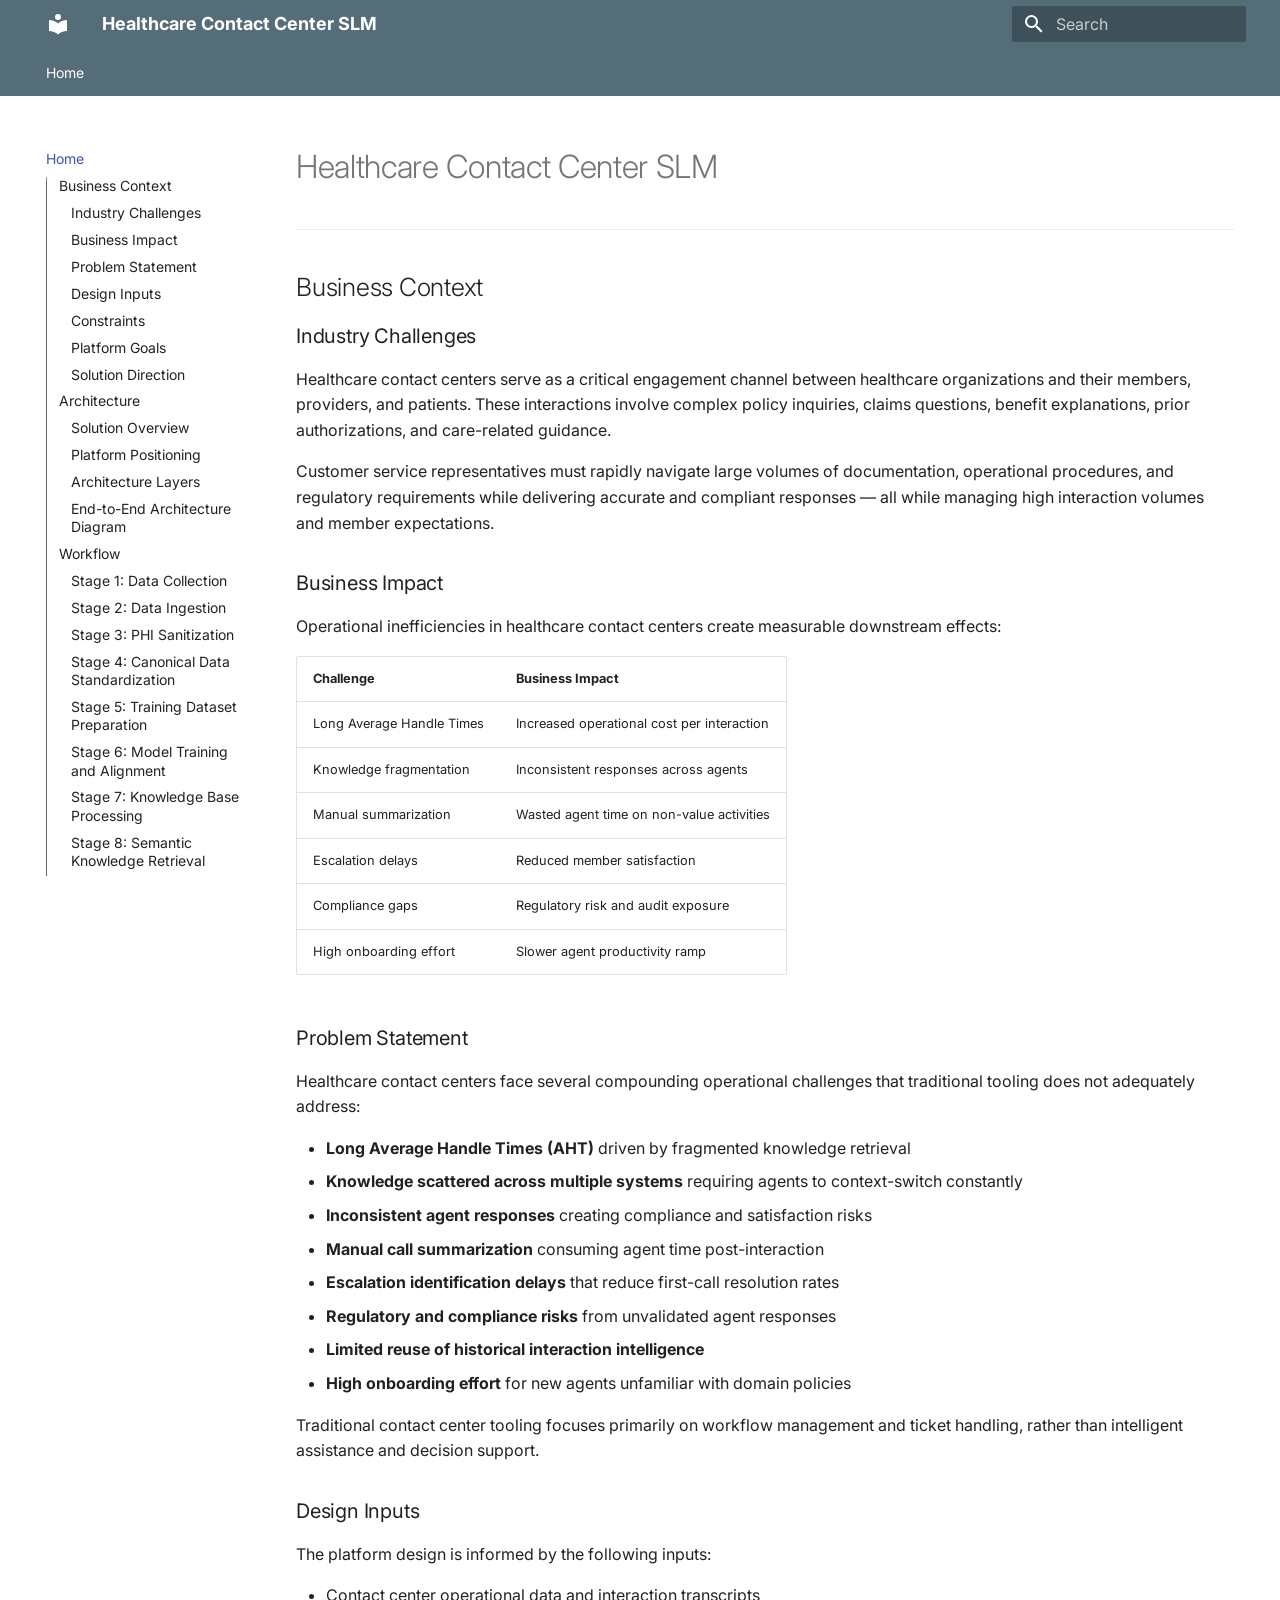
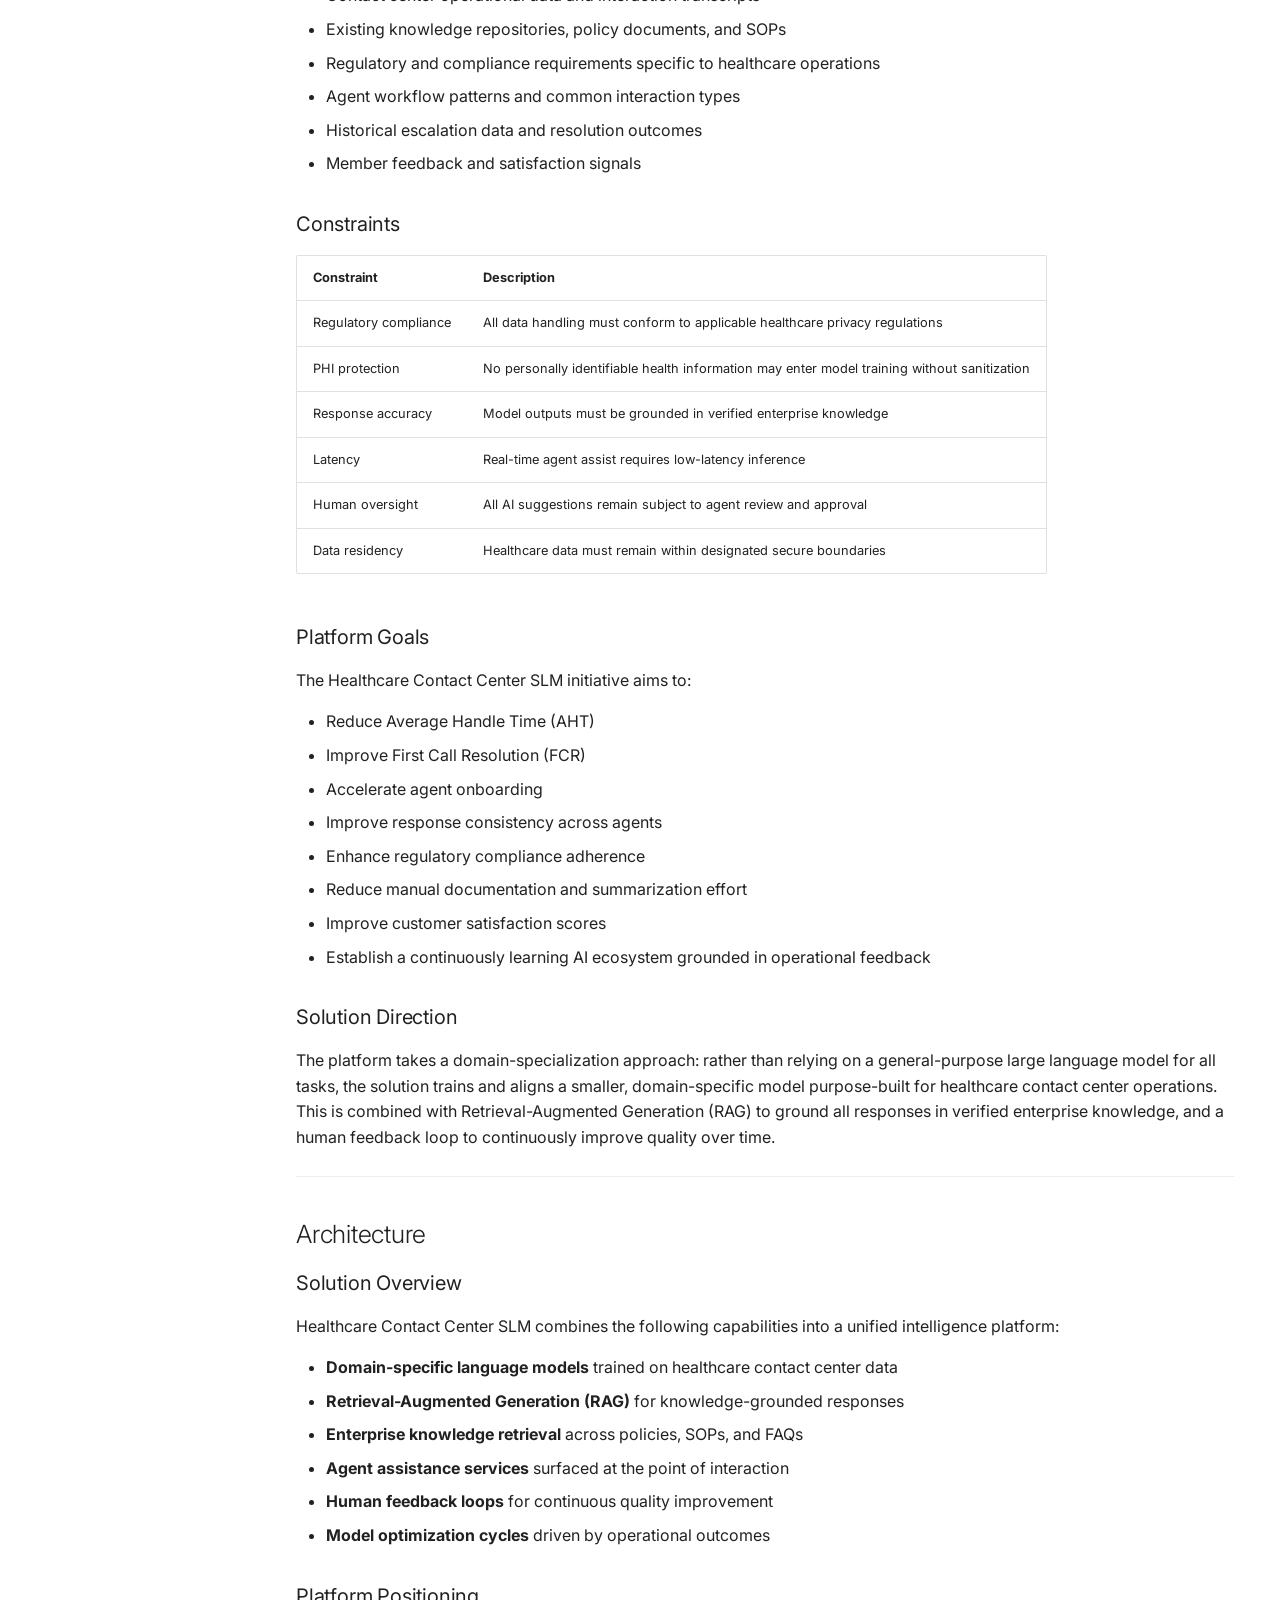
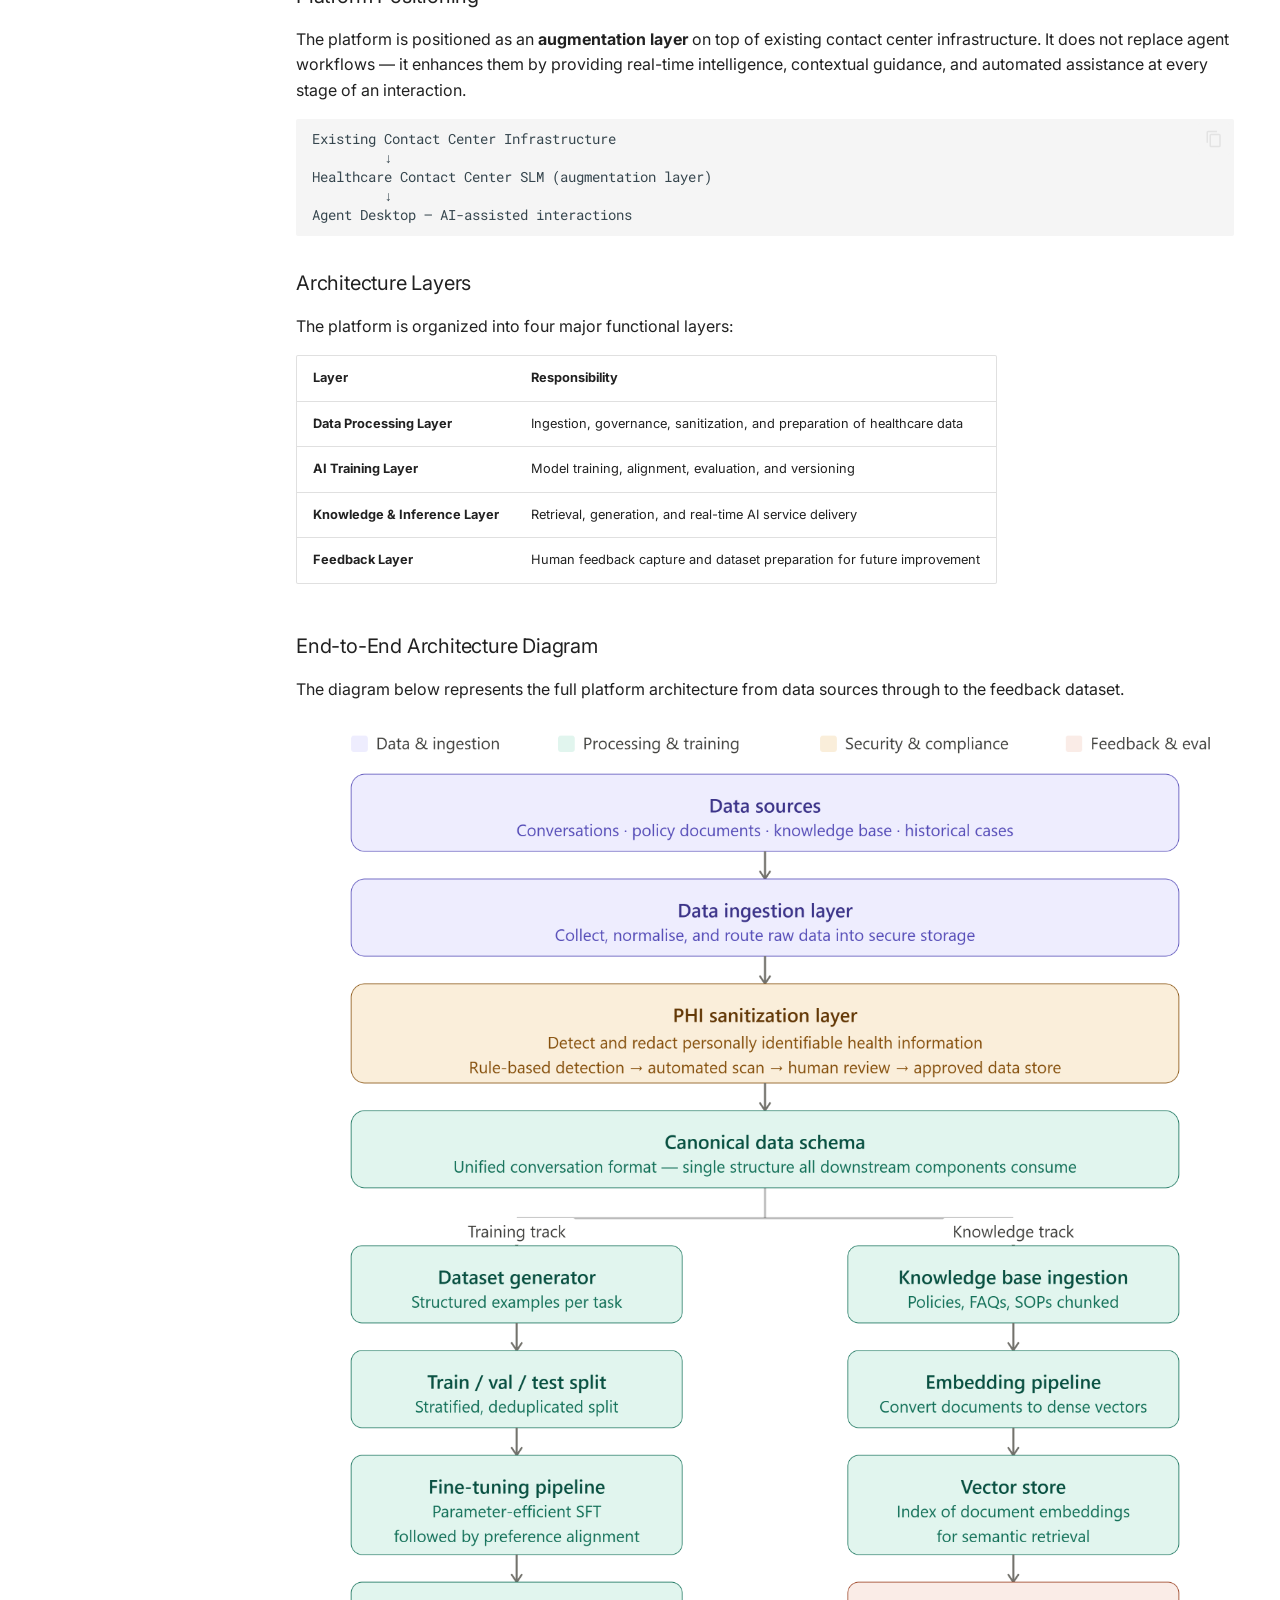
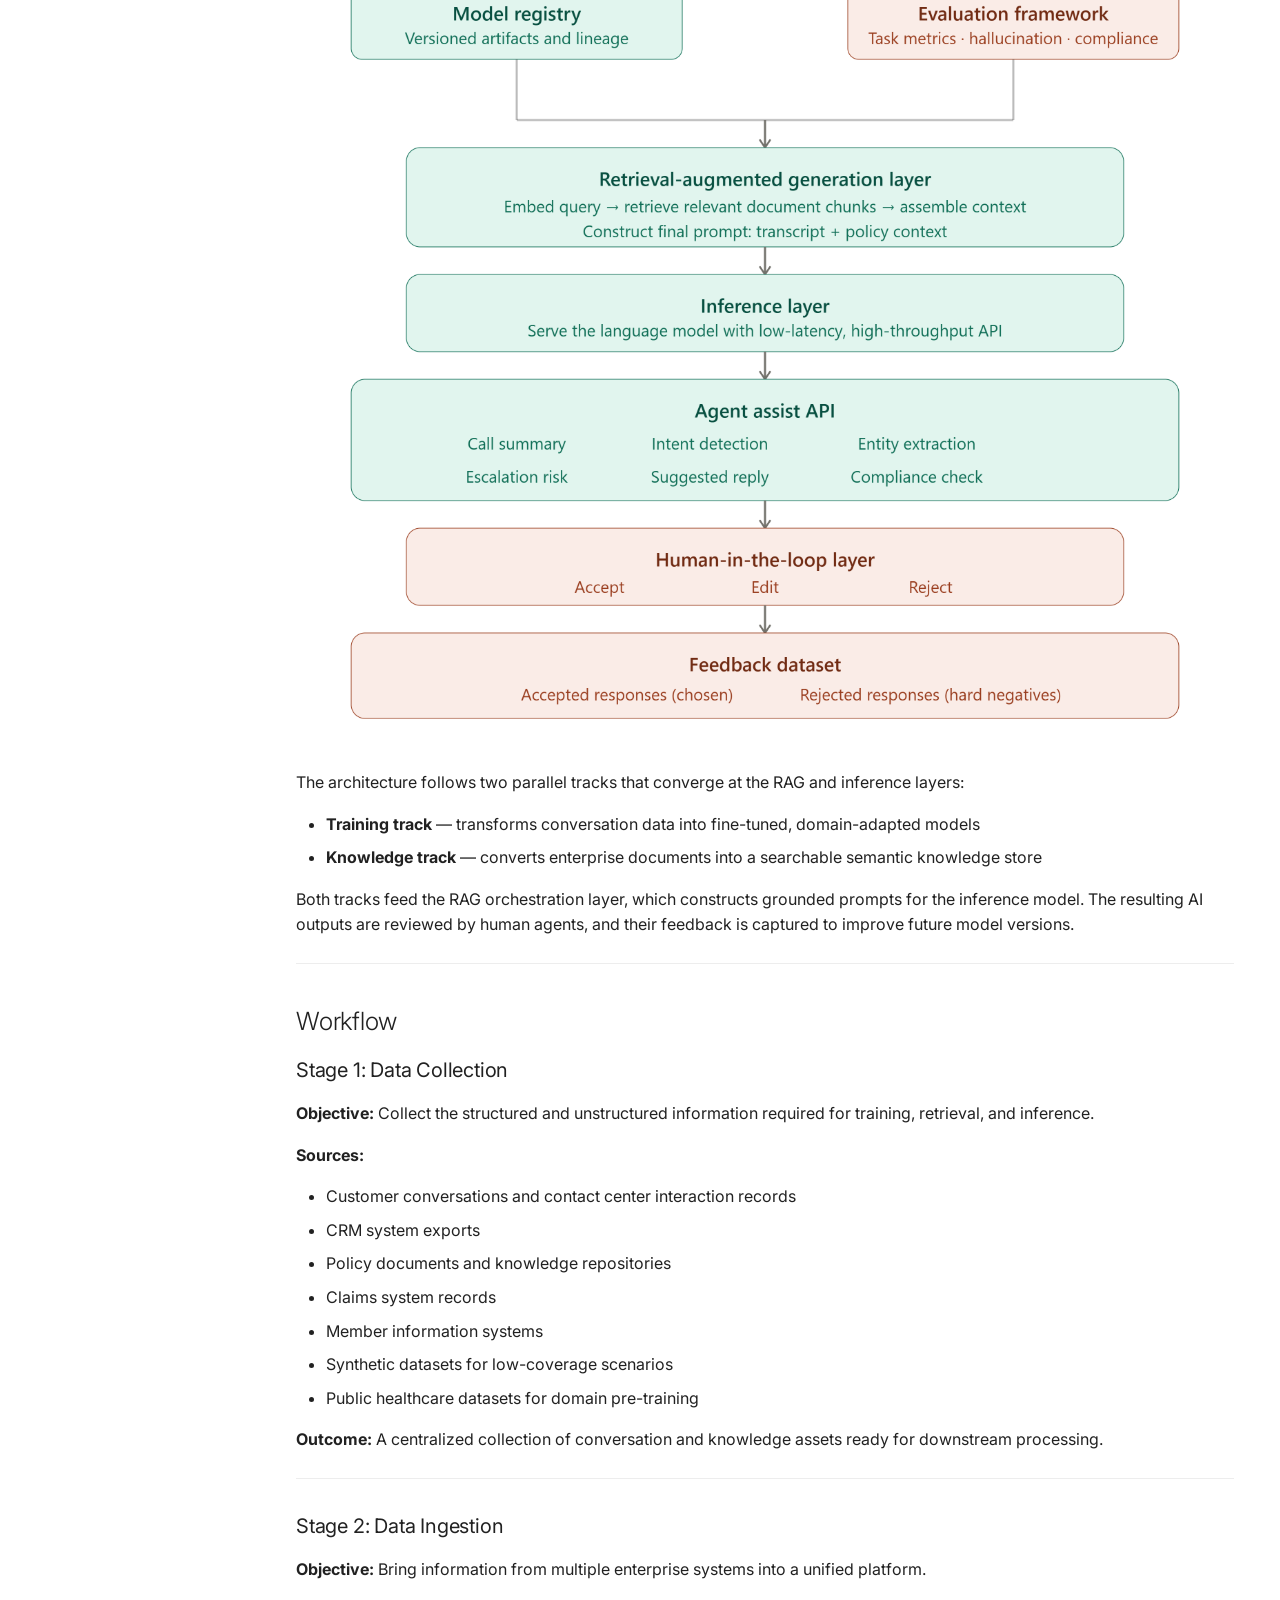
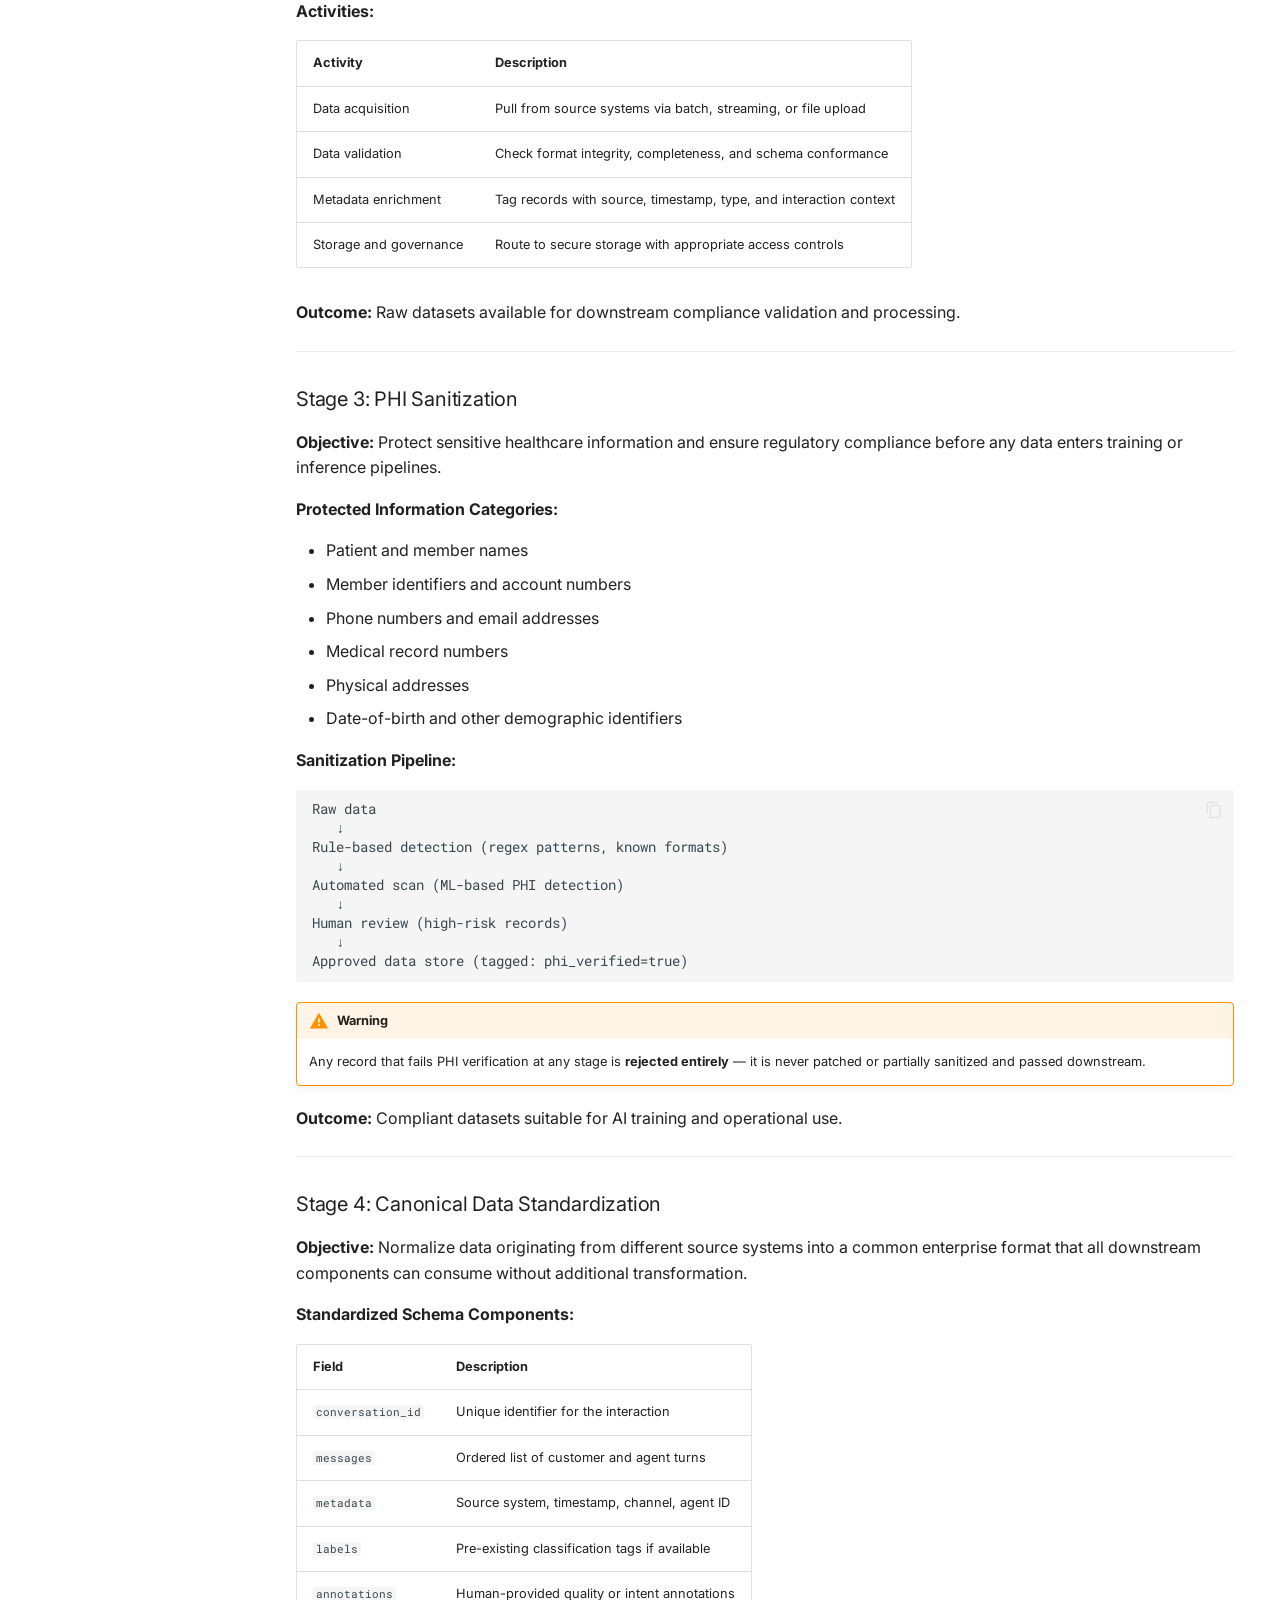
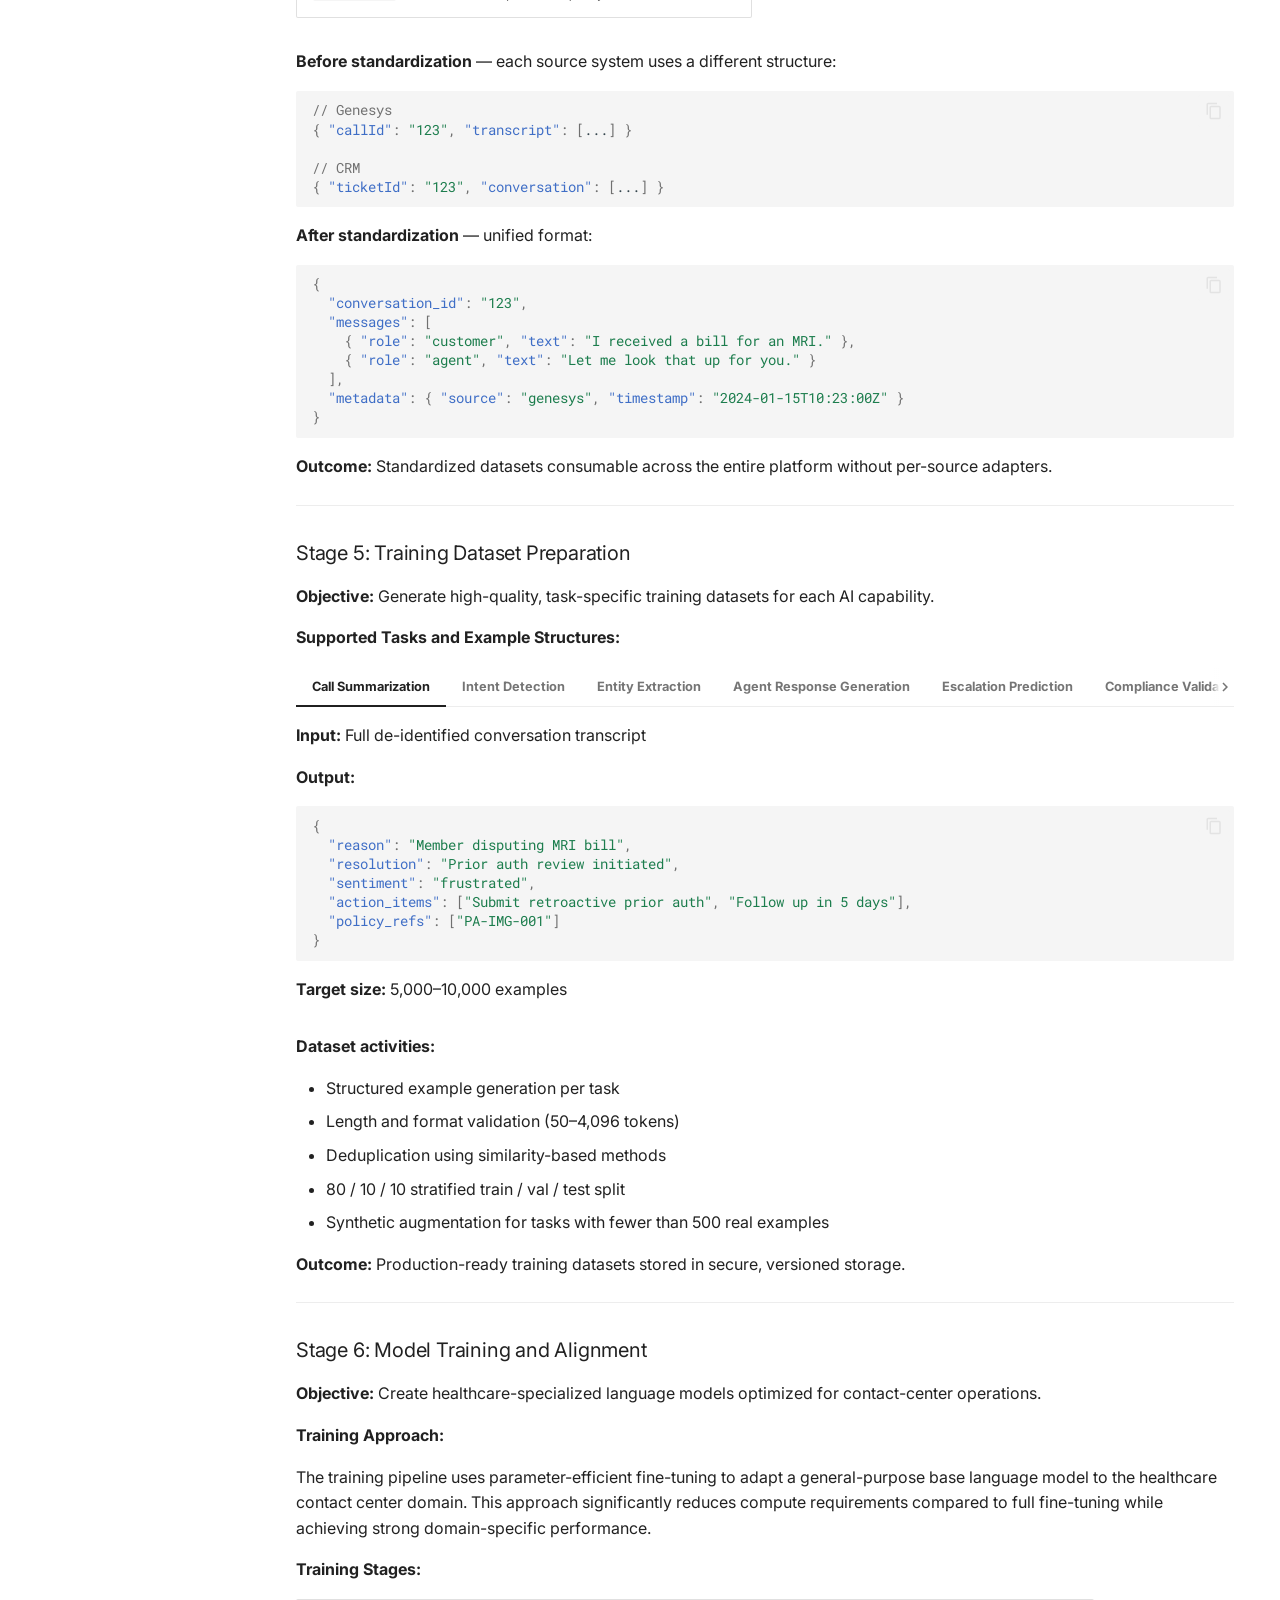
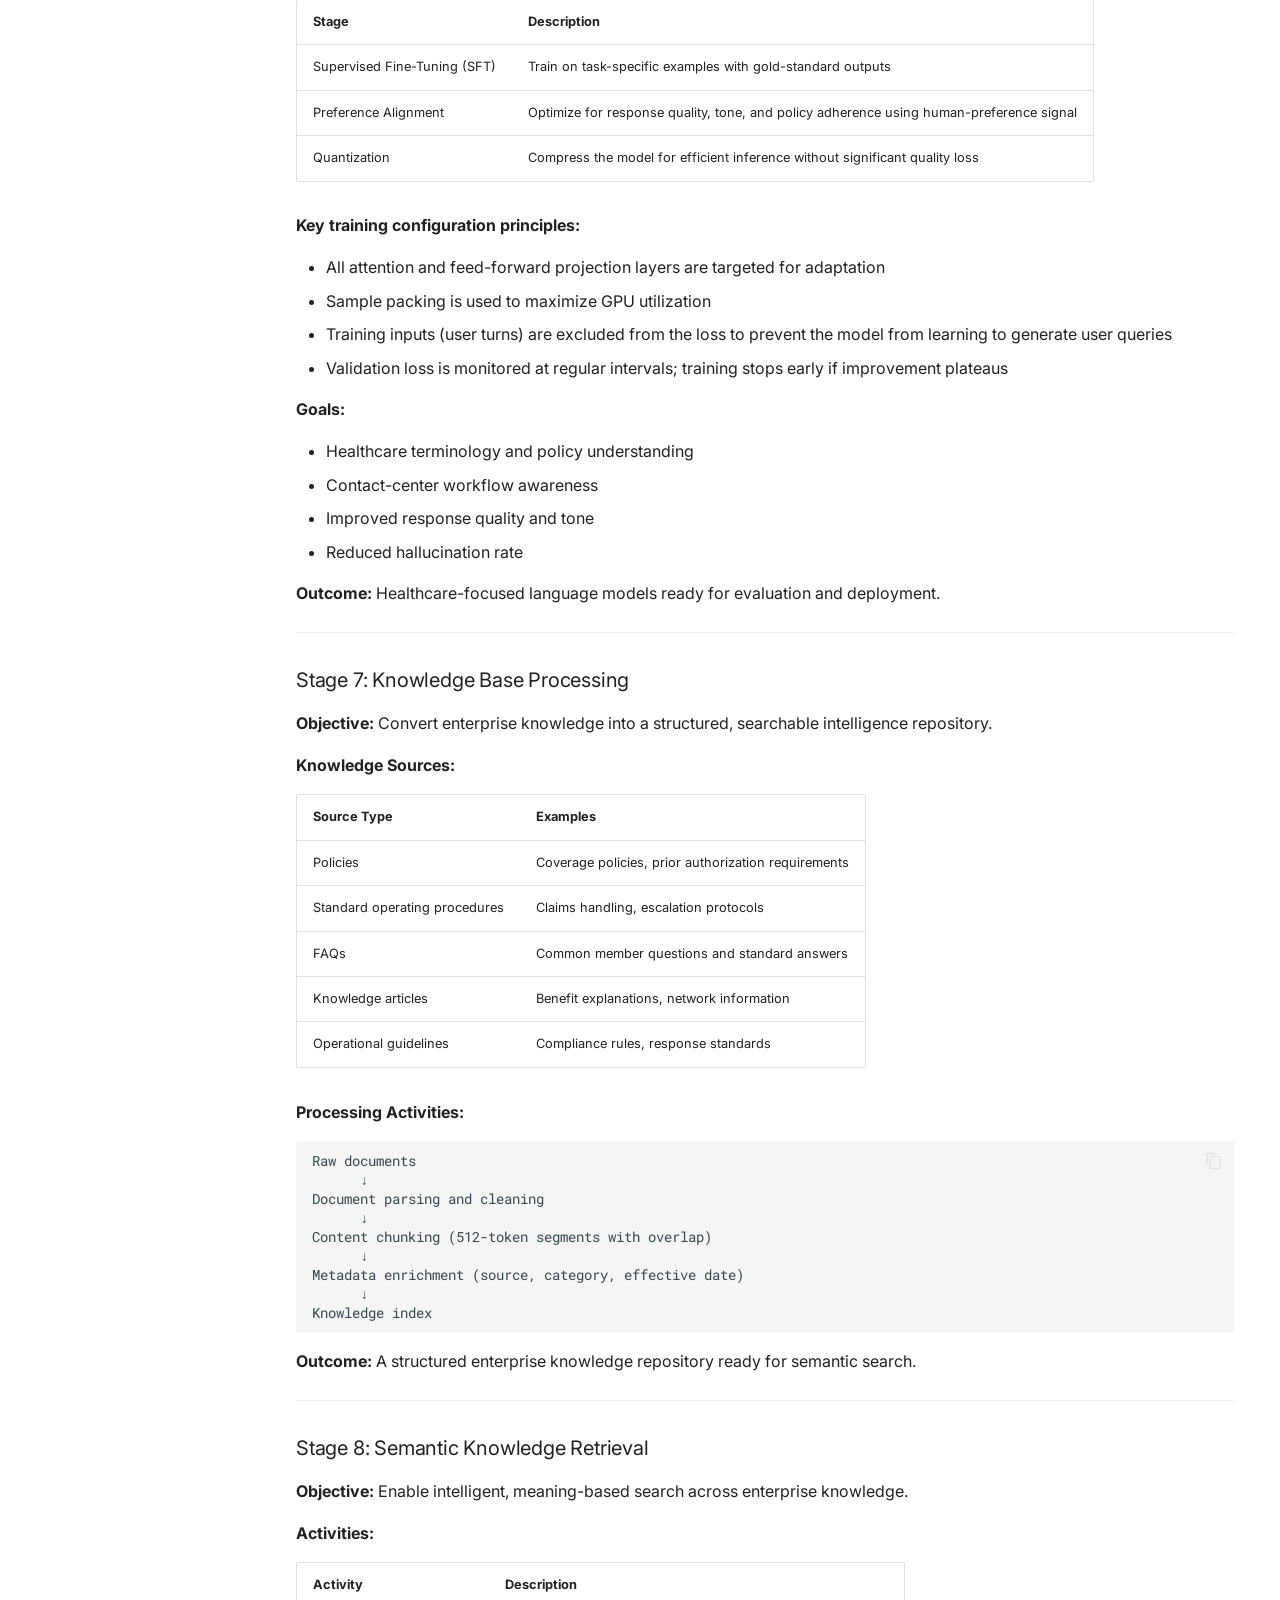
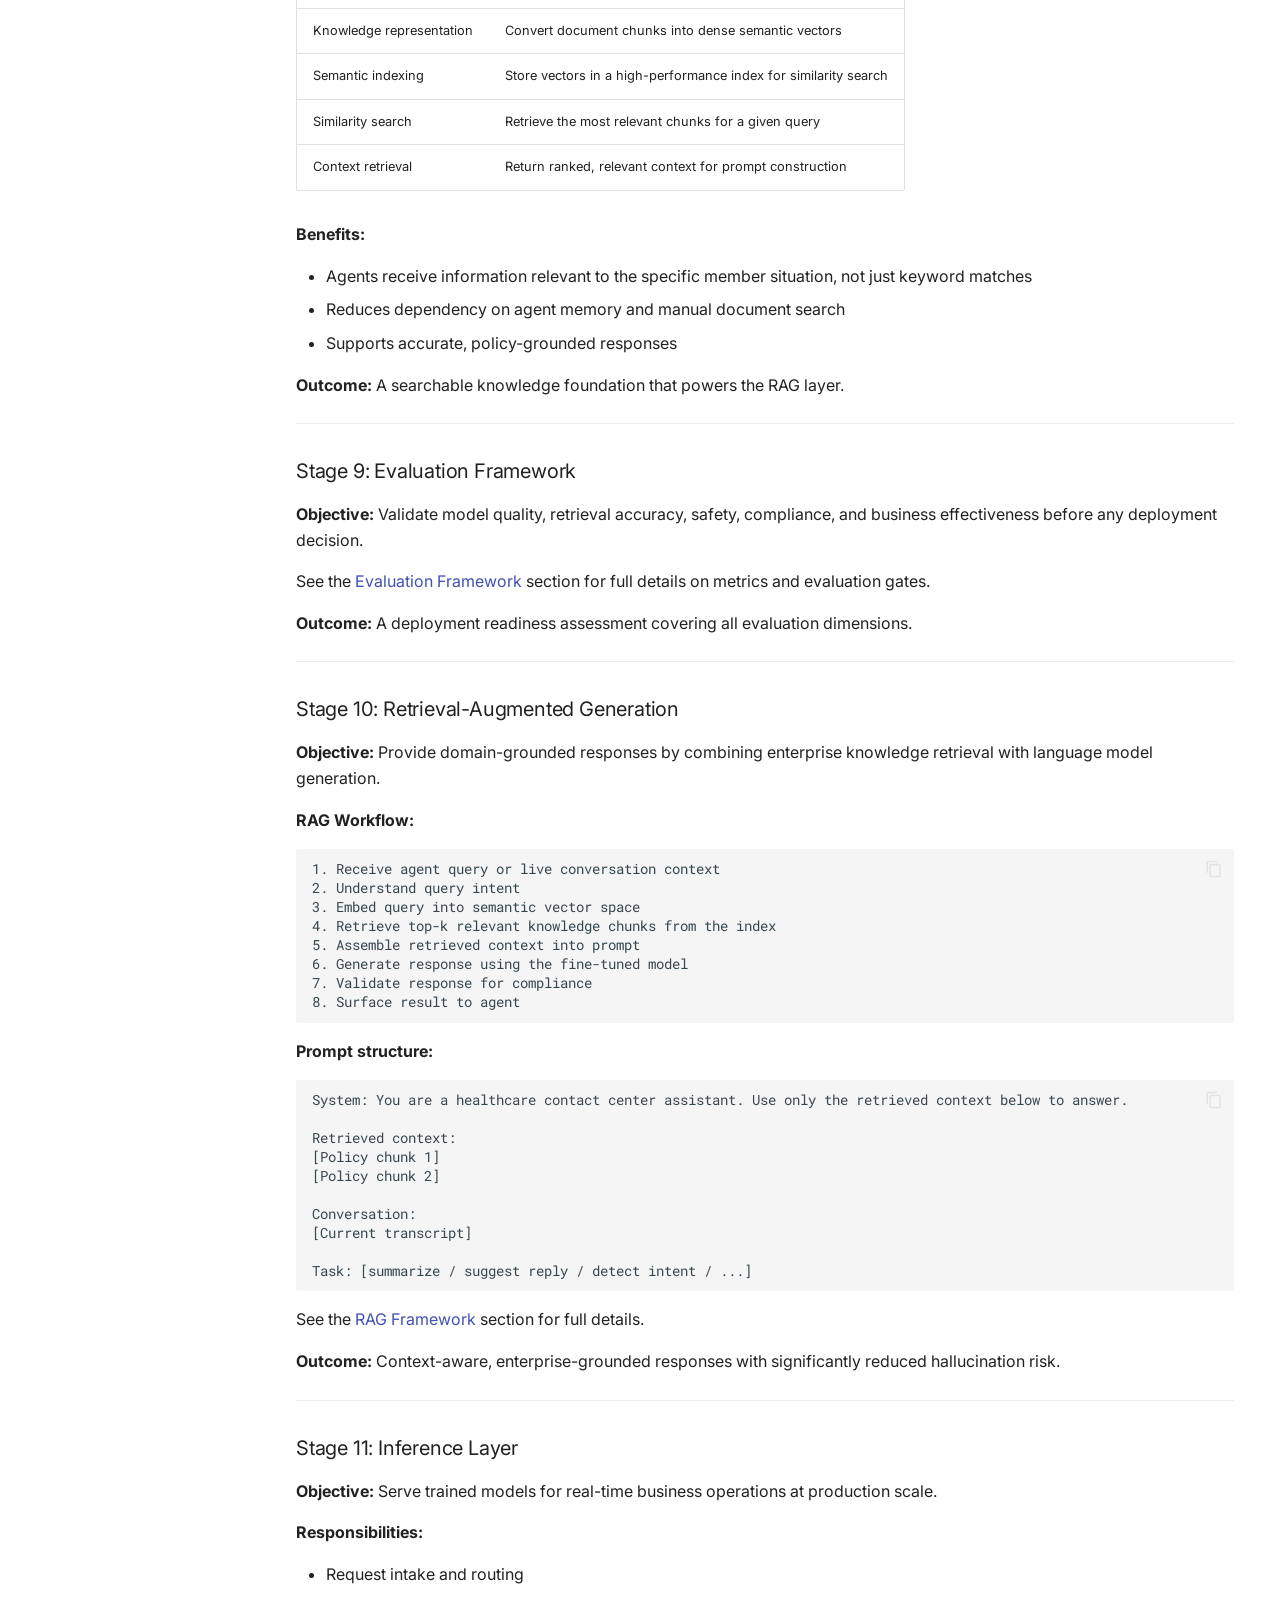
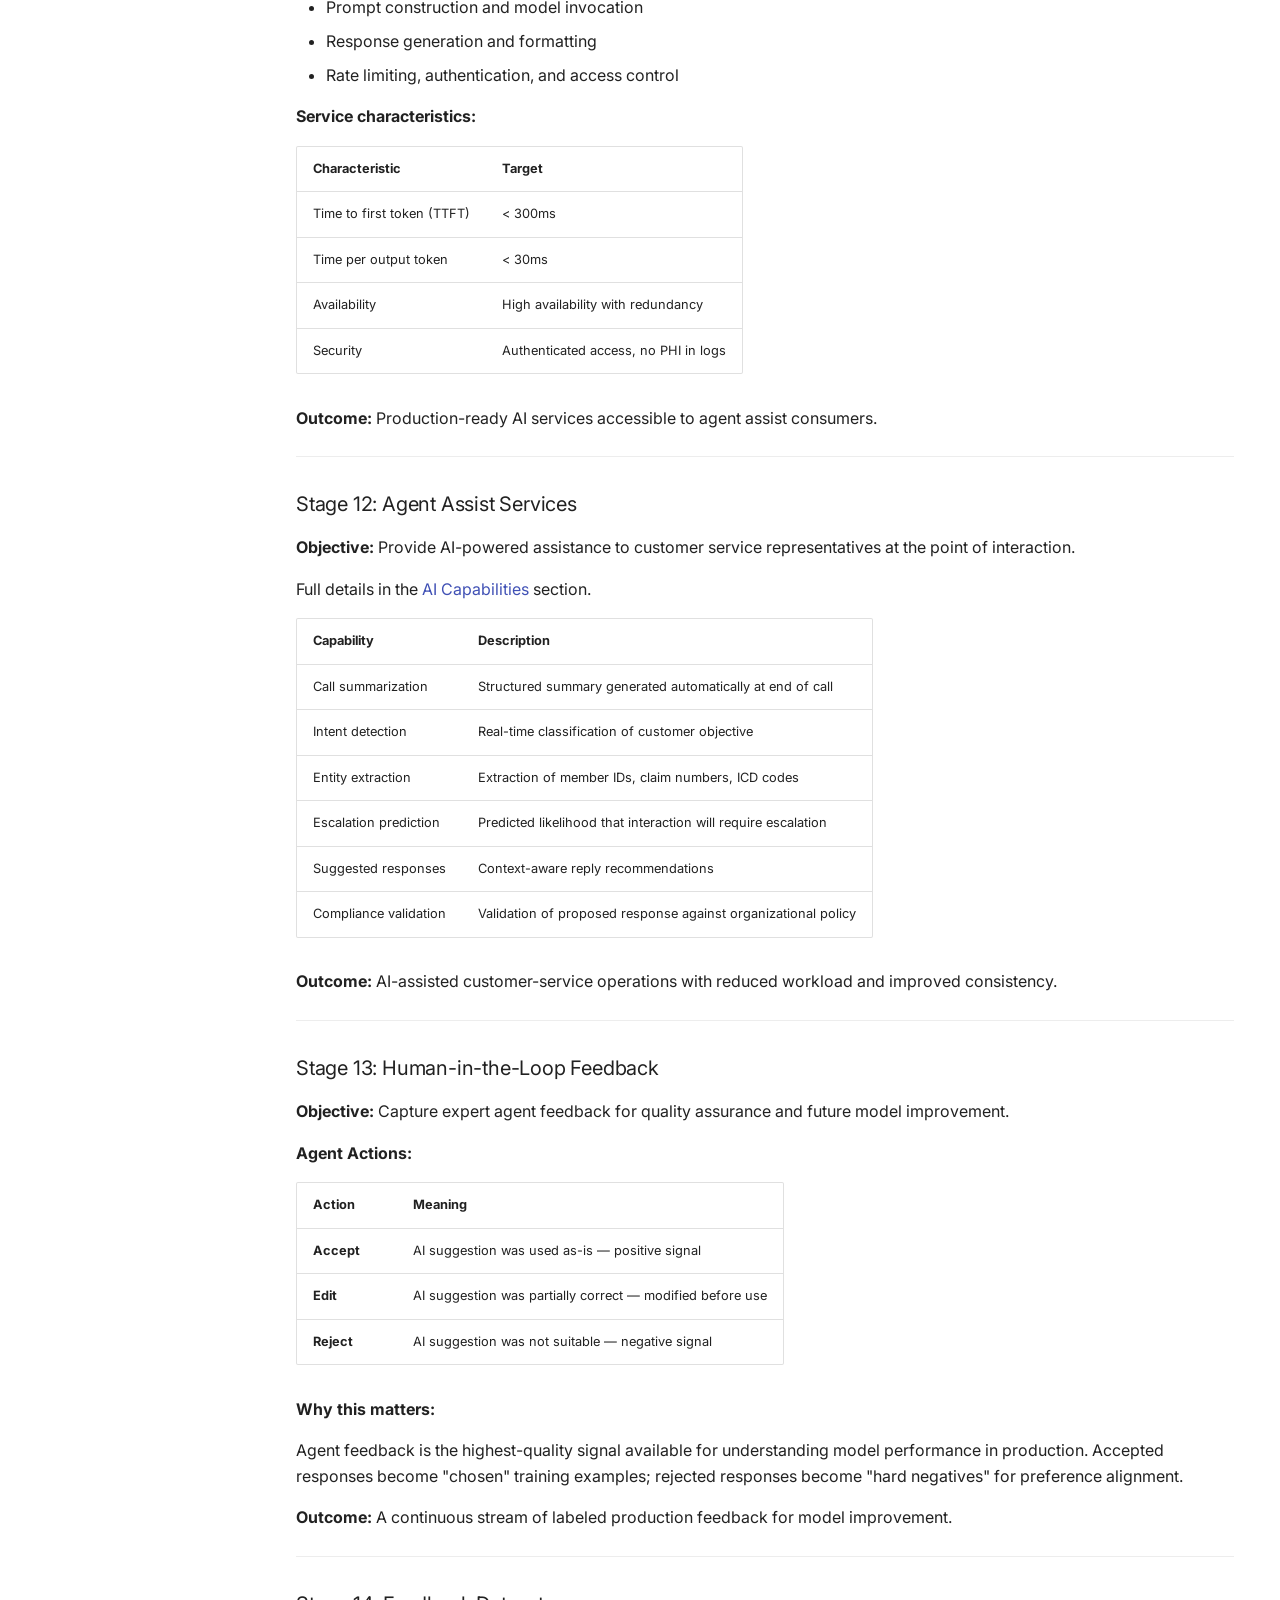
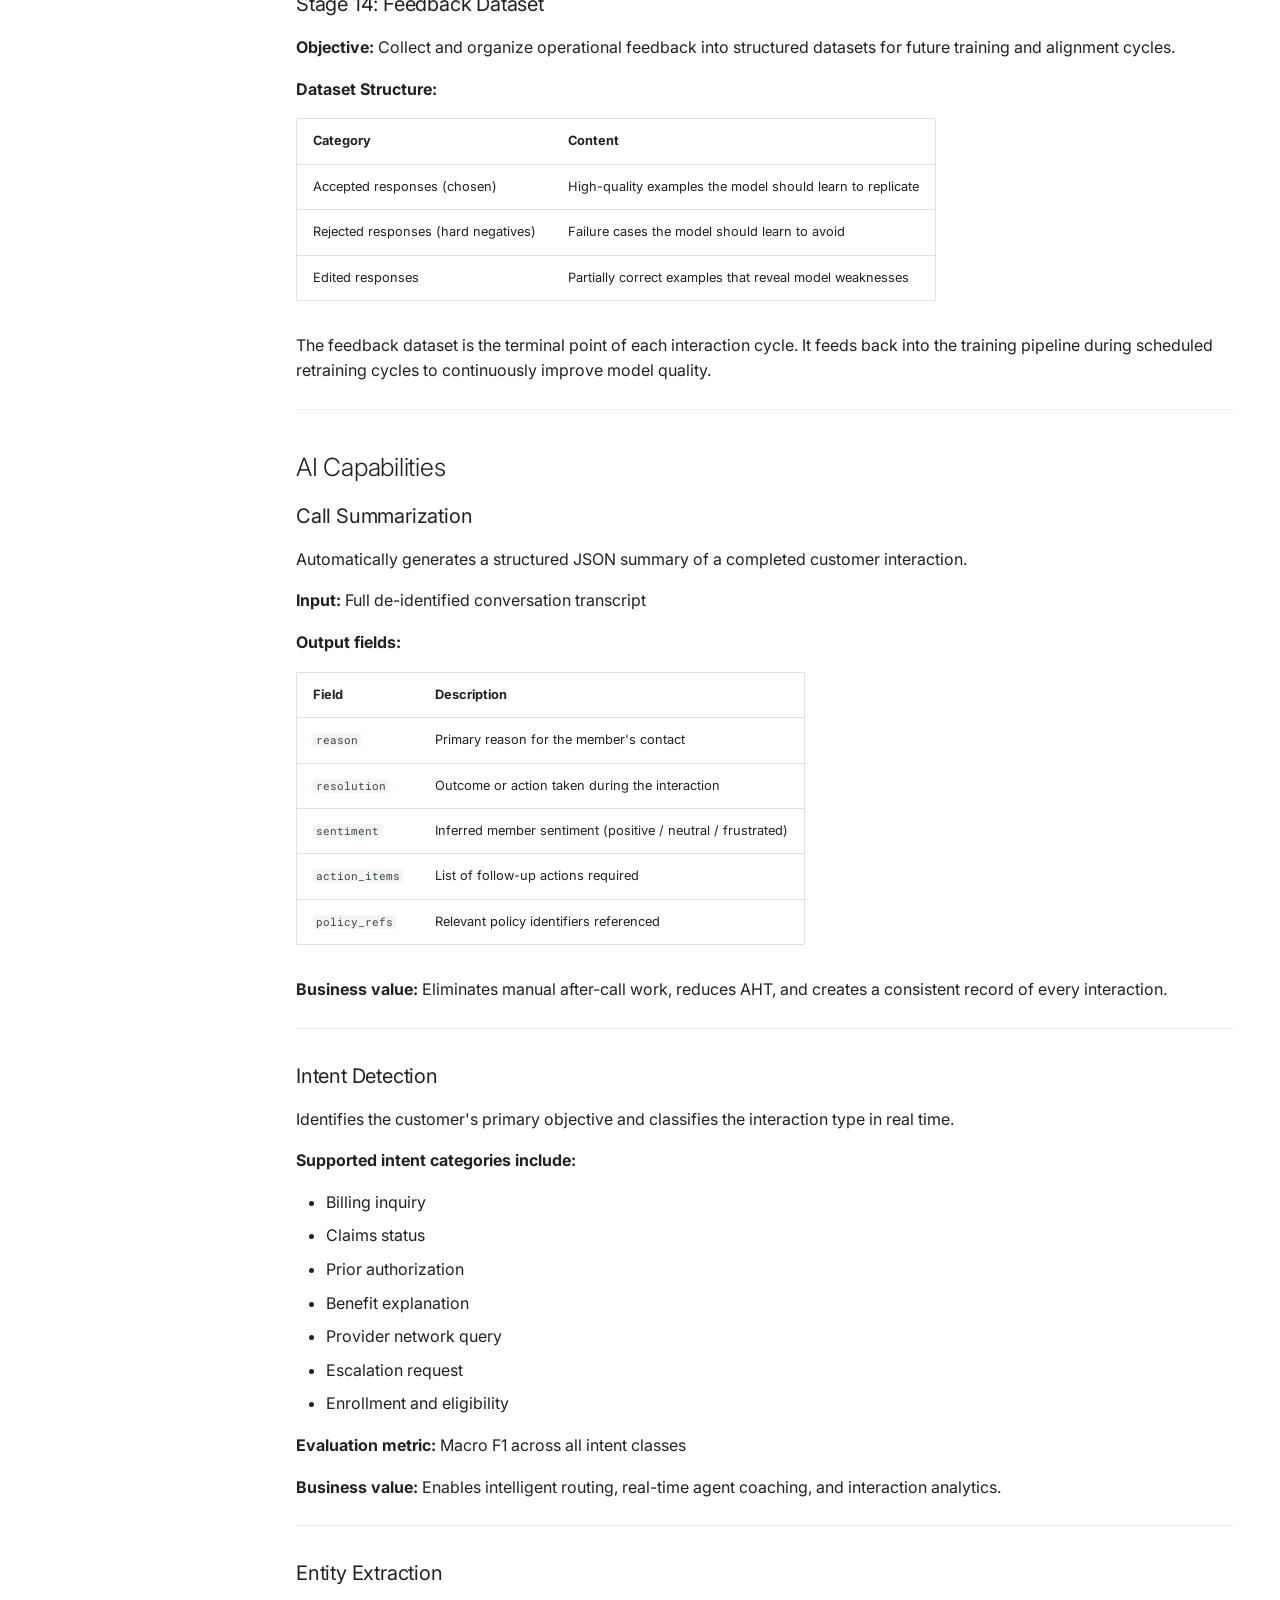
==== documentation/slm_doc/site/index.html @ 5eb1e9f5 "slm doc_1" ====
<!doctype html>
<html lang="en" class="no-js">
  <head>
    
      <meta charset="utf-8">
      <meta name="viewport" content="width=device-width,initial-scale=1">
      
      
      
      
      
      
        
      
      
      <link rel="icon" href="assets/images/favicon.png">
      <meta name="generator" content="mkdocs-1.6.1, mkdocs-material-9.7.6">
    
    
      
        <title>Healthcare Contact Center SLM</title>
      
    
    
      <link rel="stylesheet" href="assets/stylesheets/main.484c7ddc.min.css">
      
        
        <link rel="stylesheet" href="assets/stylesheets/palette.ab4e12ef.min.css">
      
      


    
    
      
    
    
      
        
        
        <link rel="preconnect" href="https://fonts.gstatic.com" crossorigin>
        <link rel="stylesheet" href="https://fonts.googleapis.com/css?family=Inter:300,300i,400,400i,700,700i%7CRoboto+Mono:400,400i,700,700i&display=fallback">
        <style>:root{--md-text-font:"Inter";--md-code-font:"Roboto Mono"}</style>
      
    
    
    <script>__md_scope=new URL(".",location),__md_hash=e=>[...e].reduce(((e,_)=>(e<<5)-e+_.charCodeAt(0)),0),__md_get=(e,_=localStorage,t=__md_scope)=>JSON.parse(_.getItem(t.pathname+"."+e)),__md_set=(e,_,t=localStorage,a=__md_scope)=>{try{t.setItem(a.pathname+"."+e,JSON.stringify(_))}catch(e){}}</script>
    
      

    
    
  </head>
  
  
    
    
      
    
    
    
    
    <body dir="ltr" data-md-color-scheme="default" data-md-color-primary="blue-grey" data-md-color-accent="light-blue">
  
    
    <input class="md-toggle" data-md-toggle="drawer" type="checkbox" id="__drawer" autocomplete="off">
    <input class="md-toggle" data-md-toggle="search" type="checkbox" id="__search" autocomplete="off">
    <label class="md-overlay" for="__drawer"></label>
    <div data-md-component="skip">
      
        
        <a href="#healthcare-contact-center-slm" class="md-skip">
          Skip to content
        </a>
      
    </div>
    <div data-md-component="announce">
      
    </div>
    
    
      

<header class="md-header" data-md-component="header">
  <nav class="md-header__inner md-grid" aria-label="Header">
    <a href="." title="Healthcare Contact Center SLM" class="md-header__button md-logo" aria-label="Healthcare Contact Center SLM" data-md-component="logo">
      
  
  <svg xmlns="http://www.w3.org/2000/svg" viewBox="0 0 24 24"><path d="M12 8a3 3 0 0 0 3-3 3 3 0 0 0-3-3 3 3 0 0 0-3 3 3 3 0 0 0 3 3m0 3.54C9.64 9.35 6.5 8 3 8v11c3.5 0 6.64 1.35 9 3.54 2.36-2.19 5.5-3.54 9-3.54V8c-3.5 0-6.64 1.35-9 3.54"/></svg>

    </a>
    <label class="md-header__button md-icon" for="__drawer">
      
      <svg xmlns="http://www.w3.org/2000/svg" viewBox="0 0 24 24"><path d="M3 6h18v2H3zm0 5h18v2H3zm0 5h18v2H3z"/></svg>
    </label>
    <div class="md-header__title" data-md-component="header-title">
      <div class="md-header__ellipsis">
        <div class="md-header__topic">
          <span class="md-ellipsis">
            Healthcare Contact Center SLM
          </span>
        </div>
        <div class="md-header__topic" data-md-component="header-topic">
          <span class="md-ellipsis">
            
              Home
            
          </span>
        </div>
      </div>
    </div>
    
      
        <form class="md-header__option" data-md-component="palette">
  
    
    
    
    <input class="md-option" data-md-color-media="" data-md-color-scheme="default" data-md-color-primary="blue-grey" data-md-color-accent="light-blue"  aria-hidden="true"  type="radio" name="__palette" id="__palette_0">
    
  
</form>
      
    
    
      <script>var palette=__md_get("__palette");if(palette&&palette.color){if("(prefers-color-scheme)"===palette.color.media){var media=matchMedia("(prefers-color-scheme: light)"),input=document.querySelector(media.matches?"[data-md-color-media='(prefers-color-scheme: light)']":"[data-md-color-media='(prefers-color-scheme: dark)']");palette.color.media=input.getAttribute("data-md-color-media"),palette.color.scheme=input.getAttribute("data-md-color-scheme"),palette.color.primary=input.getAttribute("data-md-color-primary"),palette.color.accent=input.getAttribute("data-md-color-accent")}for(var[key,value]of Object.entries(palette.color))document.body.setAttribute("data-md-color-"+key,value)}</script>
    
    
    
      
      
        <label class="md-header__button md-icon" for="__search">
          
          <svg xmlns="http://www.w3.org/2000/svg" viewBox="0 0 24 24"><path d="M9.5 3A6.5 6.5 0 0 1 16 9.5c0 1.61-.59 3.09-1.56 4.23l.27.27h.79l5 5-1.5 1.5-5-5v-.79l-.27-.27A6.52 6.52 0 0 1 9.5 16 6.5 6.5 0 0 1 3 9.5 6.5 6.5 0 0 1 9.5 3m0 2C7 5 5 7 5 9.5S7 14 9.5 14 14 12 14 9.5 12 5 9.5 5"/></svg>
        </label>
        <div class="md-search" data-md-component="search" role="dialog">
  <label class="md-search__overlay" for="__search"></label>
  <div class="md-search__inner" role="search">
    <form class="md-search__form" name="search">
      <input type="text" class="md-search__input" name="query" aria-label="Search" placeholder="Search" autocapitalize="off" autocorrect="off" autocomplete="off" spellcheck="false" data-md-component="search-query" required>
      <label class="md-search__icon md-icon" for="__search">
        
        <svg xmlns="http://www.w3.org/2000/svg" viewBox="0 0 24 24"><path d="M9.5 3A6.5 6.5 0 0 1 16 9.5c0 1.61-.59 3.09-1.56 4.23l.27.27h.79l5 5-1.5 1.5-5-5v-.79l-.27-.27A6.52 6.52 0 0 1 9.5 16 6.5 6.5 0 0 1 3 9.5 6.5 6.5 0 0 1 9.5 3m0 2C7 5 5 7 5 9.5S7 14 9.5 14 14 12 14 9.5 12 5 9.5 5"/></svg>
        
        <svg xmlns="http://www.w3.org/2000/svg" viewBox="0 0 24 24"><path d="M20 11v2H8l5.5 5.5-1.42 1.42L4.16 12l7.92-7.92L13.5 5.5 8 11z"/></svg>
      </label>
      <nav class="md-search__options" aria-label="Search">
        
        <button type="reset" class="md-search__icon md-icon" title="Clear" aria-label="Clear" tabindex="-1">
          
          <svg xmlns="http://www.w3.org/2000/svg" viewBox="0 0 24 24"><path d="M19 6.41 17.59 5 12 10.59 6.41 5 5 6.41 10.59 12 5 17.59 6.41 19 12 13.41 17.59 19 19 17.59 13.41 12z"/></svg>
        </button>
      </nav>
      
    </form>
    <div class="md-search__output">
      <div class="md-search__scrollwrap" tabindex="0" data-md-scrollfix>
        <div class="md-search-result" data-md-component="search-result">
          <div class="md-search-result__meta">
            Initializing search
          </div>
          <ol class="md-search-result__list" role="presentation"></ol>
        </div>
      </div>
    </div>
  </div>
</div>
      
    
    
  </nav>
  
</header>
    
    <div class="md-container" data-md-component="container">
      
      
        
          
            
<nav class="md-tabs" aria-label="Tabs" data-md-component="tabs">
  <div class="md-grid">
    <ul class="md-tabs__list">
      
        
  
  
  
    
  
  
    <li class="md-tabs__item md-tabs__item--active">
      <a href="." class="md-tabs__link">
        
  
  
    
  
  Home

      </a>
    </li>
  

      
    </ul>
  </div>
</nav>
          
        
      
      <main class="md-main" data-md-component="main">
        <div class="md-main__inner md-grid">
          
            
              
              <div class="md-sidebar md-sidebar--primary" data-md-component="sidebar" data-md-type="navigation" >
                <div class="md-sidebar__scrollwrap">
                  <div class="md-sidebar__inner">
                    


  


  

<nav class="md-nav md-nav--primary md-nav--lifted md-nav--integrated" aria-label="Navigation" data-md-level="0">
  <label class="md-nav__title" for="__drawer">
    <a href="." title="Healthcare Contact Center SLM" class="md-nav__button md-logo" aria-label="Healthcare Contact Center SLM" data-md-component="logo">
      
  
  <svg xmlns="http://www.w3.org/2000/svg" viewBox="0 0 24 24"><path d="M12 8a3 3 0 0 0 3-3 3 3 0 0 0-3-3 3 3 0 0 0-3 3 3 3 0 0 0 3 3m0 3.54C9.64 9.35 6.5 8 3 8v11c3.5 0 6.64 1.35 9 3.54 2.36-2.19 5.5-3.54 9-3.54V8c-3.5 0-6.64 1.35-9 3.54"/></svg>

    </a>
    Healthcare Contact Center SLM
  </label>
  
  <ul class="md-nav__list" data-md-scrollfix>
    
      
      
  
  
    
  
  
  
    <li class="md-nav__item md-nav__item--active">
      
      <input class="md-nav__toggle md-toggle" type="checkbox" id="__toc">
      
      
        
      
      
        <label class="md-nav__link md-nav__link--active" for="__toc">
          
  
  
  <span class="md-ellipsis">
    
  
    Home
  

    
  </span>
  
  

          <span class="md-nav__icon md-icon"></span>
        </label>
      
      <a href="." class="md-nav__link md-nav__link--active">
        
  
  
  <span class="md-ellipsis">
    
  
    Home
  

    
  </span>
  
  

      </a>
      
        

<nav class="md-nav md-nav--secondary" aria-label="Table of contents">
  
  
  
    
  
  
    <label class="md-nav__title" for="__toc">
      <span class="md-nav__icon md-icon"></span>
      Table of contents
    </label>
    <ul class="md-nav__list" data-md-component="toc" data-md-scrollfix>
      
        <li class="md-nav__item">
  <a href="#business-context" class="md-nav__link">
    <span class="md-ellipsis">
      
        Business Context
      
    </span>
  </a>
  
    <nav class="md-nav" aria-label="Business Context">
      <ul class="md-nav__list">
        
          <li class="md-nav__item">
  <a href="#industry-challenges" class="md-nav__link">
    <span class="md-ellipsis">
      
        Industry Challenges
      
    </span>
  </a>
  
</li>
        
          <li class="md-nav__item">
  <a href="#business-impact" class="md-nav__link">
    <span class="md-ellipsis">
      
        Business Impact
      
    </span>
  </a>
  
</li>
        
          <li class="md-nav__item">
  <a href="#problem-statement" class="md-nav__link">
    <span class="md-ellipsis">
      
        Problem Statement
      
    </span>
  </a>
  
</li>
        
          <li class="md-nav__item">
  <a href="#design-inputs" class="md-nav__link">
    <span class="md-ellipsis">
      
        Design Inputs
      
    </span>
  </a>
  
</li>
        
          <li class="md-nav__item">
  <a href="#constraints" class="md-nav__link">
    <span class="md-ellipsis">
      
        Constraints
      
    </span>
  </a>
  
</li>
        
          <li class="md-nav__item">
  <a href="#platform-goals" class="md-nav__link">
    <span class="md-ellipsis">
      
        Platform Goals
      
    </span>
  </a>
  
</li>
        
          <li class="md-nav__item">
  <a href="#solution-direction" class="md-nav__link">
    <span class="md-ellipsis">
      
        Solution Direction
      
    </span>
  </a>
  
</li>
        
      </ul>
    </nav>
  
</li>
      
        <li class="md-nav__item">
  <a href="#architecture" class="md-nav__link">
    <span class="md-ellipsis">
      
        Architecture
      
    </span>
  </a>
  
    <nav class="md-nav" aria-label="Architecture">
      <ul class="md-nav__list">
        
          <li class="md-nav__item">
  <a href="#solution-overview" class="md-nav__link">
    <span class="md-ellipsis">
      
        Solution Overview
      
    </span>
  </a>
  
</li>
        
          <li class="md-nav__item">
  <a href="#platform-positioning" class="md-nav__link">
    <span class="md-ellipsis">
      
        Platform Positioning
      
    </span>
  </a>
  
</li>
        
          <li class="md-nav__item">
  <a href="#architecture-layers" class="md-nav__link">
    <span class="md-ellipsis">
      
        Architecture Layers
      
    </span>
  </a>
  
</li>
        
          <li class="md-nav__item">
  <a href="#end-to-end-architecture-diagram" class="md-nav__link">
    <span class="md-ellipsis">
      
        End-to-End Architecture Diagram
      
    </span>
  </a>
  
</li>
        
      </ul>
    </nav>
  
</li>
      
        <li class="md-nav__item">
  <a href="#workflow" class="md-nav__link">
    <span class="md-ellipsis">
      
        Workflow
      
    </span>
  </a>
  
    <nav class="md-nav" aria-label="Workflow">
      <ul class="md-nav__list">
        
          <li class="md-nav__item">
  <a href="#stage-1-data-collection" class="md-nav__link">
    <span class="md-ellipsis">
      
        Stage 1: Data Collection
      
    </span>
  </a>
  
</li>
        
          <li class="md-nav__item">
  <a href="#stage-2-data-ingestion" class="md-nav__link">
    <span class="md-ellipsis">
      
        Stage 2: Data Ingestion
      
    </span>
  </a>
  
</li>
        
          <li class="md-nav__item">
  <a href="#stage-3-phi-sanitization" class="md-nav__link">
    <span class="md-ellipsis">
      
        Stage 3: PHI Sanitization
      
    </span>
  </a>
  
</li>
        
          <li class="md-nav__item">
  <a href="#stage-4-canonical-data-standardization" class="md-nav__link">
    <span class="md-ellipsis">
      
        Stage 4: Canonical Data Standardization
      
    </span>
  </a>
  
</li>
        
          <li class="md-nav__item">
  <a href="#stage-5-training-dataset-preparation" class="md-nav__link">
    <span class="md-ellipsis">
      
        Stage 5: Training Dataset Preparation
      
    </span>
  </a>
  
</li>
        
          <li class="md-nav__item">
  <a href="#stage-6-model-training-and-alignment" class="md-nav__link">
    <span class="md-ellipsis">
      
        Stage 6: Model Training and Alignment
      
    </span>
  </a>
  
</li>
        
          <li class="md-nav__item">
  <a href="#stage-7-knowledge-base-processing" class="md-nav__link">
    <span class="md-ellipsis">
      
        Stage 7: Knowledge Base Processing
      
    </span>
  </a>
  
</li>
        
          <li class="md-nav__item">
  <a href="#stage-8-semantic-knowledge-retrieval" class="md-nav__link">
    <span class="md-ellipsis">
      
        Stage 8: Semantic Knowledge Retrieval
      
    </span>
  </a>
  
</li>
        
          <li class="md-nav__item">
  <a href="#stage-9-evaluation-framework" class="md-nav__link">
    <span class="md-ellipsis">
      
        Stage 9: Evaluation Framework
      
    </span>
  </a>
  
</li>
        
          <li class="md-nav__item">
  <a href="#stage-10-retrieval-augmented-generation" class="md-nav__link">
    <span class="md-ellipsis">
      
        Stage 10: Retrieval-Augmented Generation
      
    </span>
  </a>
  
</li>
        
          <li class="md-nav__item">
  <a href="#stage-11-inference-layer" class="md-nav__link">
    <span class="md-ellipsis">
      
        Stage 11: Inference Layer
      
    </span>
  </a>
  
</li>
        
          <li class="md-nav__item">
  <a href="#stage-12-agent-assist-services" class="md-nav__link">
    <span class="md-ellipsis">
      
        Stage 12: Agent Assist Services
      
    </span>
  </a>
  
</li>
        
          <li class="md-nav__item">
  <a href="#stage-13-human-in-the-loop-feedback" class="md-nav__link">
    <span class="md-ellipsis">
      
        Stage 13: Human-in-the-Loop Feedback
      
    </span>
  </a>
  
</li>
        
          <li class="md-nav__item">
  <a href="#stage-14-feedback-dataset" class="md-nav__link">
    <span class="md-ellipsis">
      
        Stage 14: Feedback Dataset
      
    </span>
  </a>
  
</li>
        
      </ul>
    </nav>
  
</li>
      
        <li class="md-nav__item">
  <a href="#ai-capabilities" class="md-nav__link">
    <span class="md-ellipsis">
      
        AI Capabilities
      
    </span>
  </a>
  
    <nav class="md-nav" aria-label="AI Capabilities">
      <ul class="md-nav__list">
        
          <li class="md-nav__item">
  <a href="#call-summarization" class="md-nav__link">
    <span class="md-ellipsis">
      
        Call Summarization
      
    </span>
  </a>
  
</li>
        
          <li class="md-nav__item">
  <a href="#intent-detection" class="md-nav__link">
    <span class="md-ellipsis">
      
        Intent Detection
      
    </span>
  </a>
  
</li>
        
          <li class="md-nav__item">
  <a href="#entity-extraction" class="md-nav__link">
    <span class="md-ellipsis">
      
        Entity Extraction
      
    </span>
  </a>
  
</li>
        
          <li class="md-nav__item">
  <a href="#escalation-prediction" class="md-nav__link">
    <span class="md-ellipsis">
      
        Escalation Prediction
      
    </span>
  </a>
  
</li>
        
          <li class="md-nav__item">
  <a href="#suggested-responses" class="md-nav__link">
    <span class="md-ellipsis">
      
        Suggested Responses
      
    </span>
  </a>
  
</li>
        
          <li class="md-nav__item">
  <a href="#compliance-validation" class="md-nav__link">
    <span class="md-ellipsis">
      
        Compliance Validation
      
    </span>
  </a>
  
</li>
        
      </ul>
    </nav>
  
</li>
      
        <li class="md-nav__item">
  <a href="#rag-framework" class="md-nav__link">
    <span class="md-ellipsis">
      
        RAG Framework
      
    </span>
  </a>
  
    <nav class="md-nav" aria-label="RAG Framework">
      <ul class="md-nav__list">
        
          <li class="md-nav__item">
  <a href="#rag-overview" class="md-nav__link">
    <span class="md-ellipsis">
      
        RAG Overview
      
    </span>
  </a>
  
</li>
        
          <li class="md-nav__item">
  <a href="#retrieval-workflow" class="md-nav__link">
    <span class="md-ellipsis">
      
        Retrieval Workflow
      
    </span>
  </a>
  
</li>
        
          <li class="md-nav__item">
  <a href="#knowledge-sources" class="md-nav__link">
    <span class="md-ellipsis">
      
        Knowledge Sources
      
    </span>
  </a>
  
</li>
        
          <li class="md-nav__item">
  <a href="#rag-benefits" class="md-nav__link">
    <span class="md-ellipsis">
      
        RAG Benefits
      
    </span>
  </a>
  
</li>
        
      </ul>
    </nav>
  
</li>
      
        <li class="md-nav__item">
  <a href="#model-lifecycle" class="md-nav__link">
    <span class="md-ellipsis">
      
        Model Lifecycle
      
    </span>
  </a>
  
    <nav class="md-nav" aria-label="Model Lifecycle">
      <ul class="md-nav__list">
        
          <li class="md-nav__item">
  <a href="#training-pipeline" class="md-nav__link">
    <span class="md-ellipsis">
      
        Training Pipeline
      
    </span>
  </a>
  
</li>
        
          <li class="md-nav__item">
  <a href="#preference-alignment" class="md-nav__link">
    <span class="md-ellipsis">
      
        Preference Alignment
      
    </span>
  </a>
  
</li>
        
          <li class="md-nav__item">
  <a href="#model-registry" class="md-nav__link">
    <span class="md-ellipsis">
      
        Model Registry
      
    </span>
  </a>
  
</li>
        
          <li class="md-nav__item">
  <a href="#evaluation-gates" class="md-nav__link">
    <span class="md-ellipsis">
      
        Evaluation Gates
      
    </span>
  </a>
  
</li>
        
      </ul>
    </nav>
  
</li>
      
        <li class="md-nav__item">
  <a href="#evaluation-framework" class="md-nav__link">
    <span class="md-ellipsis">
      
        Evaluation Framework
      
    </span>
  </a>
  
    <nav class="md-nav" aria-label="Evaluation Framework">
      <ul class="md-nav__list">
        
          <li class="md-nav__item">
  <a href="#evaluation-areas" class="md-nav__link">
    <span class="md-ellipsis">
      
        Evaluation Areas
      
    </span>
  </a>
  
</li>
        
          <li class="md-nav__item">
  <a href="#task-level-metrics" class="md-nav__link">
    <span class="md-ellipsis">
      
        Task-Level Metrics
      
    </span>
  </a>
  
</li>
        
          <li class="md-nav__item">
  <a href="#safety-and-compliance-checks" class="md-nav__link">
    <span class="md-ellipsis">
      
        Safety and Compliance Checks
      
    </span>
  </a>
  
</li>
        
      </ul>
    </nav>
  
</li>
      
        <li class="md-nav__item">
  <a href="#deployment-strategy" class="md-nav__link">
    <span class="md-ellipsis">
      
        Deployment Strategy
      
    </span>
  </a>
  
    <nav class="md-nav" aria-label="Deployment Strategy">
      <ul class="md-nav__list">
        
          <li class="md-nav__item">
  <a href="#deployment-stages" class="md-nav__link">
    <span class="md-ellipsis">
      
        Deployment Stages
      
    </span>
  </a>
  
</li>
        
          <li class="md-nav__item">
  <a href="#validation-techniques" class="md-nav__link">
    <span class="md-ellipsis">
      
        Validation Techniques
      
    </span>
  </a>
  
</li>
        
          <li class="md-nav__item">
  <a href="#production-readiness-criteria" class="md-nav__link">
    <span class="md-ellipsis">
      
        Production Readiness Criteria
      
    </span>
  </a>
  
</li>
        
      </ul>
    </nav>
  
</li>
      
        <li class="md-nav__item">
  <a href="#business-outcomes" class="md-nav__link">
    <span class="md-ellipsis">
      
        Business Outcomes
      
    </span>
  </a>
  
</li>
      
    </ul>
  
</nav>
      
    </li>
  

    
  </ul>
</nav>
                  </div>
                </div>
              </div>
            
            
          
          
            <div class="md-content" data-md-component="content">
              
              <article class="md-content__inner md-typeset">
                
                  



<h1 id="healthcare-contact-center-slm">Healthcare Contact Center SLM<a class="headerlink" href="#healthcare-contact-center-slm" title="Permanent link">&para;</a></h1>
<hr />
<h2 id="business-context">Business Context<a class="headerlink" href="#business-context" title="Permanent link">&para;</a></h2>
<h3 id="industry-challenges">Industry Challenges<a class="headerlink" href="#industry-challenges" title="Permanent link">&para;</a></h3>
<p>Healthcare contact centers serve as a critical engagement channel between healthcare organizations and their members, providers, and patients. These interactions involve complex policy inquiries, claims questions, benefit explanations, prior authorizations, and care-related guidance.</p>
<p>Customer service representatives must rapidly navigate large volumes of documentation, operational procedures, and regulatory requirements while delivering accurate and compliant responses — all while managing high interaction volumes and member expectations.</p>
<h3 id="business-impact">Business Impact<a class="headerlink" href="#business-impact" title="Permanent link">&para;</a></h3>
<p>Operational inefficiencies in healthcare contact centers create measurable downstream effects:</p>
<table>
<thead>
<tr>
<th>Challenge</th>
<th>Business Impact</th>
</tr>
</thead>
<tbody>
<tr>
<td>Long Average Handle Times</td>
<td>Increased operational cost per interaction</td>
</tr>
<tr>
<td>Knowledge fragmentation</td>
<td>Inconsistent responses across agents</td>
</tr>
<tr>
<td>Manual summarization</td>
<td>Wasted agent time on non-value activities</td>
</tr>
<tr>
<td>Escalation delays</td>
<td>Reduced member satisfaction</td>
</tr>
<tr>
<td>Compliance gaps</td>
<td>Regulatory risk and audit exposure</td>
</tr>
<tr>
<td>High onboarding effort</td>
<td>Slower agent productivity ramp</td>
</tr>
</tbody>
</table>
<h3 id="problem-statement">Problem Statement<a class="headerlink" href="#problem-statement" title="Permanent link">&para;</a></h3>
<p>Healthcare contact centers face several compounding operational challenges that traditional tooling does not adequately address:</p>
<ul>
<li><strong>Long Average Handle Times (AHT)</strong> driven by fragmented knowledge retrieval</li>
<li><strong>Knowledge scattered across multiple systems</strong> requiring agents to context-switch constantly</li>
<li><strong>Inconsistent agent responses</strong> creating compliance and satisfaction risks</li>
<li><strong>Manual call summarization</strong> consuming agent time post-interaction</li>
<li><strong>Escalation identification delays</strong> that reduce first-call resolution rates</li>
<li><strong>Regulatory and compliance risks</strong> from unvalidated agent responses</li>
<li><strong>Limited reuse of historical interaction intelligence</strong></li>
<li><strong>High onboarding effort</strong> for new agents unfamiliar with domain policies</li>
</ul>
<p>Traditional contact center tooling focuses primarily on workflow management and ticket handling, rather than intelligent assistance and decision support.</p>
<h3 id="design-inputs">Design Inputs<a class="headerlink" href="#design-inputs" title="Permanent link">&para;</a></h3>
<p>The platform design is informed by the following inputs:</p>
<ul>
<li>Contact center operational data and interaction transcripts</li>
<li>Existing knowledge repositories, policy documents, and SOPs</li>
<li>Regulatory and compliance requirements specific to healthcare operations</li>
<li>Agent workflow patterns and common interaction types</li>
<li>Historical escalation data and resolution outcomes</li>
<li>Member feedback and satisfaction signals</li>
</ul>
<h3 id="constraints">Constraints<a class="headerlink" href="#constraints" title="Permanent link">&para;</a></h3>
<table>
<thead>
<tr>
<th>Constraint</th>
<th>Description</th>
</tr>
</thead>
<tbody>
<tr>
<td>Regulatory compliance</td>
<td>All data handling must conform to applicable healthcare privacy regulations</td>
</tr>
<tr>
<td>PHI protection</td>
<td>No personally identifiable health information may enter model training without sanitization</td>
</tr>
<tr>
<td>Response accuracy</td>
<td>Model outputs must be grounded in verified enterprise knowledge</td>
</tr>
<tr>
<td>Latency</td>
<td>Real-time agent assist requires low-latency inference</td>
</tr>
<tr>
<td>Human oversight</td>
<td>All AI suggestions remain subject to agent review and approval</td>
</tr>
<tr>
<td>Data residency</td>
<td>Healthcare data must remain within designated secure boundaries</td>
</tr>
</tbody>
</table>
<h3 id="platform-goals">Platform Goals<a class="headerlink" href="#platform-goals" title="Permanent link">&para;</a></h3>
<p>The Healthcare Contact Center SLM initiative aims to:</p>
<ul>
<li>Reduce Average Handle Time (AHT)</li>
<li>Improve First Call Resolution (FCR)</li>
<li>Accelerate agent onboarding</li>
<li>Improve response consistency across agents</li>
<li>Enhance regulatory compliance adherence</li>
<li>Reduce manual documentation and summarization effort</li>
<li>Improve customer satisfaction scores</li>
<li>Establish a continuously learning AI ecosystem grounded in operational feedback</li>
</ul>
<h3 id="solution-direction">Solution Direction<a class="headerlink" href="#solution-direction" title="Permanent link">&para;</a></h3>
<p>The platform takes a domain-specialization approach: rather than relying on a general-purpose large language model for all tasks, the solution trains and aligns a smaller, domain-specific model purpose-built for healthcare contact center operations. This is combined with Retrieval-Augmented Generation (RAG) to ground all responses in verified enterprise knowledge, and a human feedback loop to continuously improve quality over time.</p>
<hr />
<h2 id="architecture">Architecture<a class="headerlink" href="#architecture" title="Permanent link">&para;</a></h2>
<h3 id="solution-overview">Solution Overview<a class="headerlink" href="#solution-overview" title="Permanent link">&para;</a></h3>
<p>Healthcare Contact Center SLM combines the following capabilities into a unified intelligence platform:</p>
<ul>
<li><strong>Domain-specific language models</strong> trained on healthcare contact center data</li>
<li><strong>Retrieval-Augmented Generation (RAG)</strong> for knowledge-grounded responses</li>
<li><strong>Enterprise knowledge retrieval</strong> across policies, SOPs, and FAQs</li>
<li><strong>Agent assistance services</strong> surfaced at the point of interaction</li>
<li><strong>Human feedback loops</strong> for continuous quality improvement</li>
<li><strong>Model optimization cycles</strong> driven by operational outcomes</li>
</ul>
<h3 id="platform-positioning">Platform Positioning<a class="headerlink" href="#platform-positioning" title="Permanent link">&para;</a></h3>
<p>The platform is positioned as an <strong>augmentation layer</strong> on top of existing contact center infrastructure. It does not replace agent workflows — it enhances them by providing real-time intelligence, contextual guidance, and automated assistance at every stage of an interaction.</p>
<div class="highlight"><pre><span></span><code>Existing Contact Center Infrastructure
         ↓
Healthcare Contact Center SLM (augmentation layer)
         ↓
Agent Desktop — AI-assisted interactions
</code></pre></div>
<h3 id="architecture-layers">Architecture Layers<a class="headerlink" href="#architecture-layers" title="Permanent link">&para;</a></h3>
<p>The platform is organized into four major functional layers:</p>
<table>
<thead>
<tr>
<th>Layer</th>
<th>Responsibility</th>
</tr>
</thead>
<tbody>
<tr>
<td><strong>Data Processing Layer</strong></td>
<td>Ingestion, governance, sanitization, and preparation of healthcare data</td>
</tr>
<tr>
<td><strong>AI Training Layer</strong></td>
<td>Model training, alignment, evaluation, and versioning</td>
</tr>
<tr>
<td><strong>Knowledge &amp; Inference Layer</strong></td>
<td>Retrieval, generation, and real-time AI service delivery</td>
</tr>
<tr>
<td><strong>Feedback Layer</strong></td>
<td>Human feedback capture and dataset preparation for future improvement</td>
</tr>
</tbody>
</table>
<h3 id="end-to-end-architecture-diagram">End-to-End Architecture Diagram<a class="headerlink" href="#end-to-end-architecture-diagram" title="Permanent link">&para;</a></h3>
<p>The diagram below represents the full platform architecture from data sources through to the feedback dataset.</p>
<p><img alt="Healthcare Contact Center SLM Architecture" src="images/slm.png" /></p>
<p>The architecture follows two parallel tracks that converge at the RAG and inference layers:</p>
<ul>
<li><strong>Training track</strong> — transforms conversation data into fine-tuned, domain-adapted models</li>
<li><strong>Knowledge track</strong> — converts enterprise documents into a searchable semantic knowledge store</li>
</ul>
<p>Both tracks feed the RAG orchestration layer, which constructs grounded prompts for the inference model. The resulting AI outputs are reviewed by human agents, and their feedback is captured to improve future model versions.</p>
<hr />
<h2 id="workflow">Workflow<a class="headerlink" href="#workflow" title="Permanent link">&para;</a></h2>
<h3 id="stage-1-data-collection">Stage 1: Data Collection<a class="headerlink" href="#stage-1-data-collection" title="Permanent link">&para;</a></h3>
<p><strong>Objective:</strong> Collect the structured and unstructured information required for training, retrieval, and inference.</p>
<p><strong>Sources:</strong></p>
<ul>
<li>Customer conversations and contact center interaction records</li>
<li>CRM system exports</li>
<li>Policy documents and knowledge repositories</li>
<li>Claims system records</li>
<li>Member information systems</li>
<li>Synthetic datasets for low-coverage scenarios</li>
<li>Public healthcare datasets for domain pre-training</li>
</ul>
<p><strong>Outcome:</strong> A centralized collection of conversation and knowledge assets ready for downstream processing.</p>
<hr />
<h3 id="stage-2-data-ingestion">Stage 2: Data Ingestion<a class="headerlink" href="#stage-2-data-ingestion" title="Permanent link">&para;</a></h3>
<p><strong>Objective:</strong> Bring information from multiple enterprise systems into a unified platform.</p>
<p><strong>Activities:</strong></p>
<table>
<thead>
<tr>
<th>Activity</th>
<th>Description</th>
</tr>
</thead>
<tbody>
<tr>
<td>Data acquisition</td>
<td>Pull from source systems via batch, streaming, or file upload</td>
</tr>
<tr>
<td>Data validation</td>
<td>Check format integrity, completeness, and schema conformance</td>
</tr>
<tr>
<td>Metadata enrichment</td>
<td>Tag records with source, timestamp, type, and interaction context</td>
</tr>
<tr>
<td>Storage and governance</td>
<td>Route to secure storage with appropriate access controls</td>
</tr>
</tbody>
</table>
<p><strong>Outcome:</strong> Raw datasets available for downstream compliance validation and processing.</p>
<hr />
<h3 id="stage-3-phi-sanitization">Stage 3: PHI Sanitization<a class="headerlink" href="#stage-3-phi-sanitization" title="Permanent link">&para;</a></h3>
<p><strong>Objective:</strong> Protect sensitive healthcare information and ensure regulatory compliance before any data enters training or inference pipelines.</p>
<p><strong>Protected Information Categories:</strong></p>
<ul>
<li>Patient and member names</li>
<li>Member identifiers and account numbers</li>
<li>Phone numbers and email addresses</li>
<li>Medical record numbers</li>
<li>Physical addresses</li>
<li>Date-of-birth and other demographic identifiers</li>
</ul>
<p><strong>Sanitization Pipeline:</strong></p>
<div class="highlight"><pre><span></span><code>Raw data
   ↓
Rule-based detection (regex patterns, known formats)
   ↓
Automated scan (ML-based PHI detection)
   ↓
Human review (high-risk records)
   ↓
Approved data store (tagged: phi_verified=true)
</code></pre></div>
<div class="admonition warning">
<p class="admonition-title">Warning</p>
<p>Any record that fails PHI verification at any stage is <strong>rejected entirely</strong> — it is never patched or partially sanitized and passed downstream.</p>
</div>
<p><strong>Outcome:</strong> Compliant datasets suitable for AI training and operational use.</p>
<hr />
<h3 id="stage-4-canonical-data-standardization">Stage 4: Canonical Data Standardization<a class="headerlink" href="#stage-4-canonical-data-standardization" title="Permanent link">&para;</a></h3>
<p><strong>Objective:</strong> Normalize data originating from different source systems into a common enterprise format that all downstream components can consume without additional transformation.</p>
<p><strong>Standardized Schema Components:</strong></p>
<table>
<thead>
<tr>
<th>Field</th>
<th>Description</th>
</tr>
</thead>
<tbody>
<tr>
<td><code>conversation_id</code></td>
<td>Unique identifier for the interaction</td>
</tr>
<tr>
<td><code>messages</code></td>
<td>Ordered list of customer and agent turns</td>
</tr>
<tr>
<td><code>metadata</code></td>
<td>Source system, timestamp, channel, agent ID</td>
</tr>
<tr>
<td><code>labels</code></td>
<td>Pre-existing classification tags if available</td>
</tr>
<tr>
<td><code>annotations</code></td>
<td>Human-provided quality or intent annotations</td>
</tr>
</tbody>
</table>
<p><strong>Before standardization</strong> — each source system uses a different structure:</p>
<div class="highlight"><pre><span></span><code><span class="c1">// Genesys</span>
<span class="p">{</span><span class="w"> </span><span class="nt">&quot;callId&quot;</span><span class="p">:</span><span class="w"> </span><span class="s2">&quot;123&quot;</span><span class="p">,</span><span class="w"> </span><span class="nt">&quot;transcript&quot;</span><span class="p">:</span><span class="w"> </span><span class="p">[</span><span class="err">...</span><span class="p">]</span><span class="w"> </span><span class="p">}</span>

<span class="c1">// CRM</span>
<span class="p">{</span><span class="w"> </span><span class="nt">&quot;ticketId&quot;</span><span class="p">:</span><span class="w"> </span><span class="s2">&quot;123&quot;</span><span class="p">,</span><span class="w"> </span><span class="nt">&quot;conversation&quot;</span><span class="p">:</span><span class="w"> </span><span class="p">[</span><span class="err">...</span><span class="p">]</span><span class="w"> </span><span class="p">}</span>
</code></pre></div>
<p><strong>After standardization</strong> — unified format:</p>
<div class="highlight"><pre><span></span><code><span class="p">{</span>
<span class="w">  </span><span class="nt">&quot;conversation_id&quot;</span><span class="p">:</span><span class="w"> </span><span class="s2">&quot;123&quot;</span><span class="p">,</span>
<span class="w">  </span><span class="nt">&quot;messages&quot;</span><span class="p">:</span><span class="w"> </span><span class="p">[</span>
<span class="w">    </span><span class="p">{</span><span class="w"> </span><span class="nt">&quot;role&quot;</span><span class="p">:</span><span class="w"> </span><span class="s2">&quot;customer&quot;</span><span class="p">,</span><span class="w"> </span><span class="nt">&quot;text&quot;</span><span class="p">:</span><span class="w"> </span><span class="s2">&quot;I received a bill for an MRI.&quot;</span><span class="w"> </span><span class="p">},</span>
<span class="w">    </span><span class="p">{</span><span class="w"> </span><span class="nt">&quot;role&quot;</span><span class="p">:</span><span class="w"> </span><span class="s2">&quot;agent&quot;</span><span class="p">,</span><span class="w"> </span><span class="nt">&quot;text&quot;</span><span class="p">:</span><span class="w"> </span><span class="s2">&quot;Let me look that up for you.&quot;</span><span class="w"> </span><span class="p">}</span>
<span class="w">  </span><span class="p">],</span>
<span class="w">  </span><span class="nt">&quot;metadata&quot;</span><span class="p">:</span><span class="w"> </span><span class="p">{</span><span class="w"> </span><span class="nt">&quot;source&quot;</span><span class="p">:</span><span class="w"> </span><span class="s2">&quot;genesys&quot;</span><span class="p">,</span><span class="w"> </span><span class="nt">&quot;timestamp&quot;</span><span class="p">:</span><span class="w"> </span><span class="s2">&quot;2024-01-15T10:23:00Z&quot;</span><span class="w"> </span><span class="p">}</span>
<span class="p">}</span>
</code></pre></div>
<p><strong>Outcome:</strong> Standardized datasets consumable across the entire platform without per-source adapters.</p>
<hr />
<h3 id="stage-5-training-dataset-preparation">Stage 5: Training Dataset Preparation<a class="headerlink" href="#stage-5-training-dataset-preparation" title="Permanent link">&para;</a></h3>
<p><strong>Objective:</strong> Generate high-quality, task-specific training datasets for each AI capability.</p>
<p><strong>Supported Tasks and Example Structures:</strong></p>
<div class="tabbed-set tabbed-alternate" data-tabs="1:6"><input checked="checked" id="__tabbed_1_1" name="__tabbed_1" type="radio" /><input id="__tabbed_1_2" name="__tabbed_1" type="radio" /><input id="__tabbed_1_3" name="__tabbed_1" type="radio" /><input id="__tabbed_1_4" name="__tabbed_1" type="radio" /><input id="__tabbed_1_5" name="__tabbed_1" type="radio" /><input id="__tabbed_1_6" name="__tabbed_1" type="radio" /><div class="tabbed-labels"><label for="__tabbed_1_1">Call Summarization</label><label for="__tabbed_1_2">Intent Detection</label><label for="__tabbed_1_3">Entity Extraction</label><label for="__tabbed_1_4">Agent Response Generation</label><label for="__tabbed_1_5">Escalation Prediction</label><label for="__tabbed_1_6">Compliance Validation</label></div>
<div class="tabbed-content">
<div class="tabbed-block">
<p><strong>Input:</strong> Full de-identified conversation transcript</p>
<p><strong>Output:</strong>
<div class="highlight"><pre><span></span><code><span class="p">{</span>
<span class="w">  </span><span class="nt">&quot;reason&quot;</span><span class="p">:</span><span class="w"> </span><span class="s2">&quot;Member disputing MRI bill&quot;</span><span class="p">,</span>
<span class="w">  </span><span class="nt">&quot;resolution&quot;</span><span class="p">:</span><span class="w"> </span><span class="s2">&quot;Prior auth review initiated&quot;</span><span class="p">,</span>
<span class="w">  </span><span class="nt">&quot;sentiment&quot;</span><span class="p">:</span><span class="w"> </span><span class="s2">&quot;frustrated&quot;</span><span class="p">,</span>
<span class="w">  </span><span class="nt">&quot;action_items&quot;</span><span class="p">:</span><span class="w"> </span><span class="p">[</span><span class="s2">&quot;Submit retroactive prior auth&quot;</span><span class="p">,</span><span class="w"> </span><span class="s2">&quot;Follow up in 5 days&quot;</span><span class="p">],</span>
<span class="w">  </span><span class="nt">&quot;policy_refs&quot;</span><span class="p">:</span><span class="w"> </span><span class="p">[</span><span class="s2">&quot;PA-IMG-001&quot;</span><span class="p">]</span>
<span class="p">}</span>
</code></pre></div>
<strong>Target size:</strong> 5,000–10,000 examples</p>
</div>
<div class="tabbed-block">
<p><strong>Input:</strong> Conversation transcript or opening customer utterance</p>
<p><strong>Output:</strong>
<div class="highlight"><pre><span></span><code><span class="p">{</span><span class="w"> </span><span class="nt">&quot;intent&quot;</span><span class="p">:</span><span class="w"> </span><span class="s2">&quot;billing_dispute&quot;</span><span class="w"> </span><span class="p">}</span>
</code></pre></div>
<strong>Target size:</strong> 2,000–5,000 examples per intent across ~30 intent categories</p>
</div>
<div class="tabbed-block">
<p><strong>Input:</strong> Conversation transcript</p>
<p><strong>Output:</strong>
<div class="highlight"><pre><span></span><code><span class="p">{</span>
<span class="w">  </span><span class="nt">&quot;entities&quot;</span><span class="p">:</span><span class="w"> </span><span class="p">[</span>
<span class="w">    </span><span class="p">{</span><span class="w"> </span><span class="nt">&quot;type&quot;</span><span class="p">:</span><span class="w"> </span><span class="s2">&quot;member_id&quot;</span><span class="p">,</span><span class="w"> </span><span class="nt">&quot;value&quot;</span><span class="p">:</span><span class="w"> </span><span class="s2">&quot;[MEMBER_ID]&quot;</span><span class="p">,</span><span class="w"> </span><span class="nt">&quot;span&quot;</span><span class="p">:</span><span class="w"> </span><span class="p">[</span><span class="mi">12</span><span class="p">,</span><span class="w"> </span><span class="mi">20</span><span class="p">]</span><span class="w"> </span><span class="p">},</span>
<span class="w">    </span><span class="p">{</span><span class="w"> </span><span class="nt">&quot;type&quot;</span><span class="p">:</span><span class="w"> </span><span class="s2">&quot;claim_number&quot;</span><span class="p">,</span><span class="w"> </span><span class="nt">&quot;value&quot;</span><span class="p">:</span><span class="w"> </span><span class="s2">&quot;[CLAIM_ID]&quot;</span><span class="p">,</span><span class="w"> </span><span class="nt">&quot;span&quot;</span><span class="p">:</span><span class="w"> </span><span class="p">[</span><span class="mi">45</span><span class="p">,</span><span class="w"> </span><span class="mi">53</span><span class="p">]</span><span class="w"> </span><span class="p">}</span>
<span class="w">  </span><span class="p">]</span>
<span class="p">}</span>
</code></pre></div>
<strong>Target size:</strong> 3,000–5,000 examples</p>
</div>
<div class="tabbed-block">
<p><strong>Input:</strong> Transcript + retrieved KB context chunks</p>
<p><strong>Output:</strong> Suggested agent reply grounded in retrieved policy</p>
<p><strong>Target size:</strong> 10,000–20,000 examples (highest-value task)</p>
</div>
<div class="tabbed-block">
<p><strong>Input:</strong> Conversation transcript</p>
<p><strong>Output:</strong>
<div class="highlight"><pre><span></span><code><span class="p">{</span><span class="w"> </span><span class="nt">&quot;escalation_risk&quot;</span><span class="p">:</span><span class="w"> </span><span class="s2">&quot;high&quot;</span><span class="w"> </span><span class="p">}</span>
</code></pre></div>
<strong>Target size:</strong> 3,000–5,000 examples, balanced classes</p>
</div>
<div class="tabbed-block">
<p><strong>Input:</strong> Proposed agent response draft</p>
<p><strong>Output:</strong>
<div class="highlight"><pre><span></span><code><span class="p">{</span><span class="w"> </span><span class="nt">&quot;violates&quot;</span><span class="p">:</span><span class="w"> </span><span class="kc">true</span><span class="p">,</span><span class="w"> </span><span class="nt">&quot;reason&quot;</span><span class="p">:</span><span class="w"> </span><span class="s2">&quot;References specific dollar amount without prior auth confirmation&quot;</span><span class="w"> </span><span class="p">}</span>
</code></pre></div>
<strong>Target size:</strong> 2,000–3,000 examples</p>
</div>
</div>
</div>
<p><strong>Dataset activities:</strong></p>
<ul>
<li>Structured example generation per task</li>
<li>Length and format validation (50–4,096 tokens)</li>
<li>Deduplication using similarity-based methods</li>
<li>80 / 10 / 10 stratified train / val / test split</li>
<li>Synthetic augmentation for tasks with fewer than 500 real examples</li>
</ul>
<p><strong>Outcome:</strong> Production-ready training datasets stored in secure, versioned storage.</p>
<hr />
<h3 id="stage-6-model-training-and-alignment">Stage 6: Model Training and Alignment<a class="headerlink" href="#stage-6-model-training-and-alignment" title="Permanent link">&para;</a></h3>
<p><strong>Objective:</strong> Create healthcare-specialized language models optimized for contact-center operations.</p>
<p><strong>Training Approach:</strong></p>
<p>The training pipeline uses parameter-efficient fine-tuning to adapt a general-purpose base language model to the healthcare contact center domain. This approach significantly reduces compute requirements compared to full fine-tuning while achieving strong domain-specific performance.</p>
<p><strong>Training Stages:</strong></p>
<table>
<thead>
<tr>
<th>Stage</th>
<th>Description</th>
</tr>
</thead>
<tbody>
<tr>
<td>Supervised Fine-Tuning (SFT)</td>
<td>Train on task-specific examples with gold-standard outputs</td>
</tr>
<tr>
<td>Preference Alignment</td>
<td>Optimize for response quality, tone, and policy adherence using human-preference signal</td>
</tr>
<tr>
<td>Quantization</td>
<td>Compress the model for efficient inference without significant quality loss</td>
</tr>
</tbody>
</table>
<p><strong>Key training configuration principles:</strong></p>
<ul>
<li>All attention and feed-forward projection layers are targeted for adaptation</li>
<li>Sample packing is used to maximize GPU utilization</li>
<li>Training inputs (user turns) are excluded from the loss to prevent the model from learning to generate user queries</li>
<li>Validation loss is monitored at regular intervals; training stops early if improvement plateaus</li>
</ul>
<p><strong>Goals:</strong></p>
<ul>
<li>Healthcare terminology and policy understanding</li>
<li>Contact-center workflow awareness</li>
<li>Improved response quality and tone</li>
<li>Reduced hallucination rate</li>
</ul>
<p><strong>Outcome:</strong> Healthcare-focused language models ready for evaluation and deployment.</p>
<hr />
<h3 id="stage-7-knowledge-base-processing">Stage 7: Knowledge Base Processing<a class="headerlink" href="#stage-7-knowledge-base-processing" title="Permanent link">&para;</a></h3>
<p><strong>Objective:</strong> Convert enterprise knowledge into a structured, searchable intelligence repository.</p>
<p><strong>Knowledge Sources:</strong></p>
<table>
<thead>
<tr>
<th>Source Type</th>
<th>Examples</th>
</tr>
</thead>
<tbody>
<tr>
<td>Policies</td>
<td>Coverage policies, prior authorization requirements</td>
</tr>
<tr>
<td>Standard operating procedures</td>
<td>Claims handling, escalation protocols</td>
</tr>
<tr>
<td>FAQs</td>
<td>Common member questions and standard answers</td>
</tr>
<tr>
<td>Knowledge articles</td>
<td>Benefit explanations, network information</td>
</tr>
<tr>
<td>Operational guidelines</td>
<td>Compliance rules, response standards</td>
</tr>
</tbody>
</table>
<p><strong>Processing Activities:</strong></p>
<div class="highlight"><pre><span></span><code>Raw documents
      ↓
Document parsing and cleaning
      ↓
Content chunking (512-token segments with overlap)
      ↓
Metadata enrichment (source, category, effective date)
      ↓
Knowledge index
</code></pre></div>
<p><strong>Outcome:</strong> A structured enterprise knowledge repository ready for semantic search.</p>
<hr />
<h3 id="stage-8-semantic-knowledge-retrieval">Stage 8: Semantic Knowledge Retrieval<a class="headerlink" href="#stage-8-semantic-knowledge-retrieval" title="Permanent link">&para;</a></h3>
<p><strong>Objective:</strong> Enable intelligent, meaning-based search across enterprise knowledge.</p>
<p><strong>Activities:</strong></p>
<table>
<thead>
<tr>
<th>Activity</th>
<th>Description</th>
</tr>
</thead>
<tbody>
<tr>
<td>Knowledge representation</td>
<td>Convert document chunks into dense semantic vectors</td>
</tr>
<tr>
<td>Semantic indexing</td>
<td>Store vectors in a high-performance index for similarity search</td>
</tr>
<tr>
<td>Similarity search</td>
<td>Retrieve the most relevant chunks for a given query</td>
</tr>
<tr>
<td>Context retrieval</td>
<td>Return ranked, relevant context for prompt construction</td>
</tr>
</tbody>
</table>
<p><strong>Benefits:</strong></p>
<ul>
<li>Agents receive information relevant to the specific member situation, not just keyword matches</li>
<li>Reduces dependency on agent memory and manual document search</li>
<li>Supports accurate, policy-grounded responses</li>
</ul>
<p><strong>Outcome:</strong> A searchable knowledge foundation that powers the RAG layer.</p>
<hr />
<h3 id="stage-9-evaluation-framework">Stage 9: Evaluation Framework<a class="headerlink" href="#stage-9-evaluation-framework" title="Permanent link">&para;</a></h3>
<p><strong>Objective:</strong> Validate model quality, retrieval accuracy, safety, compliance, and business effectiveness before any deployment decision.</p>
<p>See the <a href="#evaluation-framework">Evaluation Framework</a> section for full details on metrics and evaluation gates.</p>
<p><strong>Outcome:</strong> A deployment readiness assessment covering all evaluation dimensions.</p>
<hr />
<h3 id="stage-10-retrieval-augmented-generation">Stage 10: Retrieval-Augmented Generation<a class="headerlink" href="#stage-10-retrieval-augmented-generation" title="Permanent link">&para;</a></h3>
<p><strong>Objective:</strong> Provide domain-grounded responses by combining enterprise knowledge retrieval with language model generation.</p>
<p><strong>RAG Workflow:</strong></p>
<div class="highlight"><pre><span></span><code>1. Receive agent query or live conversation context
2. Understand query intent
3. Embed query into semantic vector space
4. Retrieve top-k relevant knowledge chunks from the index
5. Assemble retrieved context into prompt
6. Generate response using the fine-tuned model
7. Validate response for compliance
8. Surface result to agent
</code></pre></div>
<p><strong>Prompt structure:</strong></p>
<div class="highlight"><pre><span></span><code>System: You are a healthcare contact center assistant. Use only the retrieved context below to answer.

Retrieved context:
[Policy chunk 1]
[Policy chunk 2]

Conversation:
[Current transcript]

Task: [summarize / suggest reply / detect intent / ...]
</code></pre></div>
<p>See the <a href="#rag-framework">RAG Framework</a> section for full details.</p>
<p><strong>Outcome:</strong> Context-aware, enterprise-grounded responses with significantly reduced hallucination risk.</p>
<hr />
<h3 id="stage-11-inference-layer">Stage 11: Inference Layer<a class="headerlink" href="#stage-11-inference-layer" title="Permanent link">&para;</a></h3>
<p><strong>Objective:</strong> Serve trained models for real-time business operations at production scale.</p>
<p><strong>Responsibilities:</strong></p>
<ul>
<li>Request intake and routing</li>
<li>Prompt construction and model invocation</li>
<li>Response generation and formatting</li>
<li>Rate limiting, authentication, and access control</li>
</ul>
<p><strong>Service characteristics:</strong></p>
<table>
<thead>
<tr>
<th>Characteristic</th>
<th>Target</th>
</tr>
</thead>
<tbody>
<tr>
<td>Time to first token (TTFT)</td>
<td>&lt; 300ms</td>
</tr>
<tr>
<td>Time per output token</td>
<td>&lt; 30ms</td>
</tr>
<tr>
<td>Availability</td>
<td>High availability with redundancy</td>
</tr>
<tr>
<td>Security</td>
<td>Authenticated access, no PHI in logs</td>
</tr>
</tbody>
</table>
<p><strong>Outcome:</strong> Production-ready AI services accessible to agent assist consumers.</p>
<hr />
<h3 id="stage-12-agent-assist-services">Stage 12: Agent Assist Services<a class="headerlink" href="#stage-12-agent-assist-services" title="Permanent link">&para;</a></h3>
<p><strong>Objective:</strong> Provide AI-powered assistance to customer service representatives at the point of interaction.</p>
<p>Full details in the <a href="#ai-capabilities">AI Capabilities</a> section.</p>
<table>
<thead>
<tr>
<th>Capability</th>
<th>Description</th>
</tr>
</thead>
<tbody>
<tr>
<td>Call summarization</td>
<td>Structured summary generated automatically at end of call</td>
</tr>
<tr>
<td>Intent detection</td>
<td>Real-time classification of customer objective</td>
</tr>
<tr>
<td>Entity extraction</td>
<td>Extraction of member IDs, claim numbers, ICD codes</td>
</tr>
<tr>
<td>Escalation prediction</td>
<td>Predicted likelihood that interaction will require escalation</td>
</tr>
<tr>
<td>Suggested responses</td>
<td>Context-aware reply recommendations</td>
</tr>
<tr>
<td>Compliance validation</td>
<td>Validation of proposed response against organizational policy</td>
</tr>
</tbody>
</table>
<p><strong>Outcome:</strong> AI-assisted customer-service operations with reduced workload and improved consistency.</p>
<hr />
<h3 id="stage-13-human-in-the-loop-feedback">Stage 13: Human-in-the-Loop Feedback<a class="headerlink" href="#stage-13-human-in-the-loop-feedback" title="Permanent link">&para;</a></h3>
<p><strong>Objective:</strong> Capture expert agent feedback for quality assurance and future model improvement.</p>
<p><strong>Agent Actions:</strong></p>
<table>
<thead>
<tr>
<th>Action</th>
<th>Meaning</th>
</tr>
</thead>
<tbody>
<tr>
<td><strong>Accept</strong></td>
<td>AI suggestion was used as-is — positive signal</td>
</tr>
<tr>
<td><strong>Edit</strong></td>
<td>AI suggestion was partially correct — modified before use</td>
</tr>
<tr>
<td><strong>Reject</strong></td>
<td>AI suggestion was not suitable — negative signal</td>
</tr>
</tbody>
</table>
<p><strong>Why this matters:</strong></p>
<p>Agent feedback is the highest-quality signal available for understanding model performance in production. Accepted responses become "chosen" training examples; rejected responses become "hard negatives" for preference alignment.</p>
<p><strong>Outcome:</strong> A continuous stream of labeled production feedback for model improvement.</p>
<hr />
<h3 id="stage-14-feedback-dataset">Stage 14: Feedback Dataset<a class="headerlink" href="#stage-14-feedback-dataset" title="Permanent link">&para;</a></h3>
<p><strong>Objective:</strong> Collect and organize operational feedback into structured datasets for future training and alignment cycles.</p>
<p><strong>Dataset Structure:</strong></p>
<table>
<thead>
<tr>
<th>Category</th>
<th>Content</th>
</tr>
</thead>
<tbody>
<tr>
<td>Accepted responses (chosen)</td>
<td>High-quality examples the model should learn to replicate</td>
</tr>
<tr>
<td>Rejected responses (hard negatives)</td>
<td>Failure cases the model should learn to avoid</td>
</tr>
<tr>
<td>Edited responses</td>
<td>Partially correct examples that reveal model weaknesses</td>
</tr>
</tbody>
</table>
<p>The feedback dataset is the terminal point of each interaction cycle. It feeds back into the training pipeline during scheduled retraining cycles to continuously improve model quality.</p>
<hr />
<h2 id="ai-capabilities">AI Capabilities<a class="headerlink" href="#ai-capabilities" title="Permanent link">&para;</a></h2>
<h3 id="call-summarization">Call Summarization<a class="headerlink" href="#call-summarization" title="Permanent link">&para;</a></h3>
<p>Automatically generates a structured JSON summary of a completed customer interaction.</p>
<p><strong>Input:</strong> Full de-identified conversation transcript</p>
<p><strong>Output fields:</strong></p>
<table>
<thead>
<tr>
<th>Field</th>
<th>Description</th>
</tr>
</thead>
<tbody>
<tr>
<td><code>reason</code></td>
<td>Primary reason for the member's contact</td>
</tr>
<tr>
<td><code>resolution</code></td>
<td>Outcome or action taken during the interaction</td>
</tr>
<tr>
<td><code>sentiment</code></td>
<td>Inferred member sentiment (positive / neutral / frustrated)</td>
</tr>
<tr>
<td><code>action_items</code></td>
<td>List of follow-up actions required</td>
</tr>
<tr>
<td><code>policy_refs</code></td>
<td>Relevant policy identifiers referenced</td>
</tr>
</tbody>
</table>
<p><strong>Business value:</strong> Eliminates manual after-call work, reduces AHT, and creates a consistent record of every interaction.</p>
<hr />
<h3 id="intent-detection">Intent Detection<a class="headerlink" href="#intent-detection" title="Permanent link">&para;</a></h3>
<p>Identifies the customer's primary objective and classifies the interaction type in real time.</p>
<p><strong>Supported intent categories include:</strong></p>
<ul>
<li>Billing inquiry</li>
<li>Claims status</li>
<li>Prior authorization</li>
<li>Benefit explanation</li>
<li>Provider network query</li>
<li>Escalation request</li>
<li>Enrollment and eligibility</li>
</ul>
<p><strong>Evaluation metric:</strong> Macro F1 across all intent classes</p>
<p><strong>Business value:</strong> Enables intelligent routing, real-time agent coaching, and interaction analytics.</p>
<hr />
<h3 id="entity-extraction">Entity Extraction<a class="headerlink" href="#entity-extraction" title="Permanent link">&para;</a></h3>
<p>Extracts structured healthcare and business-critical entities from conversation transcripts.</p>
<p><strong>Entity types:</strong></p>
<table>
<thead>
<tr>
<th>Entity Type</th>
<th>Example</th>
</tr>
</thead>
<tbody>
<tr>
<td>Member identifier</td>
<td><code>[MEMBER_ID]</code></td>
</tr>
<tr>
<td>Claim number</td>
<td><code>[CLAIM_ID]</code></td>
</tr>
<tr>
<td>ICD code</td>
<td><code>[ICD_CODE]</code></td>
</tr>
<tr>
<td>Drug name</td>
<td><code>[DRUG_NAME]</code></td>
</tr>
<tr>
<td>Date of service</td>
<td><code>[DATE]</code></td>
</tr>
<tr>
<td>Provider NPI</td>
<td><code>[NPI]</code></td>
</tr>
</tbody>
</table>
<p><strong>Evaluation metric:</strong> Span F1 (strict and partial match)</p>
<p><strong>Business value:</strong> Reduces manual data entry, improves CRM population accuracy, and enables downstream automation.</p>
<hr />
<h3 id="escalation-prediction">Escalation Prediction<a class="headerlink" href="#escalation-prediction" title="Permanent link">&para;</a></h3>
<p>Predicts the likelihood that a given interaction will require supervisory intervention, enabling proactive management.</p>
<p><strong>Output:</strong>
<div class="highlight"><pre><span></span><code><span class="p">{</span><span class="w"> </span><span class="nt">&quot;escalation_risk&quot;</span><span class="p">:</span><span class="w"> </span><span class="s2">&quot;high&quot;</span><span class="p">,</span><span class="w"> </span><span class="nt">&quot;confidence&quot;</span><span class="p">:</span><span class="w"> </span><span class="mf">0.87</span><span class="w"> </span><span class="p">}</span>
</code></pre></div></p>
<p><strong>Evaluation metric:</strong> AUROC, Precision at 80% Recall</p>
<p><strong>Business value:</strong> Reduces escalation response time, improves supervisor allocation, and helps identify systemic service failure patterns.</p>
<hr />
<h3 id="suggested-responses">Suggested Responses<a class="headerlink" href="#suggested-responses" title="Permanent link">&para;</a></h3>
<p>Provides context-aware response recommendations to agents during live interactions, grounded in retrieved enterprise knowledge.</p>
<p><strong>Response characteristics:</strong></p>
<ul>
<li>Grounded exclusively in retrieved policy and KB content</li>
<li>Tone and format aligned with organizational communication standards</li>
<li>Validated for compliance before surfacing to the agent</li>
</ul>
<p><strong>Evaluation:</strong> LLM-as-judge scoring on five axes: factuality, policy adherence, tone, completeness, and brevity</p>
<p><strong>Business value:</strong> Reduces agent cognitive load, improves response consistency, and accelerates resolution.</p>
<hr />
<h3 id="compliance-validation">Compliance Validation<a class="headerlink" href="#compliance-validation" title="Permanent link">&para;</a></h3>
<p>Validates proposed agent responses against organizational policies and healthcare compliance requirements before they are sent.</p>
<p><strong>Output:</strong>
<div class="highlight"><pre><span></span><code><span class="p">{</span>
<span class="w">  </span><span class="nt">&quot;violates&quot;</span><span class="p">:</span><span class="w"> </span><span class="kc">true</span><span class="p">,</span>
<span class="w">  </span><span class="nt">&quot;reason&quot;</span><span class="p">:</span><span class="w"> </span><span class="s2">&quot;Response references specific benefit dollar amounts without referencing the member&#39;s plan-specific EOC document.&quot;</span>
<span class="p">}</span>
</code></pre></div></p>
<p><strong>Business value:</strong> Acts as a final safety layer that catches non-compliant responses before they reach the member.</p>
<hr />
<h2 id="rag-framework">RAG Framework<a class="headerlink" href="#rag-framework" title="Permanent link">&para;</a></h2>
<h3 id="rag-overview">RAG Overview<a class="headerlink" href="#rag-overview" title="Permanent link">&para;</a></h3>
<p>Retrieval-Augmented Generation (RAG) is the core mechanism by which the platform ensures responses are grounded in verified enterprise knowledge rather than relying solely on what the language model has memorized during training.</p>
<p>Without RAG, a language model may generate plausible-sounding but factually incorrect responses — particularly dangerous in a healthcare context. With RAG, every response is anchored to specific retrieved document chunks that can be audited and traced.</p>
<h3 id="retrieval-workflow">Retrieval Workflow<a class="headerlink" href="#retrieval-workflow" title="Permanent link">&para;</a></h3>
<div class="highlight"><pre><span></span><code>Agent query / live conversation context
           ↓
Query understanding (intent classification)
           ↓
Query embedding (dense vector representation)
           ↓
Similarity search across knowledge index
           ↓
Top-k chunk retrieval
           ↓
Relevance reranking
           ↓
Context window assembly
           ↓
Prompt construction (transcript + context)
           ↓
Language model generation
           ↓
Compliance validation
           ↓
Agent assist output
</code></pre></div>
<h3 id="knowledge-sources">Knowledge Sources<a class="headerlink" href="#knowledge-sources" title="Permanent link">&para;</a></h3>
<table>
<thead>
<tr>
<th>Source</th>
<th>Content Type</th>
</tr>
</thead>
<tbody>
<tr>
<td>Coverage policies</td>
<td>Benefit limits, prior auth requirements</td>
</tr>
<tr>
<td>Standard operating procedures</td>
<td>Claims handling, escalation protocols</td>
</tr>
<tr>
<td>FAQs</td>
<td>Pre-written answers to common member questions</td>
</tr>
<tr>
<td>Knowledge articles</td>
<td>Detailed benefit and network explanations</td>
</tr>
<tr>
<td>Operational guidelines</td>
<td>Response standards and compliance rules</td>
</tr>
</tbody>
</table>
<h3 id="rag-benefits">RAG Benefits<a class="headerlink" href="#rag-benefits" title="Permanent link">&para;</a></h3>
<table>
<thead>
<tr>
<th>Benefit</th>
<th>Impact</th>
</tr>
</thead>
<tbody>
<tr>
<td>Reduced hallucination</td>
<td>Responses grounded in retrieved, verified content</td>
</tr>
<tr>
<td>Improved accuracy</td>
<td>Answers reflect current organizational policy</td>
</tr>
<tr>
<td>Auditability</td>
<td>Retrieved chunks can be surfaced alongside the response</td>
</tr>
<tr>
<td>Policy currency</td>
<td>Knowledge index is updated independently of model retraining</td>
</tr>
</tbody>
</table>
<hr />
<h2 id="model-lifecycle">Model Lifecycle<a class="headerlink" href="#model-lifecycle" title="Permanent link">&para;</a></h2>
<h3 id="training-pipeline">Training Pipeline<a class="headerlink" href="#training-pipeline" title="Permanent link">&para;</a></h3>
<p>The model lifecycle follows a structured progression from base model to production-ready artifact:</p>
<div class="highlight"><pre><span></span><code>General-purpose base model
         ↓
Supervised Fine-Tuning (SFT)
(healthcare contact center task data)
         ↓
Preference Alignment
(chosen / rejected response pairs)
         ↓
Model merge and quantization
         ↓
Evaluation gate
         ↓
Model registry (versioned artifact)
         ↓
Inference serving
</code></pre></div>
<h3 id="preference-alignment">Preference Alignment<a class="headerlink" href="#preference-alignment" title="Permanent link">&para;</a></h3>
<p>After supervised fine-tuning, the model undergoes preference alignment to improve tone, refusal behavior, policy adherence, and response structure.</p>
<p><strong>Preference data sources (in order of value):</strong></p>
<ol>
<li><strong>Agent-graded pairs</strong> — production outputs where agents accepted or rejected suggestions. Highest signal quality.</li>
<li><strong>LLM-as-judge pairs</strong> — automated comparison of model outputs against a rubric covering factuality, policy compliance, tone, completeness, and brevity.</li>
<li><strong>Synthetic pairs</strong> — generated "chosen" and "rejected" examples for scenarios not covered by production data.</li>
</ol>
<p><strong>Target preference dataset size:</strong> 1,000 pairs minimum; 3,000–5,000 for strong alignment signal.</p>
<h3 id="model-registry">Model Registry<a class="headerlink" href="#model-registry" title="Permanent link">&para;</a></h3>
<p>All model versions are stored in a versioned model registry that tracks:</p>
<ul>
<li>Base model identifier and version</li>
<li>Training dataset version and hash</li>
<li>Evaluation results at the time of registration</li>
<li>Deployment status (candidate / shadow / production)</li>
<li>Lineage linking adapter checkpoints to merged artifacts</li>
</ul>
<h3 id="evaluation-gates">Evaluation Gates<a class="headerlink" href="#evaluation-gates" title="Permanent link">&para;</a></h3>
<p>No model advances to the next stage without passing all evaluation gates:</p>
<table>
<thead>
<tr>
<th>Gate</th>
<th>Condition</th>
</tr>
</thead>
<tbody>
<tr>
<td>PHI gate</td>
<td>Zero PHI detected in model outputs on test set</td>
</tr>
<tr>
<td>Hallucination gate</td>
<td>Unsupported claim rate &lt; 2% on RAG faithfulness evaluation</td>
</tr>
<tr>
<td>Regression gate</td>
<td>No task metric drops more than 2 points vs. previous production model</td>
</tr>
<tr>
<td>Compliance gate</td>
<td>Zero compliance violations on policy test set</td>
</tr>
</tbody>
</table>
<hr />
<h2 id="evaluation-framework">Evaluation Framework<a class="headerlink" href="#evaluation-framework" title="Permanent link">&para;</a></h2>
<h3 id="evaluation-areas">Evaluation Areas<a class="headerlink" href="#evaluation-areas" title="Permanent link">&para;</a></h3>
<p>The evaluation framework covers four dimensions that must all be assessed before any deployment decision:</p>
<table>
<thead>
<tr>
<th>Dimension</th>
<th>What is measured</th>
</tr>
</thead>
<tbody>
<tr>
<td>Model quality</td>
<td>Task-specific accuracy and output quality</td>
</tr>
<tr>
<td>Retrieval quality</td>
<td>Relevance and coverage of retrieved knowledge chunks</td>
</tr>
<tr>
<td>Safety and compliance</td>
<td>PHI leakage, hallucination rate, policy violations</td>
</tr>
<tr>
<td>Business effectiveness</td>
<td>Agent acceptance rate, handle time, resolution outcomes</td>
</tr>
</tbody>
</table>
<h3 id="task-level-metrics">Task-Level Metrics<a class="headerlink" href="#task-level-metrics" title="Permanent link">&para;</a></h3>
<table>
<thead>
<tr>
<th>Task</th>
<th>Primary Metric</th>
<th>Secondary Metric</th>
</tr>
</thead>
<tbody>
<tr>
<td>Call summarization</td>
<td>ROUGE-L</td>
<td>LLM-as-judge (5-axis rubric)</td>
</tr>
<tr>
<td>Intent detection</td>
<td>Macro F1</td>
<td>Per-intent F1</td>
</tr>
<tr>
<td>Entity extraction</td>
<td>Span F1 (strict)</td>
<td>Span F1 (partial)</td>
</tr>
<tr>
<td>Agent response</td>
<td>LLM-as-judge score</td>
<td>Agent acceptance rate</td>
</tr>
<tr>
<td>Escalation prediction</td>
<td>AUROC</td>
<td>Precision at 80% Recall</td>
</tr>
<tr>
<td>Compliance validation</td>
<td>Precision</td>
<td>False negative rate (zero tolerance)</td>
</tr>
</tbody>
</table>
<h3 id="safety-and-compliance-checks">Safety and Compliance Checks<a class="headerlink" href="#safety-and-compliance-checks" title="Permanent link">&para;</a></h3>
<p><strong>PHI leakage check:</strong> A rule-based and model-based scan is run over all model outputs in the evaluation set. Any PHI detection is an automatic disqualification — there is no acceptable PHI leakage threshold.</p>
<p><strong>Hallucination rate:</strong> For each claim in a model response, an automated faithfulness check verifies whether the claim is supported by the retrieved context. The target rate for unsupported claims is below 2%.</p>
<p><strong>Compliance evaluation:</strong> A held-out set of policy test cases is run through the compliance validation capability. The false negative rate (a violating response classified as compliant) must be zero on the test set.</p>
<hr />
<h2 id="deployment-strategy">Deployment Strategy<a class="headerlink" href="#deployment-strategy" title="Permanent link">&para;</a></h2>
<h3 id="deployment-stages">Deployment Stages<a class="headerlink" href="#deployment-stages" title="Permanent link">&para;</a></h3>
<p>New model versions follow a staged rollout path before reaching full production:</p>
<div class="highlight"><pre><span></span><code>Candidate model (passes all eval gates)
         ↓
Shadow deployment
(runs in parallel with production, no agent-facing output)
         ↓
Controlled A/B rollout
(small % of live traffic, agent-facing)
         ↓
Full production promotion
(gated on statistical significance of KPI improvement)
</code></pre></div>
<h3 id="validation-techniques">Validation Techniques<a class="headerlink" href="#validation-techniques" title="Permanent link">&para;</a></h3>
<table>
<thead>
<tr>
<th>Technique</th>
<th>Description</th>
</tr>
</thead>
<tbody>
<tr>
<td>Shadow deployment</td>
<td>Candidate model processes all live traffic in parallel; outputs are logged but not shown to agents</td>
</tr>
<tr>
<td>Controlled A/B testing</td>
<td>Candidate model serves a small percentage of live traffic (typically 5%) for a minimum two-week evaluation window</td>
</tr>
<tr>
<td>Performance benchmarking</td>
<td>Automated evaluation harness runs against the held-out test set</td>
</tr>
<tr>
<td>Safety assessment</td>
<td>PHI, hallucination, and compliance checks run on shadow outputs</td>
</tr>
<tr>
<td>Business impact evaluation</td>
<td>KPIs (AHT, FCR, acceptance rate, CSAT) tracked and compared against control group</td>
</tr>
</tbody>
</table>
<h3 id="production-readiness-criteria">Production Readiness Criteria<a class="headerlink" href="#production-readiness-criteria" title="Permanent link">&para;</a></h3>
<p>A candidate model is approved for full production rollout when:</p>
<ul>
<li>All evaluation gates pass (PHI, hallucination, compliance, regression)</li>
<li>A/B test shows statistically significant improvement on at least two primary KPIs</li>
<li>Shadow deployment shows zero PHI leaks across the evaluation window</li>
<li>Agent acceptance rate meets or exceeds the previous production model</li>
<li>No performance degradation on any existing task metric by more than 2 points</li>
</ul>
<hr />
<h2 id="business-outcomes">Business Outcomes<a class="headerlink" href="#business-outcomes" title="Permanent link">&para;</a></h2>
<p>Organizations adopting Healthcare Contact Center SLM can realize the following outcomes:</p>
<table>
<thead>
<tr>
<th>Area</th>
<th>Benefit</th>
</tr>
</thead>
<tbody>
<tr>
<td><strong>Productivity</strong></td>
<td>Reduced manual effort on summarization, documentation, and knowledge retrieval</td>
</tr>
<tr>
<td><strong>Service quality</strong></td>
<td>More consistent member interactions across all agents</td>
</tr>
<tr>
<td><strong>Compliance</strong></td>
<td>Improved policy adherence with automated validation</td>
</tr>
<tr>
<td><strong>Knowledge access</strong></td>
<td>Faster, more accurate information retrieval at the point of need</td>
</tr>
<tr>
<td><strong>Agent onboarding</strong></td>
<td>Accelerated ramp time for new agents through AI-assisted guidance</td>
</tr>
<tr>
<td><strong>Operations</strong></td>
<td>Reduced average handle time per interaction</td>
</tr>
<tr>
<td><strong>Customer experience</strong></td>
<td>Improved first-call resolution and member satisfaction</td>
</tr>
<tr>
<td><strong>Intelligence</strong></td>
<td>Continuous improvement driven by operational feedback</td>
</tr>
</tbody>
</table>
<p>The platform establishes a continuously improving AI ecosystem — each interaction generates feedback that makes the next model version more accurate, more compliant, and more useful to agents.</p>












                
              </article>
            </div>
          
          
  <script>var tabs=__md_get("__tabs");if(Array.isArray(tabs))e:for(var set of document.querySelectorAll(".tabbed-set")){var labels=set.querySelector(".tabbed-labels");for(var tab of tabs)for(var label of labels.getElementsByTagName("label"))if(label.innerText.trim()===tab){var input=document.getElementById(label.htmlFor);input.checked=!0;continue e}}</script>

<script>var target=document.getElementById(location.hash.slice(1));target&&target.name&&(target.checked=target.name.startsWith("__tabbed_"))</script>
        </div>
        
          <button type="button" class="md-top md-icon" data-md-component="top" hidden>
  
  <svg xmlns="http://www.w3.org/2000/svg" viewBox="0 0 24 24"><path d="M13 20h-2V8l-5.5 5.5-1.42-1.42L12 4.16l7.92 7.92-1.42 1.42L13 8z"/></svg>
  Back to top
</button>
        
      </main>
      
        <footer class="md-footer">
  
  <div class="md-footer-meta md-typeset">
    <div class="md-footer-meta__inner md-grid">
      <div class="md-copyright">
  
  
    Made with
    <a href="https://squidfunk.github.io/mkdocs-material/" target="_blank" rel="noopener">
      Material for MkDocs
    </a>
  
</div>
      
    </div>
  </div>
</footer>
      
    </div>
    <div class="md-dialog" data-md-component="dialog">
      <div class="md-dialog__inner md-typeset"></div>
    </div>
    
    
    
      
      
      <script id="__config" type="application/json">{"annotate": null, "base": ".", "features": ["navigation.tabs", "navigation.sections", "navigation.top", "toc.integrate", "content.tabs.link", "content.code.copy"], "search": "assets/javascripts/workers/search.2c215733.min.js", "tags": null, "translations": {"clipboard.copied": "Copied to clipboard", "clipboard.copy": "Copy to clipboard", "search.result.more.one": "1 more on this page", "search.result.more.other": "# more on this page", "search.result.none": "No matching documents", "search.result.one": "1 matching document", "search.result.other": "# matching documents", "search.result.placeholder": "Type to start searching", "search.result.term.missing": "Missing", "select.version": "Select version"}, "version": null}</script>
    
    
      <script src="assets/javascripts/bundle.79ae519e.min.js"></script>
      
    
  </body>
</html>
---- documentation/slm_doc/site/assets/stylesheets/main.484c7ddc.min.css ----
@charset "UTF-8";html{-webkit-text-size-adjust:none;-moz-text-size-adjust:none;text-size-adjust:none;box-sizing:border-box}*,:after,:before{box-sizing:inherit}@media (prefers-reduced-motion){*,:after,:before{transition:none!important}}body{margin:0}a,button,input,label{-webkit-tap-highlight-color:transparent}a{color:inherit;text-decoration:none}hr{border:0;box-sizing:initial;display:block;height:.05rem;overflow:visible;padding:0}small{font-size:80%}sub,sup{line-height:1em}img{border-style:none}table{border-collapse:initial;border-spacing:0}td,th{font-weight:400;vertical-align:top}button{background:#0000;border:0;font-family:inherit;font-size:inherit;margin:0;padding:0}input{border:0;outline:none}:root{--md-primary-fg-color:#4051b5;--md-primary-fg-color--light:#5d6cc0;--md-primary-fg-color--dark:#303fa1;--md-primary-bg-color:#fff;--md-primary-bg-color--light:#ffffffb3;--md-accent-fg-color:#526cfe;--md-accent-fg-color--transparent:#526cfe1a;--md-accent-bg-color:#fff;--md-accent-bg-color--light:#ffffffb3}[data-md-color-scheme=default]{color-scheme:light}[data-md-color-scheme=default] img[src$="#gh-dark-mode-only"],[data-md-color-scheme=default] img[src$="#only-dark"]{display:none}:root,[data-md-color-scheme=default]{--md-hue:225deg;--md-default-fg-color:#000000de;--md-default-fg-color--light:#0000008a;--md-default-fg-color--lighter:#00000052;--md-default-fg-color--lightest:#00000012;--md-default-bg-color:#fff;--md-default-bg-color--light:#ffffffb3;--md-default-bg-color--lighter:#ffffff4d;--md-default-bg-color--lightest:#ffffff1f;--md-code-fg-color:#36464e;--md-code-bg-color:#f5f5f5;--md-code-bg-color--light:#f5f5f5b3;--md-code-bg-color--lighter:#f5f5f54d;--md-code-hl-color:#4287ff;--md-code-hl-color--light:#4287ff1a;--md-code-hl-number-color:#d52a2a;--md-code-hl-special-color:#db1457;--md-code-hl-function-color:#a846b9;--md-code-hl-constant-color:#6e59d9;--md-code-hl-keyword-color:#3f6ec6;--md-code-hl-string-color:#1c7d4d;--md-code-hl-name-color:var(--md-code-fg-color);--md-code-hl-operator-color:var(--md-default-fg-color--light);--md-code-hl-punctuation-color:var(--md-default-fg-color--light);--md-code-hl-comment-color:var(--md-default-fg-color--light);--md-code-hl-generic-color:var(--md-default-fg-color--light);--md-code-hl-variable-color:var(--md-default-fg-color--light);--md-typeset-color:var(--md-default-fg-color);--md-typeset-a-color:var(--md-primary-fg-color);--md-typeset-del-color:#f5503d26;--md-typeset-ins-color:#0bd57026;--md-typeset-kbd-color:#fafafa;--md-typeset-kbd-accent-color:#fff;--md-typeset-kbd-border-color:#b8b8b8;--md-typeset-mark-color:#ffff0080;--md-typeset-table-color:#0000001f;--md-typeset-table-color--light:rgba(0,0,0,.035);--md-admonition-fg-color:var(--md-default-fg-color);--md-admonition-bg-color:var(--md-default-bg-color);--md-warning-fg-color:#000000de;--md-warning-bg-color:#ff9;--md-footer-fg-color:#fff;--md-footer-fg-color--light:#ffffffb3;--md-footer-fg-color--lighter:#ffffff73;--md-footer-bg-color:#000000de;--md-footer-bg-color--dark:#00000052;--md-shadow-z1:0 0.2rem 0.5rem #0000000d,0 0 0.05rem #0000001a;--md-shadow-z2:0 0.2rem 0.5rem #0000001a,0 0 0.05rem #00000040;--md-shadow-z3:0 0.2rem 0.5rem #0003,0 0 0.05rem #00000059}.md-icon svg{fill:currentcolor;display:block;height:1.2rem;width:1.2rem}body{-webkit-font-smoothing:antialiased;-moz-osx-font-smoothing:grayscale;--md-text-font-family:var(--md-text-font,_),-apple-system,BlinkMacSystemFont,Helvetica,Arial,sans-serif;--md-code-font-family:var(--md-code-font,_),SFMono-Regular,Consolas,Menlo,monospace}aside,body,input{font-feature-settings:"kern","liga";color:var(--md-typeset-color);font-family:var(--md-text-font-family)}code,kbd,pre{font-feature-settings:"kern";font-family:var(--md-code-font-family)}:root{--md-typeset-table-sort-icon:url('data:image/svg+xml;charset=utf-8,<svg xmlns="http://www.w3.org/2000/svg" viewBox="0 0 24 24"><path d="m18 21-4-4h3V7h-3l4-4 4 4h-3v10h3M2 19v-2h10v2M2 13v-2h7v2M2 7V5h4v2z"/></svg>');--md-typeset-table-sort-icon--asc:url('data:image/svg+xml;charset=utf-8,<svg xmlns="http://www.w3.org/2000/svg" viewBox="0 0 24 24"><path d="M19 17h3l-4 4-4-4h3V3h2M2 17h10v2H2M6 5v2H2V5m0 6h7v2H2z"/></svg>');--md-typeset-table-sort-icon--desc:url('data:image/svg+xml;charset=utf-8,<svg xmlns="http://www.w3.org/2000/svg" viewBox="0 0 24 24"><path d="M19 7h3l-4-4-4 4h3v14h2M2 17h10v2H2M6 5v2H2V5m0 6h7v2H2z"/></svg>')}.md-typeset{-webkit-print-color-adjust:exact;color-adjust:exact;font-size:.8rem;line-height:1.6;overflow-wrap:break-word}@media print{.md-typeset{font-size:.68rem}}.md-typeset blockquote,.md-typeset dl,.md-typeset figure,.md-typeset ol,.md-typeset pre,.md-typeset ul{margin-bottom:1em;margin-top:1em}.md-typeset h1{color:var(--md-default-fg-color--light);font-size:2em;line-height:1.3;margin:0 0 1.25em}.md-typeset h1,.md-typeset h2{font-weight:300;letter-spacing:-.01em}.md-typeset h2{font-size:1.5625em;line-height:1.4;margin:1.6em 0 .64em}.md-typeset h3{font-size:1.25em;font-weight:400;letter-spacing:-.01em;line-height:1.5;margin:1.6em 0 .8em}.md-typeset h2+h3{margin-top:.8em}.md-typeset h4{font-weight:700;letter-spacing:-.01em;margin:1em 0}.md-typeset h5,.md-typeset h6{color:var(--md-default-fg-color--light);font-size:.8em;font-weight:700;letter-spacing:-.01em;margin:1.25em 0}.md-typeset h5{text-transform:uppercase}.md-typeset h5 code{text-transform:none}.md-typeset hr{border-bottom:.05rem solid var(--md-default-fg-color--lightest);display:flow-root;margin:1.5em 0}.md-typeset a{color:var(--md-typeset-a-color);word-break:break-word}.md-typeset a,.md-typeset a:before{transition:color 125ms}.md-typeset a:focus,.md-typeset a:hover{color:var(--md-accent-fg-color)}.md-typeset a:focus code,.md-typeset a:hover code{background-color:var(--md-accent-fg-color--transparent);color:var(--md-accent-fg-color)}.md-typeset a code{color:var(--md-typeset-a-color)}.md-typeset a.focus-visible{outline-color:var(--md-accent-fg-color);outline-offset:.2rem}.md-typeset code,.md-typeset kbd,.md-typeset pre{color:var(--md-code-fg-color);direction:ltr;font-variant-ligatures:none;transition:background-color 125ms}@media print{.md-typeset code,.md-typeset kbd,.md-typeset pre{white-space:pre-wrap}}.md-typeset code{background-color:var(--md-code-bg-color);border-radius:.1rem;-webkit-box-decoration-break:clone;box-decoration-break:clone;font-size:.85em;padding:0 .2941176471em;transition:color 125ms,background-color 125ms;word-break:break-word}.md-typeset code:not(.focus-visible){-webkit-tap-highlight-color:transparent;outline:none}.md-typeset pre{display:flow-root;line-height:1.4;position:relative}.md-typeset pre>code{-webkit-box-decoration-break:slice;box-decoration-break:slice;box-shadow:none;display:block;margin:0;outline-color:var(--md-accent-fg-color);overflow:auto;padding:.7720588235em 1.1764705882em;scrollbar-color:var(--md-default-fg-color--lighter) #0000;scrollbar-width:thin;touch-action:auto;word-break:normal}.md-typeset pre>code:hover{scrollbar-color:var(--md-accent-fg-color) #0000}.md-typeset pre>code::-webkit-scrollbar{height:.2rem;width:.2rem}.md-typeset pre>code::-webkit-scrollbar-thumb{background-color:var(--md-default-fg-color--lighter)}.md-typeset pre>code::-webkit-scrollbar-thumb:hover{background-color:var(--md-accent-fg-color)}.md-typeset kbd{background-color:var(--md-typeset-kbd-color);border-radius:.1rem;box-shadow:0 .1rem 0 .05rem var(--md-typeset-kbd-border-color),0 .1rem 0 var(--md-typeset-kbd-border-color),0 -.1rem .2rem var(--md-typeset-kbd-accent-color) inset;color:var(--md-default-fg-color);display:inline-block;font-size:.75em;padding:0 .6666666667em;vertical-align:text-top;word-break:break-word}.md-typeset mark{background-color:var(--md-typeset-mark-color);-webkit-box-decoration-break:clone;box-decoration-break:clone;color:inherit;word-break:break-word}.md-typeset abbr{cursor:help;text-decoration:none}.md-typeset [data-preview],.md-typeset abbr{border-bottom:.05rem dotted var(--md-default-fg-color--light)}.md-typeset small{opacity:.75}[dir=ltr] .md-typeset sub,[dir=ltr] .md-typeset sup{margin-left:.078125em}[dir=rtl] .md-typeset sub,[dir=rtl] .md-typeset sup{margin-right:.078125em}[dir=ltr] .md-typeset blockquote{padding-left:.6rem}[dir=rtl] .md-typeset blockquote{padding-right:.6rem}[dir=ltr] .md-typeset blockquote{border-left:.2rem solid var(--md-default-fg-color--lighter)}[dir=rtl] .md-typeset blockquote{border-right:.2rem solid var(--md-default-fg-color--lighter)}.md-typeset blockquote{color:var(--md-default-fg-color--light);margin-left:0;margin-right:0}.md-typeset ul{list-style-type:disc}.md-typeset ul[type]{list-style-type:revert-layer}[dir=ltr] .md-typeset ol,[dir=ltr] .md-typeset ul{margin-left:.625em}[dir=rtl] .md-typeset ol,[dir=rtl] .md-typeset ul{margin-right:.625em}.md-typeset ol,.md-typeset ul{padding:0}.md-typeset ol:not([hidden]),.md-typeset ul:not([hidden]){display:flow-root}.md-typeset ol ol,.md-typeset ul ol{list-style-type:lower-alpha}.md-typeset ol ol ol,.md-typeset ul ol ol{list-style-type:lower-roman}.md-typeset ol ol ol ol,.md-typeset ul ol ol ol{list-style-type:upper-alpha}.md-typeset ol ol ol ol ol,.md-typeset ul ol ol ol ol{list-style-type:upper-roman}.md-typeset ol[type],.md-typeset ul[type]{list-style-type:revert-layer}[dir=ltr] .md-typeset ol li,[dir=ltr] .md-typeset ul li{margin-left:1.25em}[dir=rtl] .md-typeset ol li,[dir=rtl] .md-typeset ul li{margin-right:1.25em}.md-typeset ol li,.md-typeset ul li{margin-bottom:.5em}.md-typeset ol li blockquote,.md-typeset ol li p,.md-typeset ul li blockquote,.md-typeset ul li p{margin:.5em 0}.md-typeset ol li:last-child,.md-typeset ul li:last-child{margin-bottom:0}[dir=ltr] .md-typeset ol li ol,[dir=ltr] .md-typeset ol li ul,[dir=ltr] .md-typeset ul li ol,[dir=ltr] .md-typeset ul li ul{margin-left:.625em}[dir=rtl] .md-typeset ol li ol,[dir=rtl] .md-typeset ol li ul,[dir=rtl] .md-typeset ul li ol,[dir=rtl] .md-typeset ul li ul{margin-right:.625em}.md-typeset ol li ol,.md-typeset ol li ul,.md-typeset ul li ol,.md-typeset ul li ul{margin-bottom:.5em;margin-top:.5em}[dir=ltr] .md-typeset dd{margin-left:1.875em}[dir=rtl] .md-typeset dd{margin-right:1.875em}.md-typeset dd{margin-bottom:1.5em;margin-top:1em}.md-typeset img,.md-typeset svg,.md-typeset video{height:auto;max-width:100%}.md-typeset img[align=left]{margin:1em 1em 1em 0}.md-typeset img[align=right]{margin:1em 0 1em 1em}.md-typeset img[align]:only-child{margin-top:0}.md-typeset figure{display:flow-root;margin:1em auto;max-width:100%;text-align:center;width:fit-content}.md-typeset figure img{display:block;margin:0 auto}.md-typeset figcaption{font-style:italic;margin:1em auto;max-width:24rem}.md-typeset iframe{max-width:100%}.md-typeset table:not([class]){background-color:var(--md-default-bg-color);border:.05rem solid var(--md-typeset-table-color);border-radius:.1rem;display:inline-block;font-size:.64rem;max-width:100%;overflow:auto;touch-action:auto}@media print{.md-typeset table:not([class]){display:table}}.md-typeset table:not([class])+*{margin-top:1.5em}.md-typeset table:not([class]) td>:first-child,.md-typeset table:not([class]) th>:first-child{margin-top:0}.md-typeset table:not([class]) td>:last-child,.md-typeset table:not([class]) th>:last-child{margin-bottom:0}.md-typeset table:not([class]) td:not([align]),.md-typeset table:not([class]) th:not([align]){text-align:left}[dir=rtl] .md-typeset table:not([class]) td:not([align]),[dir=rtl] .md-typeset table:not([class]) th:not([align]){text-align:right}.md-typeset table:not([class]) th{font-weight:700;min-width:5rem;padding:.9375em 1.25em;vertical-align:top}.md-typeset table:not([class]) td{border-top:.05rem solid var(--md-typeset-table-color);padding:.9375em 1.25em;vertical-align:top}.md-typeset table:not([class]) tbody tr{transition:background-color 125ms}.md-typeset table:not([class]) tbody tr:hover{background-color:var(--md-typeset-table-color--light);box-shadow:0 .05rem 0 var(--md-default-bg-color) inset}.md-typeset table:not([class]) a{word-break:normal}.md-typeset table th[role=columnheader]{cursor:pointer}[dir=ltr] .md-typeset table th[role=columnheader]:after{margin-left:.5em}[dir=rtl] .md-typeset table th[role=columnheader]:after{margin-right:.5em}.md-typeset table th[role=columnheader]:after{content:"";display:inline-block;height:1.2em;-webkit-mask-image:var(--md-typeset-table-sort-icon);mask-image:var(--md-typeset-table-sort-icon);-webkit-mask-repeat:no-repeat;mask-repeat:no-repeat;-webkit-mask-size:contain;mask-size:contain;transition:background-color 125ms;vertical-align:text-bottom;width:1.2em}.md-typeset table th[role=columnheader]:hover:after{background-color:var(--md-default-fg-color--lighter)}.md-typeset table th[role=columnheader][aria-sort=ascending]:after{background-color:var(--md-default-fg-color--light);-webkit-mask-image:var(--md-typeset-table-sort-icon--asc);mask-image:var(--md-typeset-table-sort-icon--asc)}.md-typeset table th[role=columnheader][aria-sort=descending]:after{background-color:var(--md-default-fg-color--light);-webkit-mask-image:var(--md-typeset-table-sort-icon--desc);mask-image:var(--md-typeset-table-sort-icon--desc)}.md-typeset__scrollwrap{margin:1em -.8rem;overflow-x:auto;touch-action:auto}.md-typeset__table{display:inline-block;margin-bottom:.5em;padding:0 .8rem}@media print{.md-typeset__table{display:block}}html .md-typeset__table table{display:table;margin:0;overflow:hidden;width:100%}@media screen and (max-width:44.984375em){.md-content__inner>pre{margin:1em -.8rem}.md-content__inner>pre code{border-radius:0}}.md-typeset .md-author{border-radius:100%;display:block;flex-shrink:0;height:1.6rem;overflow:hidden;position:relative;transition:color 125ms,transform 125ms;width:1.6rem}.md-typeset .md-author img{display:block}.md-typeset .md-author--more{background:var(--md-default-fg-color--lightest);color:var(--md-default-fg-color--lighter);font-size:.6rem;font-weight:700;line-height:1.6rem;text-align:center}.md-typeset .md-author--long{height:2.4rem;width:2.4rem}.md-typeset a.md-author{transform:scale(1)}.md-typeset a.md-author img{border-radius:100%;filter:grayscale(100%) opacity(75%);transition:filter 125ms}.md-typeset a.md-author:focus,.md-typeset a.md-author:hover{transform:scale(1.1);z-index:1}.md-typeset a.md-author:focus img,.md-typeset a.md-author:hover img{filter:grayscale(0)}.md-banner{background-color:var(--md-footer-bg-color);color:var(--md-footer-fg-color);overflow:auto}@media print{.md-banner{display:none}}.md-banner--warning{background-color:var(--md-warning-bg-color);color:var(--md-warning-fg-color)}.md-banner__inner{font-size:.7rem;margin:.6rem auto;padding:0 .8rem}[dir=ltr] .md-banner__button{float:right}[dir=rtl] .md-banner__button{float:left}.md-banner__button{color:inherit;cursor:pointer;transition:opacity .25s}.no-js .md-banner__button{display:none}.md-banner__button:hover{opacity:.7}html{font-size:125%;height:100%;overflow-x:hidden}@media screen and (min-width:100em){html{font-size:137.5%}}@media screen and (min-width:125em){html{font-size:150%}}body{background-color:var(--md-default-bg-color);display:flex;flex-direction:column;font-size:.5rem;min-height:100%;position:relative;width:100%}@media print{body{display:block}}@media screen and (max-width:59.984375em){body[data-md-scrolllock]{position:fixed}}.md-grid{margin-left:auto;margin-right:auto;max-width:61rem}.md-container{display:flex;flex-direction:column;flex-grow:1}@media print{.md-container{display:block}}.md-main{flex-grow:1}.md-main__inner{display:flex;height:100%;margin-top:1.5rem}.md-ellipsis{overflow:hidden;text-overflow:ellipsis}.md-toggle{display:none}.md-option{height:0;opacity:0;position:absolute;width:0}.md-option:checked+label:not([hidden]){display:block}.md-option.focus-visible+label{outline-color:var(--md-accent-fg-color);outline-style:auto}.md-skip{background-color:var(--md-default-fg-color);border-radius:.1rem;color:var(--md-default-bg-color);font-size:.64rem;margin:.5rem;opacity:0;outline-color:var(--md-accent-fg-color);padding:.3rem .5rem;position:fixed;transform:translateY(.4rem);z-index:-1}.md-skip:focus{opacity:1;transform:translateY(0);transition:transform .25s cubic-bezier(.4,0,.2,1),opacity 175ms 75ms;z-index:10}@page{margin:25mm}:root{--md-clipboard-icon:url('data:image/svg+xml;charset=utf-8,<svg xmlns="http://www.w3.org/2000/svg" viewBox="0 0 24 24"><path d="M19 21H8V7h11m0-2H8a2 2 0 0 0-2 2v14a2 2 0 0 0 2 2h11a2 2 0 0 0 2-2V7a2 2 0 0 0-2-2m-3-4H4a2 2 0 0 0-2 2v14h2V3h12z"/></svg>')}.md-clipboard{border-radius:.1rem;color:var(--md-default-fg-color--lightest);cursor:pointer;height:1.5em;outline-color:var(--md-accent-fg-color);outline-offset:.1rem;transition:color .25s;width:1.5em;z-index:1}@media print{.md-clipboard{display:none}}.md-clipboard:not(.focus-visible){-webkit-tap-highlight-color:transparent;outline:none}:hover>.md-clipboard{color:var(--md-default-fg-color--light)}.md-clipboard:focus,.md-clipboard:hover{color:var(--md-accent-fg-color)}.md-clipboard:after{background-color:currentcolor;content:"";display:block;height:1.125em;margin:0 auto;-webkit-mask-image:var(--md-clipboard-icon);mask-image:var(--md-clipboard-icon);-webkit-mask-position:center;mask-position:center;-webkit-mask-repeat:no-repeat;mask-repeat:no-repeat;-webkit-mask-size:contain;mask-size:contain;width:1.125em}.md-clipboard--inline{cursor:pointer}.md-clipboard--inline code{transition:color .25s,background-color .25s}.md-clipboard--inline:focus code,.md-clipboard--inline:hover code{background-color:var(--md-accent-fg-color--transparent);color:var(--md-accent-fg-color)}:root{--md-code-select-icon:url('data:image/svg+xml;charset=utf-8,<svg xmlns="http://www.w3.org/2000/svg" viewBox="0 0 24 24"><path d="M19 19h-4v2h4c1.1 0 2-.9 2-2v-4h-2m0-12h-4v2h4v4h2V5c0-1.1-.9-2-2-2M5 5h4V3H5c-1.1 0-2 .9-2 2v4h2m0 6H3v4c0 1.1.9 2 2 2h4v-2H5zm2-4h2v2H7zm4 0h2v2h-2zm4 0h2v2h-2zM7 7h2v2H7zm4 0h2v2h-2zm4 0h2v2h-2zm-8 8h2v2H7zm4 0h2v2h-2zm4 0h2v2h-2z"/></svg>');--md-code-copy-icon:url('data:image/svg+xml;charset=utf-8,<svg xmlns="http://www.w3.org/2000/svg" viewBox="0 0 24 24"><path d="M19 21H8V7h11m0-2H8a2 2 0 0 0-2 2v14a2 2 0 0 0 2 2h11a2 2 0 0 0 2-2V7a2 2 0 0 0-2-2m-3-4H4a2 2 0 0 0-2 2v14h2V3h12z"/></svg>')}.md-typeset .md-code__content{display:grid}.md-code__nav{background-color:var(--md-code-bg-color--lighter);border-radius:.1rem;display:flex;gap:.2rem;padding:.2rem;position:absolute;right:.25em;top:.25em;transition:background-color .25s;z-index:1}:hover>.md-code__nav{background-color:var(--md-code-bg-color--light)}.md-code__button{color:var(--md-default-fg-color--lightest);cursor:pointer;display:block;height:1.5em;outline-color:var(--md-accent-fg-color);outline-offset:.1rem;transition:color .25s;width:1.5em}:hover>*>.md-code__button{color:var(--md-default-fg-color--light)}.md-code__button.focus-visible,.md-code__button:hover{color:var(--md-accent-fg-color)}.md-code__button--active{color:var(--md-default-fg-color)!important}.md-code__button:after{background-color:currentcolor;content:"";display:block;height:1.125em;margin:0 auto;-webkit-mask-position:center;mask-position:center;-webkit-mask-repeat:no-repeat;mask-repeat:no-repeat;-webkit-mask-size:contain;mask-size:contain;width:1.125em}.md-code__button[data-md-type=select]:after{-webkit-mask-image:var(--md-code-select-icon);mask-image:var(--md-code-select-icon)}.md-code__button[data-md-type=copy]:after{-webkit-mask-image:var(--md-code-copy-icon);mask-image:var(--md-code-copy-icon)}@keyframes consent{0%{opacity:0;transform:translateY(100%)}to{opacity:1;transform:translateY(0)}}@keyframes overlay{0%{opacity:0}to{opacity:1}}.md-consent__overlay{animation:overlay .25s both;-webkit-backdrop-filter:blur(.1rem);backdrop-filter:blur(.1rem);background-color:#0000008a;height:100%;opacity:1;position:fixed;top:0;width:100%;z-index:5}.md-consent__inner{animation:consent .5s cubic-bezier(.1,.7,.1,1) both;background-color:var(--md-default-bg-color);border:0;border-radius:.1rem;bottom:0;box-shadow:0 0 .2rem #0000001a,0 .2rem .4rem #0003;max-height:100%;overflow:auto;padding:0;position:fixed;width:100%;z-index:5}.md-consent__form{padding:.8rem}.md-consent__settings{display:none;margin:1em 0}input:checked+.md-consent__settings{display:block}.md-consent__controls{margin-bottom:.8rem}.md-typeset .md-consent__controls .md-button{display:inline}@media screen and (max-width:44.984375em){.md-typeset .md-consent__controls .md-button{display:block;margin-top:.4rem;text-align:center;width:100%}}.md-consent label{cursor:pointer}.md-content{flex-grow:1;min-width:0}.md-content__inner{margin:0 .8rem 1.2rem;padding-top:.6rem}@media screen and (min-width:76.25em){[dir=ltr] .md-sidebar--primary:not([hidden])~.md-content>.md-content__inner{margin-left:1.2rem}[dir=ltr] .md-sidebar--secondary:not([hidden])~.md-content>.md-content__inner,[dir=rtl] .md-sidebar--primary:not([hidden])~.md-content>.md-content__inner{margin-right:1.2rem}[dir=rtl] .md-sidebar--secondary:not([hidden])~.md-content>.md-content__inner{margin-left:1.2rem}}.md-content__inner:before{content:"";display:block;height:.4rem}.md-content__inner>:last-child{margin-bottom:0}[dir=ltr] .md-content__button{float:right}[dir=rtl] .md-content__button{float:left}[dir=ltr] .md-content__button{margin-left:.4rem}[dir=rtl] .md-content__button{margin-right:.4rem}.md-content__button{margin:.4rem 0;padding:0}@media print{.md-content__button{display:none}}.md-typeset .md-content__button{color:var(--md-default-fg-color--lighter)}.md-content__button svg{display:inline;vertical-align:top}[dir=rtl] .md-content__button svg{transform:scaleX(-1)}[dir=ltr] .md-dialog{right:.8rem}[dir=rtl] .md-dialog{left:.8rem}.md-dialog{background-color:var(--md-default-fg-color);border-radius:.1rem;bottom:.8rem;box-shadow:var(--md-shadow-z3);min-width:11.1rem;opacity:0;padding:.4rem .6rem;pointer-events:none;position:fixed;transform:translateY(100%);transition:transform 0ms .4s,opacity .4s;z-index:4}@media print{.md-dialog{display:none}}.md-dialog--active{opacity:1;pointer-events:auto;transform:translateY(0);transition:transform .4s cubic-bezier(.075,.85,.175,1),opacity .4s}.md-dialog__inner{color:var(--md-default-bg-color);font-size:.7rem}.md-feedback{margin:2em 0 1em;text-align:center}.md-feedback fieldset{border:none;margin:0;padding:0}.md-feedback__title{font-weight:700;margin:1em auto}.md-feedback__inner{position:relative}.md-feedback__list{display:flex;flex-wrap:wrap;place-content:baseline center;position:relative}.md-feedback__list:hover .md-icon:not(:disabled){color:var(--md-default-fg-color--lighter)}:disabled .md-feedback__list{min-height:1.8rem}.md-feedback__icon{color:var(--md-default-fg-color--light);cursor:pointer;flex-shrink:0;margin:0 .1rem;transition:color 125ms}.md-feedback__icon:not(:disabled).md-icon:hover{color:var(--md-accent-fg-color)}.md-feedback__icon:disabled{color:var(--md-default-fg-color--lightest);pointer-events:none}.md-feedback__note{opacity:0;position:relative;transform:translateY(.4rem);transition:transform .4s cubic-bezier(.1,.7,.1,1),opacity .15s}.md-feedback__note>*{margin:0 auto;max-width:16rem}:disabled .md-feedback__note{opacity:1;transform:translateY(0)}@media print{.md-feedback{display:none}}.md-footer{background-color:var(--md-footer-bg-color);color:var(--md-footer-fg-color)}@media print{.md-footer{display:none}}.md-footer__inner{justify-content:space-between;overflow:auto;padding:.2rem}.md-footer__inner:not([hidden]){display:flex}.md-footer__link{align-items:end;display:flex;flex-grow:0.01;margin-bottom:.4rem;margin-top:1rem;max-width:100%;outline-color:var(--md-accent-fg-color);overflow:hidden;transition:opacity .25s}.md-footer__link:focus,.md-footer__link:hover{opacity:.7}[dir=rtl] .md-footer__link svg{transform:scaleX(-1)}@media screen and (max-width:44.984375em){.md-footer__link--prev{flex-shrink:0}.md-footer__link--prev .md-footer__title{display:none}}[dir=ltr] .md-footer__link--next{margin-left:auto}[dir=rtl] .md-footer__link--next{margin-right:auto}.md-footer__link--next{text-align:right}[dir=rtl] .md-footer__link--next{text-align:left}.md-footer__title{flex-grow:1;font-size:.9rem;margin-bottom:.7rem;max-width:calc(100% - 2.4rem);padding:0 1rem;white-space:nowrap}.md-footer__button{margin:.2rem;padding:.4rem}.md-footer__direction{font-size:.64rem;opacity:.7}.md-footer-meta{background-color:var(--md-footer-bg-color--dark)}.md-footer-meta__inner{display:flex;flex-wrap:wrap;justify-content:space-between;padding:.2rem}html .md-footer-meta.md-typeset a{color:var(--md-footer-fg-color--light)}html .md-footer-meta.md-typeset a:focus,html .md-footer-meta.md-typeset a:hover{color:var(--md-footer-fg-color)}.md-copyright{color:var(--md-footer-fg-color--lighter);font-size:.64rem;margin:auto .6rem;padding:.4rem 0;width:100%}@media screen and (min-width:45em){.md-copyright{width:auto}}.md-copyright__highlight{color:var(--md-footer-fg-color--light)}.md-social{display:inline-flex;gap:.2rem;margin:0 .4rem;padding:.2rem 0 .6rem}@media screen and (min-width:45em){.md-social{padding:.6rem 0}}.md-social__link{display:inline-block;height:1.6rem;text-align:center;width:1.6rem}.md-social__link:before{line-height:1.9}.md-social__link svg{fill:currentcolor;max-height:.8rem;vertical-align:-25%}.md-typeset .md-button{border:.1rem solid;border-radius:.1rem;color:var(--md-primary-fg-color);cursor:pointer;display:inline-block;font-weight:700;padding:.625em 2em;transition:color 125ms,background-color 125ms,border-color 125ms}.md-typeset .md-button--primary{background-color:var(--md-primary-fg-color);border-color:var(--md-primary-fg-color);color:var(--md-primary-bg-color)}.md-typeset .md-button:focus,.md-typeset .md-button:hover{background-color:var(--md-accent-fg-color);border-color:var(--md-accent-fg-color);color:var(--md-accent-bg-color)}[dir=ltr] .md-typeset .md-input{border-top-left-radius:.1rem}[dir=ltr] .md-typeset .md-input,[dir=rtl] .md-typeset .md-input{border-top-right-radius:.1rem}[dir=rtl] .md-typeset .md-input{border-top-left-radius:.1rem}.md-typeset .md-input{border-bottom:.1rem solid var(--md-default-fg-color--lighter);box-shadow:var(--md-shadow-z1);font-size:.8rem;height:1.8rem;padding:0 .6rem;transition:border .25s,box-shadow .25s}.md-typeset .md-input:focus,.md-typeset .md-input:hover{border-bottom-color:var(--md-accent-fg-color);box-shadow:var(--md-shadow-z2)}.md-typeset .md-input--stretch{width:100%}.md-header{background-color:var(--md-primary-fg-color);box-shadow:0 0 .2rem #0000,0 .2rem .4rem #0000;color:var(--md-primary-bg-color);display:block;left:0;position:sticky;right:0;top:0;z-index:4}@media print{.md-header{display:none}}.md-header[hidden]{transform:translateY(-100%);transition:transform .25s cubic-bezier(.8,0,.6,1),box-shadow .25s}.md-header--shadow{box-shadow:0 0 .2rem #0000001a,0 .2rem .4rem #0003;transition:transform .25s cubic-bezier(.1,.7,.1,1),box-shadow .25s}.md-header__inner{align-items:center;display:flex;padding:0 .2rem}.md-header__button{color:currentcolor;cursor:pointer;margin:.2rem;outline-color:var(--md-accent-fg-color);padding:.4rem;position:relative;transition:opacity .25s;vertical-align:middle;z-index:1}.md-header__button:hover{opacity:.7}.md-header__button:not([hidden]){display:inline-block}.md-header__button:not(.focus-visible){-webkit-tap-highlight-color:transparent;outline:none}.md-header__button.md-logo{margin:.2rem;padding:.4rem}@media screen and (max-width:76.234375em){.md-header__button.md-logo{display:none}}.md-header__button.md-logo img,.md-header__button.md-logo svg{fill:currentcolor;display:block;height:1.2rem;width:auto}@media screen and (min-width:60em){.md-header__button[for=__search]{display:none}}.no-js .md-header__button[for=__search]{display:none}[dir=rtl] .md-header__button[for=__search] svg{transform:scaleX(-1)}@media screen and (min-width:76.25em){.md-header__button[for=__drawer]{display:none}}.md-header__topic{display:flex;max-width:100%;position:absolute;transition:transform .4s cubic-bezier(.1,.7,.1,1),opacity .15s;white-space:nowrap}.md-header__topic+.md-header__topic{opacity:0;pointer-events:none;transform:translateX(1.25rem);transition:transform .4s cubic-bezier(1,.7,.1,.1),opacity .15s;z-index:-1}[dir=rtl] .md-header__topic+.md-header__topic{transform:translateX(-1.25rem)}.md-header__topic:first-child{font-weight:700}[dir=ltr] .md-header__title{margin-left:1rem;margin-right:.4rem}[dir=rtl] .md-header__title{margin-left:.4rem;margin-right:1rem}.md-header__title{flex-grow:1;font-size:.9rem;height:2.4rem;line-height:2.4rem}.md-header__title--active .md-header__topic{opacity:0;pointer-events:none;transform:translateX(-1.25rem);transition:transform .4s cubic-bezier(1,.7,.1,.1),opacity .15s;z-index:-1}[dir=rtl] .md-header__title--active .md-header__topic{transform:translateX(1.25rem)}.md-header__title--active .md-header__topic+.md-header__topic{opacity:1;pointer-events:auto;transform:translateX(0);transition:transform .4s cubic-bezier(.1,.7,.1,1),opacity .15s;z-index:0}.md-header__title>.md-header__ellipsis{height:100%;position:relative;width:100%}.md-header__option{display:flex;flex-shrink:0;max-width:100%;transition:max-width 0ms .25s,opacity .25s .25s;white-space:nowrap}[data-md-toggle=search]:checked~.md-header .md-header__option{max-width:0;opacity:0;transition:max-width 0ms,opacity 0ms}.md-header__option>input{bottom:0}.md-header__source{display:none}@media screen and (min-width:60em){[dir=ltr] .md-header__source{margin-left:1rem}[dir=rtl] .md-header__source{margin-right:1rem}.md-header__source{display:block;max-width:11.7rem;width:11.7rem}}@media screen and (min-width:76.25em){[dir=ltr] .md-header__source{margin-left:1.4rem}[dir=rtl] .md-header__source{margin-right:1.4rem}}.md-meta{color:var(--md-default-fg-color--light);font-size:.7rem;line-height:1.3}.md-meta__list{display:inline-flex;flex-wrap:wrap;list-style:none;margin:0;padding:0}.md-meta__item:not(:last-child):after{content:"·";margin-left:.2rem;margin-right:.2rem}.md-meta__link{color:var(--md-typeset-a-color)}.md-meta__link:focus,.md-meta__link:hover{color:var(--md-accent-fg-color)}.md-draft{background-color:#ff1744;border-radius:.125em;color:#fff;display:inline-block;font-weight:700;padding-left:.5714285714em;padding-right:.5714285714em}:root{--md-nav-icon--prev:url('data:image/svg+xml;charset=utf-8,<svg xmlns="http://www.w3.org/2000/svg" viewBox="0 0 24 24"><path d="M20 11v2H8l5.5 5.5-1.42 1.42L4.16 12l7.92-7.92L13.5 5.5 8 11z"/></svg>');--md-nav-icon--next:url('data:image/svg+xml;charset=utf-8,<svg xmlns="http://www.w3.org/2000/svg" viewBox="0 0 24 24"><path d="M8.59 16.58 13.17 12 8.59 7.41 10 6l6 6-6 6z"/></svg>');--md-toc-icon:url('data:image/svg+xml;charset=utf-8,<svg xmlns="http://www.w3.org/2000/svg" viewBox="0 0 24 24"><path d="M3 9h14V7H3zm0 4h14v-2H3zm0 4h14v-2H3zm16 0h2v-2h-2zm0-10v2h2V7zm0 6h2v-2h-2z"/></svg>')}.md-nav{font-size:.7rem;line-height:1.3}.md-nav__title{color:var(--md-default-fg-color--light);display:block;font-weight:700;overflow:hidden;padding:0 .6rem;text-overflow:ellipsis}.md-nav__title .md-nav__button{display:none}.md-nav__title .md-nav__button img{height:100%;width:auto}.md-nav__title .md-nav__button.md-logo img,.md-nav__title .md-nav__button.md-logo svg{fill:currentcolor;display:block;height:2.4rem;max-width:100%;object-fit:contain;width:auto}.md-nav__list{list-style:none;margin:0;padding:0}.md-nav__link{align-items:flex-start;display:flex;gap:.4rem;margin-top:.625em;scroll-snap-align:start;transition:color 125ms}.md-nav__link--passed,.md-nav__link--passed code{color:var(--md-default-fg-color--light)}.md-nav__item .md-nav__link--active,.md-nav__item .md-nav__link--active code{color:var(--md-typeset-a-color)}.md-nav__link .md-ellipsis{position:relative}.md-nav__link .md-ellipsis code{word-break:normal}[dir=ltr] .md-nav__link .md-icon:last-child{margin-left:auto}[dir=rtl] .md-nav__link .md-icon:last-child{margin-right:auto}.md-nav__link .md-typeset{font-size:.7rem;line-height:1.3}.md-nav__link svg{fill:currentcolor;flex-shrink:0;height:1.3em;position:relative}.md-nav__link[for]:focus,.md-nav__link[for]:hover,.md-nav__link[href]:focus,.md-nav__link[href]:hover{color:var(--md-accent-fg-color);cursor:pointer}.md-nav__link[for]:focus code,.md-nav__link[for]:hover code,.md-nav__link[href]:focus code,.md-nav__link[href]:hover code{background-color:var(--md-accent-fg-color--transparent);color:var(--md-accent-fg-color)}.md-nav__link.focus-visible{outline-color:var(--md-accent-fg-color);outline-offset:.2rem}.md-nav--primary .md-nav__link[for=__toc]{display:none}.md-nav--primary .md-nav__link[for=__toc] .md-icon:after{background-color:currentcolor;display:block;height:100%;-webkit-mask-image:var(--md-toc-icon);mask-image:var(--md-toc-icon);width:100%}.md-nav--primary .md-nav__link[for=__toc]~.md-nav{display:none}.md-nav__container>.md-nav__link{margin-top:0}.md-nav__container>.md-nav__link:first-child{flex-grow:1;min-width:0}.md-nav__icon{flex-shrink:0}.md-nav__source{display:none}@media screen and (max-width:76.234375em){.md-nav--primary,.md-nav--primary .md-nav{background-color:var(--md-default-bg-color);display:flex;flex-direction:column;height:100%;left:0;position:absolute;right:0;top:0;z-index:1}.md-nav--primary .md-nav__item,.md-nav--primary .md-nav__title{font-size:.8rem;line-height:1.5}.md-nav--primary .md-nav__title{background-color:var(--md-default-fg-color--lightest);color:var(--md-default-fg-color--light);cursor:pointer;height:5.6rem;line-height:2.4rem;padding:3rem .8rem .2rem;position:relative;white-space:nowrap}[dir=ltr] .md-nav--primary .md-nav__title .md-nav__icon{left:.4rem}[dir=rtl] .md-nav--primary .md-nav__title .md-nav__icon{right:.4rem}.md-nav--primary .md-nav__title .md-nav__icon{display:block;height:1.2rem;margin:.2rem;position:absolute;top:.4rem;width:1.2rem}.md-nav--primary .md-nav__title .md-nav__icon:after{background-color:currentcolor;content:"";display:block;height:100%;-webkit-mask-image:var(--md-nav-icon--prev);mask-image:var(--md-nav-icon--prev);-webkit-mask-position:center;mask-position:center;-webkit-mask-repeat:no-repeat;mask-repeat:no-repeat;-webkit-mask-size:contain;mask-size:contain;width:100%}.md-nav--primary .md-nav__title~.md-nav__list{background-color:var(--md-default-bg-color);box-shadow:0 .05rem 0 var(--md-default-fg-color--lightest) inset;overflow-y:auto;scroll-snap-type:y mandatory;touch-action:pan-y}.md-nav--primary .md-nav__title~.md-nav__list>:first-child{border-top:0}.md-nav--primary .md-nav__title[for=__drawer]{background-color:var(--md-primary-fg-color);color:var(--md-primary-bg-color);font-weight:700}.md-nav--primary .md-nav__title .md-logo{display:block;left:.2rem;margin:.2rem;padding:.4rem;position:absolute;right:.2rem;top:.2rem}.md-nav--primary .md-nav__list{flex:1}.md-nav--primary .md-nav__item{border-top:.05rem solid var(--md-default-fg-color--lightest)}.md-nav--primary .md-nav__item--active>.md-nav__link{color:var(--md-typeset-a-color)}.md-nav--primary .md-nav__item--active>.md-nav__link:focus,.md-nav--primary .md-nav__item--active>.md-nav__link:hover{color:var(--md-accent-fg-color)}.md-nav--primary .md-nav__link{margin-top:0;padding:.6rem .8rem}.md-nav--primary .md-nav__link svg{margin-top:.1em}.md-nav--primary .md-nav__link>.md-nav__link{padding:0}[dir=ltr] .md-nav--primary .md-nav__link .md-nav__icon{margin-right:-.2rem}[dir=rtl] .md-nav--primary .md-nav__link .md-nav__icon{margin-left:-.2rem}.md-nav--primary .md-nav__link .md-nav__icon{font-size:1.2rem;height:1.2rem;width:1.2rem}.md-nav--primary .md-nav__link .md-nav__icon:after{background-color:currentcolor;content:"";display:block;height:100%;-webkit-mask-image:var(--md-nav-icon--next);mask-image:var(--md-nav-icon--next);-webkit-mask-position:center;mask-position:center;-webkit-mask-repeat:no-repeat;mask-repeat:no-repeat;-webkit-mask-size:contain;mask-size:contain;width:100%}[dir=rtl] .md-nav--primary .md-nav__icon:after{transform:scale(-1)}.md-nav--primary .md-nav--secondary .md-nav{background-color:initial;position:static}[dir=ltr] .md-nav--primary .md-nav--secondary .md-nav .md-nav__link{padding-left:1.4rem}[dir=rtl] .md-nav--primary .md-nav--secondary .md-nav .md-nav__link{padding-right:1.4rem}[dir=ltr] .md-nav--primary .md-nav--secondary .md-nav .md-nav .md-nav__link{padding-left:2rem}[dir=rtl] .md-nav--primary .md-nav--secondary .md-nav .md-nav .md-nav__link{padding-right:2rem}[dir=ltr] .md-nav--primary .md-nav--secondary .md-nav .md-nav .md-nav .md-nav__link{padding-left:2.6rem}[dir=rtl] .md-nav--primary .md-nav--secondary .md-nav .md-nav .md-nav .md-nav__link{padding-right:2.6rem}[dir=ltr] .md-nav--primary .md-nav--secondary .md-nav .md-nav .md-nav .md-nav .md-nav__link{padding-left:3.2rem}[dir=rtl] .md-nav--primary .md-nav--secondary .md-nav .md-nav .md-nav .md-nav .md-nav__link{padding-right:3.2rem}.md-nav--secondary{background-color:initial}.md-nav__toggle~.md-nav{display:flex;opacity:0;transform:translateX(100%);transition:transform .25s cubic-bezier(.8,0,.6,1),opacity 125ms 50ms}[dir=rtl] .md-nav__toggle~.md-nav{transform:translateX(-100%)}.md-nav__toggle:checked~.md-nav{opacity:1;transform:translateX(0);transition:transform .25s cubic-bezier(.4,0,.2,1),opacity 125ms 125ms}.md-nav__toggle:checked~.md-nav>.md-nav__list{backface-visibility:hidden}}@media screen and (max-width:59.984375em){.md-nav--primary .md-nav__link[for=__toc]{display:flex}.md-nav--primary .md-nav__link[for=__toc] .md-icon:after{content:""}.md-nav--primary .md-nav__link[for=__toc]+.md-nav__link{display:none}.md-nav--primary .md-nav__link[for=__toc]~.md-nav{display:flex}.md-nav__source{background-color:var(--md-primary-fg-color--dark);color:var(--md-primary-bg-color);display:block;padding:0 .2rem}}@media screen and (min-width:60em) and (max-width:76.234375em){.md-nav--integrated .md-nav__link[for=__toc]{display:flex}.md-nav--integrated .md-nav__link[for=__toc] .md-icon:after{content:""}.md-nav--integrated .md-nav__link[for=__toc]+.md-nav__link{display:none}.md-nav--integrated .md-nav__link[for=__toc]~.md-nav{display:flex}}@media screen and (min-width:60em){.md-nav{margin-bottom:-.4rem}.md-nav--secondary .md-nav__title{background:var(--md-default-bg-color);box-shadow:0 0 .4rem .4rem var(--md-default-bg-color);position:sticky;top:0;z-index:1}.md-nav--secondary .md-nav__title[for=__toc]{scroll-snap-align:start}.md-nav--secondary .md-nav__title .md-nav__icon{display:none}[dir=ltr] .md-nav--secondary .md-nav__list{padding-left:.6rem}[dir=rtl] .md-nav--secondary .md-nav__list{padding-right:.6rem}.md-nav--secondary .md-nav__list{padding-bottom:.4rem}[dir=ltr] .md-nav--secondary .md-nav__item>.md-nav__link{margin-right:.4rem}[dir=rtl] .md-nav--secondary .md-nav__item>.md-nav__link{margin-left:.4rem}}@media screen and (min-width:76.25em){.md-nav{margin-bottom:-.4rem;transition:max-height .25s cubic-bezier(.86,0,.07,1)}.md-nav--primary .md-nav__title{background:var(--md-default-bg-color);box-shadow:0 0 .4rem .4rem var(--md-default-bg-color);position:sticky;top:0;z-index:1}.md-nav--primary .md-nav__title[for=__drawer]{scroll-snap-align:start}.md-nav--primary .md-nav__title .md-nav__icon{display:none}[dir=ltr] .md-nav--primary .md-nav__list{padding-left:.6rem}[dir=rtl] .md-nav--primary .md-nav__list{padding-right:.6rem}.md-nav--primary .md-nav__list{padding-bottom:.4rem}[dir=ltr] .md-nav--primary .md-nav__item>.md-nav__link{margin-right:.4rem}[dir=rtl] .md-nav--primary .md-nav__item>.md-nav__link{margin-left:.4rem}.md-nav__toggle~.md-nav{display:grid;grid-template-rows:minmax(.4rem,0fr);opacity:0;transition:grid-template-rows .25s cubic-bezier(.86,0,.07,1),opacity .25s,visibility 0ms .25s;visibility:collapse}.md-nav__toggle~.md-nav>.md-nav__list{overflow:hidden}.md-nav__toggle.md-toggle--indeterminate~.md-nav,.md-nav__toggle:checked~.md-nav{grid-template-rows:minmax(.4rem,1fr);opacity:1;transition:grid-template-rows .25s cubic-bezier(.86,0,.07,1),opacity .15s .1s,visibility 0ms;visibility:visible}.md-nav__toggle.md-toggle--indeterminate~.md-nav{transition:none}.md-nav__item--nested>.md-nav>.md-nav__title{display:none}.md-nav__item--section{display:block;margin:1.25em 0}.md-nav__item--section:last-child{margin-bottom:0}.md-nav__item--section>.md-nav__link{font-weight:700}.md-nav__item--section>.md-nav__link[for]{color:var(--md-default-fg-color--light)}.md-nav__item--section>.md-nav__link:not(.md-nav__container){pointer-events:none}.md-nav__item--section>.md-nav__link .md-icon,.md-nav__item--section>.md-nav__link>[for]{display:none}[dir=ltr] .md-nav__item--section>.md-nav{margin-left:-.6rem}[dir=rtl] .md-nav__item--section>.md-nav{margin-right:-.6rem}.md-nav__item--section>.md-nav{display:block;opacity:1;visibility:visible}.md-nav__item--section>.md-nav>.md-nav__list>.md-nav__item{padding:0}.md-nav__icon{border-radius:100%;height:.9rem;transition:background-color .25s;width:.9rem}.md-nav__icon:hover{background-color:var(--md-accent-fg-color--transparent)}.md-nav__icon:after{background-color:currentcolor;border-radius:100%;content:"";display:inline-block;height:100%;-webkit-mask-image:var(--md-nav-icon--next);mask-image:var(--md-nav-icon--next);-webkit-mask-position:center;mask-position:center;-webkit-mask-repeat:no-repeat;mask-repeat:no-repeat;-webkit-mask-size:contain;mask-size:contain;transition:transform .25s;vertical-align:-.1rem;width:100%}[dir=rtl] .md-nav__icon:after{transform:rotate(180deg)}.md-nav__item--nested .md-nav__toggle:checked~.md-nav__link .md-nav__icon:after,.md-nav__item--nested .md-toggle--indeterminate~.md-nav__link .md-nav__icon:after{transform:rotate(90deg)}.md-nav--lifted>.md-nav__list>.md-nav__item,.md-nav--lifted>.md-nav__title{display:none}.md-nav--lifted>.md-nav__list>.md-nav__item--active{display:block}.md-nav--lifted>.md-nav__list>.md-nav__item--active>.md-nav__link{background:var(--md-default-bg-color);box-shadow:0 0 .4rem .4rem var(--md-default-bg-color);margin-top:0;position:sticky;top:0;z-index:1}.md-nav--lifted>.md-nav__list>.md-nav__item--active>.md-nav__link:not(.md-nav__container){pointer-events:none}.md-nav--lifted>.md-nav__list>.md-nav__item--active.md-nav__item--section{margin:0}[dir=ltr] .md-nav--lifted>.md-nav__list>.md-nav__item>.md-nav:not(.md-nav--secondary){margin-left:-.6rem}[dir=rtl] .md-nav--lifted>.md-nav__list>.md-nav__item>.md-nav:not(.md-nav--secondary){margin-right:-.6rem}.md-nav--lifted>.md-nav__list>.md-nav__item>[for]{color:var(--md-default-fg-color--light)}.md-nav--lifted .md-nav[data-md-level="1"]{grid-template-rows:minmax(.4rem,1fr);opacity:1;visibility:visible}[dir=ltr] .md-nav--integrated>.md-nav__list>.md-nav__item--active .md-nav--secondary{border-left:.05rem solid var(--md-primary-fg-color)}[dir=rtl] .md-nav--integrated>.md-nav__list>.md-nav__item--active .md-nav--secondary{border-right:.05rem solid var(--md-primary-fg-color)}.md-nav--integrated>.md-nav__list>.md-nav__item--active .md-nav--secondary{display:block;margin-bottom:1.25em;opacity:1;visibility:visible}.md-nav--integrated>.md-nav__list>.md-nav__item--active .md-nav--secondary>.md-nav__list{overflow:visible;padding-bottom:0}.md-nav--integrated>.md-nav__list>.md-nav__item--active .md-nav--secondary>.md-nav__title{display:none}}.md-pagination{font-size:.8rem;font-weight:700;gap:.4rem}.md-pagination,.md-pagination>*{align-items:center;display:flex;justify-content:center}.md-pagination>*{border-radius:.2rem;height:1.8rem;min-width:1.8rem;text-align:center}.md-pagination__current{background-color:var(--md-default-fg-color--lightest);color:var(--md-default-fg-color--light)}.md-pagination__link{transition:color 125ms,background-color 125ms}.md-pagination__link:focus,.md-pagination__link:hover{background-color:var(--md-accent-fg-color--transparent);color:var(--md-accent-fg-color)}.md-pagination__link:focus svg,.md-pagination__link:hover svg{color:var(--md-accent-fg-color)}.md-pagination__link.focus-visible{outline-color:var(--md-accent-fg-color);outline-offset:.2rem}.md-pagination__link svg{fill:currentcolor;color:var(--md-default-fg-color--lighter);display:block;max-height:100%;width:1.2rem}:root{--md-path-icon:url('data:image/svg+xml;charset=utf-8,<svg xmlns="http://www.w3.org/2000/svg" viewBox="0 0 24 24"><path d="M8.59 16.58 13.17 12 8.59 7.41 10 6l6 6-6 6z"/></svg>')}.md-path{font-size:.7rem;margin:0 .8rem;overflow:auto;padding-top:1.2rem}.md-path:not([hidden]){display:block}@media screen and (min-width:76.25em){.md-path{margin:0 1.2rem}}.md-path__list{align-items:center;display:flex;gap:.2rem;list-style:none;margin:0;padding:0}.md-path__item:not(:first-child){display:inline-flex;gap:.2rem;white-space:nowrap}.md-path__item:not(:first-child):before{background-color:var(--md-default-fg-color--lighter);content:"";display:inline;height:.8rem;-webkit-mask-image:var(--md-path-icon);mask-image:var(--md-path-icon);width:.8rem}.md-path__link{align-items:center;color:var(--md-default-fg-color--light);display:flex}.md-path__link:focus,.md-path__link:hover{color:var(--md-accent-fg-color)}:root{--md-post-pin-icon:url('data:image/svg+xml;charset=utf-8,<svg xmlns="http://www.w3.org/2000/svg" viewBox="0 0 24 24"><path d="M16 12V4h1V2H7v2h1v8l-2 2v2h5.2v6h1.6v-6H18v-2z"/></svg>')}.md-post__back{border-bottom:.05rem solid var(--md-default-fg-color--lightest);margin-bottom:1.2rem;padding-bottom:1.2rem}@media screen and (max-width:76.234375em){.md-post__back{display:none}}[dir=rtl] .md-post__back svg{transform:scaleX(-1)}.md-post__authors{display:flex;flex-direction:column;gap:.6rem;margin:0 .6rem 1.2rem}.md-post .md-post__meta a{transition:color 125ms}.md-post .md-post__meta a:focus,.md-post .md-post__meta a:hover{color:var(--md-accent-fg-color)}.md-post__title{color:var(--md-default-fg-color--light);font-weight:700}.md-post--excerpt{margin-bottom:3.2rem}.md-post--excerpt .md-post__header{align-items:center;display:flex;gap:.6rem;min-height:1.6rem}.md-post--excerpt .md-post__authors{align-items:center;display:inline-flex;flex-direction:row;gap:.2rem;margin:0;min-height:2.4rem}[dir=ltr] .md-post--excerpt .md-post__meta .md-meta__list{margin-right:.4rem}[dir=rtl] .md-post--excerpt .md-post__meta .md-meta__list{margin-left:.4rem}.md-post--excerpt .md-post__content>:first-child{--md-scroll-margin:6rem;margin-top:0}.md-post>.md-nav--secondary{margin:1em 0}.md-pin{background:var(--md-default-fg-color--lightest);border-radius:1rem;margin-top:-.05rem;padding:.2rem}.md-pin:after{background-color:currentcolor;content:"";display:block;height:.6rem;margin:0 auto;-webkit-mask-image:var(--md-post-pin-icon);mask-image:var(--md-post-pin-icon);-webkit-mask-position:center;mask-position:center;-webkit-mask-repeat:no-repeat;mask-repeat:no-repeat;-webkit-mask-size:contain;mask-size:contain;width:.6rem}.md-profile{align-items:center;display:flex;font-size:.7rem;gap:.6rem;line-height:1.4;width:100%}.md-profile__description{flex-grow:1}.md-content--post{display:flex}@media screen and (max-width:76.234375em){.md-content--post{flex-flow:column-reverse}}.md-content--post>.md-content__inner{flex-grow:1;min-width:0}@media screen and (min-width:76.25em){[dir=ltr] .md-content--post>.md-content__inner{margin-left:1.2rem}[dir=rtl] .md-content--post>.md-content__inner{margin-right:1.2rem}}@media screen and (max-width:76.234375em){.md-sidebar.md-sidebar--post{padding:0;position:static;width:100%}.md-sidebar.md-sidebar--post .md-sidebar__scrollwrap{overflow:visible}.md-sidebar.md-sidebar--post .md-sidebar__inner{padding:0}.md-sidebar.md-sidebar--post .md-post__meta{margin-left:.6rem;margin-right:.6rem}.md-sidebar.md-sidebar--post .md-nav__item{border:none;display:inline}.md-sidebar.md-sidebar--post .md-nav__list{display:inline-flex;flex-wrap:wrap;gap:.6rem;padding-bottom:.6rem;padding-top:.6rem}.md-sidebar.md-sidebar--post .md-nav__link{padding:0}.md-sidebar.md-sidebar--post .md-nav{height:auto;margin-bottom:0;position:static}}:root{--md-progress-value:0;--md-progress-delay:400ms}.md-progress{background:var(--md-primary-bg-color);height:.075rem;opacity:min(clamp(0,var(--md-progress-value),1),clamp(0,100 - var(--md-progress-value),1));position:fixed;top:0;transform:scaleX(calc(var(--md-progress-value)*1%));transform-origin:left;transition:transform .5s cubic-bezier(.19,1,.22,1),opacity .25s var(--md-progress-delay);width:100%;z-index:4}:root{--md-search-result-icon:url('data:image/svg+xml;charset=utf-8,<svg xmlns="http://www.w3.org/2000/svg" viewBox="0 0 24 24"><path d="M14 2H6a2 2 0 0 0-2 2v16a2 2 0 0 0 2 2h7c-.41-.25-.8-.56-1.14-.9-.33-.33-.61-.7-.86-1.1H6V4h7v5h5v1.18c.71.16 1.39.43 2 .82V8zm6.31 16.9c1.33-2.11.69-4.9-1.4-6.22-2.11-1.33-4.91-.68-6.22 1.4-1.34 2.11-.69 4.89 1.4 6.22 1.46.93 3.32.93 4.79.02L22 23.39 23.39 22zm-3.81.1a2.5 2.5 0 0 1-2.5-2.5 2.5 2.5 0 0 1 2.5-2.5 2.5 2.5 0 0 1 2.5 2.5 2.5 2.5 0 0 1-2.5 2.5"/></svg>')}.md-search{position:relative}@media screen and (min-width:60em){.md-search{padding:.2rem 0}}.no-js .md-search{display:none}.md-search__overlay{opacity:0;z-index:1}@media screen and (max-width:59.984375em){[dir=ltr] .md-search__overlay{left:-2.2rem}[dir=rtl] .md-search__overlay{right:-2.2rem}.md-search__overlay{background-color:var(--md-default-bg-color);border-radius:1rem;height:2rem;overflow:hidden;pointer-events:none;position:absolute;top:-1rem;transform-origin:center;transition:transform .3s .1s,opacity .2s .2s;width:2rem}[data-md-toggle=search]:checked~.md-header .md-search__overlay{opacity:1;transition:transform .4s,opacity .1s}}@media screen and (min-width:60em){[dir=ltr] .md-search__overlay{left:0}[dir=rtl] .md-search__overlay{right:0}.md-search__overlay{background-color:#0000008a;cursor:pointer;height:0;position:fixed;top:0;transition:width 0ms .25s,height 0ms .25s,opacity .25s;width:0}[data-md-toggle=search]:checked~.md-header .md-search__overlay{height:200vh;opacity:1;transition:width 0ms,height 0ms,opacity .25s;width:100%}}@media screen and (max-width:29.984375em){[data-md-toggle=search]:checked~.md-header .md-search__overlay{transform:scale(45)}}@media screen and (min-width:30em) and (max-width:44.984375em){[data-md-toggle=search]:checked~.md-header .md-search__overlay{transform:scale(60)}}@media screen and (min-width:45em) and (max-width:59.984375em){[data-md-toggle=search]:checked~.md-header .md-search__overlay{transform:scale(75)}}.md-search__inner{backface-visibility:hidden}@media screen and (max-width:59.984375em){[dir=ltr] .md-search__inner{left:0}[dir=rtl] .md-search__inner{right:0}.md-search__inner{height:0;opacity:0;overflow:hidden;position:fixed;top:0;transform:translateX(5%);transition:width 0ms .3s,height 0ms .3s,transform .15s cubic-bezier(.4,0,.2,1) .15s,opacity .15s .15s;width:0;z-index:2}[dir=rtl] .md-search__inner{transform:translateX(-5%)}[data-md-toggle=search]:checked~.md-header .md-search__inner{height:100%;opacity:1;transform:translateX(0);transition:width 0ms 0ms,height 0ms 0ms,transform .15s cubic-bezier(.1,.7,.1,1) .15s,opacity .15s .15s;width:100%}}@media screen and (min-width:60em){[dir=ltr] .md-search__inner{float:right}[dir=rtl] .md-search__inner{float:left}.md-search__inner{padding:.1rem 0;position:relative;transition:width .25s cubic-bezier(.1,.7,.1,1);width:11.7rem}}@media screen and (min-width:60em) and (max-width:76.234375em){[data-md-toggle=search]:checked~.md-header .md-search__inner{width:23.4rem}}@media screen and (min-width:76.25em){[data-md-toggle=search]:checked~.md-header .md-search__inner{width:34.4rem}}.md-search__form{background-color:var(--md-default-bg-color);box-shadow:0 0 .6rem #0000;height:2.4rem;position:relative;transition:color .25s,background-color .25s;z-index:2}@media screen and (min-width:60em){.md-search__form{background-color:#00000042;border-radius:.1rem;height:1.8rem}.md-search__form:hover{background-color:#ffffff1f}}[data-md-toggle=search]:checked~.md-header .md-search__form{background-color:var(--md-default-bg-color);border-radius:.1rem .1rem 0 0;box-shadow:0 0 .6rem #00000012;color:var(--md-default-fg-color)}[dir=ltr] .md-search__input{padding-left:3.6rem;padding-right:2.2rem}[dir=rtl] .md-search__input{padding-left:2.2rem;padding-right:3.6rem}.md-search__input{background:#0000;font-size:.9rem;height:100%;position:relative;text-overflow:ellipsis;width:100%;z-index:2}.md-search__input::placeholder{transition:color .25s}.md-search__input::placeholder,.md-search__input~.md-search__icon{color:var(--md-default-fg-color--light)}.md-search__input::-ms-clear{display:none}@media screen and (max-width:59.984375em){.md-search__input{font-size:.9rem;height:2.4rem;width:100%}}@media screen and (min-width:60em){[dir=ltr] .md-search__input{padding-left:2.2rem}[dir=rtl] .md-search__input{padding-right:2.2rem}.md-search__input{color:inherit;font-size:.8rem}.md-search__input::placeholder{color:var(--md-primary-bg-color--light)}.md-search__input+.md-search__icon{color:var(--md-primary-bg-color)}[data-md-toggle=search]:checked~.md-header .md-search__input{text-overflow:clip}[data-md-toggle=search]:checked~.md-header .md-search__input+.md-search__icon{color:var(--md-default-fg-color--light)}[data-md-toggle=search]:checked~.md-header .md-search__input::placeholder{color:#0000}}.md-search__icon{cursor:pointer;display:inline-block;height:1.2rem;transition:color .25s,opacity .25s;width:1.2rem}.md-search__icon:hover{opacity:.7}[dir=ltr] .md-search__icon[for=__search]{left:.5rem}[dir=rtl] .md-search__icon[for=__search]{right:.5rem}.md-search__icon[for=__search]{position:absolute;top:.3rem;z-index:2}[dir=rtl] .md-search__icon[for=__search] svg{transform:scaleX(-1)}@media screen and (max-width:59.984375em){[dir=ltr] .md-search__icon[for=__search]{left:.8rem}[dir=rtl] .md-search__icon[for=__search]{right:.8rem}.md-search__icon[for=__search]{top:.6rem}.md-search__icon[for=__search] svg:first-child{display:none}}@media screen and (min-width:60em){.md-search__icon[for=__search]{pointer-events:none}.md-search__icon[for=__search] svg:last-child{display:none}}[dir=ltr] .md-search__options{right:.5rem}[dir=rtl] .md-search__options{left:.5rem}.md-search__options{pointer-events:none;position:absolute;top:.3rem;z-index:2}@media screen and (max-width:59.984375em){[dir=ltr] .md-search__options{right:.8rem}[dir=rtl] .md-search__options{left:.8rem}.md-search__options{top:.6rem}}[dir=ltr] .md-search__options>.md-icon{margin-left:.2rem}[dir=rtl] .md-search__options>.md-icon{margin-right:.2rem}.md-search__options>.md-icon{color:var(--md-default-fg-color--light);opacity:0;transform:scale(.75);transition:transform .15s cubic-bezier(.1,.7,.1,1),opacity .15s}.md-search__options>.md-icon:not(.focus-visible){-webkit-tap-highlight-color:transparent;outline:none}[data-md-toggle=search]:checked~.md-header .md-search__input:valid~.md-search__options>.md-icon{opacity:1;pointer-events:auto;transform:scale(1)}[data-md-toggle=search]:checked~.md-header .md-search__input:valid~.md-search__options>.md-icon:hover{opacity:.7}[dir=ltr] .md-search__suggest{padding-left:3.6rem;padding-right:2.2rem}[dir=rtl] .md-search__suggest{padding-left:2.2rem;padding-right:3.6rem}.md-search__suggest{align-items:center;color:var(--md-default-fg-color--lighter);display:flex;font-size:.9rem;height:100%;opacity:0;position:absolute;top:0;transition:opacity 50ms;white-space:nowrap;width:100%}@media screen and (min-width:60em){[dir=ltr] .md-search__suggest{padding-left:2.2rem}[dir=rtl] .md-search__suggest{padding-right:2.2rem}.md-search__suggest{font-size:.8rem}}[data-md-toggle=search]:checked~.md-header .md-search__suggest{opacity:1;transition:opacity .3s .1s}[dir=ltr] .md-search__output{border-bottom-left-radius:.1rem}[dir=ltr] .md-search__output,[dir=rtl] .md-search__output{border-bottom-right-radius:.1rem}[dir=rtl] .md-search__output{border-bottom-left-radius:.1rem}.md-search__output{overflow:hidden;position:absolute;width:100%;z-index:1}@media screen and (max-width:59.984375em){.md-search__output{bottom:0;top:2.4rem}}@media screen and (min-width:60em){.md-search__output{opacity:0;top:1.9rem;transition:opacity .4s}[data-md-toggle=search]:checked~.md-header .md-search__output{box-shadow:var(--md-shadow-z3);opacity:1}}.md-search__scrollwrap{backface-visibility:hidden;background-color:var(--md-default-bg-color);height:100%;overflow-y:auto;touch-action:pan-y}@media (-webkit-max-device-pixel-ratio:1),(max-resolution:1dppx){.md-search__scrollwrap{transform:translateZ(0)}}@media screen and (min-width:60em) and (max-width:76.234375em){.md-search__scrollwrap{width:23.4rem}}@media screen and (min-width:76.25em){.md-search__scrollwrap{width:34.4rem}}@media screen and (min-width:60em){.md-search__scrollwrap{max-height:0;scrollbar-color:var(--md-default-fg-color--lighter) #0000;scrollbar-width:thin}[data-md-toggle=search]:checked~.md-header .md-search__scrollwrap{max-height:75vh}.md-search__scrollwrap:hover{scrollbar-color:var(--md-accent-fg-color) #0000}.md-search__scrollwrap::-webkit-scrollbar{height:.2rem;width:.2rem}.md-search__scrollwrap::-webkit-scrollbar-thumb{background-color:var(--md-default-fg-color--lighter)}.md-search__scrollwrap::-webkit-scrollbar-thumb:hover{background-color:var(--md-accent-fg-color)}}.md-search-result{color:var(--md-default-fg-color);word-break:break-word}.md-search-result__meta{background-color:var(--md-default-fg-color--lightest);color:var(--md-default-fg-color--light);font-size:.64rem;line-height:1.8rem;padding:0 .8rem;scroll-snap-align:start}@media screen and (min-width:60em){[dir=ltr] .md-search-result__meta{padding-left:2.2rem}[dir=rtl] .md-search-result__meta{padding-right:2.2rem}}.md-search-result__list{list-style:none;margin:0;padding:0;-webkit-user-select:none;user-select:none}.md-search-result__item{box-shadow:0 -.05rem var(--md-default-fg-color--lightest)}.md-search-result__item:first-child{box-shadow:none}.md-search-result__link{display:block;outline:none;scroll-snap-align:start;transition:background-color .25s}.md-search-result__link:focus,.md-search-result__link:hover{background-color:var(--md-accent-fg-color--transparent)}.md-search-result__link:last-child p:last-child{margin-bottom:.6rem}.md-search-result__more>summary{cursor:pointer;display:block;outline:none;position:sticky;scroll-snap-align:start;top:0;z-index:1}.md-search-result__more>summary::marker{display:none}.md-search-result__more>summary::-webkit-details-marker{display:none}.md-search-result__more>summary>div{color:var(--md-typeset-a-color);font-size:.64rem;padding:.75em .8rem;transition:color .25s,background-color .25s}@media screen and (min-width:60em){[dir=ltr] .md-search-result__more>summary>div{padding-left:2.2rem}[dir=rtl] .md-search-result__more>summary>div{padding-right:2.2rem}}.md-search-result__more>summary:focus>div,.md-search-result__more>summary:hover>div{background-color:var(--md-accent-fg-color--transparent);color:var(--md-accent-fg-color)}.md-search-result__more[open]>summary{background-color:var(--md-default-bg-color)}.md-search-result__article{overflow:hidden;padding:0 .8rem;position:relative}@media screen and (min-width:60em){[dir=ltr] .md-search-result__article{padding-left:2.2rem}[dir=rtl] .md-search-result__article{padding-right:2.2rem}}[dir=ltr] .md-search-result__icon{left:0}[dir=rtl] .md-search-result__icon{right:0}.md-search-result__icon{color:var(--md-default-fg-color--light);height:1.2rem;margin:.5rem;position:absolute;width:1.2rem}@media screen and (max-width:59.984375em){.md-search-result__icon{display:none}}.md-search-result__icon:after{background-color:currentcolor;content:"";display:inline-block;height:100%;-webkit-mask-image:var(--md-search-result-icon);mask-image:var(--md-search-result-icon);-webkit-mask-position:center;mask-position:center;-webkit-mask-repeat:no-repeat;mask-repeat:no-repeat;-webkit-mask-size:contain;mask-size:contain;width:100%}[dir=rtl] .md-search-result__icon:after{transform:scaleX(-1)}.md-search-result .md-typeset{color:var(--md-default-fg-color--light);font-size:.64rem;line-height:1.6}.md-search-result .md-typeset h1{color:var(--md-default-fg-color);font-size:.8rem;font-weight:400;line-height:1.4;margin:.55rem 0}.md-search-result .md-typeset h1 mark{text-decoration:none}.md-search-result .md-typeset h2{color:var(--md-default-fg-color);font-size:.64rem;font-weight:700;line-height:1.6;margin:.5em 0}.md-search-result .md-typeset h2 mark{text-decoration:none}.md-search-result__terms{color:var(--md-default-fg-color);display:block;font-size:.64rem;font-style:italic;margin:.5em 0}.md-search-result mark{background-color:initial;color:var(--md-accent-fg-color);text-decoration:underline}.md-select{position:relative;z-index:1}.md-select__inner{background-color:var(--md-default-bg-color);border-radius:.1rem;box-shadow:var(--md-shadow-z2);color:var(--md-default-fg-color);left:50%;margin-top:.2rem;max-height:0;opacity:0;position:absolute;top:calc(100% - .2rem);transform:translate3d(-50%,.3rem,0);transition:transform .25s 375ms,opacity .25s .25s,max-height 0ms .5s}.md-select:focus-within .md-select__inner,.md-select:hover .md-select__inner{max-height:10rem;opacity:1;transform:translate3d(-50%,0,0);transition:transform .25s cubic-bezier(.1,.7,.1,1),opacity .25s,max-height 0ms}.md-select__inner:after{border-bottom:.2rem solid #0000;border-bottom-color:var(--md-default-bg-color);border-left:.2rem solid #0000;border-right:.2rem solid #0000;border-top:0;content:"";height:0;left:50%;margin-left:-.2rem;margin-top:-.2rem;position:absolute;top:0;width:0}.md-select__list{border-radius:.1rem;font-size:.8rem;list-style-type:none;margin:0;max-height:inherit;overflow:auto;padding:0}.md-select__item{line-height:1.8rem}[dir=ltr] .md-select__link{padding-left:.6rem;padding-right:1.2rem}[dir=rtl] .md-select__link{padding-left:1.2rem;padding-right:.6rem}.md-select__link{cursor:pointer;display:block;outline:none;scroll-snap-align:start;transition:background-color .25s,color .25s;width:100%}.md-select__link:focus,.md-select__link:hover{color:var(--md-accent-fg-color)}.md-select__link:focus{background-color:var(--md-default-fg-color--lightest)}.md-sidebar{align-self:flex-start;flex-shrink:0;padding:1.2rem 0;position:sticky;top:2.4rem;width:12.1rem}@media print{.md-sidebar{display:none}}@media screen and (max-width:76.234375em){[dir=ltr] .md-sidebar--primary{left:-12.1rem}[dir=rtl] .md-sidebar--primary{right:-12.1rem}.md-sidebar--primary{background-color:var(--md-default-bg-color);display:block;height:100%;position:fixed;top:0;transform:translateX(0);transition:transform .25s cubic-bezier(.4,0,.2,1),box-shadow .25s;width:12.1rem;z-index:5}[data-md-toggle=drawer]:checked~.md-container .md-sidebar--primary{box-shadow:var(--md-shadow-z3);transform:translateX(12.1rem)}[dir=rtl] [data-md-toggle=drawer]:checked~.md-container .md-sidebar--primary{transform:translateX(-12.1rem)}.md-sidebar--primary .md-sidebar__scrollwrap{bottom:0;left:0;margin:0;overflow:hidden;position:absolute;right:0;scroll-snap-type:none;top:0}}@media screen and (min-width:76.25em){.md-sidebar{height:0}.no-js .md-sidebar{height:auto}.md-header--lifted~.md-container .md-sidebar{top:4.8rem}}.md-sidebar--secondary{display:none;order:2}@media screen and (min-width:60em){.md-sidebar--secondary{height:0}.no-js .md-sidebar--secondary{height:auto}.md-sidebar--secondary:not([hidden]){display:block}.md-sidebar--secondary .md-sidebar__scrollwrap{touch-action:pan-y}}.md-sidebar__scrollwrap{backface-visibility:hidden;margin:0 .2rem;overflow-y:auto;scrollbar-color:var(--md-default-fg-color--lighter) #0000}@media screen and (min-width:60em){.md-sidebar__scrollwrap{scrollbar-gutter:stable;scrollbar-width:thin}}.md-sidebar__scrollwrap::-webkit-scrollbar{height:.2rem;width:.2rem}.md-sidebar__scrollwrap:focus-within,.md-sidebar__scrollwrap:hover{scrollbar-color:var(--md-accent-fg-color) #0000}.md-sidebar__scrollwrap:focus-within::-webkit-scrollbar-thumb,.md-sidebar__scrollwrap:hover::-webkit-scrollbar-thumb{background-color:var(--md-default-fg-color--lighter)}.md-sidebar__scrollwrap:focus-within::-webkit-scrollbar-thumb:hover,.md-sidebar__scrollwrap:hover::-webkit-scrollbar-thumb:hover{background-color:var(--md-accent-fg-color)}@supports selector(::-webkit-scrollbar){.md-sidebar__scrollwrap{scrollbar-gutter:auto}[dir=ltr] .md-sidebar__inner{padding-right:calc(100% - 11.5rem)}[dir=rtl] .md-sidebar__inner{padding-left:calc(100% - 11.5rem)}}@media screen and (max-width:76.234375em){.md-overlay{background-color:#0000008a;height:0;opacity:0;position:fixed;top:0;transition:width 0ms .25s,height 0ms .25s,opacity .25s;width:0;z-index:5}[data-md-toggle=drawer]:checked~.md-overlay{height:100%;opacity:1;transition:width 0ms,height 0ms,opacity .25s;width:100%}}@keyframes facts{0%{height:0}to{height:.65rem}}@keyframes fact{0%{opacity:0;transform:translateY(100%)}50%{opacity:0}to{opacity:1;transform:translateY(0)}}:root{--md-source-forks-icon:url('data:image/svg+xml;charset=utf-8,<svg xmlns="http://www.w3.org/2000/svg" viewBox="0 0 16 16"><path d="M5 5.372v.878c0 .414.336.75.75.75h4.5a.75.75 0 0 0 .75-.75v-.878a2.25 2.25 0 1 1 1.5 0v.878a2.25 2.25 0 0 1-2.25 2.25h-1.5v2.128a2.251 2.251 0 1 1-1.5 0V8.5h-1.5A2.25 2.25 0 0 1 3.5 6.25v-.878a2.25 2.25 0 1 1 1.5 0M5 3.25a.75.75 0 1 0-1.5 0 .75.75 0 0 0 1.5 0m6.75.75a.75.75 0 1 0 0-1.5.75.75 0 0 0 0 1.5m-3 8.75a.75.75 0 1 0-1.5 0 .75.75 0 0 0 1.5 0"/></svg>');--md-source-repositories-icon:url('data:image/svg+xml;charset=utf-8,<svg xmlns="http://www.w3.org/2000/svg" viewBox="0 0 16 16"><path d="M2 2.5A2.5 2.5 0 0 1 4.5 0h8.75a.75.75 0 0 1 .75.75v12.5a.75.75 0 0 1-.75.75h-2.5a.75.75 0 0 1 0-1.5h1.75v-2h-8a1 1 0 0 0-.714 1.7.75.75 0 1 1-1.072 1.05A2.5 2.5 0 0 1 2 11.5Zm10.5-1h-8a1 1 0 0 0-1 1v6.708A2.5 2.5 0 0 1 4.5 9h8ZM5 12.25a.25.25 0 0 1 .25-.25h3.5a.25.25 0 0 1 .25.25v3.25a.25.25 0 0 1-.4.2l-1.45-1.087a.25.25 0 0 0-.3 0L5.4 15.7a.25.25 0 0 1-.4-.2Z"/></svg>');--md-source-stars-icon:url('data:image/svg+xml;charset=utf-8,<svg xmlns="http://www.w3.org/2000/svg" viewBox="0 0 16 16"><path d="M8 .25a.75.75 0 0 1 .673.418l1.882 3.815 4.21.612a.75.75 0 0 1 .416 1.279l-3.046 2.97.719 4.192a.751.751 0 0 1-1.088.791L8 12.347l-3.766 1.98a.75.75 0 0 1-1.088-.79l.72-4.194L.818 6.374a.75.75 0 0 1 .416-1.28l4.21-.611L7.327.668A.75.75 0 0 1 8 .25m0 2.445L6.615 5.5a.75.75 0 0 1-.564.41l-3.097.45 2.24 2.184a.75.75 0 0 1 .216.664l-.528 3.084 2.769-1.456a.75.75 0 0 1 .698 0l2.77 1.456-.53-3.084a.75.75 0 0 1 .216-.664l2.24-2.183-3.096-.45a.75.75 0 0 1-.564-.41z"/></svg>');--md-source-version-icon:url('data:image/svg+xml;charset=utf-8,<svg xmlns="http://www.w3.org/2000/svg" viewBox="0 0 16 16"><path d="M1 7.775V2.75C1 1.784 1.784 1 2.75 1h5.025c.464 0 .91.184 1.238.513l6.25 6.25a1.75 1.75 0 0 1 0 2.474l-5.026 5.026a1.75 1.75 0 0 1-2.474 0l-6.25-6.25A1.75 1.75 0 0 1 1 7.775m1.5 0c0 .066.026.13.073.177l6.25 6.25a.25.25 0 0 0 .354 0l5.025-5.025a.25.25 0 0 0 0-.354l-6.25-6.25a.25.25 0 0 0-.177-.073H2.75a.25.25 0 0 0-.25.25ZM6 5a1 1 0 1 1 0 2 1 1 0 0 1 0-2"/></svg>')}.md-source{backface-visibility:hidden;display:block;font-size:.65rem;line-height:1.2;outline-color:var(--md-accent-fg-color);transition:opacity .25s;white-space:nowrap}.md-source:hover{opacity:.7}.md-source__icon{display:inline-block;height:2.4rem;vertical-align:middle;width:2rem}[dir=ltr] .md-source__icon svg{margin-left:.6rem}[dir=rtl] .md-source__icon svg{margin-right:.6rem}.md-source__icon svg{margin-top:.6rem}[dir=ltr] .md-source__icon+.md-source__repository{padding-left:2rem}[dir=rtl] .md-source__icon+.md-source__repository{padding-right:2rem}[dir=ltr] .md-source__icon+.md-source__repository{margin-left:-2rem}[dir=rtl] .md-source__icon+.md-source__repository{margin-right:-2rem}[dir=ltr] .md-source__repository{margin-left:.6rem}[dir=rtl] .md-source__repository{margin-right:.6rem}.md-source__repository{display:inline-block;max-width:calc(100% - 1.2rem);overflow:hidden;text-overflow:ellipsis;vertical-align:middle}.md-source__facts{display:flex;font-size:.55rem;gap:.4rem;list-style-type:none;margin:.1rem 0 0;opacity:.75;overflow:hidden;padding:0;width:100%}.md-source__repository--active .md-source__facts{animation:facts .25s ease-in}.md-source__fact{overflow:hidden;text-overflow:ellipsis}.md-source__repository--active .md-source__fact{animation:fact .4s ease-out}[dir=ltr] .md-source__fact:before{margin-right:.1rem}[dir=rtl] .md-source__fact:before{margin-left:.1rem}.md-source__fact:before{background-color:currentcolor;content:"";display:inline-block;height:.6rem;-webkit-mask-position:center;mask-position:center;-webkit-mask-repeat:no-repeat;mask-repeat:no-repeat;-webkit-mask-size:contain;mask-size:contain;vertical-align:text-top;width:.6rem}.md-source__fact:nth-child(1n+2){flex-shrink:0}.md-source__fact--version:before{-webkit-mask-image:var(--md-source-version-icon);mask-image:var(--md-source-version-icon)}.md-source__fact--stars:before{-webkit-mask-image:var(--md-source-stars-icon);mask-image:var(--md-source-stars-icon)}.md-source__fact--forks:before{-webkit-mask-image:var(--md-source-forks-icon);mask-image:var(--md-source-forks-icon)}.md-source__fact--repositories:before{-webkit-mask-image:var(--md-source-repositories-icon);mask-image:var(--md-source-repositories-icon)}.md-source-file{margin:1em 0}[dir=ltr] .md-source-file__fact{margin-right:.6rem}[dir=rtl] .md-source-file__fact{margin-left:.6rem}.md-source-file__fact{align-items:center;color:var(--md-default-fg-color--light);display:inline-flex;font-size:.68rem;gap:.3rem}.md-source-file__fact .md-icon{flex-shrink:0;margin-bottom:.05rem}[dir=ltr] .md-source-file__fact .md-author{float:left}[dir=rtl] .md-source-file__fact .md-author{float:right}.md-source-file__fact .md-author{margin-right:.2rem}.md-source-file__fact svg{width:.9rem}:root{--md-status:url('data:image/svg+xml;charset=utf-8,<svg xmlns="http://www.w3.org/2000/svg" viewBox="0 0 24 24"><path d="M11 9h2V7h-2m1 13c-4.41 0-8-3.59-8-8s3.59-8 8-8 8 3.59 8 8-3.59 8-8 8m0-18A10 10 0 0 0 2 12a10 10 0 0 0 10 10 10 10 0 0 0 10-10A10 10 0 0 0 12 2m-1 15h2v-6h-2z"/></svg>');--md-status--new:url('data:image/svg+xml;charset=utf-8,<svg xmlns="http://www.w3.org/2000/svg" viewBox="0 0 24 24"><path d="m23 12-2.44-2.78.34-3.68-3.61-.82-1.89-3.18L12 3 8.6 1.54 6.71 4.72l-3.61.81.34 3.68L1 12l2.44 2.78-.34 3.69 3.61.82 1.89 3.18L12 21l3.4 1.46 1.89-3.18 3.61-.82-.34-3.68zm-10 5h-2v-2h2zm0-4h-2V7h2z"/></svg>');--md-status--deprecated:url('data:image/svg+xml;charset=utf-8,<svg xmlns="http://www.w3.org/2000/svg" viewBox="0 0 24 24"><path d="M9 3v1H4v2h1v13a2 2 0 0 0 2 2h10a2 2 0 0 0 2-2V6h1V4h-5V3zm0 5h2v9H9zm4 0h2v9h-2z"/></svg>');--md-status--encrypted:url('data:image/svg+xml;charset=utf-8,<svg xmlns="http://www.w3.org/2000/svg" viewBox="0 0 24 24"><path d="M12 1 3 5v6c0 5.55 3.84 10.74 9 12 5.16-1.26 9-6.45 9-12V5zm0 6c1.4 0 2.8 1.1 2.8 2.5V11c.6 0 1.2.6 1.2 1.3v3.5c0 .6-.6 1.2-1.3 1.2H9.2c-.6 0-1.2-.6-1.2-1.3v-3.5c0-.6.6-1.2 1.2-1.2V9.5C9.2 8.1 10.6 7 12 7m0 1.2c-.8 0-1.5.5-1.5 1.3V11h3V9.5c0-.8-.7-1.3-1.5-1.3"/></svg>')}.md-status:after{background-color:var(--md-default-fg-color--light);content:"";display:inline-block;height:1.125em;-webkit-mask-image:var(--md-status);mask-image:var(--md-status);-webkit-mask-position:center;mask-position:center;-webkit-mask-repeat:no-repeat;mask-repeat:no-repeat;-webkit-mask-size:contain;mask-size:contain;vertical-align:text-bottom;width:1.125em}.md-status:hover:after{background-color:currentcolor}.md-status--new:after{-webkit-mask-image:var(--md-status--new);mask-image:var(--md-status--new)}.md-status--deprecated:after{-webkit-mask-image:var(--md-status--deprecated);mask-image:var(--md-status--deprecated)}.md-status--encrypted:after{-webkit-mask-image:var(--md-status--encrypted);mask-image:var(--md-status--encrypted)}.md-tabs{background-color:var(--md-primary-fg-color);color:var(--md-primary-bg-color);display:block;line-height:1.3;overflow:auto;width:100%;z-index:3}@media print{.md-tabs{display:none}}@media screen and (max-width:76.234375em){.md-tabs{display:none}}.md-tabs[hidden]{pointer-events:none}[dir=ltr] .md-tabs__list{margin-left:.2rem}[dir=rtl] .md-tabs__list{margin-right:.2rem}.md-tabs__list{contain:content;display:flex;list-style:none;margin:0;overflow:auto;padding:0;scrollbar-width:none;white-space:nowrap}.md-tabs__list::-webkit-scrollbar{display:none}.md-tabs__item{height:2.4rem;padding-left:.6rem;padding-right:.6rem}.md-tabs__item--active .md-tabs__link{color:inherit;opacity:1}.md-tabs__link{backface-visibility:hidden;display:flex;font-size:.7rem;margin-top:.8rem;opacity:.7;outline-color:var(--md-accent-fg-color);outline-offset:.2rem;transition:transform .4s cubic-bezier(.1,.7,.1,1),opacity .25s}.md-tabs__link:focus,.md-tabs__link:hover{color:inherit;opacity:1}[dir=ltr] .md-tabs__link svg{margin-right:.4rem}[dir=rtl] .md-tabs__link svg{margin-left:.4rem}.md-tabs__link svg{fill:currentcolor;height:1.3em}.md-tabs__item:nth-child(2) .md-tabs__link{transition-delay:20ms}.md-tabs__item:nth-child(3) .md-tabs__link{transition-delay:40ms}.md-tabs__item:nth-child(4) .md-tabs__link{transition-delay:60ms}.md-tabs__item:nth-child(5) .md-tabs__link{transition-delay:80ms}.md-tabs__item:nth-child(6) .md-tabs__link{transition-delay:.1s}.md-tabs__item:nth-child(7) .md-tabs__link{transition-delay:.12s}.md-tabs__item:nth-child(8) .md-tabs__link{transition-delay:.14s}.md-tabs__item:nth-child(9) .md-tabs__link{transition-delay:.16s}.md-tabs__item:nth-child(10) .md-tabs__link{transition-delay:.18s}.md-tabs__item:nth-child(11) .md-tabs__link{transition-delay:.2s}.md-tabs__item:nth-child(12) .md-tabs__link{transition-delay:.22s}.md-tabs__item:nth-child(13) .md-tabs__link{transition-delay:.24s}.md-tabs__item:nth-child(14) .md-tabs__link{transition-delay:.26s}.md-tabs__item:nth-child(15) .md-tabs__link{transition-delay:.28s}.md-tabs__item:nth-child(16) .md-tabs__link{transition-delay:.3s}.md-tabs[hidden] .md-tabs__link{opacity:0;transform:translateY(50%);transition:transform 0ms .1s,opacity .1s}:root{--md-tag-icon:url('data:image/svg+xml;charset=utf-8,<svg xmlns="http://www.w3.org/2000/svg" viewBox="0 0 24 24"><path d="m5.41 21 .71-4h-4l.35-2h4l1.06-6h-4l.35-2h4l.71-4h2l-.71 4h6l.71-4h2l-.71 4h4l-.35 2h-4l-1.06 6h4l-.35 2h-4l-.71 4h-2l.71-4h-6l-.71 4zM9.53 9l-1.06 6h6l1.06-6z"/></svg>')}.md-typeset .md-tags:not([hidden]){display:inline-flex;flex-wrap:wrap;gap:.5em;margin-bottom:.75em;margin-top:-.125em}.md-typeset .md-tag{align-items:center;background:var(--md-default-fg-color--lightest);border-radius:2.4rem;display:inline-flex;font-size:.64rem;font-size:min(.8em,.64rem);font-weight:700;gap:.5em;letter-spacing:normal;line-height:1.6;padding:.3125em .78125em}.md-typeset .md-tag[href]{-webkit-tap-highlight-color:transparent;color:inherit;outline:none;transition:color 125ms,background-color 125ms}.md-typeset .md-tag[href]:focus,.md-typeset .md-tag[href]:hover{background-color:var(--md-accent-fg-color);color:var(--md-accent-bg-color)}[id]>.md-typeset .md-tag{vertical-align:text-top}.md-typeset .md-tag-shadow{opacity:.5}.md-typeset .md-tag-icon:before{background-color:var(--md-default-fg-color--lighter);content:"";display:inline-block;height:1.2em;-webkit-mask-image:var(--md-tag-icon);mask-image:var(--md-tag-icon);-webkit-mask-position:center;mask-position:center;-webkit-mask-repeat:no-repeat;mask-repeat:no-repeat;-webkit-mask-size:contain;mask-size:contain;transition:background-color 125ms;vertical-align:text-bottom;width:1.2em}.md-typeset .md-tag-icon[href]:focus:before,.md-typeset .md-tag-icon[href]:hover:before{background-color:var(--md-accent-bg-color)}@keyframes pulse{0%{transform:scale(.95)}75%{transform:scale(1)}to{transform:scale(.95)}}:root{--md-annotation-bg-icon:url('data:image/svg+xml;charset=utf-8,<svg xmlns="http://www.w3.org/2000/svg" viewBox="0 0 24 24"><path d="M12 2A10 10 0 0 0 2 12a10 10 0 0 0 10 10 10 10 0 0 0 10-10A10 10 0 0 0 12 2"/></svg>');--md-annotation-icon:url('data:image/svg+xml;charset=utf-8,<svg xmlns="http://www.w3.org/2000/svg" viewBox="0 0 24 24"><path d="M17 13h-4v4h-2v-4H7v-2h4V7h2v4h4m-5-9A10 10 0 0 0 2 12a10 10 0 0 0 10 10 10 10 0 0 0 10-10A10 10 0 0 0 12 2"/></svg>')}.md-tooltip{backface-visibility:hidden;background-color:var(--md-default-bg-color);border-radius:.1rem;box-shadow:var(--md-shadow-z2);color:var(--md-default-fg-color);font-family:var(--md-text-font-family);left:clamp(var(--md-tooltip-0,0rem) + .8rem,var(--md-tooltip-x),100vw + var(--md-tooltip-0,0rem) + .8rem - var(--md-tooltip-width) - 2 * .8rem);max-width:calc(100vw - 1.6rem);opacity:0;position:absolute;top:var(--md-tooltip-y);transform:translateY(-.4rem);transition:transform 0ms .25s,opacity .25s,z-index .25s;width:var(--md-tooltip-width);z-index:0}.md-tooltip--active{opacity:1;transform:translateY(0);transition:transform .25s cubic-bezier(.1,.7,.1,1),opacity .25s,z-index 0ms;z-index:2}.md-tooltip--inline{font-weight:700;-webkit-user-select:none;user-select:none;width:auto}.md-tooltip--inline:not(.md-tooltip--active){transform:translateY(.2rem) scale(.9)}.md-tooltip--inline .md-tooltip__inner{font-size:.5rem;padding:.2rem .4rem}[hidden]+.md-tooltip--inline{display:none}.focus-visible>.md-tooltip,.md-tooltip:target{outline:var(--md-accent-fg-color) auto}.md-tooltip__inner{font-size:.64rem;padding:.8rem}.md-tooltip__inner.md-typeset>:first-child{margin-top:0}.md-tooltip__inner.md-typeset>:last-child{margin-bottom:0}.md-annotation{font-style:normal;font-weight:400;outline:none;text-align:initial;vertical-align:text-bottom;white-space:normal}[dir=rtl] .md-annotation{direction:rtl}code .md-annotation{font-family:var(--md-code-font-family);font-size:inherit}.md-annotation:not([hidden]){display:inline-block;line-height:1.25}.md-annotation__index{border-radius:.01px;cursor:pointer;display:inline-block;margin-left:.4ch;margin-right:.4ch;outline:none;overflow:hidden;position:relative;-webkit-user-select:none;user-select:none;vertical-align:text-top;z-index:0}.md-annotation .md-annotation__index{transition:z-index .25s}@media screen{.md-annotation__index{width:2.2ch}[data-md-visible]>.md-annotation__index{animation:pulse 2s infinite}.md-annotation__index:before{background:var(--md-default-bg-color);-webkit-mask-image:var(--md-annotation-bg-icon);mask-image:var(--md-annotation-bg-icon)}.md-annotation__index:after,.md-annotation__index:before{content:"";height:2.2ch;-webkit-mask-position:center;mask-position:center;-webkit-mask-repeat:no-repeat;mask-repeat:no-repeat;-webkit-mask-size:contain;mask-size:contain;position:absolute;top:-.1ch;width:2.2ch;z-index:-1}.md-annotation__index:after{background-color:var(--md-default-fg-color--lighter);-webkit-mask-image:var(--md-annotation-icon);mask-image:var(--md-annotation-icon);transform:scale(1.0001);transition:background-color .25s,transform .25s}.md-tooltip--active+.md-annotation__index:after{transform:rotate(45deg)}.md-tooltip--active+.md-annotation__index:after,:hover>.md-annotation__index:after{background-color:var(--md-accent-fg-color)}}.md-tooltip--active+.md-annotation__index{animation-play-state:paused;transition-duration:0ms;z-index:2}.md-annotation__index [data-md-annotation-id]{display:inline-block}@media print{.md-annotation__index [data-md-annotation-id]{background:var(--md-default-fg-color--lighter);border-radius:2ch;color:var(--md-default-bg-color);font-weight:700;padding:0 .6ch;white-space:nowrap}.md-annotation__index [data-md-annotation-id]:after{content:attr(data-md-annotation-id)}}.md-typeset .md-annotation-list{counter-reset:annotation;list-style:none!important}.md-typeset .md-annotation-list li{position:relative}[dir=ltr] .md-typeset .md-annotation-list li:before{left:-2.125em}[dir=rtl] .md-typeset .md-annotation-list li:before{right:-2.125em}.md-typeset .md-annotation-list li:before{background:var(--md-default-fg-color--lighter);border-radius:2ch;color:var(--md-default-bg-color);content:counter(annotation);counter-increment:annotation;font-size:.8875em;font-weight:700;height:2ch;line-height:1.25;min-width:2ch;padding:0 .6ch;position:absolute;text-align:center;top:.25em}:root{--md-tooltip-width:20rem;--md-tooltip-tail:0.3rem}.md-tooltip2{backface-visibility:hidden;color:var(--md-default-fg-color);font-family:var(--md-text-font-family);opacity:0;pointer-events:none;position:absolute;top:calc(var(--md-tooltip-host-y) + var(--md-tooltip-y));transform:translateY(-.4rem);transform-origin:calc(var(--md-tooltip-host-x) + var(--md-tooltip-x)) 0;transition:transform 0ms .25s,opacity .25s,z-index .25s;width:100%;z-index:0}.md-tooltip2:before{border-left:var(--md-tooltip-tail) solid #0000;border-right:var(--md-tooltip-tail) solid #0000;content:"";display:block;left:clamp(1.5 * .8rem,var(--md-tooltip-host-x) + var(--md-tooltip-x) - var(--md-tooltip-tail),100vw - 2 * var(--md-tooltip-tail) - 1.5 * .8rem);position:absolute;z-index:1}.md-tooltip2--top:before{border-top:var(--md-tooltip-tail) solid var(--md-default-bg-color);bottom:calc(var(--md-tooltip-tail)*-1 + .025rem);filter:drop-shadow(0 1px 0 hsla(0,0%,0%,.05))}.md-tooltip2--bottom:before{border-bottom:var(--md-tooltip-tail) solid var(--md-default-bg-color);filter:drop-shadow(0 -1px 0 hsla(0,0%,0%,.05));top:calc(var(--md-tooltip-tail)*-1 + .025rem)}.md-tooltip2--active{opacity:1;transform:translateY(0);transition:transform .4s cubic-bezier(0,1,.5,1),opacity .25s,z-index 0ms;z-index:2}.md-tooltip2__inner{scrollbar-gutter:stable;background-color:var(--md-default-bg-color);border-radius:.1rem;box-shadow:var(--md-shadow-z2);left:clamp(.8rem,var(--md-tooltip-host-x) - .8rem,100vw - var(--md-tooltip-width) - .8rem);max-height:40vh;max-width:calc(100vw - 1.6rem);position:relative;scrollbar-width:thin}.md-tooltip2__inner::-webkit-scrollbar{height:.2rem;width:.2rem}.md-tooltip2__inner::-webkit-scrollbar-thumb{background-color:var(--md-default-fg-color--lighter)}.md-tooltip2__inner::-webkit-scrollbar-thumb:hover{background-color:var(--md-accent-fg-color)}[role=dialog]>.md-tooltip2__inner{font-size:.64rem;overflow:auto;padding:0 .8rem;pointer-events:auto;width:var(--md-tooltip-width)}[role=dialog]>.md-tooltip2__inner:after,[role=dialog]>.md-tooltip2__inner:before{content:"";display:block;height:.8rem;position:sticky;width:100%;z-index:10}[role=dialog]>.md-tooltip2__inner:before{background:linear-gradient(var(--md-default-bg-color),#0000 75%);top:0}[role=dialog]>.md-tooltip2__inner:after{background:linear-gradient(#0000,var(--md-default-bg-color) 75%);bottom:0}[role=tooltip]>.md-tooltip2__inner{font-size:.5rem;font-weight:700;left:clamp(.8rem,var(--md-tooltip-host-x) + var(--md-tooltip-x) - var(--md-tooltip-width)/2,100vw - var(--md-tooltip-width) - .8rem);max-width:min(100vw - 2 * .8rem,400px);padding:.2rem .4rem;-webkit-user-select:none;user-select:none;width:fit-content}.md-tooltip2__inner.md-typeset>:first-child{margin-top:0}.md-tooltip2__inner.md-typeset>:last-child{margin-bottom:0}[dir=ltr] .md-top{margin-left:50%}[dir=rtl] .md-top{margin-right:50%}.md-top{background-color:var(--md-default-bg-color);border-radius:1.6rem;box-shadow:var(--md-shadow-z2);color:var(--md-default-fg-color--light);cursor:pointer;display:block;font-size:.7rem;outline:none;padding:.4rem .8rem;position:fixed;top:3.2rem;transform:translate(-50%);transition:color 125ms,background-color 125ms,transform 125ms cubic-bezier(.4,0,.2,1),opacity 125ms;z-index:2}@media print{.md-top{display:none}}[dir=rtl] .md-top{transform:translate(50%)}.md-top[hidden]{opacity:0;pointer-events:none;transform:translate(-50%,.2rem);transition-duration:0ms}[dir=rtl] .md-top[hidden]{transform:translate(50%,.2rem)}.md-top:focus,.md-top:hover{background-color:var(--md-accent-fg-color);color:var(--md-accent-bg-color)}.md-top svg{display:inline-block;vertical-align:-.5em}@keyframes hoverfix{0%{pointer-events:none}}:root{--md-version-icon:url('data:image/svg+xml;charset=utf-8,<svg xmlns="http://www.w3.org/2000/svg" viewBox="0 0 320 512"><!--! Font Awesome Free 7.1.0 by @fontawesome - https://fontawesome.com License - https://fontawesome.com/license/free (Icons: CC BY 4.0, Fonts: SIL OFL 1.1, Code: MIT License) Copyright 2025 Fonticons, Inc.--><path d="M140.3 376.8c12.6 10.2 31.1 9.5 42.8-2.2l128-128c9.2-9.2 11.9-22.9 6.9-34.9S301.4 192 288.5 192h-256c-12.9 0-24.6 7.8-29.6 19.8s-2.2 25.7 7 34.8l128 128z"/></svg>')}.md-version{flex-shrink:0;font-size:.8rem;height:2.4rem}[dir=ltr] .md-version__current{margin-left:1.4rem;margin-right:.4rem}[dir=rtl] .md-version__current{margin-left:.4rem;margin-right:1.4rem}.md-version__current{color:inherit;cursor:pointer;outline:none;position:relative;top:.05rem}[dir=ltr] .md-version__current:after{margin-left:.4rem}[dir=rtl] .md-version__current:after{margin-right:.4rem}.md-version__current:after{background-color:currentcolor;content:"";display:inline-block;height:.6rem;-webkit-mask-image:var(--md-version-icon);mask-image:var(--md-version-icon);-webkit-mask-position:center;mask-position:center;-webkit-mask-repeat:no-repeat;mask-repeat:no-repeat;-webkit-mask-size:contain;mask-size:contain;width:.4rem}.md-version__alias{margin-left:.3rem;opacity:.7}.md-version__list{background-color:var(--md-default-bg-color);border-radius:.1rem;box-shadow:var(--md-shadow-z2);color:var(--md-default-fg-color);list-style-type:none;margin:.2rem .8rem;max-height:0;opacity:0;overflow:auto;padding:0;position:absolute;scroll-snap-type:y mandatory;top:.15rem;transition:max-height 0ms .5s,opacity .25s .25s;z-index:3}.md-version:focus-within .md-version__list,.md-version:hover .md-version__list{max-height:10rem;opacity:1;transition:max-height 0ms,opacity .25s}@media (hover:none),(pointer:coarse){.md-version:hover .md-version__list{animation:hoverfix .25s forwards}.md-version:focus-within .md-version__list{animation:none}}.md-version__item{line-height:1.8rem}[dir=ltr] .md-version__link{padding-left:.6rem;padding-right:1.2rem}[dir=rtl] .md-version__link{padding-left:1.2rem;padding-right:.6rem}.md-version__link{cursor:pointer;display:block;outline:none;scroll-snap-align:start;transition:color .25s,background-color .25s;white-space:nowrap;width:100%}.md-version__link:focus,.md-version__link:hover{color:var(--md-accent-fg-color)}.md-version__link:focus{background-color:var(--md-default-fg-color--lightest)}:root{--md-admonition-icon--note:url('data:image/svg+xml;charset=utf-8,<svg xmlns="http://www.w3.org/2000/svg" viewBox="0 0 24 24"><path d="M12 2C6.47 2 2 6.47 2 12s4.47 10 10 10 10-4.47 10-10S17.53 2 12 2m3.1 5.07c.14 0 .28.05.4.16l1.27 1.27c.23.22.23.57 0 .78l-1 1-2.05-2.05 1-1c.1-.11.24-.16.38-.16m-1.97 1.74 2.06 2.06-6.06 6.06H7.07v-2.06z"/></svg>');--md-admonition-icon--abstract:url('data:image/svg+xml;charset=utf-8,<svg xmlns="http://www.w3.org/2000/svg" viewBox="0 0 24 24"><path d="M17 9H7V7h10m0 6H7v-2h10m-3 6H7v-2h7M12 3a1 1 0 0 1 1 1 1 1 0 0 1-1 1 1 1 0 0 1-1-1 1 1 0 0 1 1-1m7 0h-4.18C14.4 1.84 13.3 1 12 1s-2.4.84-2.82 2H5a2 2 0 0 0-2 2v14a2 2 0 0 0 2 2h14a2 2 0 0 0 2-2V5a2 2 0 0 0-2-2"/></svg>');--md-admonition-icon--info:url('data:image/svg+xml;charset=utf-8,<svg xmlns="http://www.w3.org/2000/svg" viewBox="0 0 24 24"><path d="M13 9h-2V7h2m0 10h-2v-6h2m-1-9A10 10 0 0 0 2 12a10 10 0 0 0 10 10 10 10 0 0 0 10-10A10 10 0 0 0 12 2"/></svg>');--md-admonition-icon--tip:url('data:image/svg+xml;charset=utf-8,<svg xmlns="http://www.w3.org/2000/svg" viewBox="0 0 24 24"><path d="M17.66 11.2c-.23-.3-.51-.56-.77-.82-.67-.6-1.43-1.03-2.07-1.66C13.33 7.26 13 4.85 13.95 3c-.95.23-1.78.75-2.49 1.32-2.59 2.08-3.61 5.75-2.39 8.9.04.1.08.2.08.33 0 .22-.15.42-.35.5-.23.1-.47.04-.66-.12a.6.6 0 0 1-.14-.17c-1.13-1.43-1.31-3.48-.55-5.12C5.78 10 4.87 12.3 5 14.47c.06.5.12 1 .29 1.5.14.6.41 1.2.71 1.73 1.08 1.73 2.95 2.97 4.96 3.22 2.14.27 4.43-.12 6.07-1.6 1.83-1.66 2.47-4.32 1.53-6.6l-.13-.26c-.21-.46-.77-1.26-.77-1.26m-3.16 6.3c-.28.24-.74.5-1.1.6-1.12.4-2.24-.16-2.9-.82 1.19-.28 1.9-1.16 2.11-2.05.17-.8-.15-1.46-.28-2.23-.12-.74-.1-1.37.17-2.06.19.38.39.76.63 1.06.77 1 1.98 1.44 2.24 2.8.04.14.06.28.06.43.03.82-.33 1.72-.93 2.27"/></svg>');--md-admonition-icon--success:url('data:image/svg+xml;charset=utf-8,<svg xmlns="http://www.w3.org/2000/svg" viewBox="0 0 24 24"><path d="M21 7 9 19l-5.5-5.5 1.41-1.41L9 16.17 19.59 5.59z"/></svg>');--md-admonition-icon--question:url('data:image/svg+xml;charset=utf-8,<svg xmlns="http://www.w3.org/2000/svg" viewBox="0 0 24 24"><path d="m15.07 11.25-.9.92C13.45 12.89 13 13.5 13 15h-2v-.5c0-1.11.45-2.11 1.17-2.83l1.24-1.26c.37-.36.59-.86.59-1.41a2 2 0 0 0-2-2 2 2 0 0 0-2 2H8a4 4 0 0 1 4-4 4 4 0 0 1 4 4 3.2 3.2 0 0 1-.93 2.25M13 19h-2v-2h2M12 2A10 10 0 0 0 2 12a10 10 0 0 0 10 10 10 10 0 0 0 10-10c0-5.53-4.5-10-10-10"/></svg>');--md-admonition-icon--warning:url('data:image/svg+xml;charset=utf-8,<svg xmlns="http://www.w3.org/2000/svg" viewBox="0 0 24 24"><path d="M13 14h-2V9h2m0 9h-2v-2h2M1 21h22L12 2z"/></svg>');--md-admonition-icon--failure:url('data:image/svg+xml;charset=utf-8,<svg xmlns="http://www.w3.org/2000/svg" viewBox="0 0 24 24"><path d="M19 6.41 17.59 5 12 10.59 6.41 5 5 6.41 10.59 12 5 17.59 6.41 19 12 13.41 17.59 19 19 17.59 13.41 12z"/></svg>');--md-admonition-icon--danger:url('data:image/svg+xml;charset=utf-8,<svg xmlns="http://www.w3.org/2000/svg" viewBox="0 0 24 24"><path d="m11.5 20 4.86-9.73H13V4l-5 9.73h3.5zM12 2c2.75 0 5.1 1 7.05 2.95S22 9.25 22 12s-1 5.1-2.95 7.05S14.75 22 12 22s-5.1-1-7.05-2.95S2 14.75 2 12s1-5.1 2.95-7.05S9.25 2 12 2"/></svg>');--md-admonition-icon--bug:url('data:image/svg+xml;charset=utf-8,<svg xmlns="http://www.w3.org/2000/svg" viewBox="0 0 24 24"><path d="M11 13h2v1h-2zm10-8v6c0 5.5-3.8 10.7-9 12-5.2-1.3-9-6.5-9-12V5l9-4zm-4 5h-2.2c-.2-.6-.6-1.1-1.1-1.5l1.2-1.2-.7-.7L12.8 8H12c-.2 0-.5 0-.7.1L9.9 6.6l-.8.8 1.2 1.2c-.5.3-.9.8-1.1 1.4H7v1h2v1H7v1h2v1H7v1h2.2c.4 1.2 1.5 2 2.8 2s2.4-.8 2.8-2H17v-1h-2v-1h2v-1h-2v-1h2zm-6 2h2v-1h-2z"/></svg>');--md-admonition-icon--example:url('data:image/svg+xml;charset=utf-8,<svg xmlns="http://www.w3.org/2000/svg" viewBox="0 0 24 24"><path d="M7 2v2h1v14a4 4 0 0 0 4 4 4 4 0 0 0 4-4V4h1V2zm4 14c-.6 0-1-.4-1-1s.4-1 1-1 1 .4 1 1-.4 1-1 1m2-4c-.6 0-1-.4-1-1s.4-1 1-1 1 .4 1 1-.4 1-1 1m1-5h-4V4h4z"/></svg>');--md-admonition-icon--quote:url('data:image/svg+xml;charset=utf-8,<svg xmlns="http://www.w3.org/2000/svg" viewBox="0 0 24 24"><path d="M14 17h3l2-4V7h-6v6h3M6 17h3l2-4V7H5v6h3z"/></svg>')}.md-typeset .admonition,.md-typeset details{background-color:var(--md-admonition-bg-color);border:.075rem solid #448aff;border-radius:.2rem;box-shadow:var(--md-shadow-z1);color:var(--md-admonition-fg-color);display:flow-root;font-size:.64rem;margin:1.5625em 0;padding:0 .6rem;page-break-inside:avoid;transition:box-shadow 125ms}@media print{.md-typeset .admonition,.md-typeset details{box-shadow:none}}.md-typeset .admonition:focus-within,.md-typeset details:focus-within{box-shadow:0 0 0 .2rem #448aff1a}.md-typeset .admonition>*,.md-typeset details>*{box-sizing:border-box}.md-typeset .admonition .admonition,.md-typeset .admonition details,.md-typeset details .admonition,.md-typeset details details{margin-bottom:1em;margin-top:1em}.md-typeset .admonition .md-typeset__scrollwrap,.md-typeset details .md-typeset__scrollwrap{margin:1em -.6rem}.md-typeset .admonition .md-typeset__table,.md-typeset details .md-typeset__table{padding:0 .6rem}.md-typeset .admonition>.tabbed-set:only-child,.md-typeset details>.tabbed-set:only-child{margin-top:0}html .md-typeset .admonition>:last-child,html .md-typeset details>:last-child{margin-bottom:.6rem}[dir=ltr] .md-typeset .admonition-title,[dir=ltr] .md-typeset summary{padding-left:2rem;padding-right:.6rem}[dir=rtl] .md-typeset .admonition-title,[dir=rtl] .md-typeset summary{padding-left:.6rem;padding-right:2rem}[dir=ltr] .md-typeset .admonition-title,[dir=ltr] .md-typeset summary{border-left-width:.2rem}[dir=rtl] .md-typeset .admonition-title,[dir=rtl] .md-typeset summary{border-right-width:.2rem}[dir=ltr] .md-typeset .admonition-title,[dir=ltr] .md-typeset summary{border-top-left-radius:.1rem}[dir=ltr] .md-typeset .admonition-title,[dir=ltr] .md-typeset summary,[dir=rtl] .md-typeset .admonition-title,[dir=rtl] .md-typeset summary{border-top-right-radius:.1rem}[dir=rtl] .md-typeset .admonition-title,[dir=rtl] .md-typeset summary{border-top-left-radius:.1rem}.md-typeset .admonition-title,.md-typeset summary{background-color:#448aff1a;border:none;font-weight:700;margin:0 -.6rem;padding-bottom:.4rem;padding-top:.4rem;position:relative}html .md-typeset .admonition-title:last-child,html .md-typeset summary:last-child{margin-bottom:0}[dir=ltr] .md-typeset .admonition-title:before,[dir=ltr] .md-typeset summary:before{left:.6rem}[dir=rtl] .md-typeset .admonition-title:before,[dir=rtl] .md-typeset summary:before{right:.6rem}.md-typeset .admonition-title:before,.md-typeset summary:before{background-color:#448aff;content:"";height:1rem;-webkit-mask-image:var(--md-admonition-icon--note);mask-image:var(--md-admonition-icon--note);-webkit-mask-position:center;mask-position:center;-webkit-mask-repeat:no-repeat;mask-repeat:no-repeat;-webkit-mask-size:contain;mask-size:contain;position:absolute;top:.625em;width:1rem}.md-typeset .admonition-title code,.md-typeset summary code{box-shadow:0 0 0 .05rem var(--md-default-fg-color--lightest)}.md-typeset .admonition.note,.md-typeset details.note{border-color:#448aff}.md-typeset .admonition.note:focus-within,.md-typeset details.note:focus-within{box-shadow:0 0 0 .2rem #448aff1a}.md-typeset .note>.admonition-title,.md-typeset .note>summary{background-color:#448aff1a}.md-typeset .note>.admonition-title:before,.md-typeset .note>summary:before{background-color:#448aff;-webkit-mask-image:var(--md-admonition-icon--note);mask-image:var(--md-admonition-icon--note)}.md-typeset .note>.admonition-title:after,.md-typeset .note>summary:after{color:#448aff}.md-typeset .admonition.abstract,.md-typeset details.abstract{border-color:#00b0ff}.md-typeset .admonition.abstract:focus-within,.md-typeset details.abstract:focus-within{box-shadow:0 0 0 .2rem #00b0ff1a}.md-typeset .abstract>.admonition-title,.md-typeset .abstract>summary{background-color:#00b0ff1a}.md-typeset .abstract>.admonition-title:before,.md-typeset .abstract>summary:before{background-color:#00b0ff;-webkit-mask-image:var(--md-admonition-icon--abstract);mask-image:var(--md-admonition-icon--abstract)}.md-typeset .abstract>.admonition-title:after,.md-typeset .abstract>summary:after{color:#00b0ff}.md-typeset .admonition.info,.md-typeset details.info{border-color:#00b8d4}.md-typeset .admonition.info:focus-within,.md-typeset details.info:focus-within{box-shadow:0 0 0 .2rem #00b8d41a}.md-typeset .info>.admonition-title,.md-typeset .info>summary{background-color:#00b8d41a}.md-typeset .info>.admonition-title:before,.md-typeset .info>summary:before{background-color:#00b8d4;-webkit-mask-image:var(--md-admonition-icon--info);mask-image:var(--md-admonition-icon--info)}.md-typeset .info>.admonition-title:after,.md-typeset .info>summary:after{color:#00b8d4}.md-typeset .admonition.tip,.md-typeset details.tip{border-color:#00bfa5}.md-typeset .admonition.tip:focus-within,.md-typeset details.tip:focus-within{box-shadow:0 0 0 .2rem #00bfa51a}.md-typeset .tip>.admonition-title,.md-typeset .tip>summary{background-color:#00bfa51a}.md-typeset .tip>.admonition-title:before,.md-typeset .tip>summary:before{background-color:#00bfa5;-webkit-mask-image:var(--md-admonition-icon--tip);mask-image:var(--md-admonition-icon--tip)}.md-typeset .tip>.admonition-title:after,.md-typeset .tip>summary:after{color:#00bfa5}.md-typeset .admonition.success,.md-typeset details.success{border-color:#00c853}.md-typeset .admonition.success:focus-within,.md-typeset details.success:focus-within{box-shadow:0 0 0 .2rem #00c8531a}.md-typeset .success>.admonition-title,.md-typeset .success>summary{background-color:#00c8531a}.md-typeset .success>.admonition-title:before,.md-typeset .success>summary:before{background-color:#00c853;-webkit-mask-image:var(--md-admonition-icon--success);mask-image:var(--md-admonition-icon--success)}.md-typeset .success>.admonition-title:after,.md-typeset .success>summary:after{color:#00c853}.md-typeset .admonition.question,.md-typeset details.question{border-color:#64dd17}.md-typeset .admonition.question:focus-within,.md-typeset details.question:focus-within{box-shadow:0 0 0 .2rem #64dd171a}.md-typeset .question>.admonition-title,.md-typeset .question>summary{background-color:#64dd171a}.md-typeset .question>.admonition-title:before,.md-typeset .question>summary:before{background-color:#64dd17;-webkit-mask-image:var(--md-admonition-icon--question);mask-image:var(--md-admonition-icon--question)}.md-typeset .question>.admonition-title:after,.md-typeset .question>summary:after{color:#64dd17}.md-typeset .admonition.warning,.md-typeset details.warning{border-color:#ff9100}.md-typeset .admonition.warning:focus-within,.md-typeset details.warning:focus-within{box-shadow:0 0 0 .2rem #ff91001a}.md-typeset .warning>.admonition-title,.md-typeset .warning>summary{background-color:#ff91001a}.md-typeset .warning>.admonition-title:before,.md-typeset .warning>summary:before{background-color:#ff9100;-webkit-mask-image:var(--md-admonition-icon--warning);mask-image:var(--md-admonition-icon--warning)}.md-typeset .warning>.admonition-title:after,.md-typeset .warning>summary:after{color:#ff9100}.md-typeset .admonition.failure,.md-typeset details.failure{border-color:#ff5252}.md-typeset .admonition.failure:focus-within,.md-typeset details.failure:focus-within{box-shadow:0 0 0 .2rem #ff52521a}.md-typeset .failure>.admonition-title,.md-typeset .failure>summary{background-color:#ff52521a}.md-typeset .failure>.admonition-title:before,.md-typeset .failure>summary:before{background-color:#ff5252;-webkit-mask-image:var(--md-admonition-icon--failure);mask-image:var(--md-admonition-icon--failure)}.md-typeset .failure>.admonition-title:after,.md-typeset .failure>summary:after{color:#ff5252}.md-typeset .admonition.danger,.md-typeset details.danger{border-color:#ff1744}.md-typeset .admonition.danger:focus-within,.md-typeset details.danger:focus-within{box-shadow:0 0 0 .2rem #ff17441a}.md-typeset .danger>.admonition-title,.md-typeset .danger>summary{background-color:#ff17441a}.md-typeset .danger>.admonition-title:before,.md-typeset .danger>summary:before{background-color:#ff1744;-webkit-mask-image:var(--md-admonition-icon--danger);mask-image:var(--md-admonition-icon--danger)}.md-typeset .danger>.admonition-title:after,.md-typeset .danger>summary:after{color:#ff1744}.md-typeset .admonition.bug,.md-typeset details.bug{border-color:#f50057}.md-typeset .admonition.bug:focus-within,.md-typeset details.bug:focus-within{box-shadow:0 0 0 .2rem #f500571a}.md-typeset .bug>.admonition-title,.md-typeset .bug>summary{background-color:#f500571a}.md-typeset .bug>.admonition-title:before,.md-typeset .bug>summary:before{background-color:#f50057;-webkit-mask-image:var(--md-admonition-icon--bug);mask-image:var(--md-admonition-icon--bug)}.md-typeset .bug>.admonition-title:after,.md-typeset .bug>summary:after{color:#f50057}.md-typeset .admonition.example,.md-typeset details.example{border-color:#7c4dff}.md-typeset .admonition.example:focus-within,.md-typeset details.example:focus-within{box-shadow:0 0 0 .2rem #7c4dff1a}.md-typeset .example>.admonition-title,.md-typeset .example>summary{background-color:#7c4dff1a}.md-typeset .example>.admonition-title:before,.md-typeset .example>summary:before{background-color:#7c4dff;-webkit-mask-image:var(--md-admonition-icon--example);mask-image:var(--md-admonition-icon--example)}.md-typeset .example>.admonition-title:after,.md-typeset .example>summary:after{color:#7c4dff}.md-typeset .admonition.quote,.md-typeset details.quote{border-color:#9e9e9e}.md-typeset .admonition.quote:focus-within,.md-typeset details.quote:focus-within{box-shadow:0 0 0 .2rem #9e9e9e1a}.md-typeset .quote>.admonition-title,.md-typeset .quote>summary{background-color:#9e9e9e1a}.md-typeset .quote>.admonition-title:before,.md-typeset .quote>summary:before{background-color:#9e9e9e;-webkit-mask-image:var(--md-admonition-icon--quote);mask-image:var(--md-admonition-icon--quote)}.md-typeset .quote>.admonition-title:after,.md-typeset .quote>summary:after{color:#9e9e9e}:root{--md-footnotes-icon:url('data:image/svg+xml;charset=utf-8,<svg xmlns="http://www.w3.org/2000/svg" viewBox="0 0 24 24"><path d="M19 7v4H5.83l3.58-3.59L8 6l-6 6 6 6 1.41-1.42L5.83 13H21V7z"/></svg>')}.md-typeset .footnote{color:var(--md-default-fg-color--light);font-size:.64rem}[dir=ltr] .md-typeset .footnote>ol{margin-left:0}[dir=rtl] .md-typeset .footnote>ol{margin-right:0}.md-typeset .footnote>ol>li{transition:color 125ms}.md-typeset .footnote>ol>li:target{color:var(--md-default-fg-color)}.md-typeset .footnote>ol>li:focus-within .footnote-backref{opacity:1;transform:translateX(0);transition:none}.md-typeset .footnote>ol>li:hover .footnote-backref,.md-typeset .footnote>ol>li:target .footnote-backref{opacity:1;transform:translateX(0)}.md-typeset .footnote>ol>li>:first-child{margin-top:0}.md-typeset .footnote-ref{font-size:.75em;font-weight:700}html .md-typeset .footnote-ref{outline-offset:.1rem}.md-typeset [id^="fnref:"]:target>.footnote-ref{outline:auto}.md-typeset .footnote-backref{color:var(--md-typeset-a-color);display:inline-block;font-size:0;opacity:0;transform:translateX(.25rem);transition:color .25s,transform .25s .25s,opacity 125ms .25s;vertical-align:text-bottom}@media print{.md-typeset .footnote-backref{color:var(--md-typeset-a-color);opacity:1;transform:translateX(0)}}[dir=rtl] .md-typeset .footnote-backref{transform:translateX(-.25rem)}.md-typeset .footnote-backref:hover{color:var(--md-accent-fg-color)}.md-typeset .footnote-backref:before{background-color:currentcolor;content:"";display:inline-block;height:.8rem;-webkit-mask-image:var(--md-footnotes-icon);mask-image:var(--md-footnotes-icon);-webkit-mask-position:center;mask-position:center;-webkit-mask-repeat:no-repeat;mask-repeat:no-repeat;-webkit-mask-size:contain;mask-size:contain;width:.8rem}[dir=rtl] .md-typeset .footnote-backref:before{transform:scaleX(-1)}[dir=ltr] .md-typeset .headerlink{margin-left:.5rem}[dir=rtl] .md-typeset .headerlink{margin-right:.5rem}.md-typeset .headerlink{color:var(--md-default-fg-color--lighter);display:inline-block;opacity:0;transition:color .25s,opacity 125ms}@media print{.md-typeset .headerlink{display:none}}.md-typeset .headerlink:focus,.md-typeset :hover>.headerlink,.md-typeset :target>.headerlink{opacity:1;transition:color .25s,opacity 125ms}.md-typeset .headerlink:focus,.md-typeset .headerlink:hover,.md-typeset :target>.headerlink{color:var(--md-accent-fg-color)}.md-typeset :target{--md-scroll-margin:3.6rem;--md-scroll-offset:0rem;scroll-margin-top:calc(var(--md-scroll-margin) - var(--md-scroll-offset))}@media screen and (min-width:76.25em){.md-header--lifted~.md-container .md-typeset :target{--md-scroll-margin:6rem}}.md-typeset h1:target,.md-typeset h2:target,.md-typeset h3:target{--md-scroll-offset:0.2rem}.md-typeset h4:target{--md-scroll-offset:0.15rem}.md-typeset div.arithmatex{overflow:auto}@media screen and (max-width:44.984375em){.md-typeset div.arithmatex{margin:0 -.8rem}.md-typeset div.arithmatex>*{width:min-content}}.md-typeset div.arithmatex>*{margin-left:auto!important;margin-right:auto!important;padding:0 .8rem;touch-action:auto}.md-typeset div.arithmatex>* mjx-container{margin:0!important}.md-typeset div.arithmatex mjx-assistive-mml{height:0}.md-typeset .katex-html svg{max-width:revert}.md-typeset del.critic{background-color:var(--md-typeset-del-color)}.md-typeset del.critic,.md-typeset ins.critic{-webkit-box-decoration-break:clone;box-decoration-break:clone}.md-typeset ins.critic{background-color:var(--md-typeset-ins-color)}.md-typeset .critic.comment{-webkit-box-decoration-break:clone;box-decoration-break:clone;color:var(--md-code-hl-comment-color)}.md-typeset .critic.comment:before{content:"/* "}.md-typeset .critic.comment:after{content:" */"}.md-typeset .critic.block{box-shadow:none;display:block;margin:1em 0;overflow:auto;padding-left:.8rem;padding-right:.8rem}.md-typeset .critic.block>:first-child{margin-top:.5em}.md-typeset .critic.block>:last-child{margin-bottom:.5em}:root{--md-details-icon:url('data:image/svg+xml;charset=utf-8,<svg xmlns="http://www.w3.org/2000/svg" viewBox="0 0 24 24"><path d="M8.59 16.58 13.17 12 8.59 7.41 10 6l6 6-6 6z"/></svg>')}.md-typeset details{display:flow-root;overflow:visible;padding-top:0}.md-typeset details[open]>summary:after{transform:rotate(90deg)}.md-typeset details:not([open]){box-shadow:none;padding-bottom:0}.md-typeset details:not([open])>summary{border-radius:.1rem}[dir=ltr] .md-typeset summary{padding-right:1.8rem}[dir=rtl] .md-typeset summary{padding-left:1.8rem}[dir=ltr] .md-typeset summary{border-top-left-radius:.1rem}[dir=ltr] .md-typeset summary,[dir=rtl] .md-typeset summary{border-top-right-radius:.1rem}[dir=rtl] .md-typeset summary{border-top-left-radius:.1rem}.md-typeset summary{cursor:pointer;display:block;min-height:1rem;overflow:hidden}.md-typeset summary.focus-visible{outline-color:var(--md-accent-fg-color);outline-offset:.2rem}.md-typeset summary:not(.focus-visible){-webkit-tap-highlight-color:transparent;outline:none}[dir=ltr] .md-typeset summary:after{right:.4rem}[dir=rtl] .md-typeset summary:after{left:.4rem}.md-typeset summary:after{background-color:currentcolor;content:"";height:1rem;-webkit-mask-image:var(--md-details-icon);mask-image:var(--md-details-icon);-webkit-mask-position:center;mask-position:center;-webkit-mask-repeat:no-repeat;mask-repeat:no-repeat;-webkit-mask-size:contain;mask-size:contain;position:absolute;top:.625em;transform:rotate(0deg);transition:transform .25s;width:1rem}[dir=rtl] .md-typeset summary:after{transform:rotate(180deg)}.md-typeset summary::marker{display:none}.md-typeset summary::-webkit-details-marker{display:none}.md-typeset .emojione,.md-typeset .gemoji,.md-typeset .twemoji{--md-icon-size:1.125em;display:inline-flex;height:var(--md-icon-size);vertical-align:text-top}.md-typeset .emojione svg,.md-typeset .gemoji svg,.md-typeset .twemoji svg{fill:currentcolor;max-height:100%;width:var(--md-icon-size)}.md-typeset .lg,.md-typeset .xl,.md-typeset .xxl,.md-typeset .xxxl{vertical-align:text-bottom}.md-typeset .middle{vertical-align:middle}.md-typeset .lg{--md-icon-size:1.5em}.md-typeset .xl{--md-icon-size:2.25em}.md-typeset .xxl{--md-icon-size:3em}.md-typeset .xxxl{--md-icon-size:4em}.highlight .o,.highlight .ow{color:var(--md-code-hl-operator-color)}.highlight .p{color:var(--md-code-hl-punctuation-color)}.highlight .cpf,.highlight .l,.highlight .s,.highlight .s1,.highlight .s2,.highlight .sb,.highlight .sc,.highlight .si,.highlight .ss{color:var(--md-code-hl-string-color)}.highlight .cp,.highlight .se,.highlight .sh,.highlight .sr,.highlight .sx{color:var(--md-code-hl-special-color)}.highlight .il,.highlight .m,.highlight .mb,.highlight .mf,.highlight .mh,.highlight .mi,.highlight .mo{color:var(--md-code-hl-number-color)}.highlight .k,.highlight .kd,.highlight .kn,.highlight .kp,.highlight .kr,.highlight .kt{color:var(--md-code-hl-keyword-color)}.highlight .kc,.highlight .n{color:var(--md-code-hl-name-color)}.highlight .bp,.highlight .nb,.highlight .no{color:var(--md-code-hl-constant-color)}.highlight .nc,.highlight .ne,.highlight .nf,.highlight .nn{color:var(--md-code-hl-function-color)}.highlight .nd,.highlight .ni,.highlight .nl,.highlight .nt{color:var(--md-code-hl-keyword-color)}.highlight .c,.highlight .c1,.highlight .ch,.highlight .cm,.highlight .cs,.highlight .sd{color:var(--md-code-hl-comment-color)}.highlight .na,.highlight .nv,.highlight .vc,.highlight .vg,.highlight .vi{color:var(--md-code-hl-variable-color)}.highlight .ge,.highlight .gh,.highlight .go,.highlight .gp,.highlight .gr,.highlight .gs,.highlight .gt,.highlight .gu{color:var(--md-code-hl-generic-color)}.highlight .gd,.highlight .gi{border-radius:.1rem;margin:0 -.125em;padding:0 .125em}.highlight .gd{background-color:var(--md-typeset-del-color)}.highlight .gi{background-color:var(--md-typeset-ins-color)}.highlight .hll{background-color:var(--md-code-hl-color--light);box-shadow:2px 0 0 0 var(--md-code-hl-color) inset;display:block;margin:0 -1.1764705882em;padding:0 1.1764705882em}.highlight span.filename{background-color:var(--md-code-bg-color);border-bottom:.05rem solid var(--md-default-fg-color--lightest);border-top-left-radius:.1rem;border-top-right-radius:.1rem;display:flow-root;font-size:.85em;font-weight:700;margin-top:1em;padding:.6617647059em 1.1764705882em;position:relative}.highlight span.filename+pre{margin-top:0}.highlight span.filename+pre>code{border-top-left-radius:0;border-top-right-radius:0}.highlight [data-linenos]:before{background-color:var(--md-code-bg-color);box-shadow:-.05rem 0 var(--md-default-fg-color--lightest) inset;color:var(--md-default-fg-color--light);content:attr(data-linenos);float:left;left:-1.1764705882em;margin-left:-1.1764705882em;margin-right:1.1764705882em;padding-left:1.1764705882em;position:sticky;-webkit-user-select:none;user-select:none;z-index:3}.highlight code a[id]{position:absolute;visibility:hidden}.highlight code[data-md-copying]{display:initial}.highlight code[data-md-copying] .hll{display:contents}.highlight code[data-md-copying] .md-annotation{display:none}.highlighttable{display:flow-root}.highlighttable tbody,.highlighttable td{display:block;padding:0}.highlighttable tr{display:flex}.highlighttable pre{margin:0}.highlighttable th.filename{flex-grow:1;padding:0;text-align:left}.highlighttable th.filename span.filename{margin-top:0}.highlighttable .linenos{background-color:var(--md-code-bg-color);border-bottom-left-radius:.1rem;border-top-left-radius:.1rem;font-size:.85em;padding:.7720588235em 0 .7720588235em 1.1764705882em;-webkit-user-select:none;user-select:none}.highlighttable .linenodiv{box-shadow:-.05rem 0 var(--md-default-fg-color--lightest) inset}.highlighttable .linenodiv pre{color:var(--md-default-fg-color--light);text-align:right}.highlighttable .linenodiv span[class]{padding-right:.5882352941em}.highlighttable .code{flex:1;min-width:0}.linenodiv a{color:inherit}.md-typeset .highlighttable{direction:ltr;margin:1em 0}.md-typeset .highlighttable>tbody>tr>.code>div>pre>code{border-bottom-left-radius:0;border-top-left-radius:0}.md-typeset .highlight+.result{border:.05rem solid var(--md-code-bg-color);border-bottom-left-radius:.1rem;border-bottom-right-radius:.1rem;border-top-width:.1rem;margin-top:-1.125em;overflow:visible;padding:0 1em}.md-typeset .highlight+.result:after{clear:both;content:"";display:block}@media screen and (max-width:44.984375em){.md-content__inner>.highlight{margin:1em -.8rem}.md-content__inner>.highlight>.filename,.md-content__inner>.highlight>.highlighttable>tbody>tr>.code>div>pre>code,.md-content__inner>.highlight>.highlighttable>tbody>tr>.filename span.filename,.md-content__inner>.highlight>.highlighttable>tbody>tr>.linenos,.md-content__inner>.highlight>pre>code{border-radius:0}.md-content__inner>.highlight+.result{border-left-width:0;border-radius:0;border-right-width:0;margin-left:-.8rem;margin-right:-.8rem}}.md-typeset .keys kbd:after,.md-typeset .keys kbd:before{-moz-osx-font-smoothing:initial;-webkit-font-smoothing:initial;color:inherit;margin:0;position:relative}.md-typeset .keys span{color:var(--md-default-fg-color--light);padding:0 .2em}.md-typeset .keys .key-alt:before,.md-typeset .keys .key-left-alt:before,.md-typeset .keys .key-right-alt:before{content:"⎇";padding-right:.4em}.md-typeset .keys .key-command:before,.md-typeset .keys .key-left-command:before,.md-typeset .keys .key-right-command:before{content:"⌘";padding-right:.4em}.md-typeset .keys .key-control:before,.md-typeset .keys .key-left-control:before,.md-typeset .keys .key-right-control:before{content:"⌃";padding-right:.4em}.md-typeset .keys .key-left-meta:before,.md-typeset .keys .key-meta:before,.md-typeset .keys .key-right-meta:before{content:"◆";padding-right:.4em}.md-typeset .keys .key-left-option:before,.md-typeset .keys .key-option:before,.md-typeset .keys .key-right-option:before{content:"⌥";padding-right:.4em}.md-typeset .keys .key-left-shift:before,.md-typeset .keys .key-right-shift:before,.md-typeset .keys .key-shift:before{content:"⇧";padding-right:.4em}.md-typeset .keys .key-left-super:before,.md-typeset .keys .key-right-super:before,.md-typeset .keys .key-super:before{content:"❖";padding-right:.4em}.md-typeset .keys .key-left-windows:before,.md-typeset .keys .key-right-windows:before,.md-typeset .keys .key-windows:before{content:"⊞";padding-right:.4em}.md-typeset .keys .key-arrow-down:before{content:"↓";padding-right:.4em}.md-typeset .keys .key-arrow-left:before{content:"←";padding-right:.4em}.md-typeset .keys .key-arrow-right:before{content:"→";padding-right:.4em}.md-typeset .keys .key-arrow-up:before{content:"↑";padding-right:.4em}.md-typeset .keys .key-backspace:before{content:"⌫";padding-right:.4em}.md-typeset .keys .key-backtab:before{content:"⇤";padding-right:.4em}.md-typeset .keys .key-caps-lock:before{content:"⇪";padding-right:.4em}.md-typeset .keys .key-clear:before{content:"⌧";padding-right:.4em}.md-typeset .keys .key-context-menu:before{content:"☰";padding-right:.4em}.md-typeset .keys .key-delete:before{content:"⌦";padding-right:.4em}.md-typeset .keys .key-eject:before{content:"⏏";padding-right:.4em}.md-typeset .keys .key-end:before{content:"⤓";padding-right:.4em}.md-typeset .keys .key-escape:before{content:"⎋";padding-right:.4em}.md-typeset .keys .key-home:before{content:"⤒";padding-right:.4em}.md-typeset .keys .key-insert:before{content:"⎀";padding-right:.4em}.md-typeset .keys .key-page-down:before{content:"⇟";padding-right:.4em}.md-typeset .keys .key-page-up:before{content:"⇞";padding-right:.4em}.md-typeset .keys .key-print-screen:before{content:"⎙";padding-right:.4em}.md-typeset .keys .key-tab:after{content:"⇥";padding-left:.4em}.md-typeset .keys .key-num-enter:after{content:"⌤";padding-left:.4em}.md-typeset .keys .key-enter:after{content:"⏎";padding-left:.4em}:root{--md-tabbed-icon--prev:url('data:image/svg+xml;charset=utf-8,<svg xmlns="http://www.w3.org/2000/svg" viewBox="0 0 24 24"><path d="M15.41 16.58 10.83 12l4.58-4.59L14 6l-6 6 6 6z"/></svg>');--md-tabbed-icon--next:url('data:image/svg+xml;charset=utf-8,<svg xmlns="http://www.w3.org/2000/svg" viewBox="0 0 24 24"><path d="M8.59 16.58 13.17 12 8.59 7.41 10 6l6 6-6 6z"/></svg>')}.md-typeset .tabbed-set{border-radius:.1rem;display:flex;flex-flow:column wrap;margin:1em 0;position:relative}.md-typeset .tabbed-set>input{height:0;opacity:0;position:absolute;width:0}.md-typeset .tabbed-set>input:target{--md-scroll-offset:0.625em}.md-typeset .tabbed-set>input.focus-visible~.tabbed-labels:before{background-color:var(--md-accent-fg-color)}.md-typeset .tabbed-labels{-ms-overflow-style:none;box-shadow:0 -.05rem var(--md-default-fg-color--lightest) inset;display:flex;max-width:100%;overflow:auto;scrollbar-width:none}@media print{.md-typeset .tabbed-labels{display:contents}}@media screen{.js .md-typeset .tabbed-labels{position:relative}.js .md-typeset .tabbed-labels:before{background:var(--md-default-fg-color);bottom:0;content:"";display:block;height:2px;left:0;position:absolute;transform:translateX(var(--md-indicator-x));transition:width 225ms,background-color .25s,transform .25s;transition-timing-function:cubic-bezier(.4,0,.2,1);width:var(--md-indicator-width)}}.md-typeset .tabbed-labels::-webkit-scrollbar{display:none}.md-typeset .tabbed-labels>label{border-bottom:.1rem solid #0000;border-radius:.1rem .1rem 0 0;color:var(--md-default-fg-color--light);cursor:pointer;flex-shrink:0;font-size:.64rem;font-weight:700;padding:.78125em 1.25em .625em;scroll-margin-inline-start:1rem;transition:background-color .25s,color .25s;white-space:nowrap;width:auto}@media print{.md-typeset .tabbed-labels>label:first-child{order:1}.md-typeset .tabbed-labels>label:nth-child(2){order:2}.md-typeset .tabbed-labels>label:nth-child(3){order:3}.md-typeset .tabbed-labels>label:nth-child(4){order:4}.md-typeset .tabbed-labels>label:nth-child(5){order:5}.md-typeset .tabbed-labels>label:nth-child(6){order:6}.md-typeset .tabbed-labels>label:nth-child(7){order:7}.md-typeset .tabbed-labels>label:nth-child(8){order:8}.md-typeset .tabbed-labels>label:nth-child(9){order:9}.md-typeset .tabbed-labels>label:nth-child(10){order:10}.md-typeset .tabbed-labels>label:nth-child(11){order:11}.md-typeset .tabbed-labels>label:nth-child(12){order:12}.md-typeset .tabbed-labels>label:nth-child(13){order:13}.md-typeset .tabbed-labels>label:nth-child(14){order:14}.md-typeset .tabbed-labels>label:nth-child(15){order:15}.md-typeset .tabbed-labels>label:nth-child(16){order:16}.md-typeset .tabbed-labels>label:nth-child(17){order:17}.md-typeset .tabbed-labels>label:nth-child(18){order:18}.md-typeset .tabbed-labels>label:nth-child(19){order:19}.md-typeset .tabbed-labels>label:nth-child(20){order:20}}.md-typeset .tabbed-labels>label:hover{color:var(--md-default-fg-color)}.md-typeset .tabbed-labels>label>[href]:first-child{color:inherit}.md-typeset .tabbed-labels--linked>label{padding:0}.md-typeset .tabbed-labels--linked>label>a{display:block;padding:.78125em 1.25em .625em}.md-typeset .tabbed-content{width:100%}@media print{.md-typeset .tabbed-content{display:contents}}.md-typeset .tabbed-block{display:none}@media print{.md-typeset .tabbed-block{display:block}.md-typeset .tabbed-block:first-child{order:1}.md-typeset .tabbed-block:nth-child(2){order:2}.md-typeset .tabbed-block:nth-child(3){order:3}.md-typeset .tabbed-block:nth-child(4){order:4}.md-typeset .tabbed-block:nth-child(5){order:5}.md-typeset .tabbed-block:nth-child(6){order:6}.md-typeset .tabbed-block:nth-child(7){order:7}.md-typeset .tabbed-block:nth-child(8){order:8}.md-typeset .tabbed-block:nth-child(9){order:9}.md-typeset .tabbed-block:nth-child(10){order:10}.md-typeset .tabbed-block:nth-child(11){order:11}.md-typeset .tabbed-block:nth-child(12){order:12}.md-typeset .tabbed-block:nth-child(13){order:13}.md-typeset .tabbed-block:nth-child(14){order:14}.md-typeset .tabbed-block:nth-child(15){order:15}.md-typeset .tabbed-block:nth-child(16){order:16}.md-typeset .tabbed-block:nth-child(17){order:17}.md-typeset .tabbed-block:nth-child(18){order:18}.md-typeset .tabbed-block:nth-child(19){order:19}.md-typeset .tabbed-block:nth-child(20){order:20}}.md-typeset .tabbed-block>.highlight:first-child>pre,.md-typeset .tabbed-block>pre:first-child{margin:0}.md-typeset .tabbed-block>.highlight:first-child>pre>code,.md-typeset .tabbed-block>pre:first-child>code{border-top-left-radius:0;border-top-right-radius:0}.md-typeset .tabbed-block>.highlight:first-child>.filename{border-top-left-radius:0;border-top-right-radius:0;margin:0}.md-typeset .tabbed-block>.highlight:first-child>.highlighttable{margin:0}.md-typeset .tabbed-block>.highlight:first-child>.highlighttable>tbody>tr>.filename span.filename,.md-typeset .tabbed-block>.highlight:first-child>.highlighttable>tbody>tr>.linenos{border-top-left-radius:0;border-top-right-radius:0;margin:0}.md-typeset .tabbed-block>.highlight:first-child>.highlighttable>tbody>tr>.code>div>pre>code{border-top-left-radius:0;border-top-right-radius:0}.md-typeset .tabbed-block>.highlight:first-child+.result{margin-top:-.125em}.md-typeset .tabbed-block>.tabbed-set{margin:0}.md-typeset .tabbed-button{align-self:center;border-radius:100%;color:var(--md-default-fg-color--light);cursor:pointer;display:block;height:.9rem;margin-top:.1rem;pointer-events:auto;transition:background-color .25s;width:.9rem}.md-typeset .tabbed-button:hover{background-color:var(--md-accent-fg-color--transparent);color:var(--md-accent-fg-color)}.md-typeset .tabbed-button:after{background-color:currentcolor;content:"";display:block;height:100%;-webkit-mask-image:var(--md-tabbed-icon--prev);mask-image:var(--md-tabbed-icon--prev);-webkit-mask-position:center;mask-position:center;-webkit-mask-repeat:no-repeat;mask-repeat:no-repeat;-webkit-mask-size:contain;mask-size:contain;transition:background-color .25s,transform .25s;width:100%}.md-typeset .tabbed-control{background:linear-gradient(to right,var(--md-default-bg-color) 60%,#0000);display:flex;height:1.9rem;justify-content:start;pointer-events:none;position:absolute;transition:opacity 125ms;width:1.2rem}[dir=rtl] .md-typeset .tabbed-control{transform:rotate(180deg)}.md-typeset .tabbed-control[hidden]{opacity:0}.md-typeset .tabbed-control--next{background:linear-gradient(to left,var(--md-default-bg-color) 60%,#0000);justify-content:end;right:0}.md-typeset .tabbed-control--next .tabbed-button:after{-webkit-mask-image:var(--md-tabbed-icon--next);mask-image:var(--md-tabbed-icon--next)}@media screen and (max-width:44.984375em){[dir=ltr] .md-content__inner>.tabbed-set .tabbed-labels{padding-left:.8rem}[dir=rtl] .md-content__inner>.tabbed-set .tabbed-labels{padding-right:.8rem}.md-content__inner>.tabbed-set .tabbed-labels{margin:0 -.8rem;max-width:100vw;scroll-padding-inline-start:.8rem}[dir=ltr] .md-content__inner>.tabbed-set .tabbed-labels:after{padding-right:.8rem}[dir=rtl] .md-content__inner>.tabbed-set .tabbed-labels:after{padding-left:.8rem}.md-content__inner>.tabbed-set .tabbed-labels:after{content:""}[dir=ltr] .md-content__inner>.tabbed-set .tabbed-labels~.tabbed-control--prev{padding-left:.8rem}[dir=rtl] .md-content__inner>.tabbed-set .tabbed-labels~.tabbed-control--prev{padding-right:.8rem}[dir=ltr] .md-content__inner>.tabbed-set .tabbed-labels~.tabbed-control--prev{margin-left:-.8rem}[dir=rtl] .md-content__inner>.tabbed-set .tabbed-labels~.tabbed-control--prev{margin-right:-.8rem}.md-content__inner>.tabbed-set .tabbed-labels~.tabbed-control--prev{width:2rem}[dir=ltr] .md-content__inner>.tabbed-set .tabbed-labels~.tabbed-control--next{padding-right:.8rem}[dir=rtl] .md-content__inner>.tabbed-set .tabbed-labels~.tabbed-control--next{padding-left:.8rem}[dir=ltr] .md-content__inner>.tabbed-set .tabbed-labels~.tabbed-control--next{margin-right:-.8rem}[dir=rtl] .md-content__inner>.tabbed-set .tabbed-labels~.tabbed-control--next{margin-left:-.8rem}.md-content__inner>.tabbed-set .tabbed-labels~.tabbed-control--next{width:2rem}}@media screen{.md-typeset .tabbed-set>input:first-child:checked~.tabbed-labels>:first-child,.md-typeset .tabbed-set>input:nth-child(10):checked~.tabbed-labels>:nth-child(10),.md-typeset .tabbed-set>input:nth-child(11):checked~.tabbed-labels>:nth-child(11),.md-typeset .tabbed-set>input:nth-child(12):checked~.tabbed-labels>:nth-child(12),.md-typeset .tabbed-set>input:nth-child(13):checked~.tabbed-labels>:nth-child(13),.md-typeset .tabbed-set>input:nth-child(14):checked~.tabbed-labels>:nth-child(14),.md-typeset .tabbed-set>input:nth-child(15):checked~.tabbed-labels>:nth-child(15),.md-typeset .tabbed-set>input:nth-child(16):checked~.tabbed-labels>:nth-child(16),.md-typeset .tabbed-set>input:nth-child(17):checked~.tabbed-labels>:nth-child(17),.md-typeset .tabbed-set>input:nth-child(18):checked~.tabbed-labels>:nth-child(18),.md-typeset .tabbed-set>input:nth-child(19):checked~.tabbed-labels>:nth-child(19),.md-typeset .tabbed-set>input:nth-child(2):checked~.tabbed-labels>:nth-child(2),.md-typeset .tabbed-set>input:nth-child(20):checked~.tabbed-labels>:nth-child(20),.md-typeset .tabbed-set>input:nth-child(3):checked~.tabbed-labels>:nth-child(3),.md-typeset .tabbed-set>input:nth-child(4):checked~.tabbed-labels>:nth-child(4),.md-typeset .tabbed-set>input:nth-child(5):checked~.tabbed-labels>:nth-child(5),.md-typeset .tabbed-set>input:nth-child(6):checked~.tabbed-labels>:nth-child(6),.md-typeset .tabbed-set>input:nth-child(7):checked~.tabbed-labels>:nth-child(7),.md-typeset .tabbed-set>input:nth-child(8):checked~.tabbed-labels>:nth-child(8),.md-typeset .tabbed-set>input:nth-child(9):checked~.tabbed-labels>:nth-child(9){color:var(--md-default-fg-color)}.md-typeset .no-js .tabbed-set>input:first-child:checked~.tabbed-labels>:first-child,.md-typeset .no-js .tabbed-set>input:nth-child(10):checked~.tabbed-labels>:nth-child(10),.md-typeset .no-js .tabbed-set>input:nth-child(11):checked~.tabbed-labels>:nth-child(11),.md-typeset .no-js .tabbed-set>input:nth-child(12):checked~.tabbed-labels>:nth-child(12),.md-typeset .no-js .tabbed-set>input:nth-child(13):checked~.tabbed-labels>:nth-child(13),.md-typeset .no-js .tabbed-set>input:nth-child(14):checked~.tabbed-labels>:nth-child(14),.md-typeset .no-js .tabbed-set>input:nth-child(15):checked~.tabbed-labels>:nth-child(15),.md-typeset .no-js .tabbed-set>input:nth-child(16):checked~.tabbed-labels>:nth-child(16),.md-typeset .no-js .tabbed-set>input:nth-child(17):checked~.tabbed-labels>:nth-child(17),.md-typeset .no-js .tabbed-set>input:nth-child(18):checked~.tabbed-labels>:nth-child(18),.md-typeset .no-js .tabbed-set>input:nth-child(19):checked~.tabbed-labels>:nth-child(19),.md-typeset .no-js .tabbed-set>input:nth-child(2):checked~.tabbed-labels>:nth-child(2),.md-typeset .no-js .tabbed-set>input:nth-child(20):checked~.tabbed-labels>:nth-child(20),.md-typeset .no-js .tabbed-set>input:nth-child(3):checked~.tabbed-labels>:nth-child(3),.md-typeset .no-js .tabbed-set>input:nth-child(4):checked~.tabbed-labels>:nth-child(4),.md-typeset .no-js .tabbed-set>input:nth-child(5):checked~.tabbed-labels>:nth-child(5),.md-typeset .no-js .tabbed-set>input:nth-child(6):checked~.tabbed-labels>:nth-child(6),.md-typeset .no-js .tabbed-set>input:nth-child(7):checked~.tabbed-labels>:nth-child(7),.md-typeset .no-js .tabbed-set>input:nth-child(8):checked~.tabbed-labels>:nth-child(8),.md-typeset .no-js .tabbed-set>input:nth-child(9):checked~.tabbed-labels>:nth-child(9),.md-typeset [role=dialog] .tabbed-set>input:first-child:checked~.tabbed-labels>:first-child,.md-typeset [role=dialog] .tabbed-set>input:nth-child(10):checked~.tabbed-labels>:nth-child(10),.md-typeset [role=dialog] .tabbed-set>input:nth-child(11):checked~.tabbed-labels>:nth-child(11),.md-typeset [role=dialog] .tabbed-set>input:nth-child(12):checked~.tabbed-labels>:nth-child(12),.md-typeset [role=dialog] .tabbed-set>input:nth-child(13):checked~.tabbed-labels>:nth-child(13),.md-typeset [role=dialog] .tabbed-set>input:nth-child(14):checked~.tabbed-labels>:nth-child(14),.md-typeset [role=dialog] .tabbed-set>input:nth-child(15):checked~.tabbed-labels>:nth-child(15),.md-typeset [role=dialog] .tabbed-set>input:nth-child(16):checked~.tabbed-labels>:nth-child(16),.md-typeset [role=dialog] .tabbed-set>input:nth-child(17):checked~.tabbed-labels>:nth-child(17),.md-typeset [role=dialog] .tabbed-set>input:nth-child(18):checked~.tabbed-labels>:nth-child(18),.md-typeset [role=dialog] .tabbed-set>input:nth-child(19):checked~.tabbed-labels>:nth-child(19),.md-typeset [role=dialog] .tabbed-set>input:nth-child(2):checked~.tabbed-labels>:nth-child(2),.md-typeset [role=dialog] .tabbed-set>input:nth-child(20):checked~.tabbed-labels>:nth-child(20),.md-typeset [role=dialog] .tabbed-set>input:nth-child(3):checked~.tabbed-labels>:nth-child(3),.md-typeset [role=dialog] .tabbed-set>input:nth-child(4):checked~.tabbed-labels>:nth-child(4),.md-typeset [role=dialog] .tabbed-set>input:nth-child(5):checked~.tabbed-labels>:nth-child(5),.md-typeset [role=dialog] .tabbed-set>input:nth-child(6):checked~.tabbed-labels>:nth-child(6),.md-typeset [role=dialog] .tabbed-set>input:nth-child(7):checked~.tabbed-labels>:nth-child(7),.md-typeset [role=dialog] .tabbed-set>input:nth-child(8):checked~.tabbed-labels>:nth-child(8),.md-typeset [role=dialog] .tabbed-set>input:nth-child(9):checked~.tabbed-labels>:nth-child(9),.no-js .md-typeset .tabbed-set>input:first-child:checked~.tabbed-labels>:first-child,.no-js .md-typeset .tabbed-set>input:nth-child(10):checked~.tabbed-labels>:nth-child(10),.no-js .md-typeset .tabbed-set>input:nth-child(11):checked~.tabbed-labels>:nth-child(11),.no-js .md-typeset .tabbed-set>input:nth-child(12):checked~.tabbed-labels>:nth-child(12),.no-js .md-typeset .tabbed-set>input:nth-child(13):checked~.tabbed-labels>:nth-child(13),.no-js .md-typeset .tabbed-set>input:nth-child(14):checked~.tabbed-labels>:nth-child(14),.no-js .md-typeset .tabbed-set>input:nth-child(15):checked~.tabbed-labels>:nth-child(15),.no-js .md-typeset .tabbed-set>input:nth-child(16):checked~.tabbed-labels>:nth-child(16),.no-js .md-typeset .tabbed-set>input:nth-child(17):checked~.tabbed-labels>:nth-child(17),.no-js .md-typeset .tabbed-set>input:nth-child(18):checked~.tabbed-labels>:nth-child(18),.no-js .md-typeset .tabbed-set>input:nth-child(19):checked~.tabbed-labels>:nth-child(19),.no-js .md-typeset .tabbed-set>input:nth-child(2):checked~.tabbed-labels>:nth-child(2),.no-js .md-typeset .tabbed-set>input:nth-child(20):checked~.tabbed-labels>:nth-child(20),.no-js .md-typeset .tabbed-set>input:nth-child(3):checked~.tabbed-labels>:nth-child(3),.no-js .md-typeset .tabbed-set>input:nth-child(4):checked~.tabbed-labels>:nth-child(4),.no-js .md-typeset .tabbed-set>input:nth-child(5):checked~.tabbed-labels>:nth-child(5),.no-js .md-typeset .tabbed-set>input:nth-child(6):checked~.tabbed-labels>:nth-child(6),.no-js .md-typeset .tabbed-set>input:nth-child(7):checked~.tabbed-labels>:nth-child(7),.no-js .md-typeset .tabbed-set>input:nth-child(8):checked~.tabbed-labels>:nth-child(8),.no-js .md-typeset .tabbed-set>input:nth-child(9):checked~.tabbed-labels>:nth-child(9),[role=dialog] .md-typeset .tabbed-set>input:first-child:checked~.tabbed-labels>:first-child,[role=dialog] .md-typeset .tabbed-set>input:nth-child(10):checked~.tabbed-labels>:nth-child(10),[role=dialog] .md-typeset .tabbed-set>input:nth-child(11):checked~.tabbed-labels>:nth-child(11),[role=dialog] .md-typeset .tabbed-set>input:nth-child(12):checked~.tabbed-labels>:nth-child(12),[role=dialog] .md-typeset .tabbed-set>input:nth-child(13):checked~.tabbed-labels>:nth-child(13),[role=dialog] .md-typeset .tabbed-set>input:nth-child(14):checked~.tabbed-labels>:nth-child(14),[role=dialog] .md-typeset .tabbed-set>input:nth-child(15):checked~.tabbed-labels>:nth-child(15),[role=dialog] .md-typeset .tabbed-set>input:nth-child(16):checked~.tabbed-labels>:nth-child(16),[role=dialog] .md-typeset .tabbed-set>input:nth-child(17):checked~.tabbed-labels>:nth-child(17),[role=dialog] .md-typeset .tabbed-set>input:nth-child(18):checked~.tabbed-labels>:nth-child(18),[role=dialog] .md-typeset .tabbed-set>input:nth-child(19):checked~.tabbed-labels>:nth-child(19),[role=dialog] .md-typeset .tabbed-set>input:nth-child(2):checked~.tabbed-labels>:nth-child(2),[role=dialog] .md-typeset .tabbed-set>input:nth-child(20):checked~.tabbed-labels>:nth-child(20),[role=dialog] .md-typeset .tabbed-set>input:nth-child(3):checked~.tabbed-labels>:nth-child(3),[role=dialog] .md-typeset .tabbed-set>input:nth-child(4):checked~.tabbed-labels>:nth-child(4),[role=dialog] .md-typeset .tabbed-set>input:nth-child(5):checked~.tabbed-labels>:nth-child(5),[role=dialog] .md-typeset .tabbed-set>input:nth-child(6):checked~.tabbed-labels>:nth-child(6),[role=dialog] .md-typeset .tabbed-set>input:nth-child(7):checked~.tabbed-labels>:nth-child(7),[role=dialog] .md-typeset .tabbed-set>input:nth-child(8):checked~.tabbed-labels>:nth-child(8),[role=dialog] .md-typeset .tabbed-set>input:nth-child(9):checked~.tabbed-labels>:nth-child(9){border-color:var(--md-default-fg-color)}}.md-typeset .tabbed-set>input:first-child.focus-visible~.tabbed-labels>:first-child,.md-typeset .tabbed-set>input:nth-child(10).focus-visible~.tabbed-labels>:nth-child(10),.md-typeset .tabbed-set>input:nth-child(11).focus-visible~.tabbed-labels>:nth-child(11),.md-typeset .tabbed-set>input:nth-child(12).focus-visible~.tabbed-labels>:nth-child(12),.md-typeset .tabbed-set>input:nth-child(13).focus-visible~.tabbed-labels>:nth-child(13),.md-typeset .tabbed-set>input:nth-child(14).focus-visible~.tabbed-labels>:nth-child(14),.md-typeset .tabbed-set>input:nth-child(15).focus-visible~.tabbed-labels>:nth-child(15),.md-typeset .tabbed-set>input:nth-child(16).focus-visible~.tabbed-labels>:nth-child(16),.md-typeset .tabbed-set>input:nth-child(17).focus-visible~.tabbed-labels>:nth-child(17),.md-typeset .tabbed-set>input:nth-child(18).focus-visible~.tabbed-labels>:nth-child(18),.md-typeset .tabbed-set>input:nth-child(19).focus-visible~.tabbed-labels>:nth-child(19),.md-typeset .tabbed-set>input:nth-child(2).focus-visible~.tabbed-labels>:nth-child(2),.md-typeset .tabbed-set>input:nth-child(20).focus-visible~.tabbed-labels>:nth-child(20),.md-typeset .tabbed-set>input:nth-child(3).focus-visible~.tabbed-labels>:nth-child(3),.md-typeset .tabbed-set>input:nth-child(4).focus-visible~.tabbed-labels>:nth-child(4),.md-typeset .tabbed-set>input:nth-child(5).focus-visible~.tabbed-labels>:nth-child(5),.md-typeset .tabbed-set>input:nth-child(6).focus-visible~.tabbed-labels>:nth-child(6),.md-typeset .tabbed-set>input:nth-child(7).focus-visible~.tabbed-labels>:nth-child(7),.md-typeset .tabbed-set>input:nth-child(8).focus-visible~.tabbed-labels>:nth-child(8),.md-typeset .tabbed-set>input:nth-child(9).focus-visible~.tabbed-labels>:nth-child(9){color:var(--md-accent-fg-color)}.md-typeset .tabbed-set>input:first-child:checked~.tabbed-content>:first-child,.md-typeset .tabbed-set>input:nth-child(10):checked~.tabbed-content>:nth-child(10),.md-typeset .tabbed-set>input:nth-child(11):checked~.tabbed-content>:nth-child(11),.md-typeset .tabbed-set>input:nth-child(12):checked~.tabbed-content>:nth-child(12),.md-typeset .tabbed-set>input:nth-child(13):checked~.tabbed-content>:nth-child(13),.md-typeset .tabbed-set>input:nth-child(14):checked~.tabbed-content>:nth-child(14),.md-typeset .tabbed-set>input:nth-child(15):checked~.tabbed-content>:nth-child(15),.md-typeset .tabbed-set>input:nth-child(16):checked~.tabbed-content>:nth-child(16),.md-typeset .tabbed-set>input:nth-child(17):checked~.tabbed-content>:nth-child(17),.md-typeset .tabbed-set>input:nth-child(18):checked~.tabbed-content>:nth-child(18),.md-typeset .tabbed-set>input:nth-child(19):checked~.tabbed-content>:nth-child(19),.md-typeset .tabbed-set>input:nth-child(2):checked~.tabbed-content>:nth-child(2),.md-typeset .tabbed-set>input:nth-child(20):checked~.tabbed-content>:nth-child(20),.md-typeset .tabbed-set>input:nth-child(3):checked~.tabbed-content>:nth-child(3),.md-typeset .tabbed-set>input:nth-child(4):checked~.tabbed-content>:nth-child(4),.md-typeset .tabbed-set>input:nth-child(5):checked~.tabbed-content>:nth-child(5),.md-typeset .tabbed-set>input:nth-child(6):checked~.tabbed-content>:nth-child(6),.md-typeset .tabbed-set>input:nth-child(7):checked~.tabbed-content>:nth-child(7),.md-typeset .tabbed-set>input:nth-child(8):checked~.tabbed-content>:nth-child(8),.md-typeset .tabbed-set>input:nth-child(9):checked~.tabbed-content>:nth-child(9){display:block}:root{--md-tasklist-icon:url('data:image/svg+xml;charset=utf-8,<svg xmlns="http://www.w3.org/2000/svg" viewBox="0 0 24 24"><path d="M1 12C1 5.925 5.925 1 12 1s11 4.925 11 11-4.925 11-11 11S1 18.075 1 12m16.28-2.72a.75.75 0 0 0-.018-1.042.75.75 0 0 0-1.042-.018l-5.97 5.97-2.47-2.47a.75.75 0 0 0-1.042.018.75.75 0 0 0-.018 1.042l3 3a.75.75 0 0 0 1.06 0Z"/></svg>');--md-tasklist-icon--checked:url('data:image/svg+xml;charset=utf-8,<svg xmlns="http://www.w3.org/2000/svg" viewBox="0 0 24 24"><path d="M1 12C1 5.925 5.925 1 12 1s11 4.925 11 11-4.925 11-11 11S1 18.075 1 12m16.28-2.72a.75.75 0 0 0-.018-1.042.75.75 0 0 0-1.042-.018l-5.97 5.97-2.47-2.47a.75.75 0 0 0-1.042.018.75.75 0 0 0-.018 1.042l3 3a.75.75 0 0 0 1.06 0Z"/></svg>')}.md-typeset .task-list-item{list-style-type:none;position:relative}[dir=ltr] .md-typeset .task-list-item [type=checkbox]{left:-2em}[dir=rtl] .md-typeset .task-list-item [type=checkbox]{right:-2em}.md-typeset .task-list-item [type=checkbox]{position:absolute;top:.45em}.md-typeset .task-list-control [type=checkbox]{opacity:0;z-index:-1}[dir=ltr] .md-typeset .task-list-indicator:before{left:-1.5em}[dir=rtl] .md-typeset .task-list-indicator:before{right:-1.5em}.md-typeset .task-list-indicator:before{background-color:var(--md-default-fg-color--lightest);content:"";height:1.25em;-webkit-mask-image:var(--md-tasklist-icon);mask-image:var(--md-tasklist-icon);-webkit-mask-position:center;mask-position:center;-webkit-mask-repeat:no-repeat;mask-repeat:no-repeat;-webkit-mask-size:contain;mask-size:contain;position:absolute;top:.15em;width:1.25em}.md-typeset [type=checkbox]:checked+.task-list-indicator:before{background-color:#00e676;-webkit-mask-image:var(--md-tasklist-icon--checked);mask-image:var(--md-tasklist-icon--checked)}@media print{.giscus,[id=__comments]{display:none}}:root>*{--md-mermaid-font-family:var(--md-text-font-family),sans-serif;--md-mermaid-edge-color:var(--md-code-fg-color);--md-mermaid-node-bg-color:var(--md-accent-fg-color--transparent);--md-mermaid-node-fg-color:var(--md-accent-fg-color);--md-mermaid-label-bg-color:var(--md-default-bg-color);--md-mermaid-label-fg-color:var(--md-code-fg-color);--md-mermaid-sequence-actor-bg-color:var(--md-mermaid-label-bg-color);--md-mermaid-sequence-actor-fg-color:var(--md-mermaid-label-fg-color);--md-mermaid-sequence-actor-border-color:var(--md-mermaid-node-fg-color);--md-mermaid-sequence-actor-line-color:var(--md-default-fg-color--lighter);--md-mermaid-sequence-actorman-bg-color:var(--md-mermaid-label-bg-color);--md-mermaid-sequence-actorman-line-color:var(--md-mermaid-node-fg-color);--md-mermaid-sequence-box-bg-color:var(--md-mermaid-node-bg-color);--md-mermaid-sequence-box-fg-color:var(--md-mermaid-edge-color);--md-mermaid-sequence-label-bg-color:var(--md-mermaid-node-bg-color);--md-mermaid-sequence-label-fg-color:var(--md-mermaid-node-fg-color);--md-mermaid-sequence-loop-bg-color:var(--md-mermaid-node-bg-color);--md-mermaid-sequence-loop-fg-color:var(--md-mermaid-edge-color);--md-mermaid-sequence-loop-border-color:var(--md-mermaid-node-fg-color);--md-mermaid-sequence-message-fg-color:var(--md-mermaid-edge-color);--md-mermaid-sequence-message-line-color:var(--md-mermaid-edge-color);--md-mermaid-sequence-note-bg-color:var(--md-mermaid-label-bg-color);--md-mermaid-sequence-note-fg-color:var(--md-mermaid-edge-color);--md-mermaid-sequence-note-border-color:var(--md-mermaid-label-fg-color);--md-mermaid-sequence-number-bg-color:var(--md-mermaid-node-fg-color);--md-mermaid-sequence-number-fg-color:var(--md-accent-bg-color)}.mermaid{line-height:normal;margin:1em 0}.md-typeset .grid{grid-gap:.4rem;display:grid;grid-template-columns:repeat(auto-fit,minmax(min(100%,16rem),1fr));margin:1em 0}.md-typeset .grid.cards>ol,.md-typeset .grid.cards>ul{display:contents}.md-typeset .grid.cards>ol>li,.md-typeset .grid.cards>ul>li,.md-typeset .grid>.card{border:.05rem solid var(--md-default-fg-color--lightest);border-radius:.1rem;display:block;margin:0;padding:.8rem;transition:border .25s,box-shadow .25s}.md-typeset .grid.cards>ol>li:focus-within,.md-typeset .grid.cards>ol>li:hover,.md-typeset .grid.cards>ul>li:focus-within,.md-typeset .grid.cards>ul>li:hover,.md-typeset .grid>.card:focus-within,.md-typeset .grid>.card:hover{border-color:#0000;box-shadow:var(--md-shadow-z2)}.md-typeset .grid.cards>ol>li>hr,.md-typeset .grid.cards>ul>li>hr,.md-typeset .grid>.card>hr{margin-bottom:1em;margin-top:1em}.md-typeset .grid.cards>ol>li>:first-child,.md-typeset .grid.cards>ul>li>:first-child,.md-typeset .grid>.card>:first-child{margin-top:0}.md-typeset .grid.cards>ol>li>:last-child,.md-typeset .grid.cards>ul>li>:last-child,.md-typeset .grid>.card>:last-child{margin-bottom:0}.md-typeset .grid>*,.md-typeset .grid>.admonition,.md-typeset .grid>.highlight>*,.md-typeset .grid>.highlighttable,.md-typeset .grid>.md-typeset details,.md-typeset .grid>details,.md-typeset .grid>pre{margin-bottom:0;margin-top:0}.md-typeset .grid>.highlight>pre:only-child,.md-typeset .grid>.highlight>pre>code,.md-typeset .grid>.highlighttable,.md-typeset .grid>.highlighttable>tbody,.md-typeset .grid>.highlighttable>tbody>tr,.md-typeset .grid>.highlighttable>tbody>tr>.code,.md-typeset .grid>.highlighttable>tbody>tr>.code>.highlight,.md-typeset .grid>.highlighttable>tbody>tr>.code>.highlight>pre,.md-typeset .grid>.highlighttable>tbody>tr>.code>.highlight>pre>code{height:100%}.md-typeset .grid>.tabbed-set{margin-bottom:0;margin-top:0}@media screen and (min-width:45em){[dir=ltr] .md-typeset .inline{float:left}[dir=rtl] .md-typeset .inline{float:right}[dir=ltr] .md-typeset .inline{margin-right:.8rem}[dir=rtl] .md-typeset .inline{margin-left:.8rem}.md-typeset .inline{margin-bottom:.8rem;margin-top:0;width:11.7rem}[dir=ltr] .md-typeset .inline.end{float:right}[dir=rtl] .md-typeset .inline.end{float:left}[dir=ltr] .md-typeset .inline.end{margin-left:.8rem;margin-right:0}[dir=rtl] .md-typeset .inline.end{margin-left:0;margin-right:.8rem}}
---- documentation/slm_doc/site/assets/stylesheets/palette.ab4e12ef.min.css ----
@media screen{[data-md-color-scheme=slate]{--md-default-fg-color:hsla(var(--md-hue),15%,90%,0.82);--md-default-fg-color--light:hsla(var(--md-hue),15%,90%,0.56);--md-default-fg-color--lighter:hsla(var(--md-hue),15%,90%,0.32);--md-default-fg-color--lightest:hsla(var(--md-hue),15%,90%,0.12);--md-default-bg-color:hsla(var(--md-hue),15%,14%,1);--md-default-bg-color--light:hsla(var(--md-hue),15%,14%,0.54);--md-default-bg-color--lighter:hsla(var(--md-hue),15%,14%,0.26);--md-default-bg-color--lightest:hsla(var(--md-hue),15%,14%,0.07);--md-code-fg-color:hsla(var(--md-hue),18%,86%,0.82);--md-code-bg-color:hsla(var(--md-hue),15%,18%,1);--md-code-bg-color--light:hsla(var(--md-hue),15%,18%,0.9);--md-code-bg-color--lighter:hsla(var(--md-hue),15%,18%,0.54);--md-code-hl-color:#2977ff;--md-code-hl-color--light:#2977ff1a;--md-code-hl-number-color:#e6695b;--md-code-hl-special-color:#f06090;--md-code-hl-function-color:#c973d9;--md-code-hl-constant-color:#9383e2;--md-code-hl-keyword-color:#6791e0;--md-code-hl-string-color:#2fb170;--md-code-hl-name-color:var(--md-code-fg-color);--md-code-hl-operator-color:var(--md-default-fg-color--light);--md-code-hl-punctuation-color:var(--md-default-fg-color--light);--md-code-hl-comment-color:var(--md-default-fg-color--light);--md-code-hl-generic-color:var(--md-default-fg-color--light);--md-code-hl-variable-color:var(--md-default-fg-color--light);--md-typeset-color:var(--md-default-fg-color);--md-typeset-a-color:var(--md-primary-fg-color);--md-typeset-kbd-color:hsla(var(--md-hue),15%,90%,0.12);--md-typeset-kbd-accent-color:hsla(var(--md-hue),15%,90%,0.2);--md-typeset-kbd-border-color:hsla(var(--md-hue),15%,14%,1);--md-typeset-mark-color:#4287ff4d;--md-typeset-table-color:hsla(var(--md-hue),15%,95%,0.12);--md-typeset-table-color--light:hsla(var(--md-hue),15%,95%,0.035);--md-admonition-fg-color:var(--md-default-fg-color);--md-admonition-bg-color:var(--md-default-bg-color);--md-footer-bg-color:hsla(var(--md-hue),15%,10%,0.87);--md-footer-bg-color--dark:hsla(var(--md-hue),15%,8%,1);--md-shadow-z1:0 0.2rem 0.5rem #0000000d,0 0 0.05rem #0000001a;--md-shadow-z2:0 0.2rem 0.5rem #00000040,0 0 0.05rem #00000040;--md-shadow-z3:0 0.2rem 0.5rem #0006,0 0 0.05rem #00000059;color-scheme:dark}[data-md-color-scheme=slate] img[src$="#gh-light-mode-only"],[data-md-color-scheme=slate] img[src$="#only-light"]{display:none}[data-md-color-scheme=slate][data-md-color-primary=pink]{--md-typeset-a-color:#ed5487}[data-md-color-scheme=slate][data-md-color-primary=purple]{--md-typeset-a-color:#c46fd3}[data-md-color-scheme=slate][data-md-color-primary=deep-purple]{--md-typeset-a-color:#a47bea}[data-md-color-scheme=slate][data-md-color-primary=indigo]{--md-typeset-a-color:#5488e8}[data-md-color-scheme=slate][data-md-color-primary=teal]{--md-typeset-a-color:#00ccb8}[data-md-color-scheme=slate][data-md-color-primary=green]{--md-typeset-a-color:#71c174}[data-md-color-scheme=slate][data-md-color-primary=deep-orange]{--md-typeset-a-color:#ff764d}[data-md-color-scheme=slate][data-md-color-primary=brown]{--md-typeset-a-color:#c1775c}[data-md-color-scheme=slate][data-md-color-primary=black],[data-md-color-scheme=slate][data-md-color-primary=blue-grey],[data-md-color-scheme=slate][data-md-color-primary=grey],[data-md-color-scheme=slate][data-md-color-primary=white]{--md-typeset-a-color:#5e8bde}[data-md-color-switching] *,[data-md-color-switching] :after,[data-md-color-switching] :before{transition-duration:0ms!important}}[data-md-color-accent=red]{--md-accent-fg-color:#ff1947;--md-accent-fg-color--transparent:#ff19471a;--md-accent-bg-color:#fff;--md-accent-bg-color--light:#ffffffb3}[data-md-color-accent=pink]{--md-accent-fg-color:#f50056;--md-accent-fg-color--transparent:#f500561a;--md-accent-bg-color:#fff;--md-accent-bg-color--light:#ffffffb3}[data-md-color-accent=purple]{--md-accent-fg-color:#df41fb;--md-accent-fg-color--transparent:#df41fb1a;--md-accent-bg-color:#fff;--md-accent-bg-color--light:#ffffffb3}[data-md-color-accent=deep-purple]{--md-accent-fg-color:#7c4dff;--md-accent-fg-color--transparent:#7c4dff1a;--md-accent-bg-color:#fff;--md-accent-bg-color--light:#ffffffb3}[data-md-color-accent=indigo]{--md-accent-fg-color:#526cfe;--md-accent-fg-color--transparent:#526cfe1a;--md-accent-bg-color:#fff;--md-accent-bg-color--light:#ffffffb3}[data-md-color-accent=blue]{--md-accent-fg-color:#4287ff;--md-accent-fg-color--transparent:#4287ff1a;--md-accent-bg-color:#fff;--md-accent-bg-color--light:#ffffffb3}[data-md-color-accent=light-blue]{--md-accent-fg-color:#0091eb;--md-accent-fg-color--transparent:#0091eb1a;--md-accent-bg-color:#fff;--md-accent-bg-color--light:#ffffffb3}[data-md-color-accent=cyan]{--md-accent-fg-color:#00bad6;--md-accent-fg-color--transparent:#00bad61a;--md-accent-bg-color:#fff;--md-accent-bg-color--light:#ffffffb3}[data-md-color-accent=teal]{--md-accent-fg-color:#00bda4;--md-accent-fg-color--transparent:#00bda41a;--md-accent-bg-color:#fff;--md-accent-bg-color--light:#ffffffb3}[data-md-color-accent=green]{--md-accent-fg-color:#00c753;--md-accent-fg-color--transparent:#00c7531a;--md-accent-bg-color:#fff;--md-accent-bg-color--light:#ffffffb3}[data-md-color-accent=light-green]{--md-accent-fg-color:#63de17;--md-accent-fg-color--transparent:#63de171a;--md-accent-bg-color:#fff;--md-accent-bg-color--light:#ffffffb3}[data-md-color-accent=lime]{--md-accent-fg-color:#b0eb00;--md-accent-fg-color--transparent:#b0eb001a;--md-accent-bg-color:#000000de;--md-accent-bg-color--light:#0000008a}[data-md-color-accent=yellow]{--md-accent-fg-color:#ffd500;--md-accent-fg-color--transparent:#ffd5001a;--md-accent-bg-color:#000000de;--md-accent-bg-color--light:#0000008a}[data-md-color-accent=amber]{--md-accent-fg-color:#fa0;--md-accent-fg-color--transparent:#ffaa001a;--md-accent-bg-color:#000000de;--md-accent-bg-color--light:#0000008a}[data-md-color-accent=orange]{--md-accent-fg-color:#ff9100;--md-accent-fg-color--transparent:#ff91001a;--md-accent-bg-color:#000000de;--md-accent-bg-color--light:#0000008a}[data-md-color-accent=deep-orange]{--md-accent-fg-color:#ff6e42;--md-accent-fg-color--transparent:#ff6e421a;--md-accent-bg-color:#fff;--md-accent-bg-color--light:#ffffffb3}[data-md-color-primary=red]{--md-primary-fg-color:#ef5552;--md-primary-fg-color--light:#e57171;--md-primary-fg-color--dark:#e53734;--md-primary-bg-color:#fff;--md-primary-bg-color--light:#ffffffb3}[data-md-color-primary=pink]{--md-primary-fg-color:#e92063;--md-primary-fg-color--light:#ec417a;--md-primary-fg-color--dark:#c3185d;--md-primary-bg-color:#fff;--md-primary-bg-color--light:#ffffffb3}[data-md-color-primary=purple]{--md-primary-fg-color:#ab47bd;--md-primary-fg-color--light:#bb69c9;--md-primary-fg-color--dark:#8c24a8;--md-primary-bg-color:#fff;--md-primary-bg-color--light:#ffffffb3}[data-md-color-primary=deep-purple]{--md-primary-fg-color:#7e56c2;--md-primary-fg-color--light:#9574cd;--md-primary-fg-color--dark:#673ab6;--md-primary-bg-color:#fff;--md-primary-bg-color--light:#ffffffb3}[data-md-color-primary=indigo]{--md-primary-fg-color:#4051b5;--md-primary-fg-color--light:#5d6cc0;--md-primary-fg-color--dark:#303fa1;--md-primary-bg-color:#fff;--md-primary-bg-color--light:#ffffffb3}[data-md-color-primary=blue]{--md-primary-fg-color:#2094f3;--md-primary-fg-color--light:#42a5f5;--md-primary-fg-color--dark:#1975d2;--md-primary-bg-color:#fff;--md-primary-bg-color--light:#ffffffb3}[data-md-color-primary=light-blue]{--md-primary-fg-color:#02a6f2;--md-primary-fg-color--light:#28b5f6;--md-primary-fg-color--dark:#0287cf;--md-primary-bg-color:#fff;--md-primary-bg-color--light:#ffffffb3}[data-md-color-primary=cyan]{--md-primary-fg-color:#00bdd6;--md-primary-fg-color--light:#25c5da;--md-primary-fg-color--dark:#0097a8;--md-primary-bg-color:#fff;--md-primary-bg-color--light:#ffffffb3}[data-md-color-primary=teal]{--md-primary-fg-color:#009485;--md-primary-fg-color--light:#26a699;--md-primary-fg-color--dark:#007a6c;--md-primary-bg-color:#fff;--md-primary-bg-color--light:#ffffffb3}[data-md-color-primary=green]{--md-primary-fg-color:#4cae4f;--md-primary-fg-color--light:#68bb6c;--md-primary-fg-color--dark:#398e3d;--md-primary-bg-color:#fff;--md-primary-bg-color--light:#ffffffb3}[data-md-color-primary=light-green]{--md-primary-fg-color:#8bc34b;--md-primary-fg-color--light:#9ccc66;--md-primary-fg-color--dark:#689f38;--md-primary-bg-color:#fff;--md-primary-bg-color--light:#ffffffb3}[data-md-color-primary=lime]{--md-primary-fg-color:#cbdc38;--md-primary-fg-color--light:#d3e156;--md-primary-fg-color--dark:#b0b52c;--md-primary-bg-color:#000000de;--md-primary-bg-color--light:#0000008a}[data-md-color-primary=yellow]{--md-primary-fg-color:#ffec3d;--md-primary-fg-color--light:#ffee57;--md-primary-fg-color--dark:#fbc02d;--md-primary-bg-color:#000000de;--md-primary-bg-color--light:#0000008a}[data-md-color-primary=amber]{--md-primary-fg-color:#ffc105;--md-primary-fg-color--light:#ffc929;--md-primary-fg-color--dark:#ffa200;--md-primary-bg-color:#000000de;--md-primary-bg-color--light:#0000008a}[data-md-color-primary=orange]{--md-primary-fg-color:#ffa724;--md-primary-fg-color--light:#ffa724;--md-primary-fg-color--dark:#fa8900;--md-primary-bg-color:#000000de;--md-primary-bg-color--light:#0000008a}[data-md-color-primary=deep-orange]{--md-primary-fg-color:#ff6e42;--md-primary-fg-color--light:#ff8a66;--md-primary-fg-color--dark:#f4511f;--md-primary-bg-color:#fff;--md-primary-bg-color--light:#ffffffb3}[data-md-color-primary=brown]{--md-primary-fg-color:#795649;--md-primary-fg-color--light:#8d6e62;--md-primary-fg-color--dark:#5d4037;--md-primary-bg-color:#fff;--md-primary-bg-color--light:#ffffffb3}[data-md-color-primary=grey]{--md-primary-fg-color:#757575;--md-primary-fg-color--light:#9e9e9e;--md-primary-fg-color--dark:#616161;--md-primary-bg-color:#fff;--md-primary-bg-color--light:#ffffffb3;--md-typeset-a-color:#4051b5}[data-md-color-primary=blue-grey]{--md-primary-fg-color:#546d78;--md-primary-fg-color--light:#607c8a;--md-primary-fg-color--dark:#455a63;--md-primary-bg-color:#fff;--md-primary-bg-color--light:#ffffffb3;--md-typeset-a-color:#4051b5}[data-md-color-primary=light-green]:not([data-md-color-scheme=slate]){--md-typeset-a-color:#72ad2e}[data-md-color-primary=lime]:not([data-md-color-scheme=slate]){--md-typeset-a-color:#8b990a}[data-md-color-primary=yellow]:not([data-md-color-scheme=slate]){--md-typeset-a-color:#b8a500}[data-md-color-primary=amber]:not([data-md-color-scheme=slate]){--md-typeset-a-color:#d19d00}[data-md-color-primary=orange]:not([data-md-color-scheme=slate]){--md-typeset-a-color:#e68a00}[data-md-color-primary=white]{--md-primary-fg-color:hsla(var(--md-hue),0%,100%,1);--md-primary-fg-color--light:hsla(var(--md-hue),0%,100%,0.7);--md-primary-fg-color--dark:hsla(var(--md-hue),0%,0%,0.07);--md-primary-bg-color:hsla(var(--md-hue),0%,0%,0.87);--md-primary-bg-color--light:hsla(var(--md-hue),0%,0%,0.54);--md-typeset-a-color:#4051b5}[data-md-color-primary=white] .md-button{color:var(--md-typeset-a-color)}[data-md-color-primary=white] .md-button--primary{background-color:var(--md-typeset-a-color);border-color:var(--md-typeset-a-color);color:hsla(var(--md-hue),0%,100%,1)}@media screen and (min-width:60em){[data-md-color-primary=white] .md-search__form{background-color:hsla(var(--md-hue),0%,0%,.07)}[data-md-color-primary=white] .md-search__form:hover{background-color:hsla(var(--md-hue),0%,0%,.32)}[data-md-color-primary=white] .md-search__input+.md-search__icon{color:hsla(var(--md-hue),0%,0%,.87)}}@media screen and (min-width:76.25em){[data-md-color-primary=white] .md-tabs{border-bottom:.05rem solid #00000012}}[data-md-color-primary=black]{--md-primary-fg-color:hsla(var(--md-hue),15%,9%,1);--md-primary-fg-color--light:hsla(var(--md-hue),15%,9%,0.54);--md-primary-fg-color--dark:hsla(var(--md-hue),15%,9%,1);--md-primary-bg-color:hsla(var(--md-hue),15%,100%,1);--md-primary-bg-color--light:hsla(var(--md-hue),15%,100%,0.7);--md-typeset-a-color:#4051b5}[data-md-color-primary=black] .md-button{color:var(--md-typeset-a-color)}[data-md-color-primary=black] .md-button--primary{background-color:var(--md-typeset-a-color);border-color:var(--md-typeset-a-color);color:hsla(var(--md-hue),0%,100%,1)}[data-md-color-primary=black] .md-header{background-color:hsla(var(--md-hue),15%,9%,1)}@media screen and (max-width:59.984375em){[data-md-color-primary=black] .md-nav__source{background-color:hsla(var(--md-hue),15%,11%,.87)}}@media screen and (max-width:76.234375em){html [data-md-color-primary=black] .md-nav--primary .md-nav__title[for=__drawer]{background-color:hsla(var(--md-hue),15%,9%,1)}}@media screen and (min-width:76.25em){[data-md-color-primary=black] .md-tabs{background-color:hsla(var(--md-hue),15%,9%,1)}}
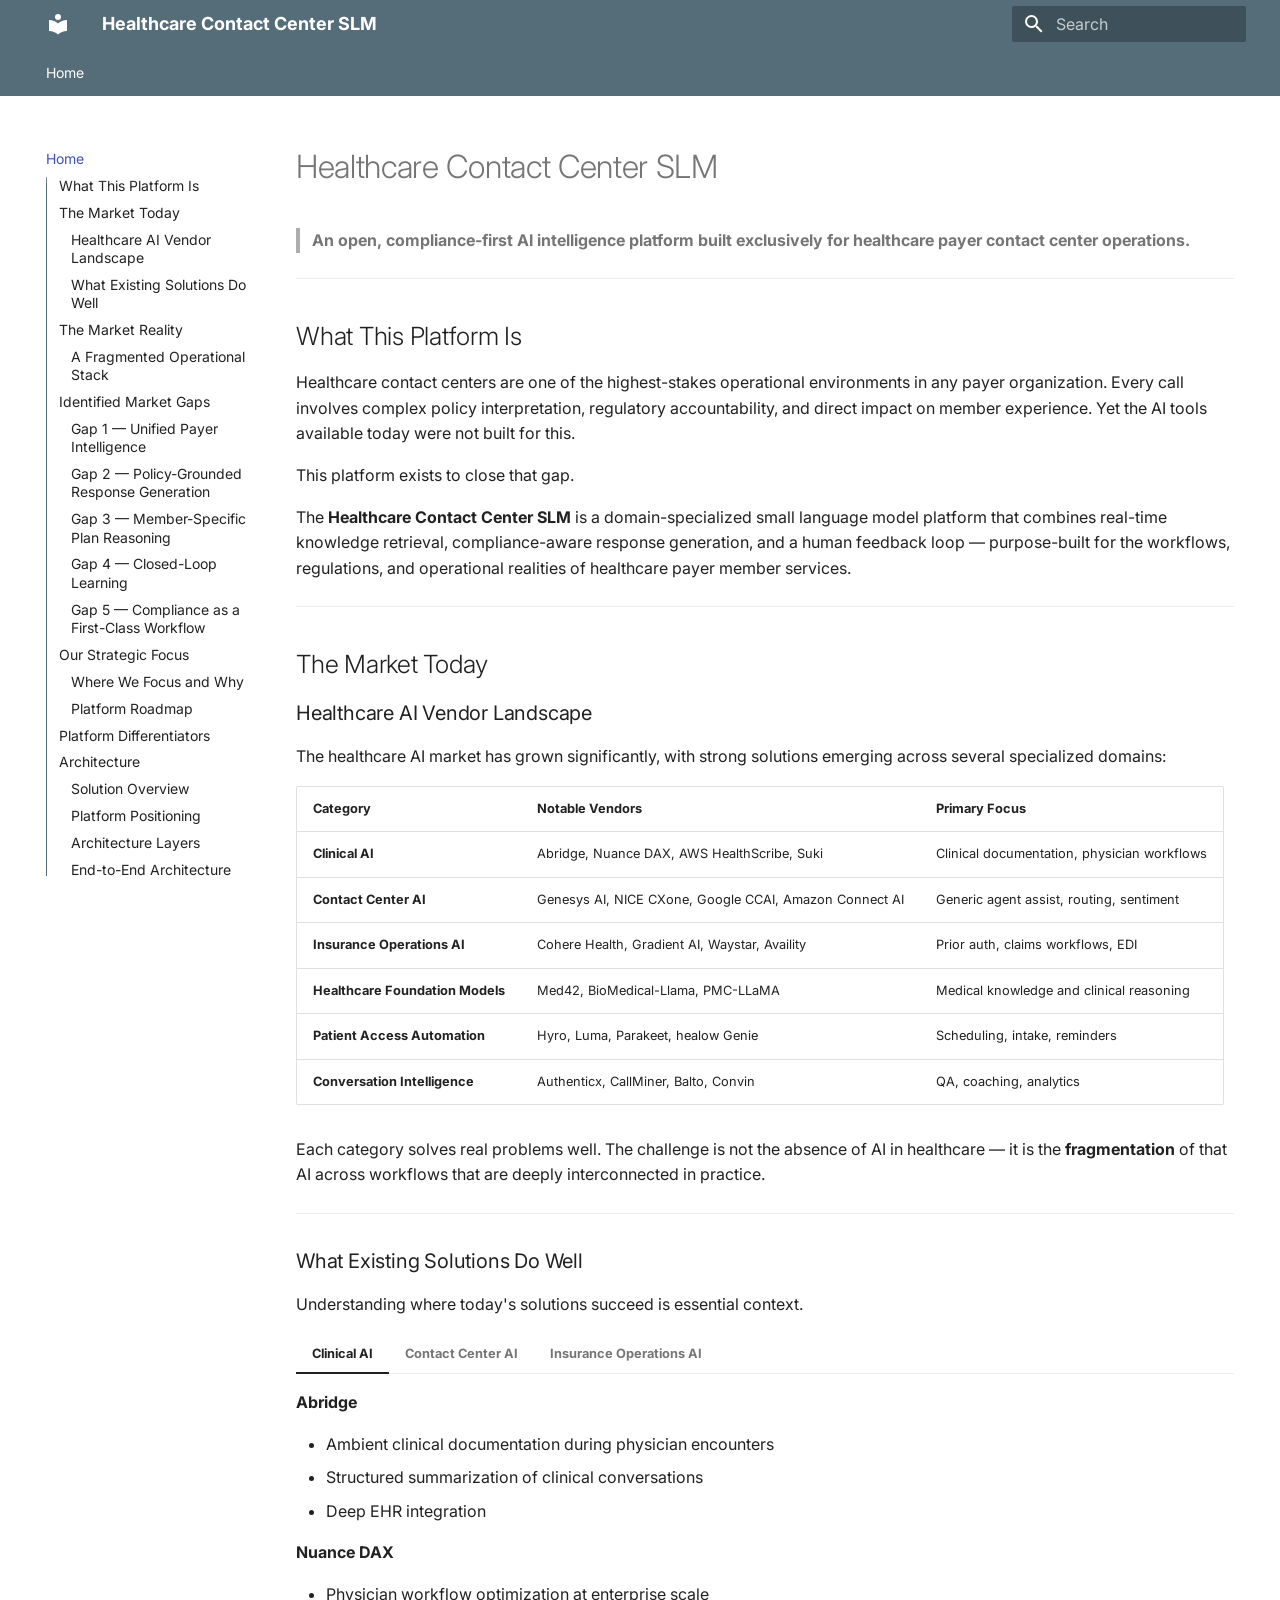
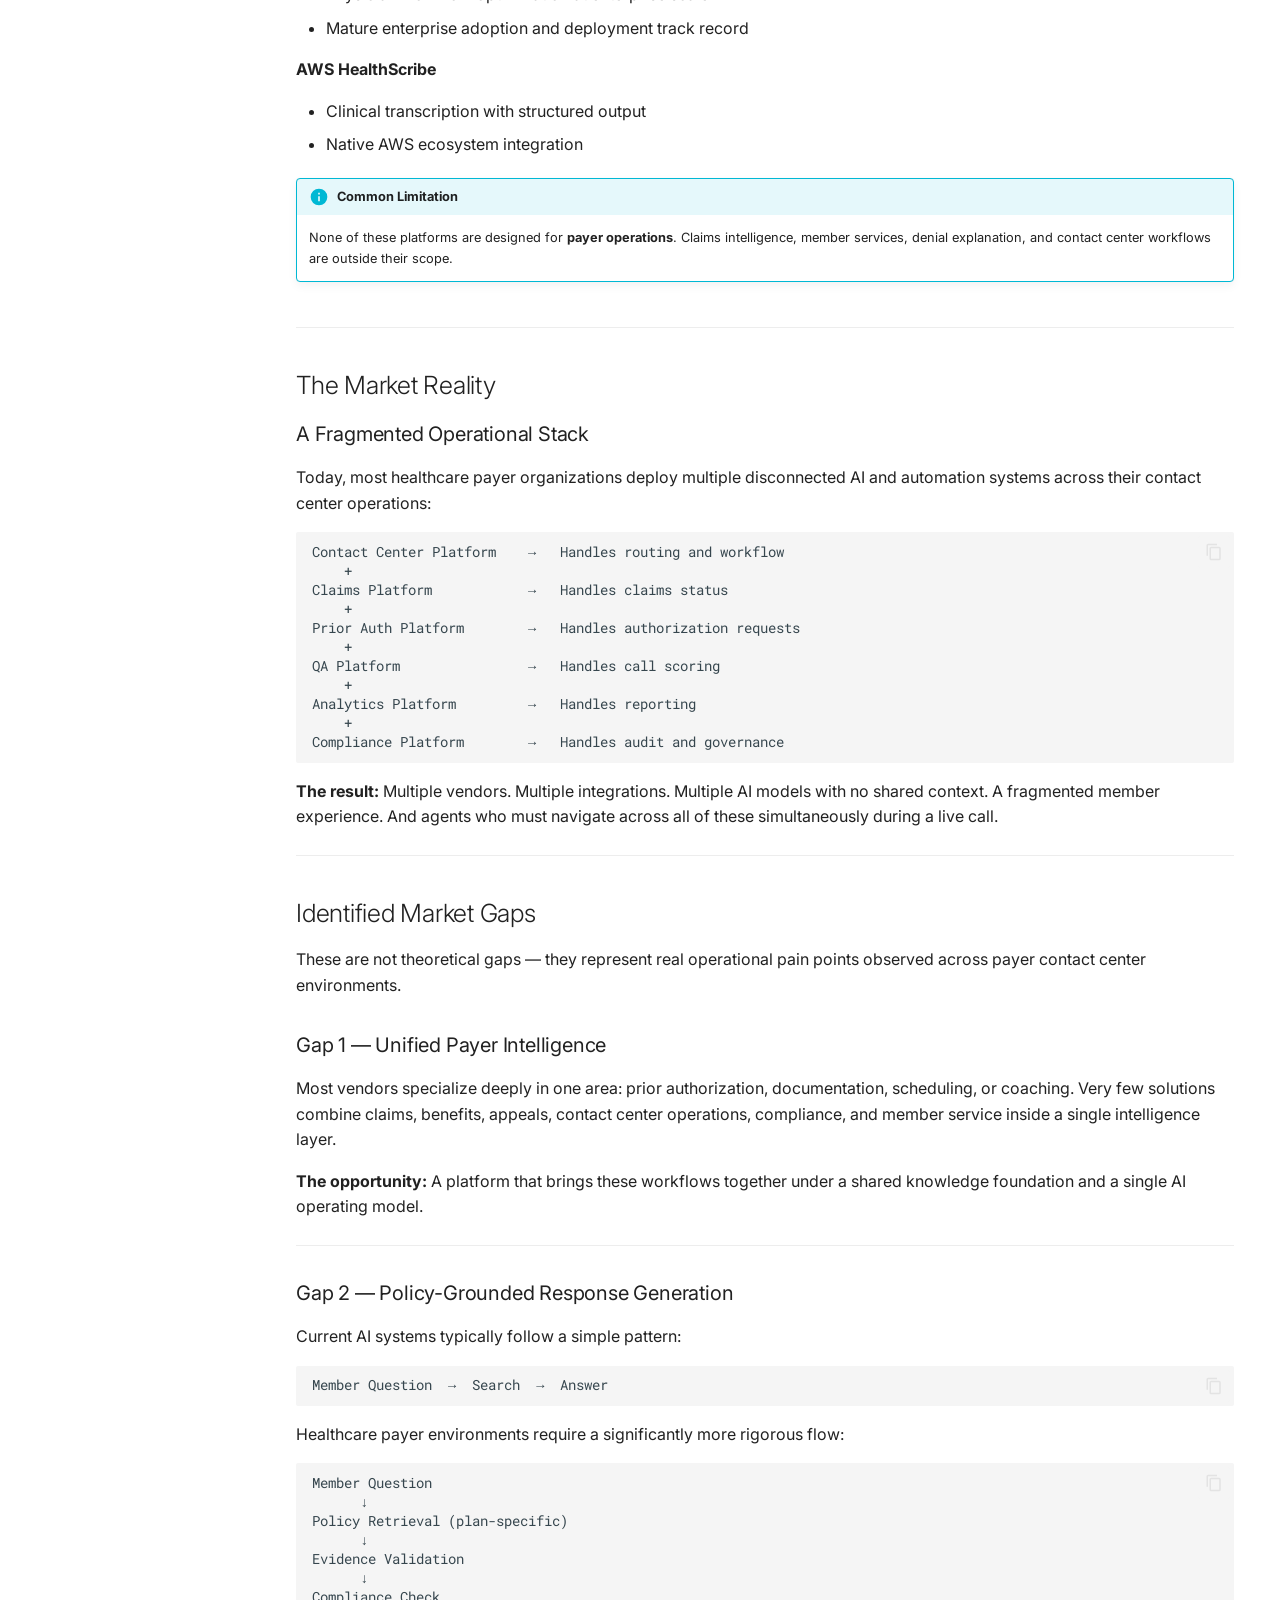
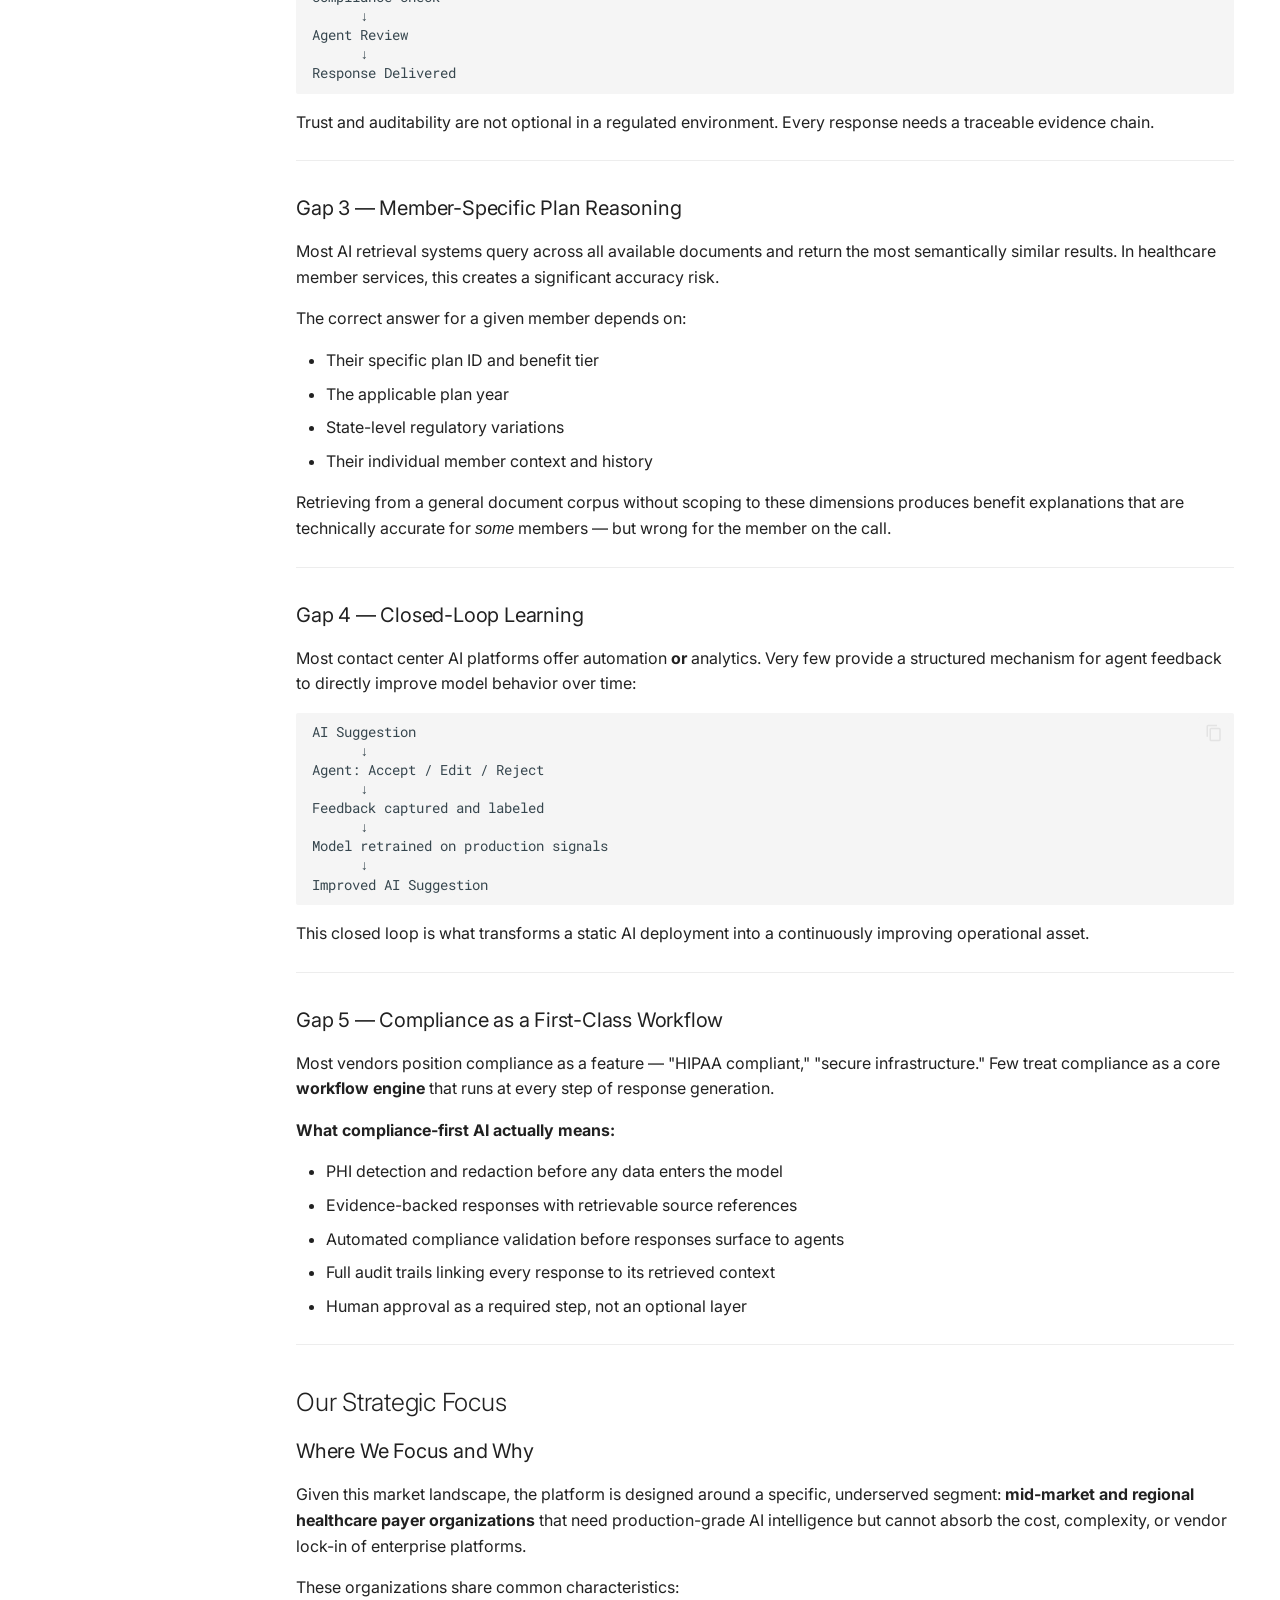
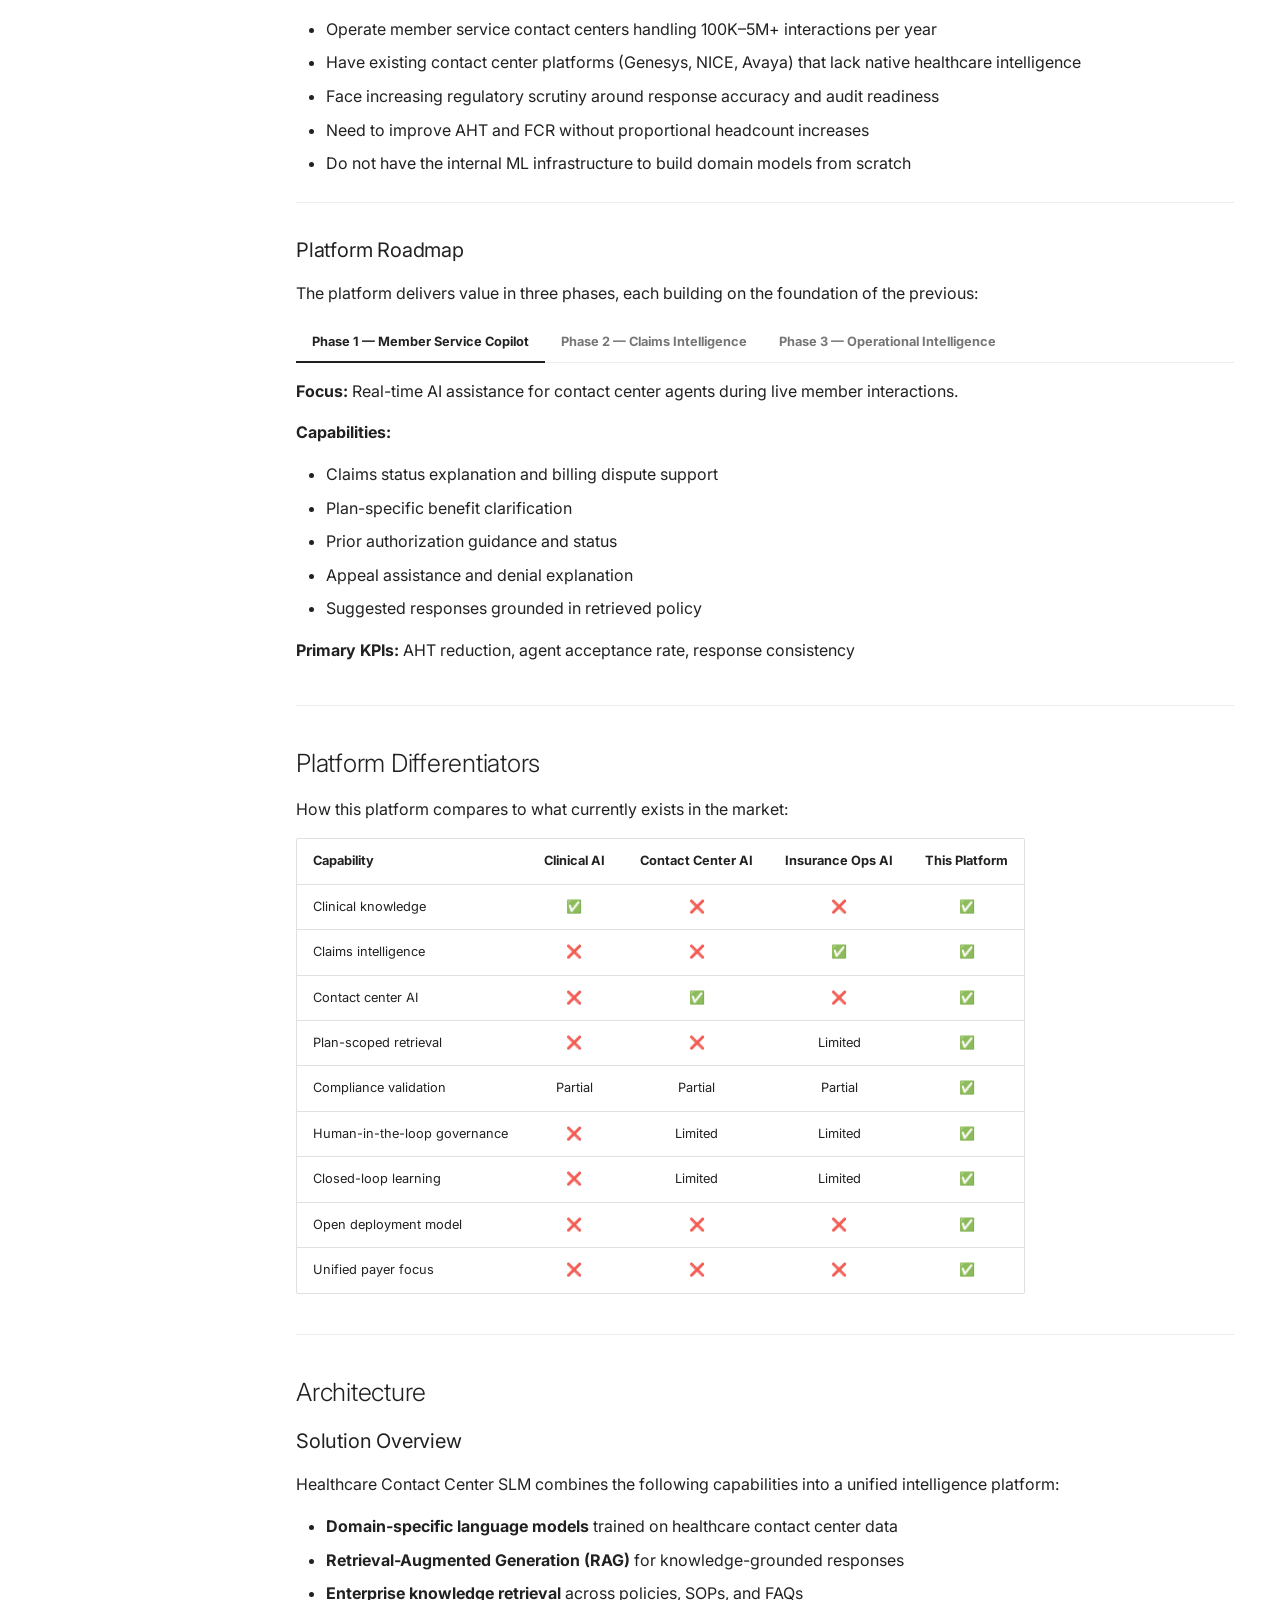
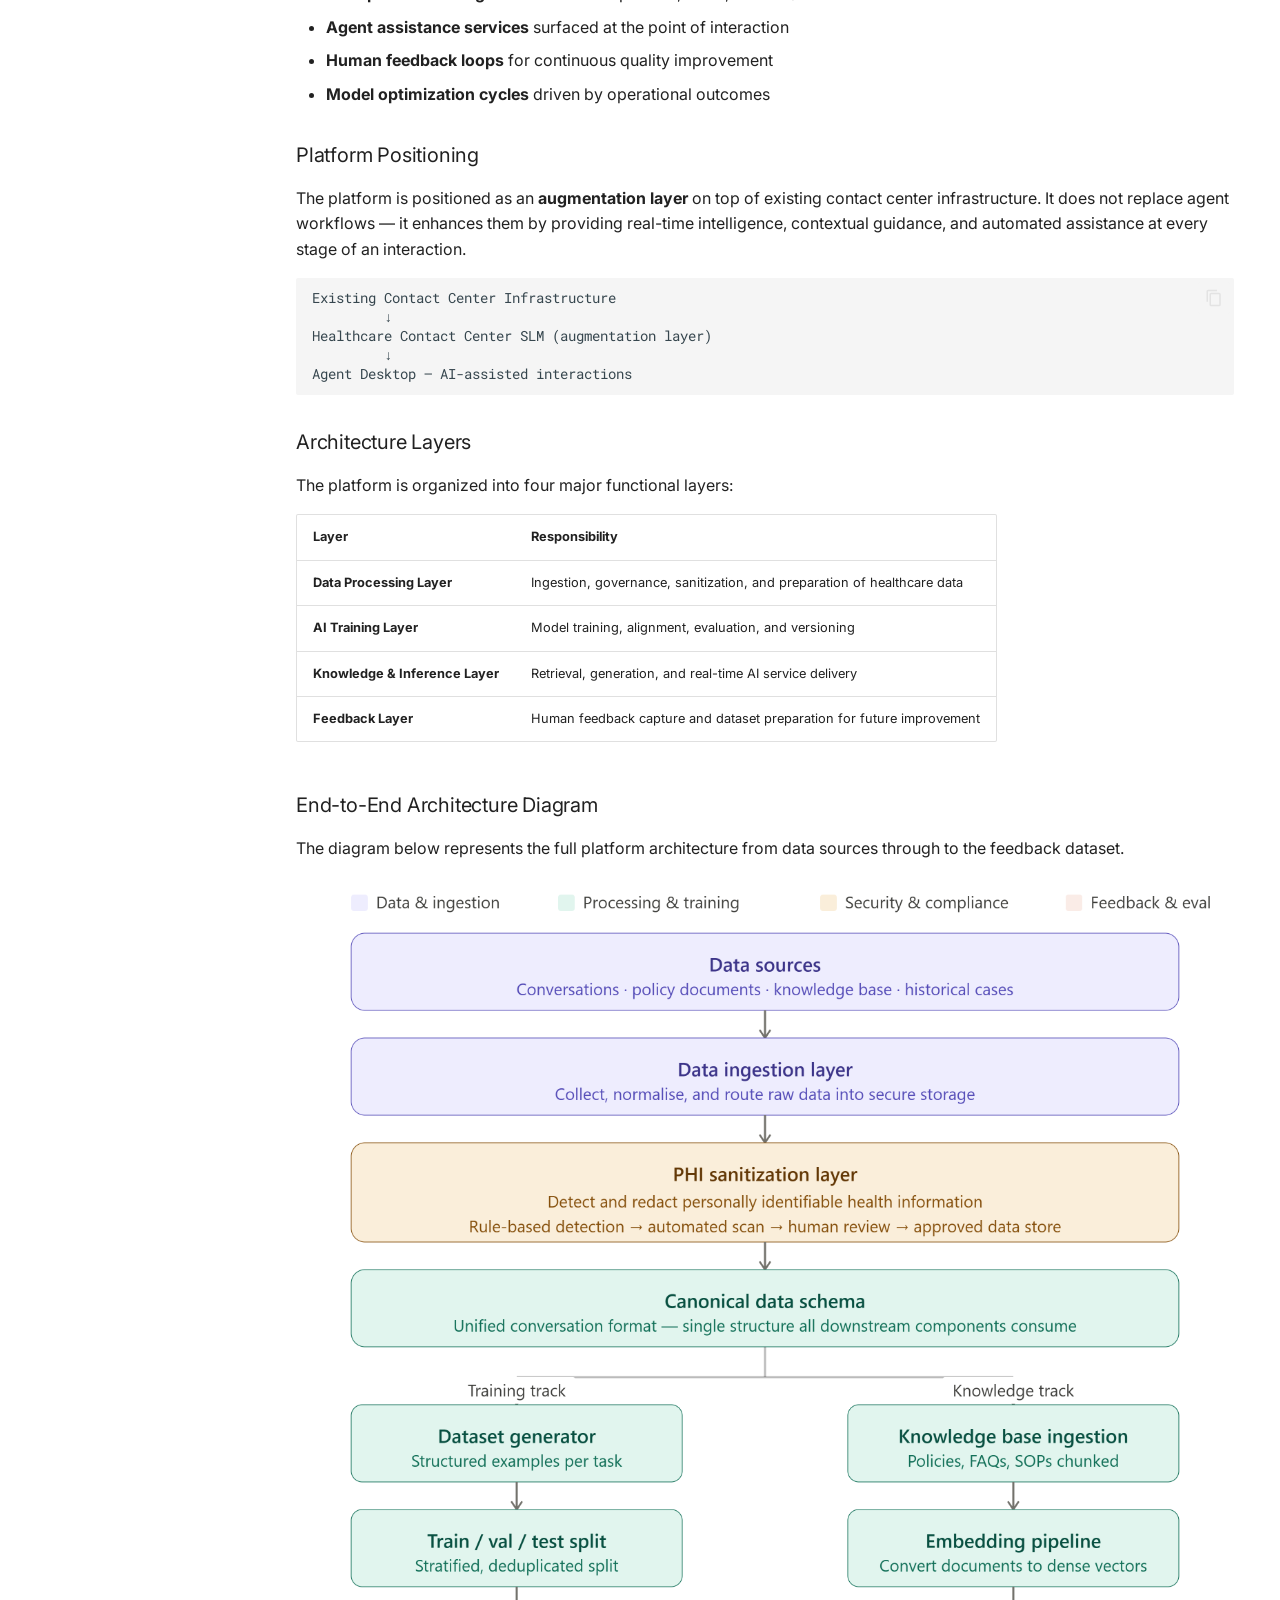
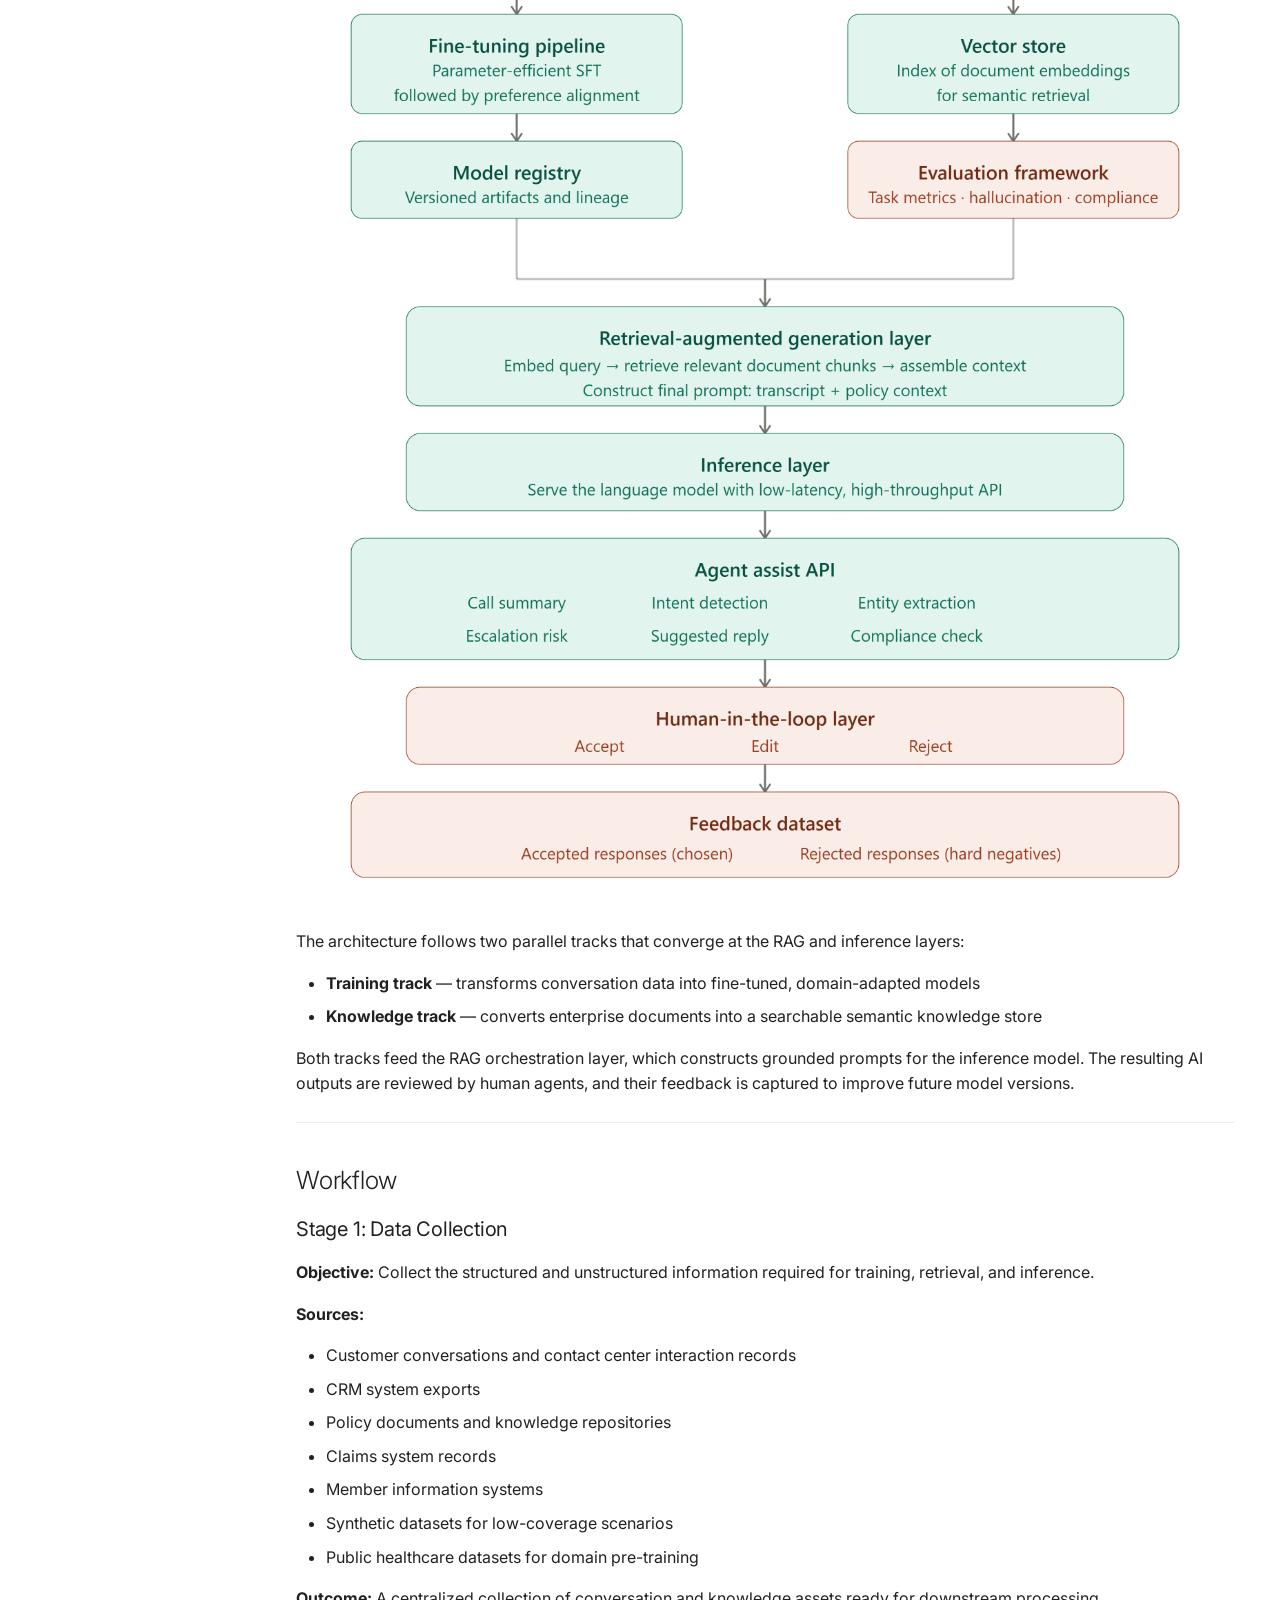
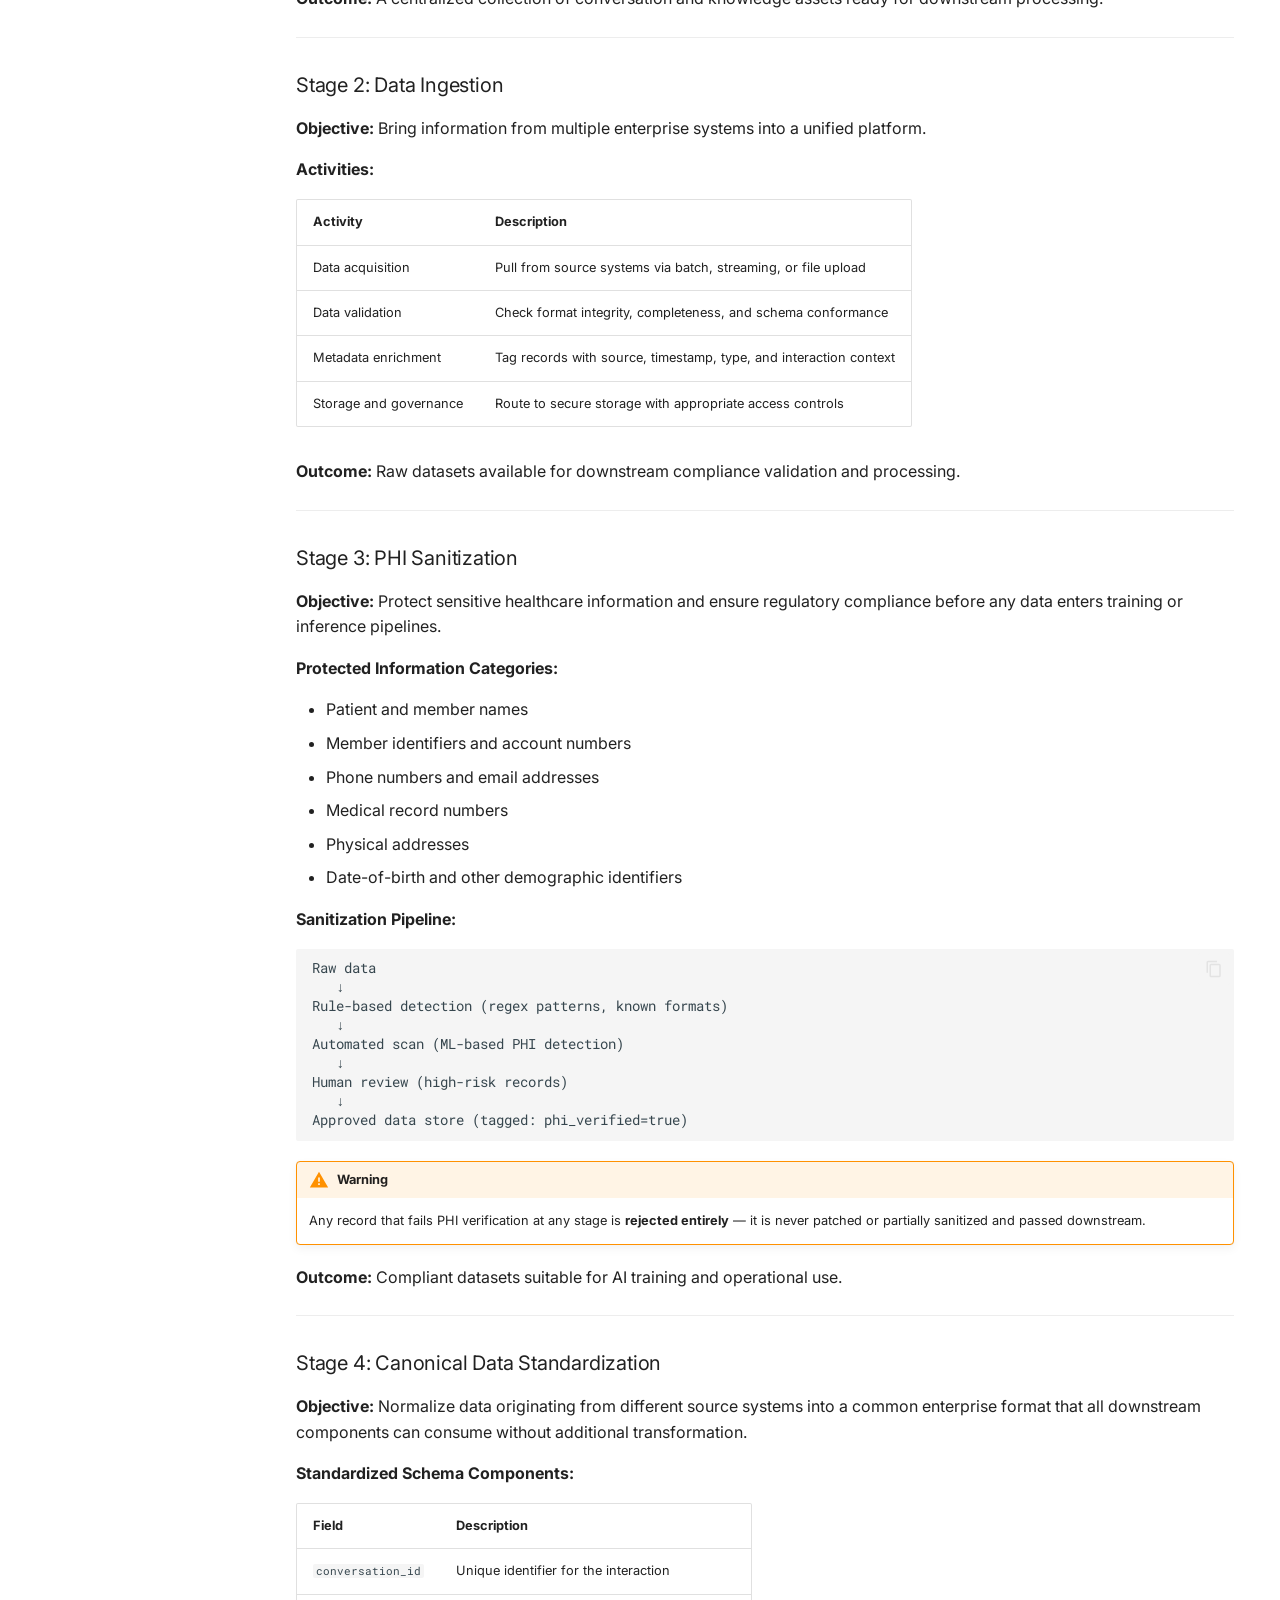
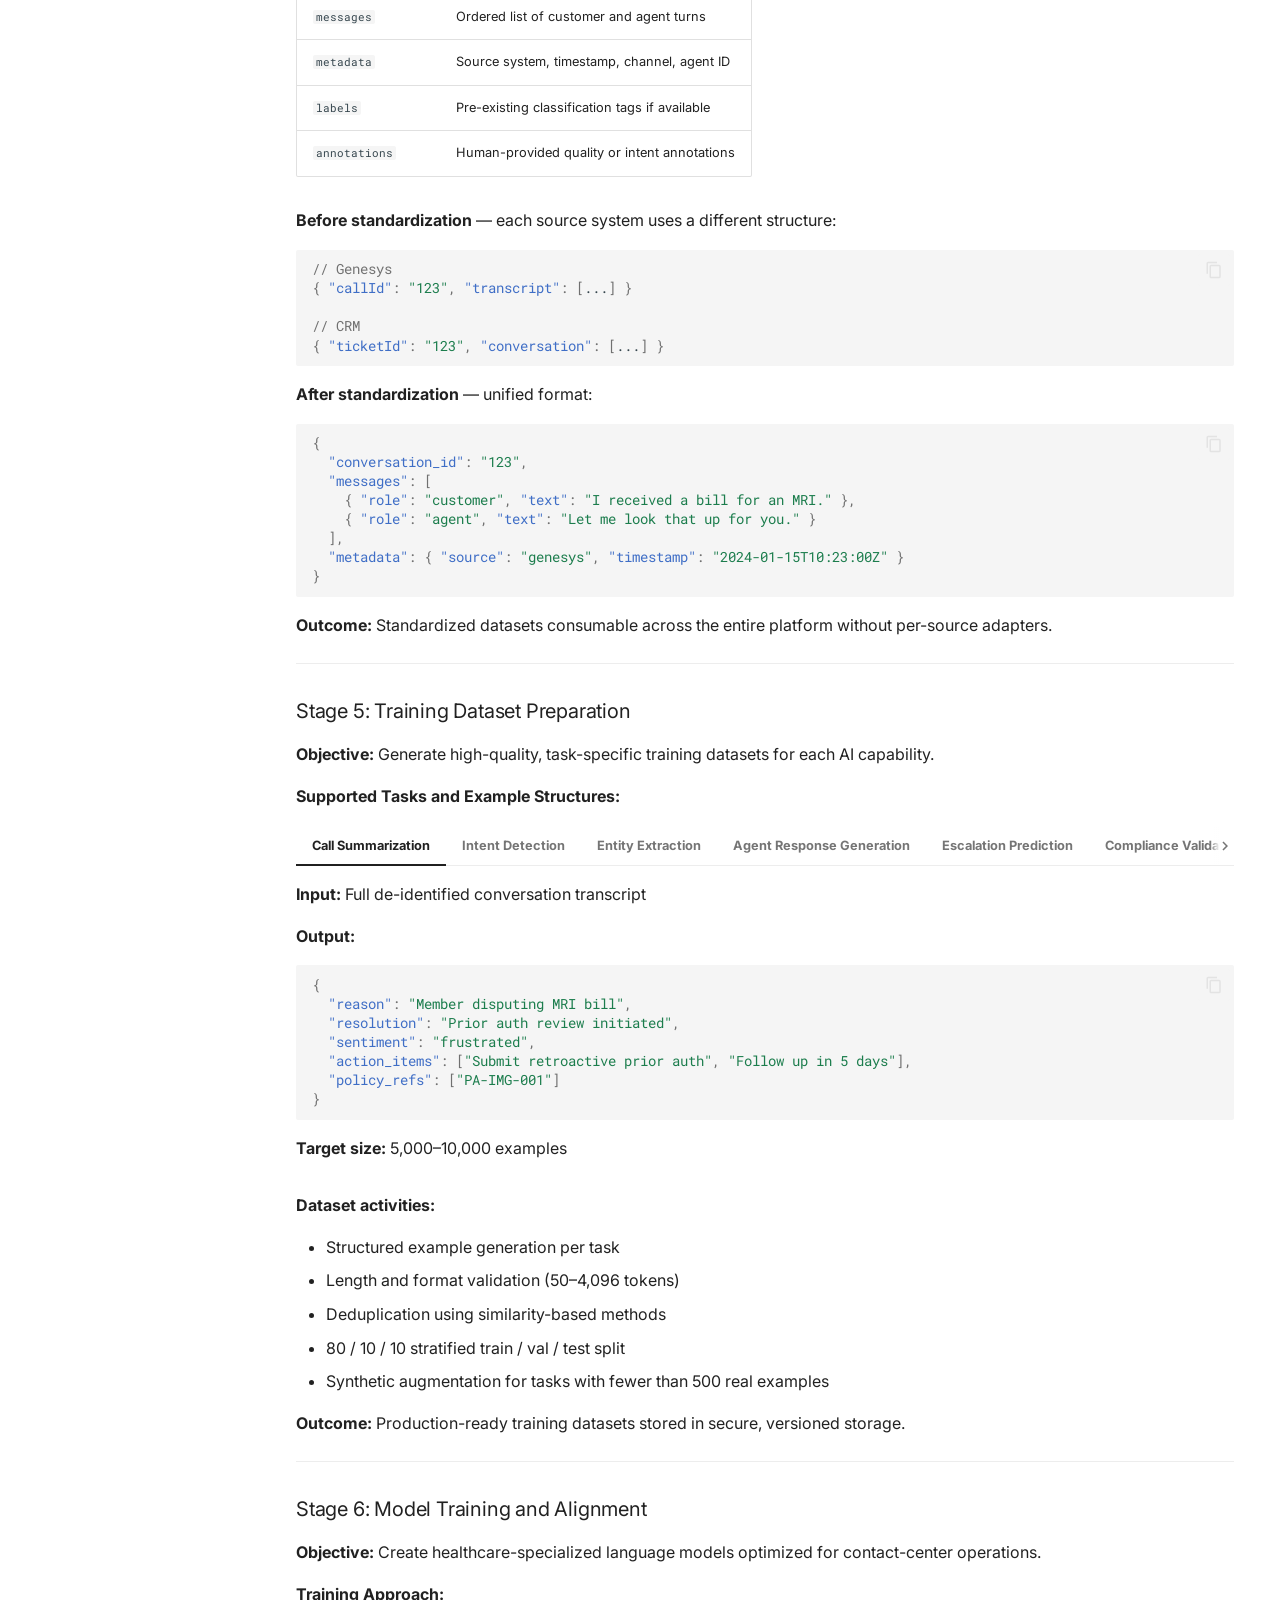
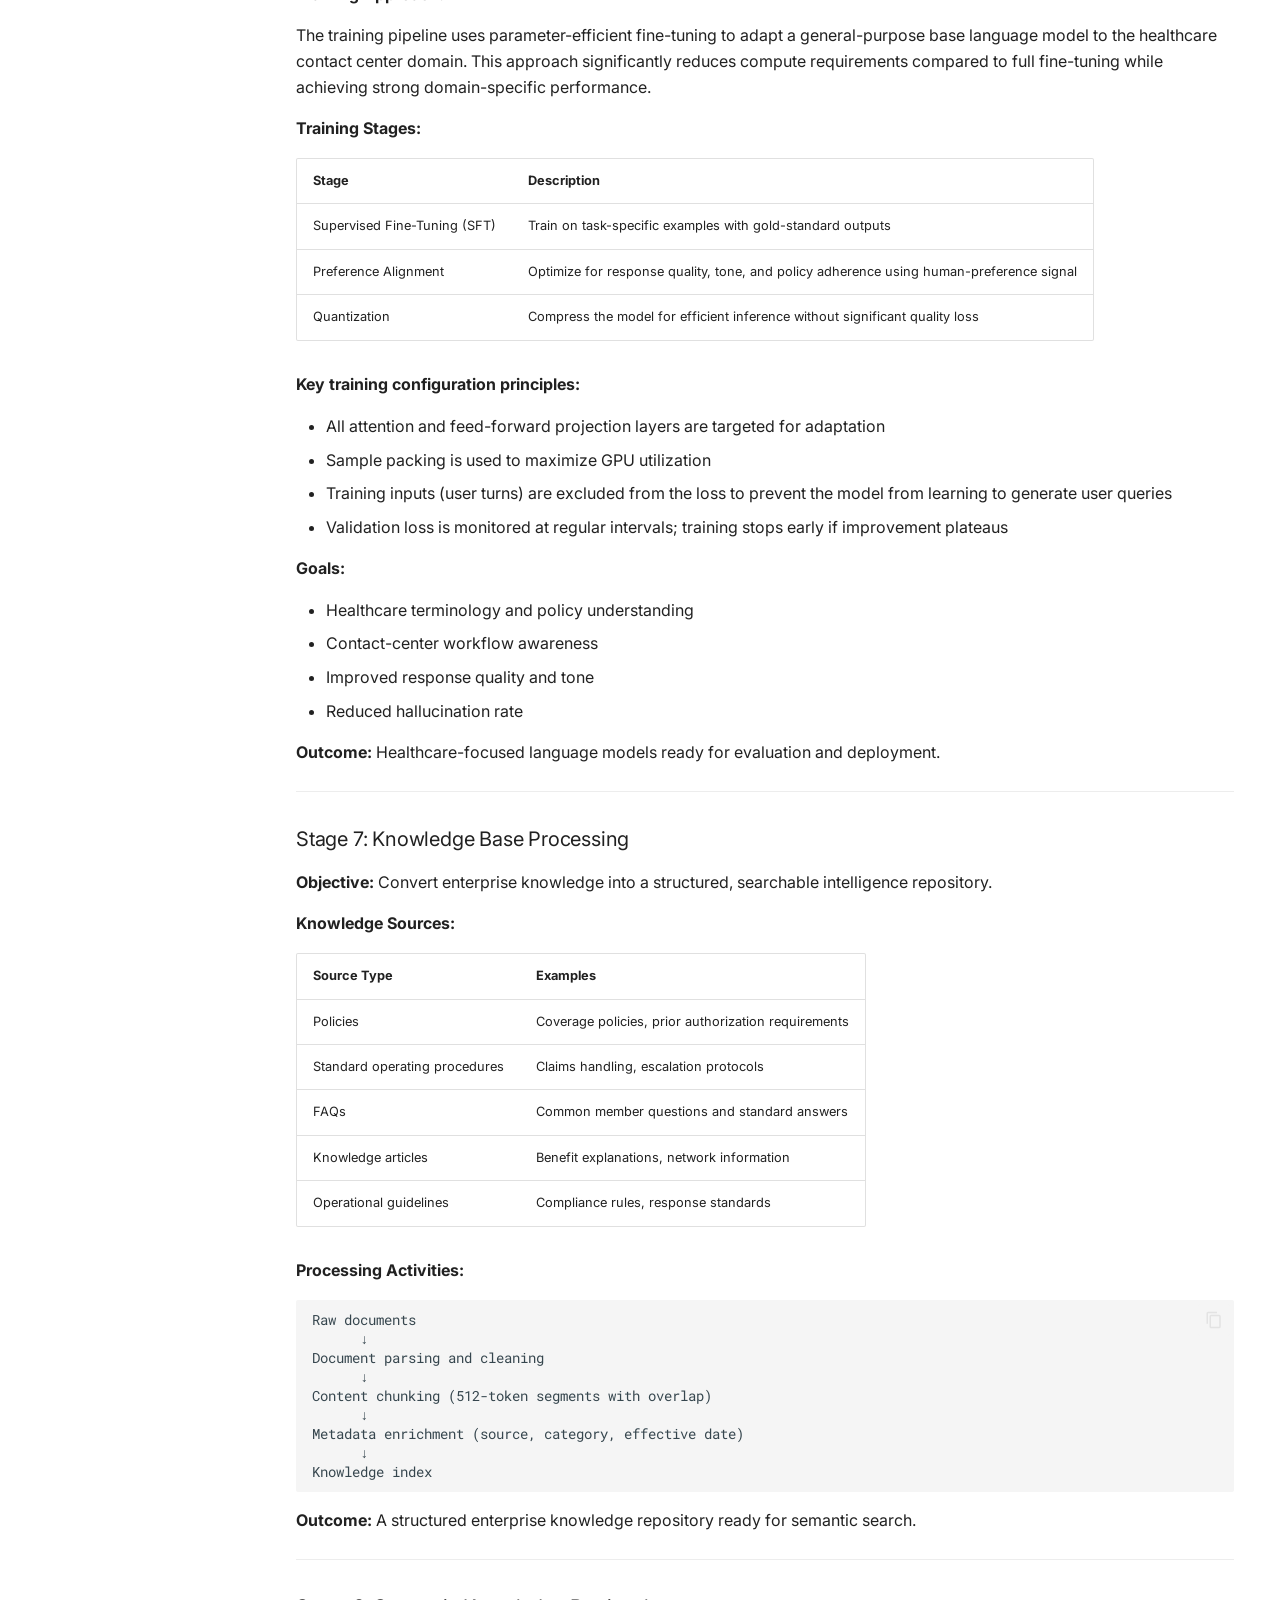
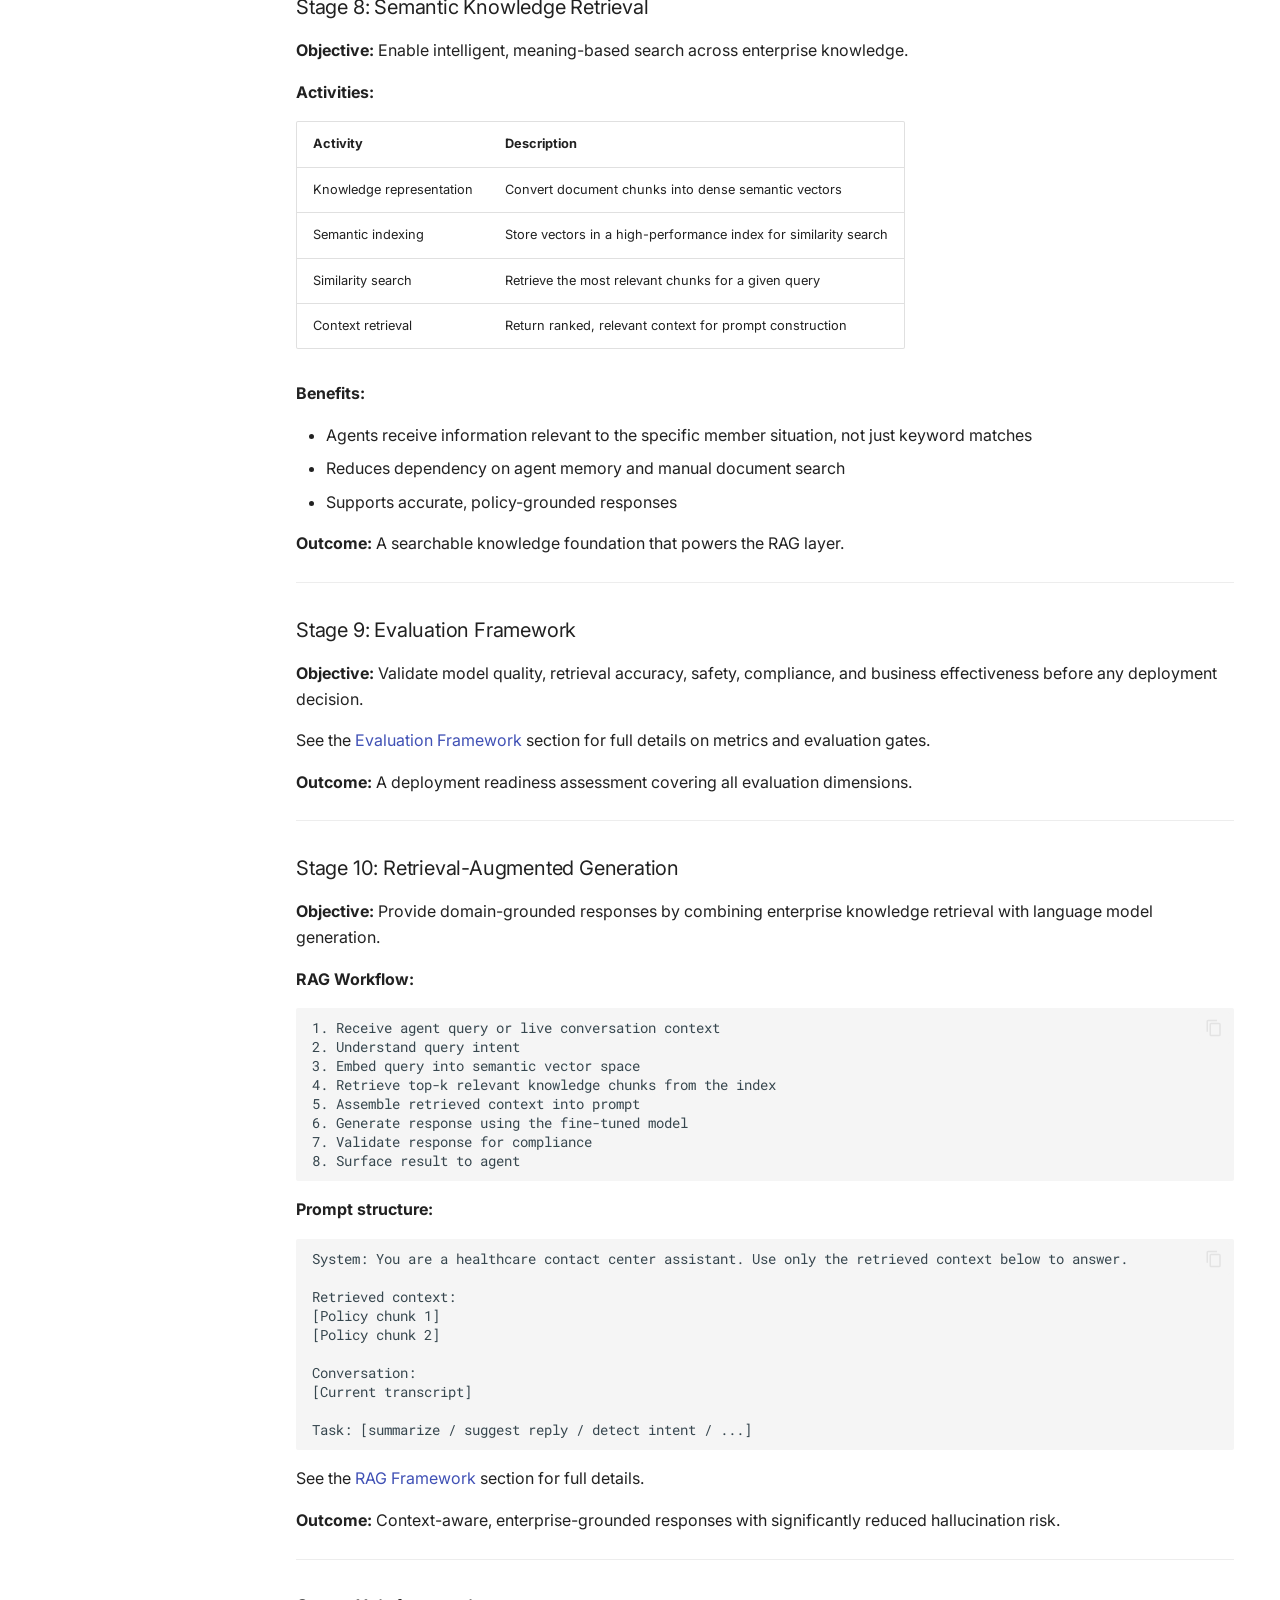
==== commit 462b8808: "slm doc_2" ====
--- a/documentation/slm_doc/site/index.html
+++ b/documentation/slm_doc/site/index.html
@@ -306,88 +306,44 @@
     <ul class="md-nav__list" data-md-component="toc" data-md-scrollfix>
       
         <li class="md-nav__item">
-  <a href="#business-context" class="md-nav__link">
-    <span class="md-ellipsis">
-      
-        Business Context
-      
-    </span>
-  </a>
-  
-    <nav class="md-nav" aria-label="Business Context">
+  <a href="#what-this-platform-is" class="md-nav__link">
+    <span class="md-ellipsis">
+      
+        What This Platform Is
+      
+    </span>
+  </a>
+  
+</li>
+      
+        <li class="md-nav__item">
+  <a href="#the-market-today" class="md-nav__link">
+    <span class="md-ellipsis">
+      
+        The Market Today
+      
+    </span>
+  </a>
+  
+    <nav class="md-nav" aria-label="The Market Today">
       <ul class="md-nav__list">
         
           <li class="md-nav__item">
-  <a href="#industry-challenges" class="md-nav__link">
-    <span class="md-ellipsis">
-      
-        Industry Challenges
-      
-    </span>
-  </a>
-  
-</li>
-        
-          <li class="md-nav__item">
-  <a href="#business-impact" class="md-nav__link">
-    <span class="md-ellipsis">
-      
-        Business Impact
-      
-    </span>
-  </a>
-  
-</li>
-        
-          <li class="md-nav__item">
-  <a href="#problem-statement" class="md-nav__link">
-    <span class="md-ellipsis">
-      
-        Problem Statement
-      
-    </span>
-  </a>
-  
-</li>
-        
-          <li class="md-nav__item">
-  <a href="#design-inputs" class="md-nav__link">
-    <span class="md-ellipsis">
-      
-        Design Inputs
-      
-    </span>
-  </a>
-  
-</li>
-        
-          <li class="md-nav__item">
-  <a href="#constraints" class="md-nav__link">
-    <span class="md-ellipsis">
-      
-        Constraints
-      
-    </span>
-  </a>
-  
-</li>
-        
-          <li class="md-nav__item">
-  <a href="#platform-goals" class="md-nav__link">
-    <span class="md-ellipsis">
-      
-        Platform Goals
-      
-    </span>
-  </a>
-  
-</li>
-        
-          <li class="md-nav__item">
-  <a href="#solution-direction" class="md-nav__link">
-    <span class="md-ellipsis">
-      
-        Solution Direction
+  <a href="#healthcare-ai-vendor-landscape" class="md-nav__link">
+    <span class="md-ellipsis">
+      
+        Healthcare AI Vendor Landscape
+      
+    </span>
+  </a>
+  
+</li>
+        
+          <li class="md-nav__item">
+  <a href="#what-existing-solutions-do-well" class="md-nav__link">
+    <span class="md-ellipsis">
+      
+        What Existing Solutions Do Well
       
     </span>
   </a>
@@ -396,6 +352,156 @@
         
       </ul>
     </nav>
+  
+</li>
+      
+        <li class="md-nav__item">
+  <a href="#the-market-reality" class="md-nav__link">
+    <span class="md-ellipsis">
+      
+        The Market Reality
+      
+    </span>
+  </a>
+  
+    <nav class="md-nav" aria-label="The Market Reality">
+      <ul class="md-nav__list">
+        
+          <li class="md-nav__item">
+  <a href="#a-fragmented-operational-stack" class="md-nav__link">
+    <span class="md-ellipsis">
+      
+        A Fragmented Operational Stack
+      
+    </span>
+  </a>
+  
+</li>
+        
+      </ul>
+    </nav>
+  
+</li>
+      
+        <li class="md-nav__item">
+  <a href="#identified-market-gaps" class="md-nav__link">
+    <span class="md-ellipsis">
+      
+        Identified Market Gaps
+      
+    </span>
+  </a>
+  
+    <nav class="md-nav" aria-label="Identified Market Gaps">
+      <ul class="md-nav__list">
+        
+          <li class="md-nav__item">
+  <a href="#gap-1-unified-payer-intelligence" class="md-nav__link">
+    <span class="md-ellipsis">
+      
+        Gap 1 — Unified Payer Intelligence
+      
+    </span>
+  </a>
+  
+</li>
+        
+          <li class="md-nav__item">
+  <a href="#gap-2-policy-grounded-response-generation" class="md-nav__link">
+    <span class="md-ellipsis">
+      
+        Gap 2 — Policy-Grounded Response Generation
+      
+    </span>
+  </a>
+  
+</li>
+        
+          <li class="md-nav__item">
+  <a href="#gap-3-member-specific-plan-reasoning" class="md-nav__link">
+    <span class="md-ellipsis">
+      
+        Gap 3 — Member-Specific Plan Reasoning
+      
+    </span>
+  </a>
+  
+</li>
+        
+          <li class="md-nav__item">
+  <a href="#gap-4-closed-loop-learning" class="md-nav__link">
+    <span class="md-ellipsis">
+      
+        Gap 4 — Closed-Loop Learning
+      
+    </span>
+  </a>
+  
+</li>
+        
+          <li class="md-nav__item">
+  <a href="#gap-5-compliance-as-a-first-class-workflow" class="md-nav__link">
+    <span class="md-ellipsis">
+      
+        Gap 5 — Compliance as a First-Class Workflow
+      
+    </span>
+  </a>
+  
+</li>
+        
+      </ul>
+    </nav>
+  
+</li>
+      
+        <li class="md-nav__item">
+  <a href="#our-strategic-focus" class="md-nav__link">
+    <span class="md-ellipsis">
+      
+        Our Strategic Focus
+      
+    </span>
+  </a>
+  
+    <nav class="md-nav" aria-label="Our Strategic Focus">
+      <ul class="md-nav__list">
+        
+          <li class="md-nav__item">
+  <a href="#where-we-focus-and-why" class="md-nav__link">
+    <span class="md-ellipsis">
+      
+        Where We Focus and Why
+      
+    </span>
+  </a>
+  
+</li>
+        
+          <li class="md-nav__item">
+  <a href="#platform-roadmap" class="md-nav__link">
+    <span class="md-ellipsis">
+      
+        Platform Roadmap
+      
+    </span>
+  </a>
+  
+</li>
+        
+      </ul>
+    </nav>
+  
+</li>
+      
+        <li class="md-nav__item">
+  <a href="#platform-differentiators" class="md-nav__link">
+    <span class="md-ellipsis">
+      
+        Platform Differentiators
+      
+    </span>
+  </a>
   
 </li>
       
@@ -973,119 +1079,339 @@
 
 
 <h1 id="healthcare-contact-center-slm">Healthcare Contact Center SLM<a class="headerlink" href="#healthcare-contact-center-slm" title="Permanent link">&para;</a></h1>
-<hr />
-<h2 id="business-context">Business Context<a class="headerlink" href="#business-context" title="Permanent link">&para;</a></h2>
-<h3 id="industry-challenges">Industry Challenges<a class="headerlink" href="#industry-challenges" title="Permanent link">&para;</a></h3>
-<p>Healthcare contact centers serve as a critical engagement channel between healthcare organizations and their members, providers, and patients. These interactions involve complex policy inquiries, claims questions, benefit explanations, prior authorizations, and care-related guidance.</p>
-<p>Customer service representatives must rapidly navigate large volumes of documentation, operational procedures, and regulatory requirements while delivering accurate and compliant responses — all while managing high interaction volumes and member expectations.</p>
-<h3 id="business-impact">Business Impact<a class="headerlink" href="#business-impact" title="Permanent link">&para;</a></h3>
-<p>Operational inefficiencies in healthcare contact centers create measurable downstream effects:</p>
+<blockquote>
+<p><strong>An open, compliance-first AI intelligence platform built exclusively for healthcare payer contact center operations.</strong></p>
+</blockquote>
+<hr />
+<h2 id="what-this-platform-is">What This Platform Is<a class="headerlink" href="#what-this-platform-is" title="Permanent link">&para;</a></h2>
+<p>Healthcare contact centers are one of the highest-stakes operational environments in any payer organization. Every call involves complex policy interpretation, regulatory accountability, and direct impact on member experience. Yet the AI tools available today were not built for this.</p>
+<p>This platform exists to close that gap.</p>
+<p>The <strong>Healthcare Contact Center SLM</strong> is a domain-specialized small language model platform that combines real-time knowledge retrieval, compliance-aware response generation, and a human feedback loop — purpose-built for the workflows, regulations, and operational realities of healthcare payer member services.</p>
+<hr />
+<h2 id="the-market-today">The Market Today<a class="headerlink" href="#the-market-today" title="Permanent link">&para;</a></h2>
+<h3 id="healthcare-ai-vendor-landscape">Healthcare AI Vendor Landscape<a class="headerlink" href="#healthcare-ai-vendor-landscape" title="Permanent link">&para;</a></h3>
+<p>The healthcare AI market has grown significantly, with strong solutions emerging across several specialized domains:</p>
 <table>
 <thead>
 <tr>
-<th>Challenge</th>
-<th>Business Impact</th>
+<th>Category</th>
+<th>Notable Vendors</th>
+<th>Primary Focus</th>
 </tr>
 </thead>
 <tbody>
 <tr>
-<td>Long Average Handle Times</td>
-<td>Increased operational cost per interaction</td>
-</tr>
-<tr>
-<td>Knowledge fragmentation</td>
-<td>Inconsistent responses across agents</td>
-</tr>
-<tr>
-<td>Manual summarization</td>
-<td>Wasted agent time on non-value activities</td>
-</tr>
-<tr>
-<td>Escalation delays</td>
-<td>Reduced member satisfaction</td>
-</tr>
-<tr>
-<td>Compliance gaps</td>
-<td>Regulatory risk and audit exposure</td>
-</tr>
-<tr>
-<td>High onboarding effort</td>
-<td>Slower agent productivity ramp</td>
+<td><strong>Clinical AI</strong></td>
+<td>Abridge, Nuance DAX, AWS HealthScribe, Suki</td>
+<td>Clinical documentation, physician workflows</td>
+</tr>
+<tr>
+<td><strong>Contact Center AI</strong></td>
+<td>Genesys AI, NICE CXone, Google CCAI, Amazon Connect AI</td>
+<td>Generic agent assist, routing, sentiment</td>
+</tr>
+<tr>
+<td><strong>Insurance Operations AI</strong></td>
+<td>Cohere Health, Gradient AI, Waystar, Availity</td>
+<td>Prior auth, claims workflows, EDI</td>
+</tr>
+<tr>
+<td><strong>Healthcare Foundation Models</strong></td>
+<td>Med42, BioMedical-Llama, PMC-LLaMA</td>
+<td>Medical knowledge and clinical reasoning</td>
+</tr>
+<tr>
+<td><strong>Patient Access Automation</strong></td>
+<td>Hyro, Luma, Parakeet, healow Genie</td>
+<td>Scheduling, intake, reminders</td>
+</tr>
+<tr>
+<td><strong>Conversation Intelligence</strong></td>
+<td>Authenticx, CallMiner, Balto, Convin</td>
+<td>QA, coaching, analytics</td>
 </tr>
 </tbody>
 </table>
-<h3 id="problem-statement">Problem Statement<a class="headerlink" href="#problem-statement" title="Permanent link">&para;</a></h3>
-<p>Healthcare contact centers face several compounding operational challenges that traditional tooling does not adequately address:</p>
-<ul>
-<li><strong>Long Average Handle Times (AHT)</strong> driven by fragmented knowledge retrieval</li>
-<li><strong>Knowledge scattered across multiple systems</strong> requiring agents to context-switch constantly</li>
-<li><strong>Inconsistent agent responses</strong> creating compliance and satisfaction risks</li>
-<li><strong>Manual call summarization</strong> consuming agent time post-interaction</li>
-<li><strong>Escalation identification delays</strong> that reduce first-call resolution rates</li>
-<li><strong>Regulatory and compliance risks</strong> from unvalidated agent responses</li>
-<li><strong>Limited reuse of historical interaction intelligence</strong></li>
-<li><strong>High onboarding effort</strong> for new agents unfamiliar with domain policies</li>
-</ul>
-<p>Traditional contact center tooling focuses primarily on workflow management and ticket handling, rather than intelligent assistance and decision support.</p>
-<h3 id="design-inputs">Design Inputs<a class="headerlink" href="#design-inputs" title="Permanent link">&para;</a></h3>
-<p>The platform design is informed by the following inputs:</p>
-<ul>
-<li>Contact center operational data and interaction transcripts</li>
-<li>Existing knowledge repositories, policy documents, and SOPs</li>
-<li>Regulatory and compliance requirements specific to healthcare operations</li>
-<li>Agent workflow patterns and common interaction types</li>
-<li>Historical escalation data and resolution outcomes</li>
-<li>Member feedback and satisfaction signals</li>
-</ul>
-<h3 id="constraints">Constraints<a class="headerlink" href="#constraints" title="Permanent link">&para;</a></h3>
+<p>Each category solves real problems well. The challenge is not the absence of AI in healthcare — it is the <strong>fragmentation</strong> of that AI across workflows that are deeply interconnected in practice.</p>
+<hr />
+<h3 id="what-existing-solutions-do-well">What Existing Solutions Do Well<a class="headerlink" href="#what-existing-solutions-do-well" title="Permanent link">&para;</a></h3>
+<p>Understanding where today's solutions succeed is essential context.</p>
+<div class="tabbed-set tabbed-alternate" data-tabs="1:3"><input checked="checked" id="__tabbed_1_1" name="__tabbed_1" type="radio" /><input id="__tabbed_1_2" name="__tabbed_1" type="radio" /><input id="__tabbed_1_3" name="__tabbed_1" type="radio" /><div class="tabbed-labels"><label for="__tabbed_1_1">Clinical AI</label><label for="__tabbed_1_2">Contact Center AI</label><label for="__tabbed_1_3">Insurance Operations AI</label></div>
+<div class="tabbed-content">
+<div class="tabbed-block">
+<p><strong>Abridge</strong></p>
+<ul>
+<li>Ambient clinical documentation during physician encounters</li>
+<li>Structured summarization of clinical conversations</li>
+<li>Deep EHR integration</li>
+</ul>
+<p><strong>Nuance DAX</strong></p>
+<ul>
+<li>Physician workflow optimization at enterprise scale</li>
+<li>Mature enterprise adoption and deployment track record</li>
+</ul>
+<p><strong>AWS HealthScribe</strong></p>
+<ul>
+<li>Clinical transcription with structured output</li>
+<li>Native AWS ecosystem integration</li>
+</ul>
+<div class="admonition info">
+<p class="admonition-title">Common Limitation</p>
+<p>None of these platforms are designed for <strong>payer operations</strong>. Claims intelligence, member services, denial explanation, and contact center workflows are outside their scope.</p>
+</div>
+</div>
+<div class="tabbed-block">
+<p><strong>Genesys AI</strong></p>
+<ul>
+<li>Intent detection and real-time agent guidance</li>
+<li>Intelligent routing and IVR optimization</li>
+</ul>
+<p><strong>NICE CXone</strong></p>
+<ul>
+<li>Sentiment analysis and workforce analytics</li>
+<li>Agent coaching and quality management</li>
+</ul>
+<p><strong>Google CCAI</strong></p>
+<ul>
+<li>Conversational virtual agents</li>
+<li>Knowledge search and FAQ automation</li>
+</ul>
+<div class="admonition info">
+<p class="admonition-title">Common Limitation</p>
+<p>These platforms are built for <strong>generic contact center operations</strong>. Healthcare-specific policy interpretation, plan-specific benefit explanation, claims reasoning, and prior authorization guidance are not core capabilities.</p>
+</div>
+</div>
+<div class="tabbed-block">
+<p><strong>Cohere Health</strong></p>
+<ul>
+<li>Prior authorization automation</li>
+<li>Utilization management workflows</li>
+</ul>
+<p><strong>Waystar</strong></p>
+<ul>
+<li>Claims processing and revenue cycle operations</li>
+</ul>
+<p><strong>Availity</strong></p>
+<ul>
+<li>Payer-provider connectivity and eligibility</li>
+</ul>
+<div class="admonition info">
+<p class="admonition-title">Common Limitation</p>
+<p>These solutions focus on <strong>individual operational domains</strong> (prior auth, claims, eligibility) in isolation. A unified member-service intelligence layer that combines these workflows does not exist within any single platform.</p>
+</div>
+</div>
+</div>
+</div>
+<hr />
+<h2 id="the-market-reality">The Market Reality<a class="headerlink" href="#the-market-reality" title="Permanent link">&para;</a></h2>
+<h3 id="a-fragmented-operational-stack">A Fragmented Operational Stack<a class="headerlink" href="#a-fragmented-operational-stack" title="Permanent link">&para;</a></h3>
+<p>Today, most healthcare payer organizations deploy multiple disconnected AI and automation systems across their contact center operations:</p>
+<div class="highlight"><pre><span></span><code>Contact Center Platform    →   Handles routing and workflow
+    +
+Claims Platform            →   Handles claims status
+    +
+Prior Auth Platform        →   Handles authorization requests
+    +
+QA Platform                →   Handles call scoring
+    +
+Analytics Platform         →   Handles reporting
+    +
+Compliance Platform        →   Handles audit and governance
+</code></pre></div>
+<p><strong>The result:</strong> Multiple vendors. Multiple integrations. Multiple AI models with no shared context. A fragmented member experience. And agents who must navigate across all of these simultaneously during a live call.</p>
+<hr />
+<h2 id="identified-market-gaps">Identified Market Gaps<a class="headerlink" href="#identified-market-gaps" title="Permanent link">&para;</a></h2>
+<p>These are not theoretical gaps — they represent real operational pain points observed across payer contact center environments.</p>
+<h3 id="gap-1-unified-payer-intelligence">Gap 1 — Unified Payer Intelligence<a class="headerlink" href="#gap-1-unified-payer-intelligence" title="Permanent link">&para;</a></h3>
+<p>Most vendors specialize deeply in one area: prior authorization, documentation, scheduling, or coaching. Very few solutions combine claims, benefits, appeals, contact center operations, compliance, and member service inside a single intelligence layer.</p>
+<p><strong>The opportunity:</strong> A platform that brings these workflows together under a shared knowledge foundation and a single AI operating model.</p>
+<hr />
+<h3 id="gap-2-policy-grounded-response-generation">Gap 2 — Policy-Grounded Response Generation<a class="headerlink" href="#gap-2-policy-grounded-response-generation" title="Permanent link">&para;</a></h3>
+<p>Current AI systems typically follow a simple pattern:</p>
+<div class="highlight"><pre><span></span><code>Member Question  →  Search  →  Answer
+</code></pre></div>
+<p>Healthcare payer environments require a significantly more rigorous flow:</p>
+<div class="highlight"><pre><span></span><code>Member Question
+      ↓
+Policy Retrieval (plan-specific)
+      ↓
+Evidence Validation
+      ↓
+Compliance Check
+      ↓
+Agent Review
+      ↓
+Response Delivered
+</code></pre></div>
+<p>Trust and auditability are not optional in a regulated environment. Every response needs a traceable evidence chain.</p>
+<hr />
+<h3 id="gap-3-member-specific-plan-reasoning">Gap 3 — Member-Specific Plan Reasoning<a class="headerlink" href="#gap-3-member-specific-plan-reasoning" title="Permanent link">&para;</a></h3>
+<p>Most AI retrieval systems query across all available documents and return the most semantically similar results. In healthcare member services, this creates a significant accuracy risk.</p>
+<p>The correct answer for a given member depends on:</p>
+<ul>
+<li>Their specific plan ID and benefit tier</li>
+<li>The applicable plan year</li>
+<li>State-level regulatory variations</li>
+<li>Their individual member context and history</li>
+</ul>
+<p>Retrieving from a general document corpus without scoping to these dimensions produces benefit explanations that are technically accurate for <em>some</em> members — but wrong for the member on the call.</p>
+<hr />
+<h3 id="gap-4-closed-loop-learning">Gap 4 — Closed-Loop Learning<a class="headerlink" href="#gap-4-closed-loop-learning" title="Permanent link">&para;</a></h3>
+<p>Most contact center AI platforms offer automation <strong>or</strong> analytics. Very few provide a structured mechanism for agent feedback to directly improve model behavior over time:</p>
+<div class="highlight"><pre><span></span><code>AI Suggestion
+      ↓
+Agent: Accept / Edit / Reject
+      ↓
+Feedback captured and labeled
+      ↓
+Model retrained on production signals
+      ↓
+Improved AI Suggestion
+</code></pre></div>
+<p>This closed loop is what transforms a static AI deployment into a continuously improving operational asset.</p>
+<hr />
+<h3 id="gap-5-compliance-as-a-first-class-workflow">Gap 5 — Compliance as a First-Class Workflow<a class="headerlink" href="#gap-5-compliance-as-a-first-class-workflow" title="Permanent link">&para;</a></h3>
+<p>Most vendors position compliance as a feature — "HIPAA compliant," "secure infrastructure." Few treat compliance as a core <strong>workflow engine</strong> that runs at every step of response generation.</p>
+<p><strong>What compliance-first AI actually means:</strong></p>
+<ul>
+<li>PHI detection and redaction before any data enters the model</li>
+<li>Evidence-backed responses with retrievable source references</li>
+<li>Automated compliance validation before responses surface to agents</li>
+<li>Full audit trails linking every response to its retrieved context</li>
+<li>Human approval as a required step, not an optional layer</li>
+</ul>
+<hr />
+<h2 id="our-strategic-focus">Our Strategic Focus<a class="headerlink" href="#our-strategic-focus" title="Permanent link">&para;</a></h2>
+<h3 id="where-we-focus-and-why">Where We Focus and Why<a class="headerlink" href="#where-we-focus-and-why" title="Permanent link">&para;</a></h3>
+<p>Given this market landscape, the platform is designed around a specific, underserved segment: <strong>mid-market and regional healthcare payer organizations</strong> that need production-grade AI intelligence but cannot absorb the cost, complexity, or vendor lock-in of enterprise platforms.</p>
+<p>These organizations share common characteristics:</p>
+<ul>
+<li>Operate member service contact centers handling 100K–5M+ interactions per year</li>
+<li>Have existing contact center platforms (Genesys, NICE, Avaya) that lack native healthcare intelligence</li>
+<li>Face increasing regulatory scrutiny around response accuracy and audit readiness</li>
+<li>Need to improve AHT and FCR without proportional headcount increases</li>
+<li>Do not have the internal ML infrastructure to build domain models from scratch</li>
+</ul>
+<hr />
+<h3 id="platform-roadmap">Platform Roadmap<a class="headerlink" href="#platform-roadmap" title="Permanent link">&para;</a></h3>
+<p>The platform delivers value in three phases, each building on the foundation of the previous:</p>
+<div class="tabbed-set tabbed-alternate" data-tabs="2:3"><input checked="checked" id="__tabbed_2_1" name="__tabbed_2" type="radio" /><input id="__tabbed_2_2" name="__tabbed_2" type="radio" /><input id="__tabbed_2_3" name="__tabbed_2" type="radio" /><div class="tabbed-labels"><label for="__tabbed_2_1">Phase 1 — Member Service Copilot</label><label for="__tabbed_2_2">Phase 2 — Claims Intelligence</label><label for="__tabbed_2_3">Phase 3 — Operational Intelligence</label></div>
+<div class="tabbed-content">
+<div class="tabbed-block">
+<p><strong>Focus:</strong> Real-time AI assistance for contact center agents during live member interactions.</p>
+<p><strong>Capabilities:</strong></p>
+<ul>
+<li>Claims status explanation and billing dispute support</li>
+<li>Plan-specific benefit clarification</li>
+<li>Prior authorization guidance and status</li>
+<li>Appeal assistance and denial explanation</li>
+<li>Suggested responses grounded in retrieved policy</li>
+</ul>
+<p><strong>Primary KPIs:</strong> AHT reduction, agent acceptance rate, response consistency</p>
+</div>
+<div class="tabbed-block">
+<p><strong>Focus:</strong> AI-powered reasoning across the claims and appeals lifecycle.</p>
+<p><strong>Capabilities:</strong></p>
+<ul>
+<li>Denial root cause analysis</li>
+<li>Appeal letter generation grounded in policy evidence</li>
+<li>Medical coding interpretation</li>
+<li>Policy-to-claim gap analysis</li>
+</ul>
+<p><strong>Primary KPIs:</strong> Appeal success rate, denial reversal rate, manual review reduction</p>
+</div>
+<div class="tabbed-block">
+<p><strong>Focus:</strong> Organization-wide visibility into contact center performance and AI effectiveness.</p>
+<p><strong>Capabilities:</strong></p>
+<ul>
+<li>Automated quality assurance scoring</li>
+<li>Emerging issue and trend detection</li>
+<li>Escalation pattern analysis</li>
+<li>Agent performance insights</li>
+</ul>
+<p><strong>Primary KPIs:</strong> QA coverage, escalation accuracy, coaching efficiency</p>
+</div>
+</div>
+</div>
+<hr />
+<h2 id="platform-differentiators">Platform Differentiators<a class="headerlink" href="#platform-differentiators" title="Permanent link">&para;</a></h2>
+<p>How this platform compares to what currently exists in the market:</p>
 <table>
 <thead>
 <tr>
-<th>Constraint</th>
-<th>Description</th>
+<th>Capability</th>
+<th style="text-align: center;">Clinical AI</th>
+<th style="text-align: center;">Contact Center AI</th>
+<th style="text-align: center;">Insurance Ops AI</th>
+<th style="text-align: center;"><strong>This Platform</strong></th>
 </tr>
 </thead>
 <tbody>
 <tr>
-<td>Regulatory compliance</td>
-<td>All data handling must conform to applicable healthcare privacy regulations</td>
-</tr>
-<tr>
-<td>PHI protection</td>
-<td>No personally identifiable health information may enter model training without sanitization</td>
-</tr>
-<tr>
-<td>Response accuracy</td>
-<td>Model outputs must be grounded in verified enterprise knowledge</td>
-</tr>
-<tr>
-<td>Latency</td>
-<td>Real-time agent assist requires low-latency inference</td>
-</tr>
-<tr>
-<td>Human oversight</td>
-<td>All AI suggestions remain subject to agent review and approval</td>
-</tr>
-<tr>
-<td>Data residency</td>
-<td>Healthcare data must remain within designated secure boundaries</td>
+<td>Clinical knowledge</td>
+<td style="text-align: center;">✅</td>
+<td style="text-align: center;">❌</td>
+<td style="text-align: center;">❌</td>
+<td style="text-align: center;">✅</td>
+</tr>
+<tr>
+<td>Claims intelligence</td>
+<td style="text-align: center;">❌</td>
+<td style="text-align: center;">❌</td>
+<td style="text-align: center;">✅</td>
+<td style="text-align: center;">✅</td>
+</tr>
+<tr>
+<td>Contact center AI</td>
+<td style="text-align: center;">❌</td>
+<td style="text-align: center;">✅</td>
+<td style="text-align: center;">❌</td>
+<td style="text-align: center;">✅</td>
+</tr>
+<tr>
+<td>Plan-scoped retrieval</td>
+<td style="text-align: center;">❌</td>
+<td style="text-align: center;">❌</td>
+<td style="text-align: center;">Limited</td>
+<td style="text-align: center;">✅</td>
+</tr>
+<tr>
+<td>Compliance validation</td>
+<td style="text-align: center;">Partial</td>
+<td style="text-align: center;">Partial</td>
+<td style="text-align: center;">Partial</td>
+<td style="text-align: center;">✅</td>
+</tr>
+<tr>
+<td>Human-in-the-loop governance</td>
+<td style="text-align: center;">❌</td>
+<td style="text-align: center;">Limited</td>
+<td style="text-align: center;">Limited</td>
+<td style="text-align: center;">✅</td>
+</tr>
+<tr>
+<td>Closed-loop learning</td>
+<td style="text-align: center;">❌</td>
+<td style="text-align: center;">Limited</td>
+<td style="text-align: center;">Limited</td>
+<td style="text-align: center;">✅</td>
+</tr>
+<tr>
+<td>Open deployment model</td>
+<td style="text-align: center;">❌</td>
+<td style="text-align: center;">❌</td>
+<td style="text-align: center;">❌</td>
+<td style="text-align: center;">✅</td>
+</tr>
+<tr>
+<td>Unified payer focus</td>
+<td style="text-align: center;">❌</td>
+<td style="text-align: center;">❌</td>
+<td style="text-align: center;">❌</td>
+<td style="text-align: center;">✅</td>
 </tr>
 </tbody>
 </table>
-<h3 id="platform-goals">Platform Goals<a class="headerlink" href="#platform-goals" title="Permanent link">&para;</a></h3>
-<p>The Healthcare Contact Center SLM initiative aims to:</p>
-<ul>
-<li>Reduce Average Handle Time (AHT)</li>
-<li>Improve First Call Resolution (FCR)</li>
-<li>Accelerate agent onboarding</li>
-<li>Improve response consistency across agents</li>
-<li>Enhance regulatory compliance adherence</li>
-<li>Reduce manual documentation and summarization effort</li>
-<li>Improve customer satisfaction scores</li>
-<li>Establish a continuously learning AI ecosystem grounded in operational feedback</li>
-</ul>
-<h3 id="solution-direction">Solution Direction<a class="headerlink" href="#solution-direction" title="Permanent link">&para;</a></h3>
-<p>The platform takes a domain-specialization approach: rather than relying on a general-purpose large language model for all tasks, the solution trains and aligns a smaller, domain-specific model purpose-built for healthcare contact center operations. This is combined with Retrieval-Augmented Generation (RAG) to ground all responses in verified enterprise knowledge, and a human feedback loop to continuously improve quality over time.</p>
 <hr />
 <h2 id="architecture">Architecture<a class="headerlink" href="#architecture" title="Permanent link">&para;</a></h2>
 <h3 id="solution-overview">Solution Overview<a class="headerlink" href="#solution-overview" title="Permanent link">&para;</a></h3>
@@ -1273,7 +1599,7 @@
 <h3 id="stage-5-training-dataset-preparation">Stage 5: Training Dataset Preparation<a class="headerlink" href="#stage-5-training-dataset-preparation" title="Permanent link">&para;</a></h3>
 <p><strong>Objective:</strong> Generate high-quality, task-specific training datasets for each AI capability.</p>
 <p><strong>Supported Tasks and Example Structures:</strong></p>
-<div class="tabbed-set tabbed-alternate" data-tabs="1:6"><input checked="checked" id="__tabbed_1_1" name="__tabbed_1" type="radio" /><input id="__tabbed_1_2" name="__tabbed_1" type="radio" /><input id="__tabbed_1_3" name="__tabbed_1" type="radio" /><input id="__tabbed_1_4" name="__tabbed_1" type="radio" /><input id="__tabbed_1_5" name="__tabbed_1" type="radio" /><input id="__tabbed_1_6" name="__tabbed_1" type="radio" /><div class="tabbed-labels"><label for="__tabbed_1_1">Call Summarization</label><label for="__tabbed_1_2">Intent Detection</label><label for="__tabbed_1_3">Entity Extraction</label><label for="__tabbed_1_4">Agent Response Generation</label><label for="__tabbed_1_5">Escalation Prediction</label><label for="__tabbed_1_6">Compliance Validation</label></div>
+<div class="tabbed-set tabbed-alternate" data-tabs="3:6"><input checked="checked" id="__tabbed_3_1" name="__tabbed_3" type="radio" /><input id="__tabbed_3_2" name="__tabbed_3" type="radio" /><input id="__tabbed_3_3" name="__tabbed_3" type="radio" /><input id="__tabbed_3_4" name="__tabbed_3" type="radio" /><input id="__tabbed_3_5" name="__tabbed_3" type="radio" /><input id="__tabbed_3_6" name="__tabbed_3" type="radio" /><div class="tabbed-labels"><label for="__tabbed_3_1">Call Summarization</label><label for="__tabbed_3_2">Intent Detection</label><label for="__tabbed_3_3">Entity Extraction</label><label for="__tabbed_3_4">Agent Response Generation</label><label for="__tabbed_3_5">Escalation Prediction</label><label for="__tabbed_3_6">Compliance Validation</label></div>
 <div class="tabbed-content">
 <div class="tabbed-block">
 <p><strong>Input:</strong> Full de-identified conversation transcript</p>
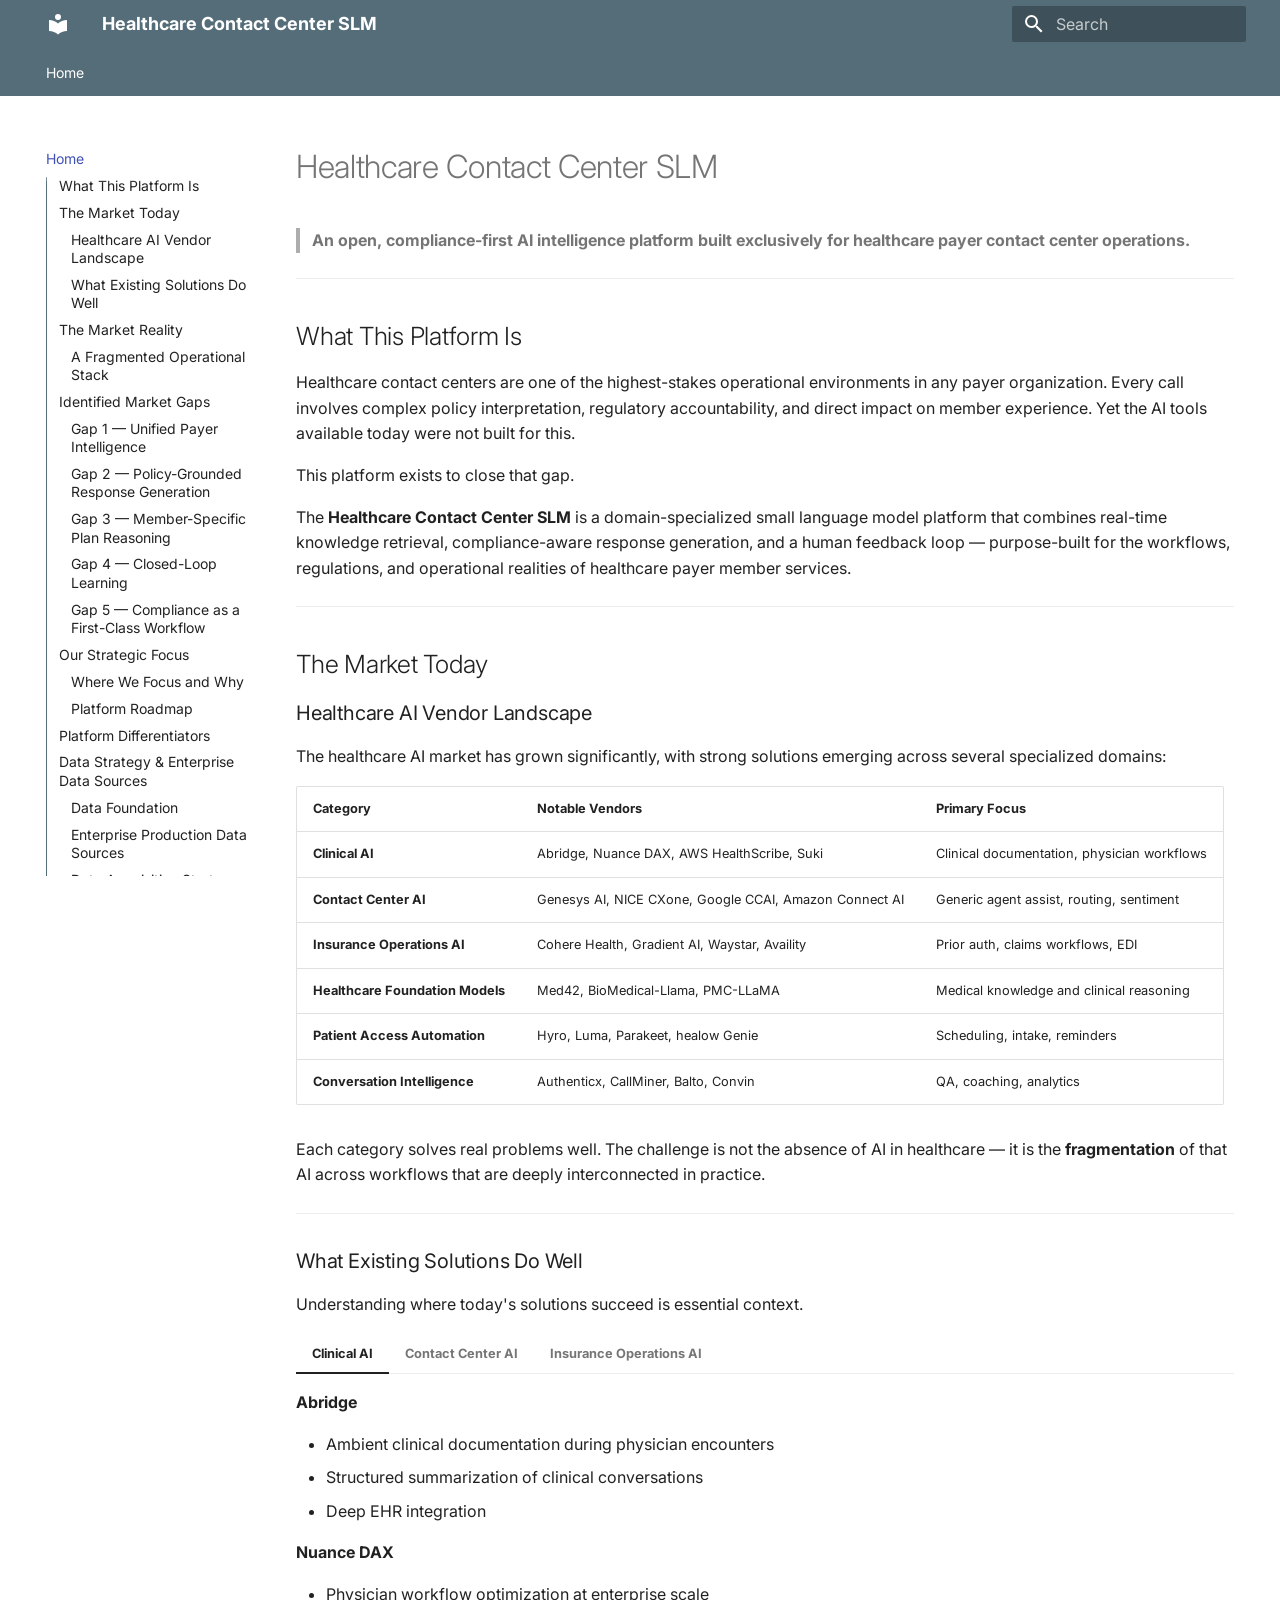
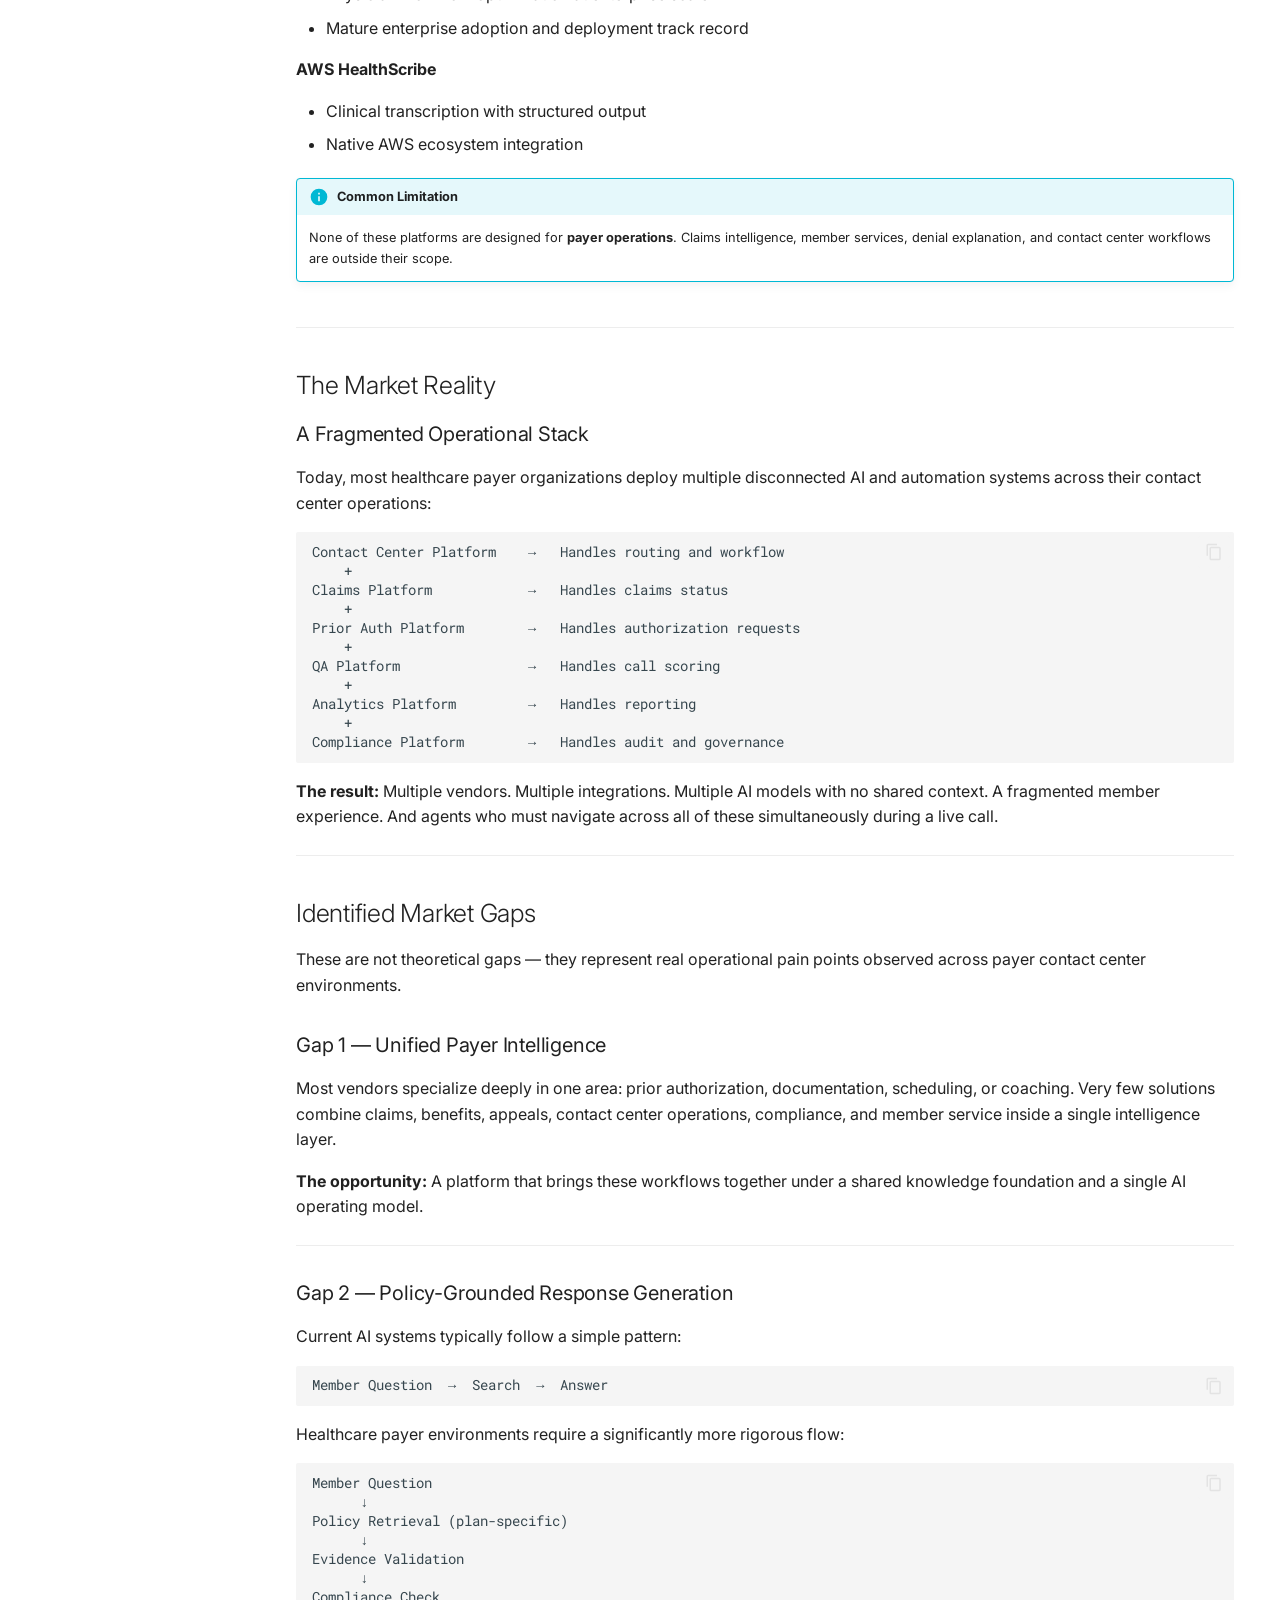
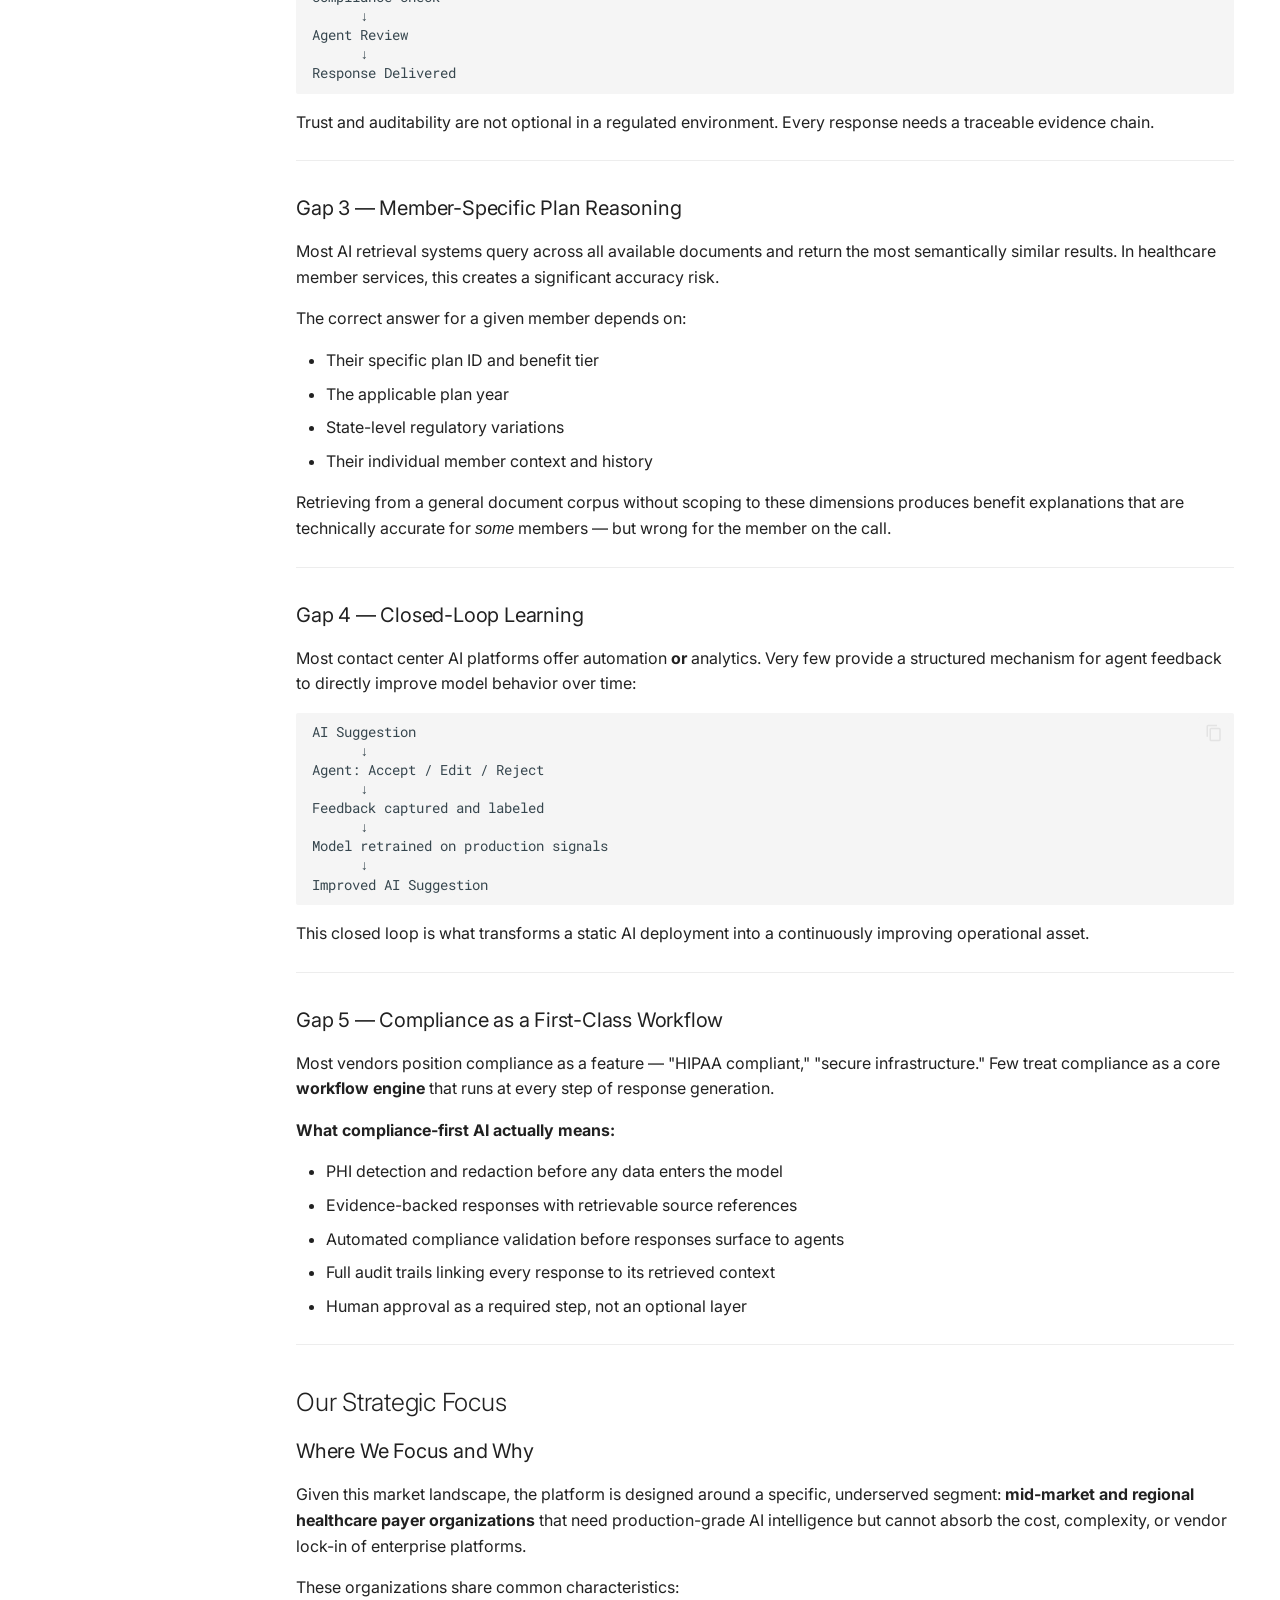
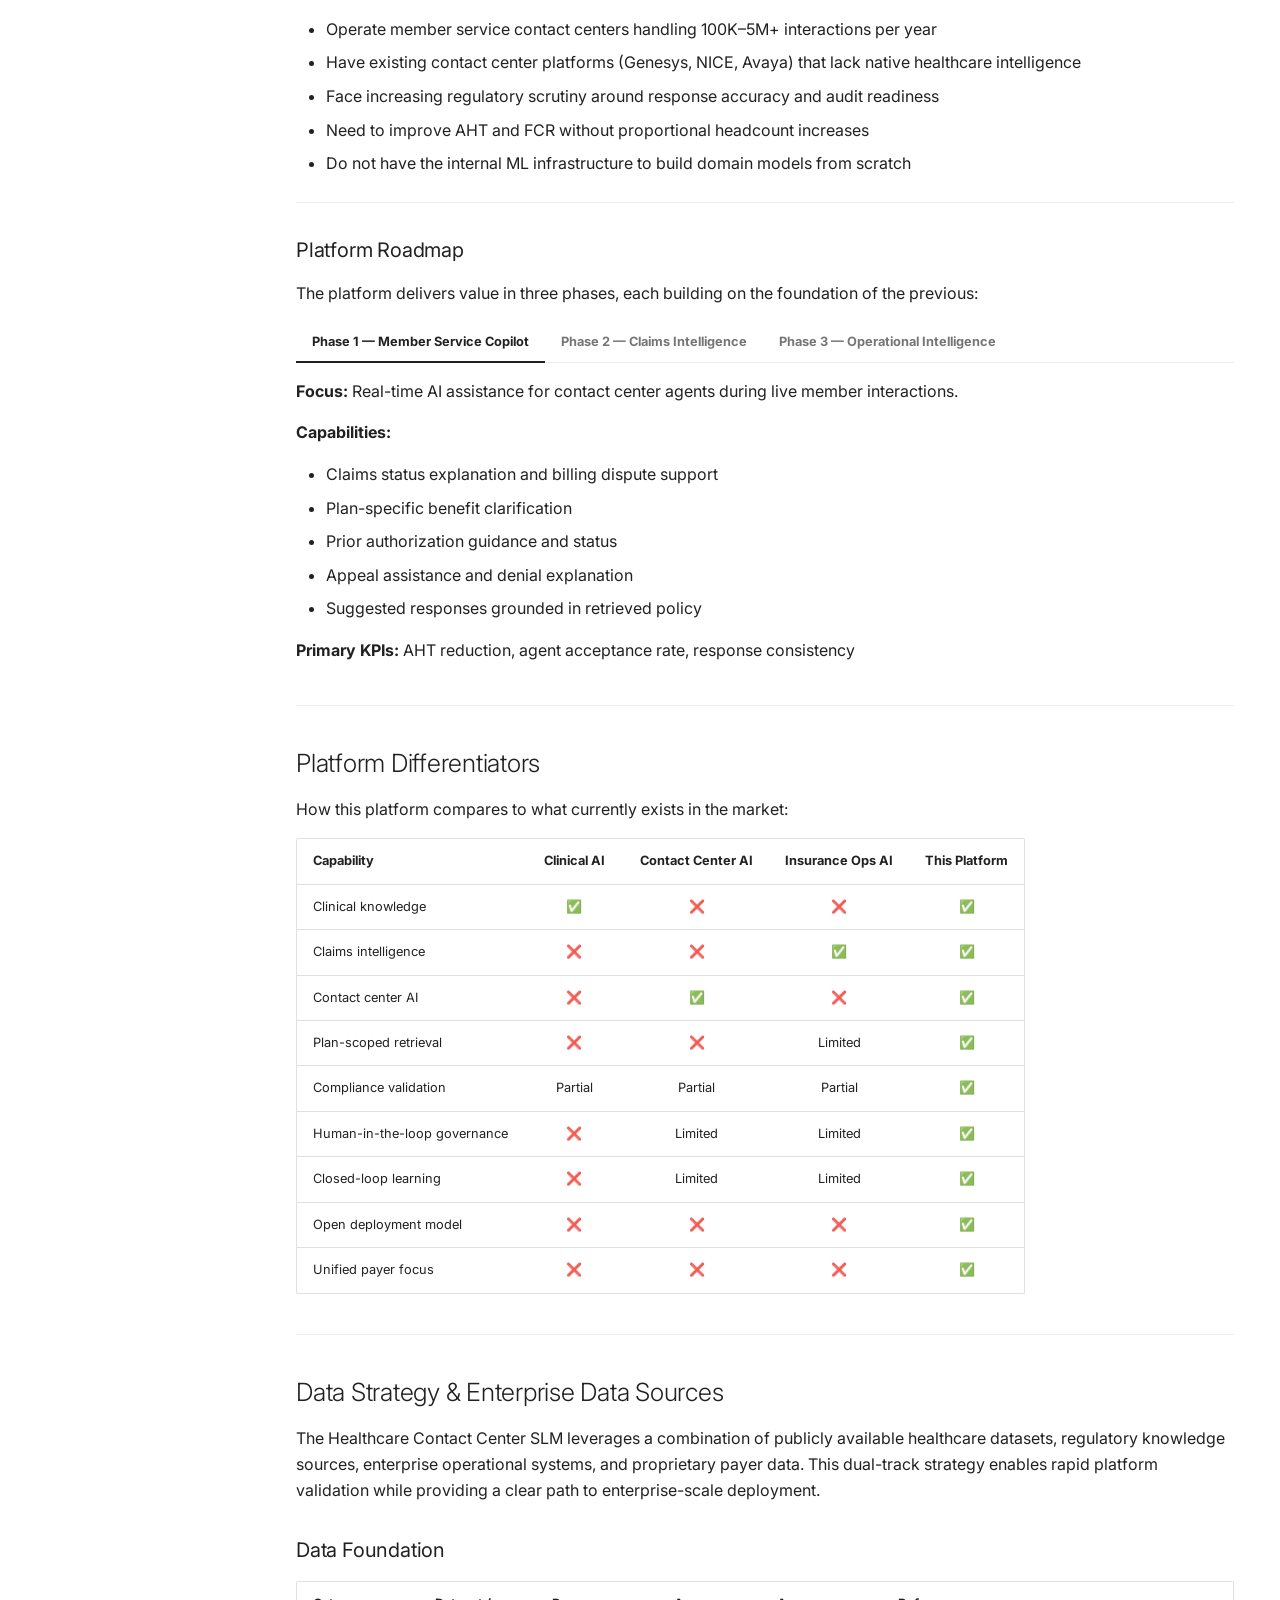
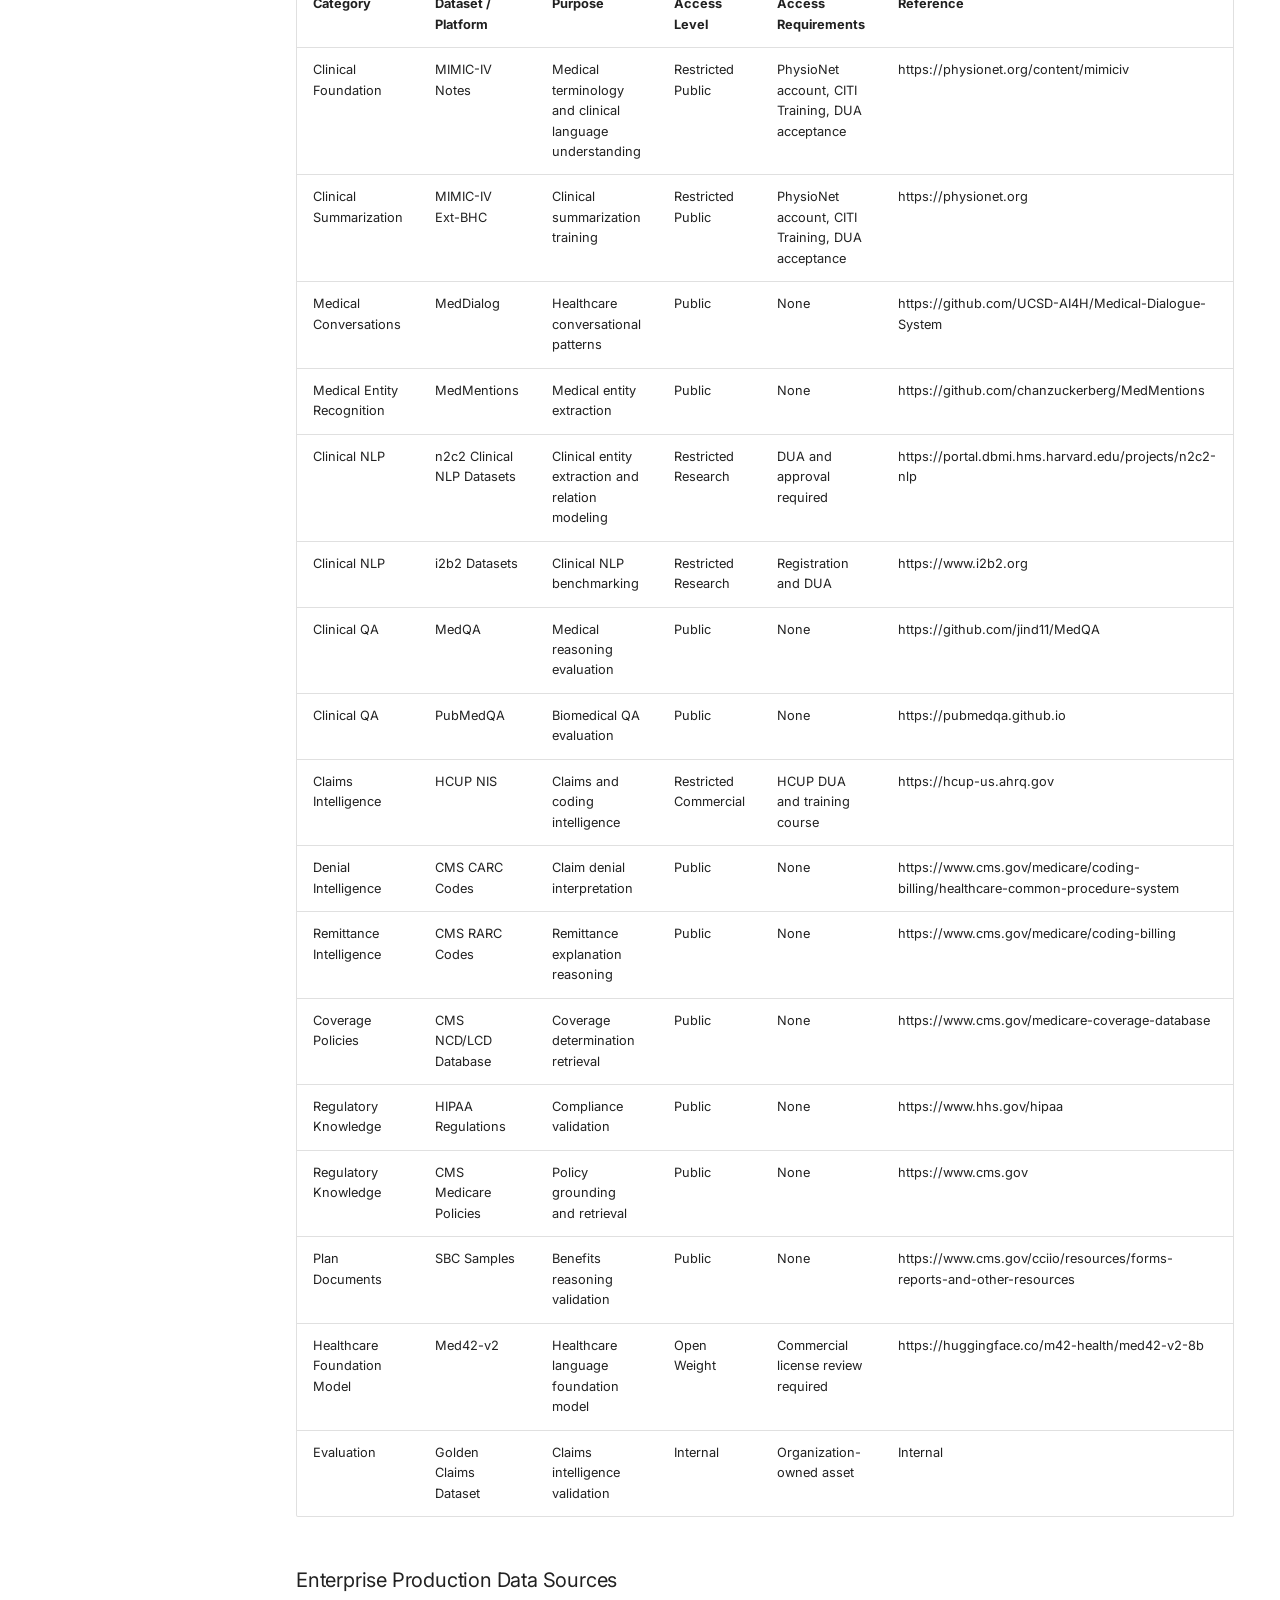
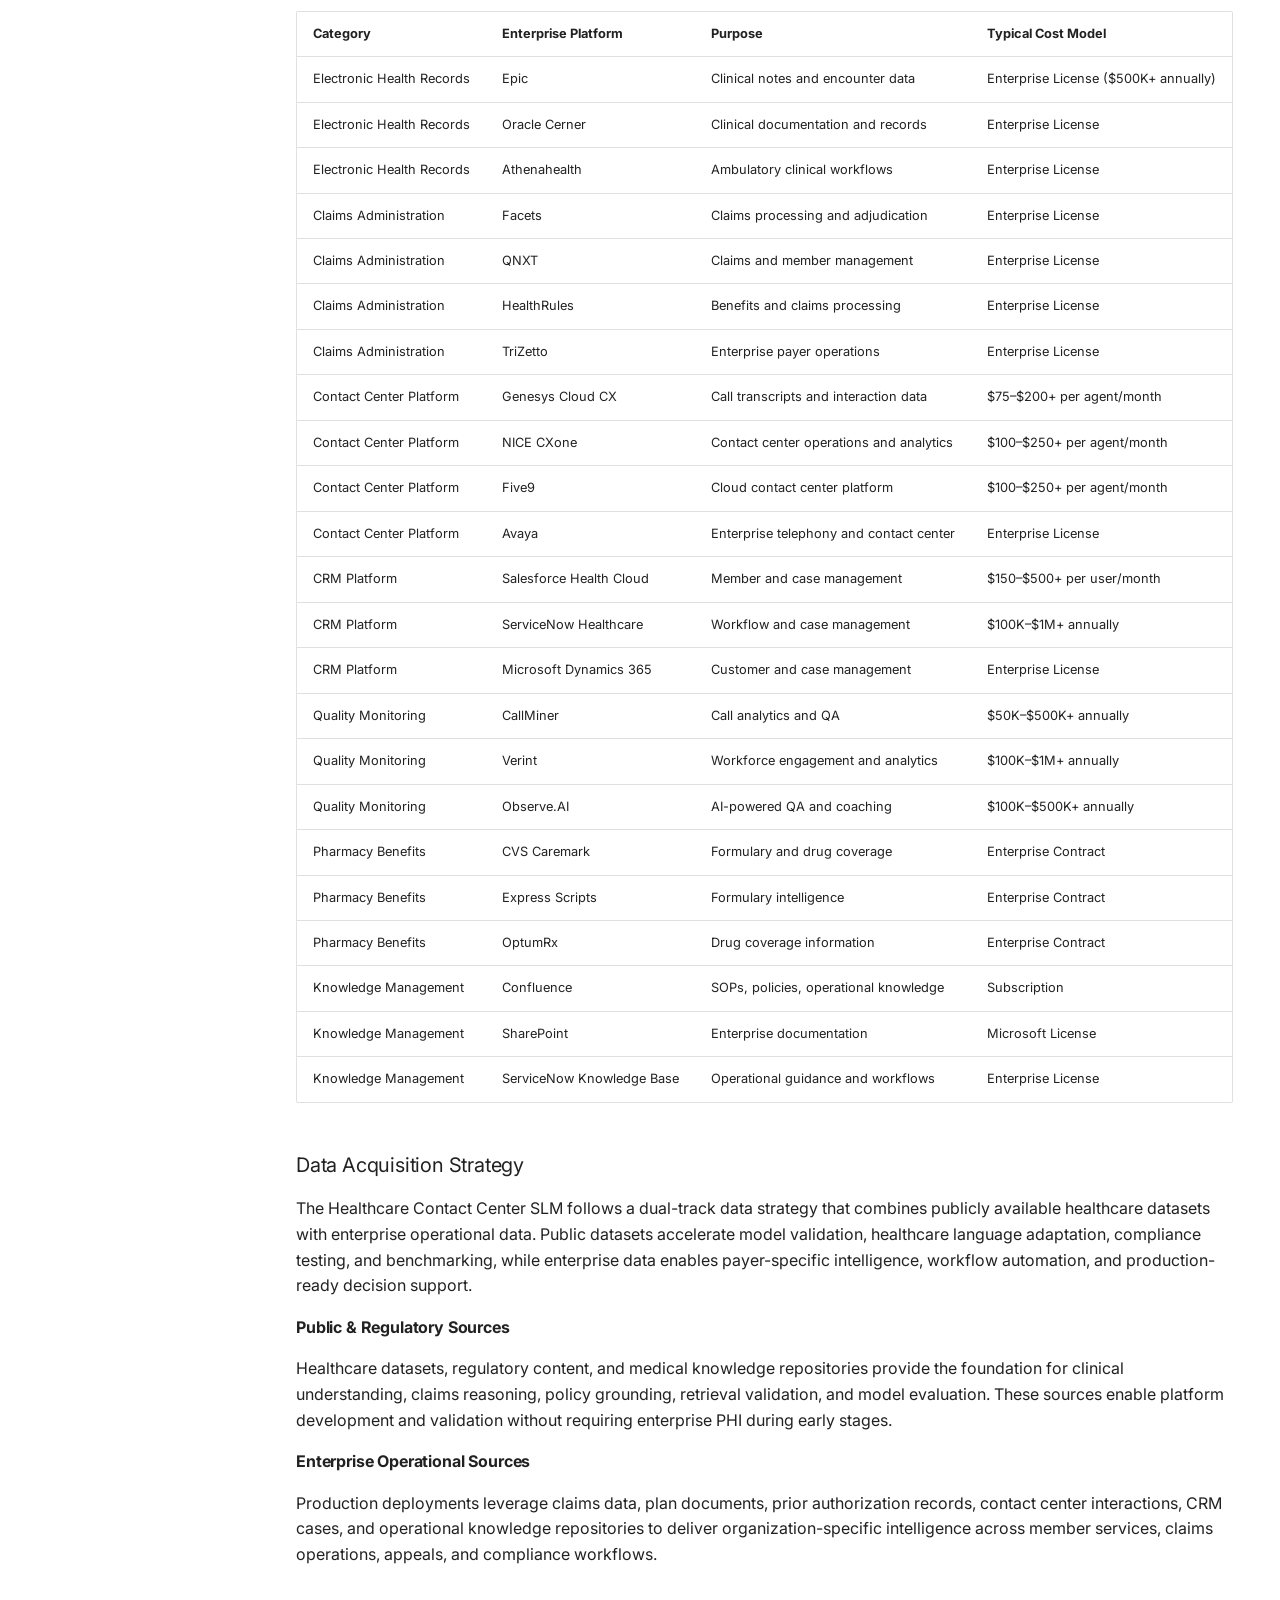
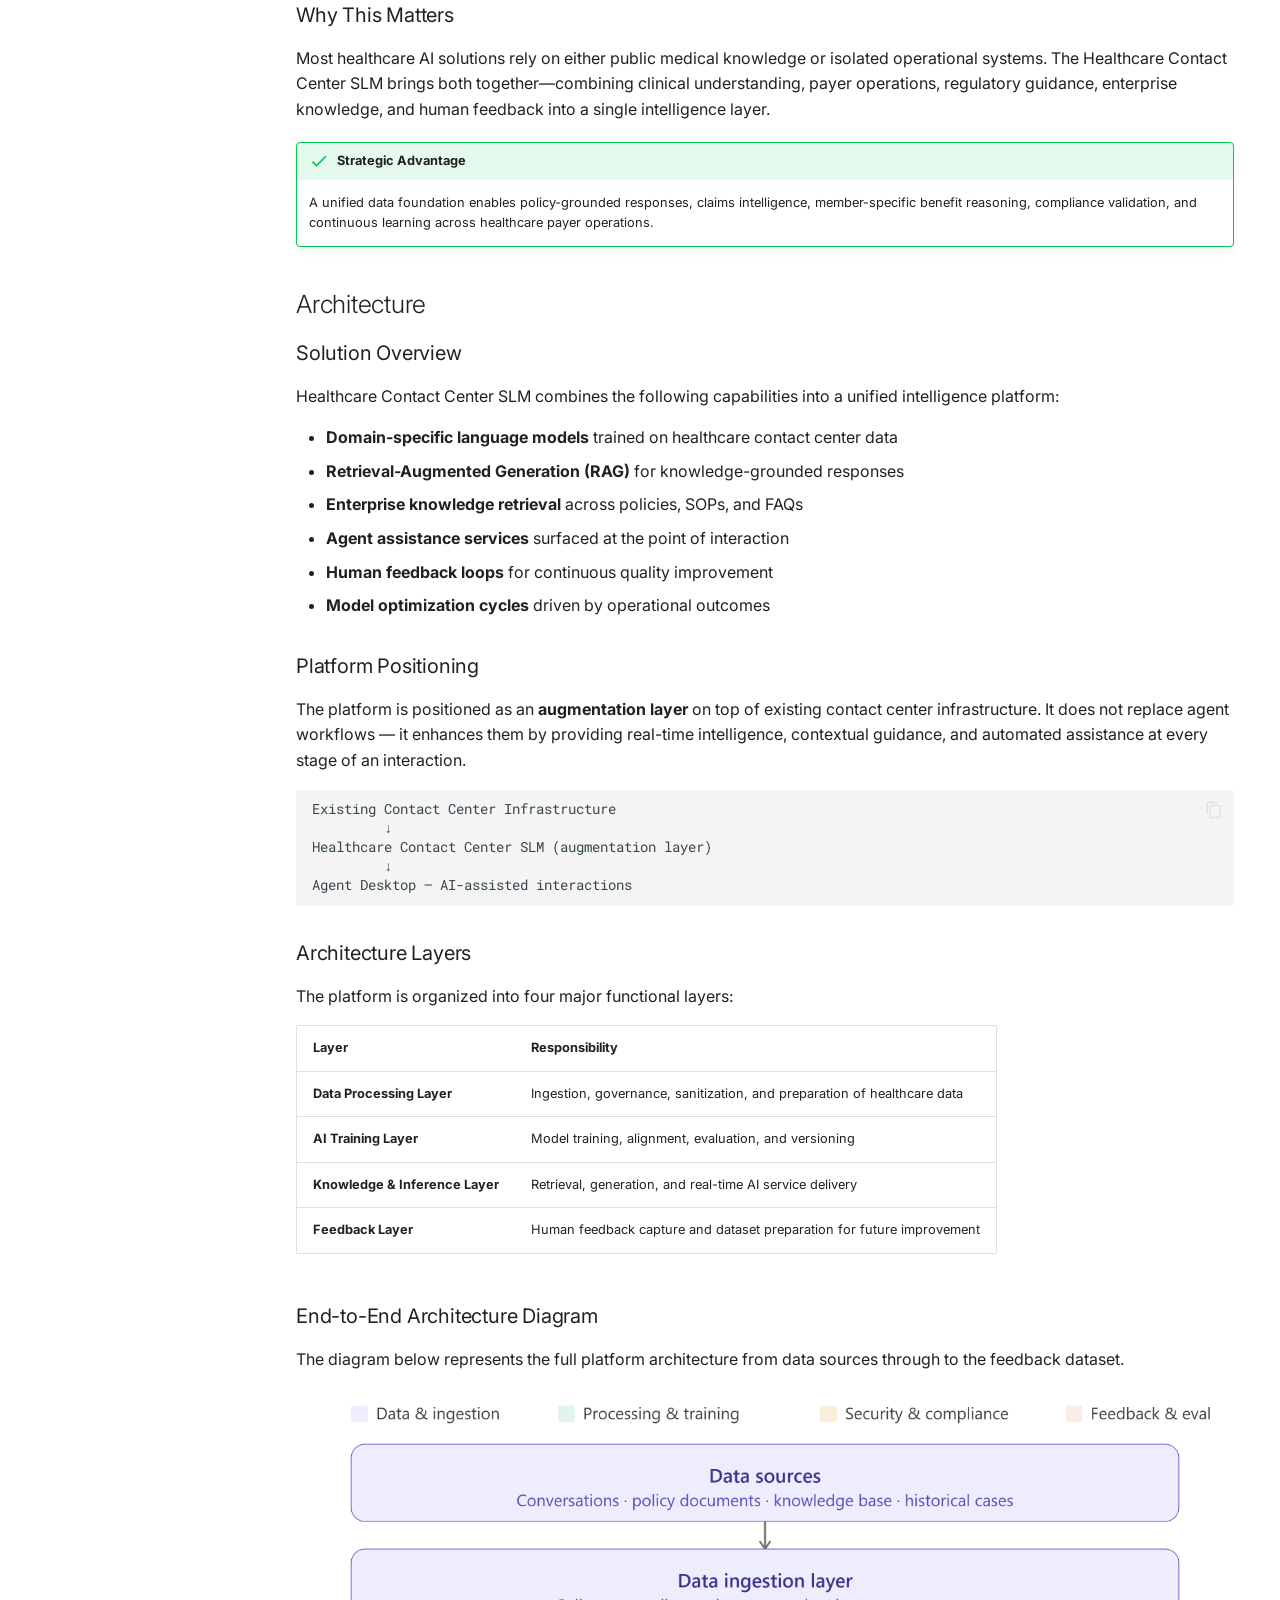
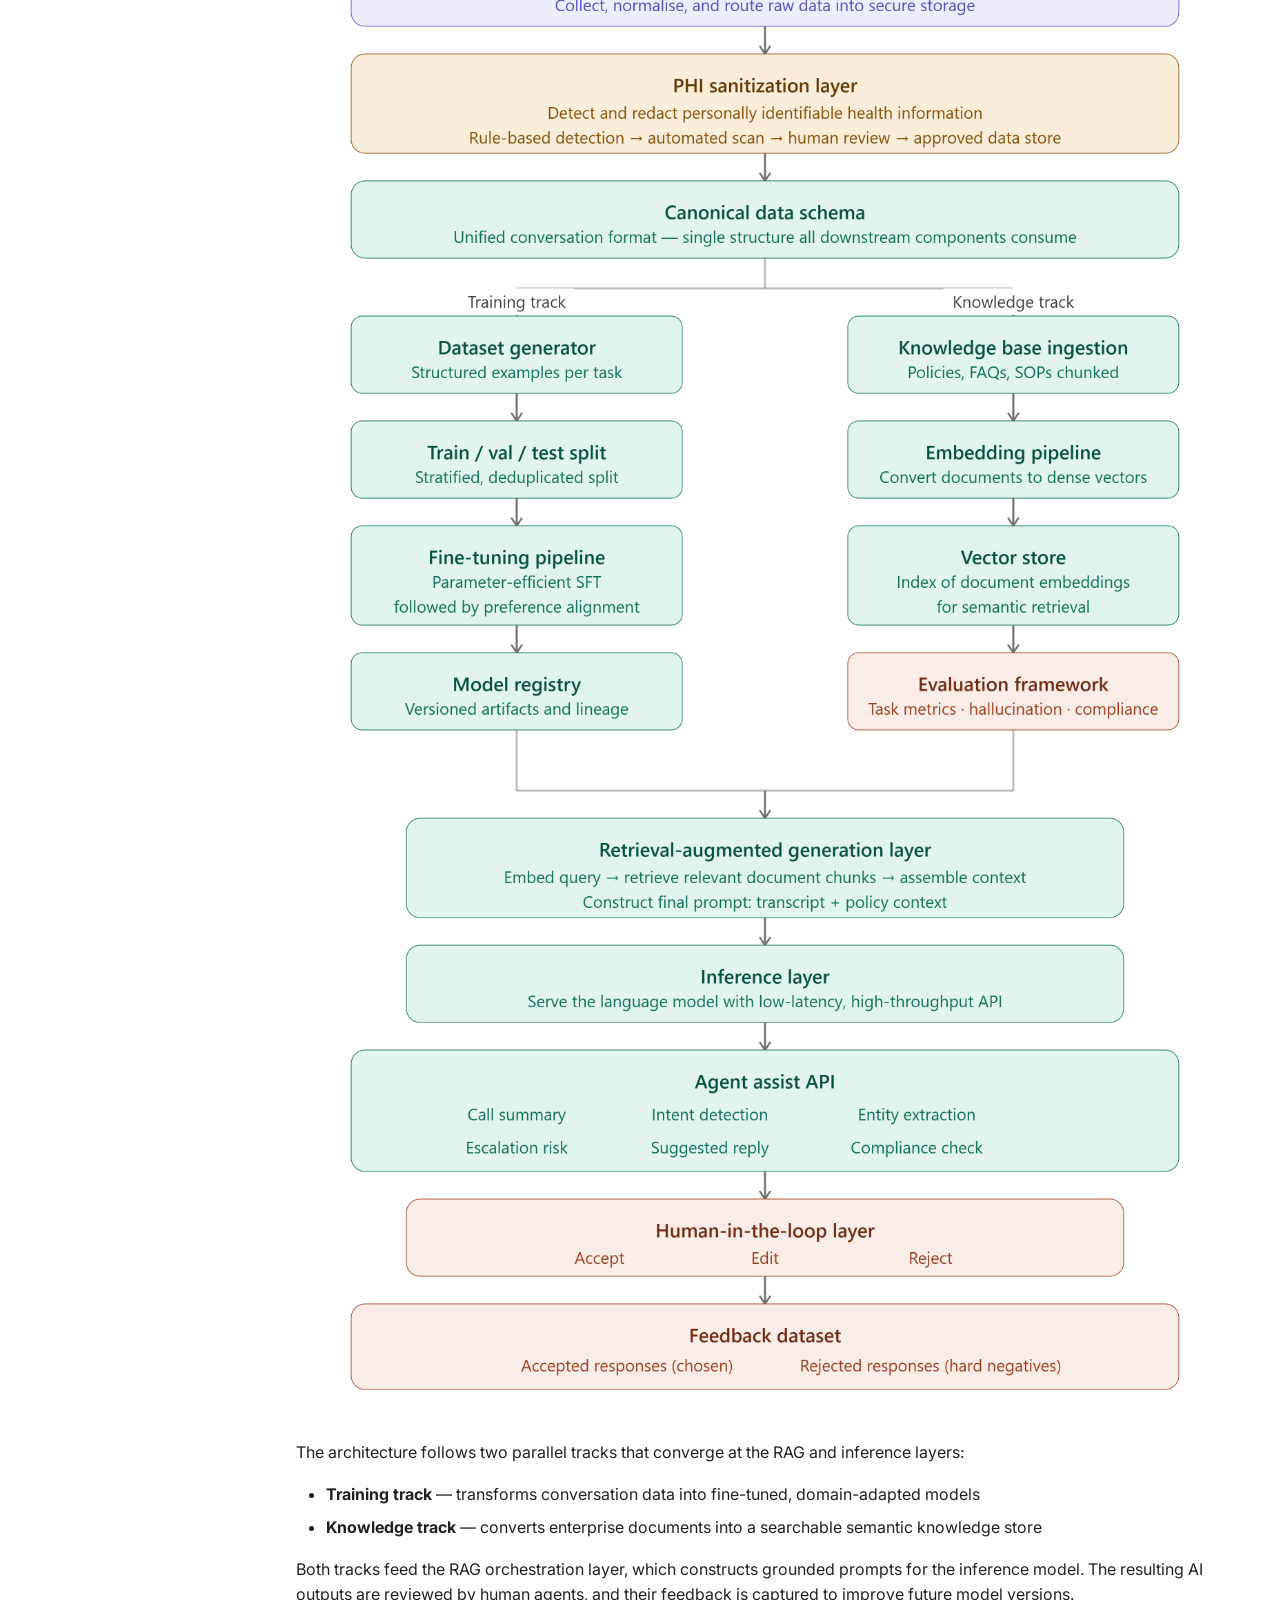
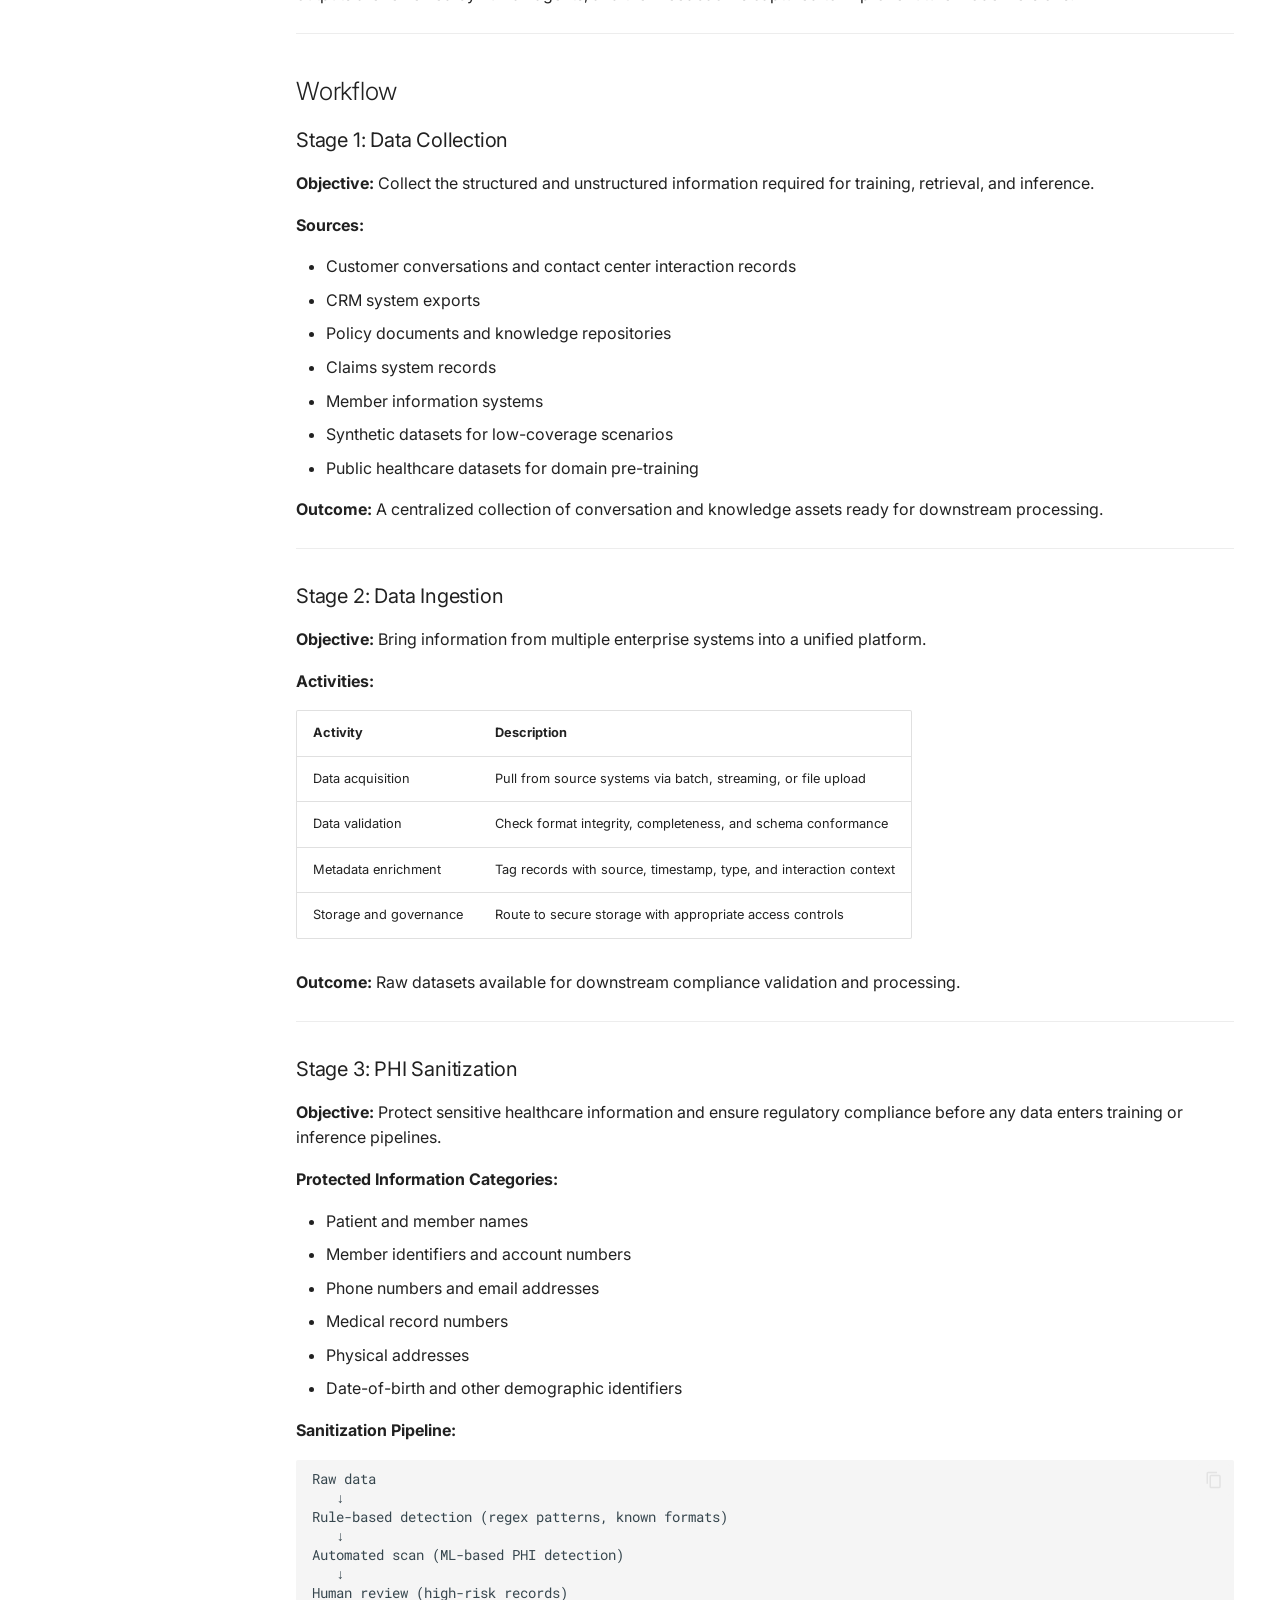
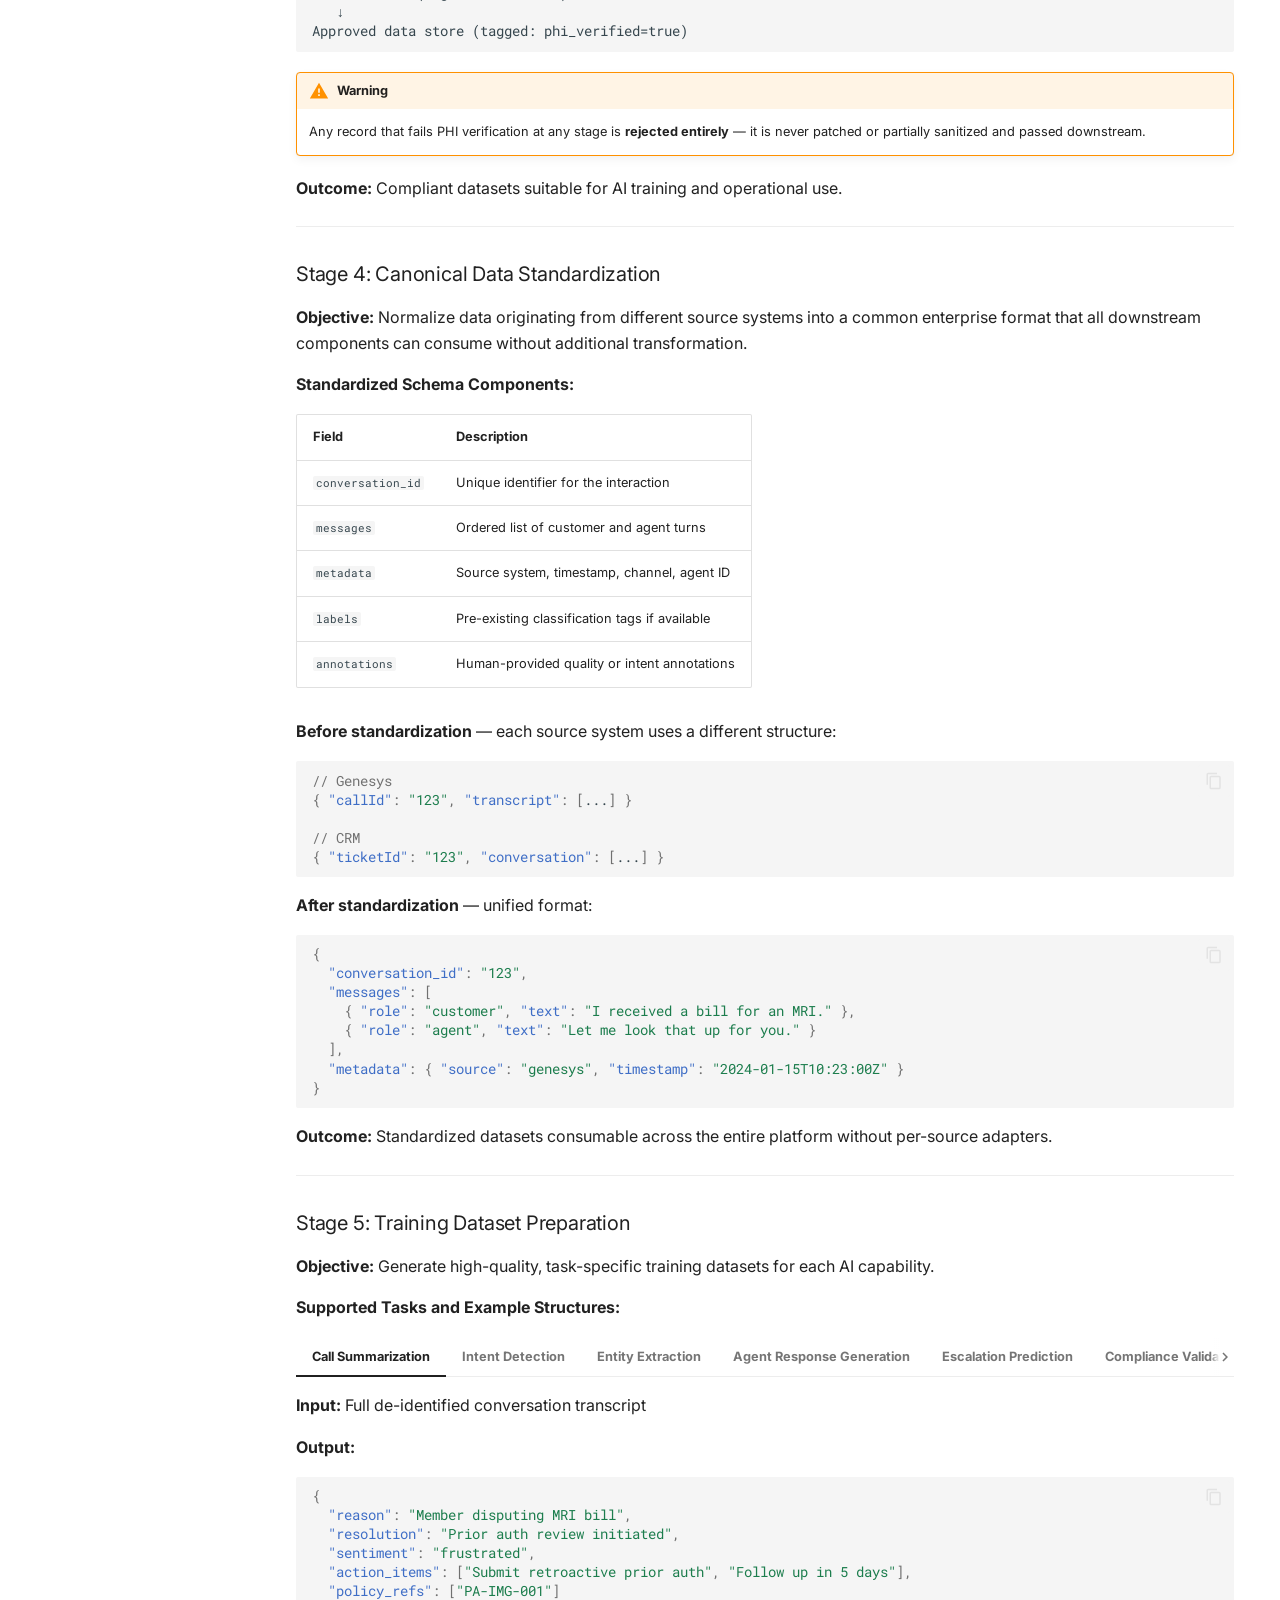
==== commit 30ed896e: "slm doc_2" ====
--- a/documentation/slm_doc/site/index.html
+++ b/documentation/slm_doc/site/index.html
@@ -502,6 +502,95 @@
       
     </span>
   </a>
+  
+</li>
+      
+        <li class="md-nav__item">
+  <a href="#data-strategy-enterprise-data-sources" class="md-nav__link">
+    <span class="md-ellipsis">
+      
+        Data Strategy &amp; Enterprise Data Sources
+      
+    </span>
+  </a>
+  
+    <nav class="md-nav" aria-label="Data Strategy &amp; Enterprise Data Sources">
+      <ul class="md-nav__list">
+        
+          <li class="md-nav__item">
+  <a href="#data-foundation" class="md-nav__link">
+    <span class="md-ellipsis">
+      
+        Data Foundation
+      
+    </span>
+  </a>
+  
+</li>
+        
+          <li class="md-nav__item">
+  <a href="#enterprise-production-data-sources" class="md-nav__link">
+    <span class="md-ellipsis">
+      
+        Enterprise Production Data Sources
+      
+    </span>
+  </a>
+  
+</li>
+        
+          <li class="md-nav__item">
+  <a href="#data-acquisition-strategy" class="md-nav__link">
+    <span class="md-ellipsis">
+      
+        Data Acquisition Strategy
+      
+    </span>
+  </a>
+  
+    <nav class="md-nav" aria-label="Data Acquisition Strategy">
+      <ul class="md-nav__list">
+        
+          <li class="md-nav__item">
+  <a href="#public-regulatory-sources" class="md-nav__link">
+    <span class="md-ellipsis">
+      
+        Public &amp; Regulatory Sources
+      
+    </span>
+  </a>
+  
+</li>
+        
+          <li class="md-nav__item">
+  <a href="#enterprise-operational-sources" class="md-nav__link">
+    <span class="md-ellipsis">
+      
+        Enterprise Operational Sources
+      
+    </span>
+  </a>
+  
+</li>
+        
+      </ul>
+    </nav>
+  
+</li>
+        
+          <li class="md-nav__item">
+  <a href="#why-this-matters" class="md-nav__link">
+    <span class="md-ellipsis">
+      
+        Why This Matters
+      
+    </span>
+  </a>
+  
+</li>
+        
+      </ul>
+    </nav>
   
 </li>
       
@@ -1413,6 +1502,322 @@
 </tbody>
 </table>
 <hr />
+<h2 id="data-strategy-enterprise-data-sources">Data Strategy &amp; Enterprise Data Sources<a class="headerlink" href="#data-strategy-enterprise-data-sources" title="Permanent link">&para;</a></h2>
+<p>The Healthcare Contact Center SLM leverages a combination of publicly available healthcare datasets, regulatory knowledge sources, enterprise operational systems, and proprietary payer data. This dual-track strategy enables rapid platform validation while providing a clear path to enterprise-scale deployment.</p>
+<h3 id="data-foundation">Data Foundation<a class="headerlink" href="#data-foundation" title="Permanent link">&para;</a></h3>
+<table>
+<thead>
+<tr>
+<th>Category</th>
+<th>Dataset / Platform</th>
+<th>Purpose</th>
+<th>Access Level</th>
+<th>Access Requirements</th>
+<th>Reference</th>
+</tr>
+</thead>
+<tbody>
+<tr>
+<td>Clinical Foundation</td>
+<td>MIMIC-IV Notes</td>
+<td>Medical terminology and clinical language understanding</td>
+<td>Restricted Public</td>
+<td>PhysioNet account, CITI Training, DUA acceptance</td>
+<td>https://physionet.org/content/mimiciv</td>
+</tr>
+<tr>
+<td>Clinical Summarization</td>
+<td>MIMIC-IV Ext-BHC</td>
+<td>Clinical summarization training</td>
+<td>Restricted Public</td>
+<td>PhysioNet account, CITI Training, DUA acceptance</td>
+<td>https://physionet.org</td>
+</tr>
+<tr>
+<td>Medical Conversations</td>
+<td>MedDialog</td>
+<td>Healthcare conversational patterns</td>
+<td>Public</td>
+<td>None</td>
+<td>https://github.com/UCSD-AI4H/Medical-Dialogue-System</td>
+</tr>
+<tr>
+<td>Medical Entity Recognition</td>
+<td>MedMentions</td>
+<td>Medical entity extraction</td>
+<td>Public</td>
+<td>None</td>
+<td>https://github.com/chanzuckerberg/MedMentions</td>
+</tr>
+<tr>
+<td>Clinical NLP</td>
+<td>n2c2 Clinical NLP Datasets</td>
+<td>Clinical entity extraction and relation modeling</td>
+<td>Restricted Research</td>
+<td>DUA and approval required</td>
+<td>https://portal.dbmi.hms.harvard.edu/projects/n2c2-nlp</td>
+</tr>
+<tr>
+<td>Clinical NLP</td>
+<td>i2b2 Datasets</td>
+<td>Clinical NLP benchmarking</td>
+<td>Restricted Research</td>
+<td>Registration and DUA</td>
+<td>https://www.i2b2.org</td>
+</tr>
+<tr>
+<td>Clinical QA</td>
+<td>MedQA</td>
+<td>Medical reasoning evaluation</td>
+<td>Public</td>
+<td>None</td>
+<td>https://github.com/jind11/MedQA</td>
+</tr>
+<tr>
+<td>Clinical QA</td>
+<td>PubMedQA</td>
+<td>Biomedical QA evaluation</td>
+<td>Public</td>
+<td>None</td>
+<td>https://pubmedqa.github.io</td>
+</tr>
+<tr>
+<td>Claims Intelligence</td>
+<td>HCUP NIS</td>
+<td>Claims and coding intelligence</td>
+<td>Restricted Commercial</td>
+<td>HCUP DUA and training course</td>
+<td>https://hcup-us.ahrq.gov</td>
+</tr>
+<tr>
+<td>Denial Intelligence</td>
+<td>CMS CARC Codes</td>
+<td>Claim denial interpretation</td>
+<td>Public</td>
+<td>None</td>
+<td>https://www.cms.gov/medicare/coding-billing/healthcare-common-procedure-system</td>
+</tr>
+<tr>
+<td>Remittance Intelligence</td>
+<td>CMS RARC Codes</td>
+<td>Remittance explanation reasoning</td>
+<td>Public</td>
+<td>None</td>
+<td>https://www.cms.gov/medicare/coding-billing</td>
+</tr>
+<tr>
+<td>Coverage Policies</td>
+<td>CMS NCD/LCD Database</td>
+<td>Coverage determination retrieval</td>
+<td>Public</td>
+<td>None</td>
+<td>https://www.cms.gov/medicare-coverage-database</td>
+</tr>
+<tr>
+<td>Regulatory Knowledge</td>
+<td>HIPAA Regulations</td>
+<td>Compliance validation</td>
+<td>Public</td>
+<td>None</td>
+<td>https://www.hhs.gov/hipaa</td>
+</tr>
+<tr>
+<td>Regulatory Knowledge</td>
+<td>CMS Medicare Policies</td>
+<td>Policy grounding and retrieval</td>
+<td>Public</td>
+<td>None</td>
+<td>https://www.cms.gov</td>
+</tr>
+<tr>
+<td>Plan Documents</td>
+<td>SBC Samples</td>
+<td>Benefits reasoning validation</td>
+<td>Public</td>
+<td>None</td>
+<td>https://www.cms.gov/cciio/resources/forms-reports-and-other-resources</td>
+</tr>
+<tr>
+<td>Healthcare Foundation Model</td>
+<td>Med42-v2</td>
+<td>Healthcare language foundation model</td>
+<td>Open Weight</td>
+<td>Commercial license review required</td>
+<td>https://huggingface.co/m42-health/med42-v2-8b</td>
+</tr>
+<tr>
+<td>Evaluation</td>
+<td>Golden Claims Dataset</td>
+<td>Claims intelligence validation</td>
+<td>Internal</td>
+<td>Organization-owned asset</td>
+<td>Internal</td>
+</tr>
+</tbody>
+</table>
+<h3 id="enterprise-production-data-sources">Enterprise Production Data Sources<a class="headerlink" href="#enterprise-production-data-sources" title="Permanent link">&para;</a></h3>
+<table>
+<thead>
+<tr>
+<th>Category</th>
+<th>Enterprise Platform</th>
+<th>Purpose</th>
+<th>Typical Cost Model</th>
+</tr>
+</thead>
+<tbody>
+<tr>
+<td>Electronic Health Records</td>
+<td>Epic</td>
+<td>Clinical notes and encounter data</td>
+<td>Enterprise License ($500K+ annually)</td>
+</tr>
+<tr>
+<td>Electronic Health Records</td>
+<td>Oracle Cerner</td>
+<td>Clinical documentation and records</td>
+<td>Enterprise License</td>
+</tr>
+<tr>
+<td>Electronic Health Records</td>
+<td>Athenahealth</td>
+<td>Ambulatory clinical workflows</td>
+<td>Enterprise License</td>
+</tr>
+<tr>
+<td>Claims Administration</td>
+<td>Facets</td>
+<td>Claims processing and adjudication</td>
+<td>Enterprise License</td>
+</tr>
+<tr>
+<td>Claims Administration</td>
+<td>QNXT</td>
+<td>Claims and member management</td>
+<td>Enterprise License</td>
+</tr>
+<tr>
+<td>Claims Administration</td>
+<td>HealthRules</td>
+<td>Benefits and claims processing</td>
+<td>Enterprise License</td>
+</tr>
+<tr>
+<td>Claims Administration</td>
+<td>TriZetto</td>
+<td>Enterprise payer operations</td>
+<td>Enterprise License</td>
+</tr>
+<tr>
+<td>Contact Center Platform</td>
+<td>Genesys Cloud CX</td>
+<td>Call transcripts and interaction data</td>
+<td>$75–$200+ per agent/month</td>
+</tr>
+<tr>
+<td>Contact Center Platform</td>
+<td>NICE CXone</td>
+<td>Contact center operations and analytics</td>
+<td>$100–$250+ per agent/month</td>
+</tr>
+<tr>
+<td>Contact Center Platform</td>
+<td>Five9</td>
+<td>Cloud contact center platform</td>
+<td>$100–$250+ per agent/month</td>
+</tr>
+<tr>
+<td>Contact Center Platform</td>
+<td>Avaya</td>
+<td>Enterprise telephony and contact center</td>
+<td>Enterprise License</td>
+</tr>
+<tr>
+<td>CRM Platform</td>
+<td>Salesforce Health Cloud</td>
+<td>Member and case management</td>
+<td>$150–$500+ per user/month</td>
+</tr>
+<tr>
+<td>CRM Platform</td>
+<td>ServiceNow Healthcare</td>
+<td>Workflow and case management</td>
+<td>$100K–$1M+ annually</td>
+</tr>
+<tr>
+<td>CRM Platform</td>
+<td>Microsoft Dynamics 365</td>
+<td>Customer and case management</td>
+<td>Enterprise License</td>
+</tr>
+<tr>
+<td>Quality Monitoring</td>
+<td>CallMiner</td>
+<td>Call analytics and QA</td>
+<td>$50K–$500K+ annually</td>
+</tr>
+<tr>
+<td>Quality Monitoring</td>
+<td>Verint</td>
+<td>Workforce engagement and analytics</td>
+<td>$100K–$1M+ annually</td>
+</tr>
+<tr>
+<td>Quality Monitoring</td>
+<td>Observe.AI</td>
+<td>AI-powered QA and coaching</td>
+<td>$100K–$500K+ annually</td>
+</tr>
+<tr>
+<td>Pharmacy Benefits</td>
+<td>CVS Caremark</td>
+<td>Formulary and drug coverage</td>
+<td>Enterprise Contract</td>
+</tr>
+<tr>
+<td>Pharmacy Benefits</td>
+<td>Express Scripts</td>
+<td>Formulary intelligence</td>
+<td>Enterprise Contract</td>
+</tr>
+<tr>
+<td>Pharmacy Benefits</td>
+<td>OptumRx</td>
+<td>Drug coverage information</td>
+<td>Enterprise Contract</td>
+</tr>
+<tr>
+<td>Knowledge Management</td>
+<td>Confluence</td>
+<td>SOPs, policies, operational knowledge</td>
+<td>Subscription</td>
+</tr>
+<tr>
+<td>Knowledge Management</td>
+<td>SharePoint</td>
+<td>Enterprise documentation</td>
+<td>Microsoft License</td>
+</tr>
+<tr>
+<td>Knowledge Management</td>
+<td>ServiceNow Knowledge Base</td>
+<td>Operational guidance and workflows</td>
+<td>Enterprise License</td>
+</tr>
+</tbody>
+</table>
+<h3 id="data-acquisition-strategy">Data Acquisition Strategy<a class="headerlink" href="#data-acquisition-strategy" title="Permanent link">&para;</a></h3>
+<p>The Healthcare Contact Center SLM follows a dual-track data strategy that combines publicly available healthcare datasets with enterprise operational data. Public datasets accelerate model validation, healthcare language adaptation, compliance testing, and benchmarking, while enterprise data enables payer-specific intelligence, workflow automation, and production-ready decision support.</p>
+<h4 id="public-regulatory-sources">Public &amp; Regulatory Sources<a class="headerlink" href="#public-regulatory-sources" title="Permanent link">&para;</a></h4>
+<p>Healthcare datasets, regulatory content, and medical knowledge repositories provide the foundation for clinical understanding, claims reasoning, policy grounding, retrieval validation, and model evaluation. These sources enable platform development and validation without requiring enterprise PHI during early stages.</p>
+<h4 id="enterprise-operational-sources">Enterprise Operational Sources<a class="headerlink" href="#enterprise-operational-sources" title="Permanent link">&para;</a></h4>
+<p>Production deployments leverage claims data, plan documents, prior authorization records, contact center interactions, CRM cases, and operational knowledge repositories to deliver organization-specific intelligence across member services, claims operations, appeals, and compliance workflows.</p>
+<h3 id="why-this-matters">Why This Matters<a class="headerlink" href="#why-this-matters" title="Permanent link">&para;</a></h3>
+<p>Most healthcare AI solutions rely on either public medical knowledge or isolated operational systems. The Healthcare Contact Center SLM brings both together—combining clinical understanding, payer operations, regulatory guidance, enterprise knowledge, and human feedback into a single intelligence layer.</p>
+<div class="admonition success">
+<p class="admonition-title">Strategic Advantage</p>
+<p>A unified data foundation enables policy-grounded responses, claims intelligence, member-specific benefit reasoning, compliance validation, and continuous learning across healthcare payer operations.</p>
+</div>
 <h2 id="architecture">Architecture<a class="headerlink" href="#architecture" title="Permanent link">&para;</a></h2>
 <h3 id="solution-overview">Solution Overview<a class="headerlink" href="#solution-overview" title="Permanent link">&para;</a></h3>
 <p>Healthcare Contact Center SLM combines the following capabilities into a unified intelligence platform:</p>
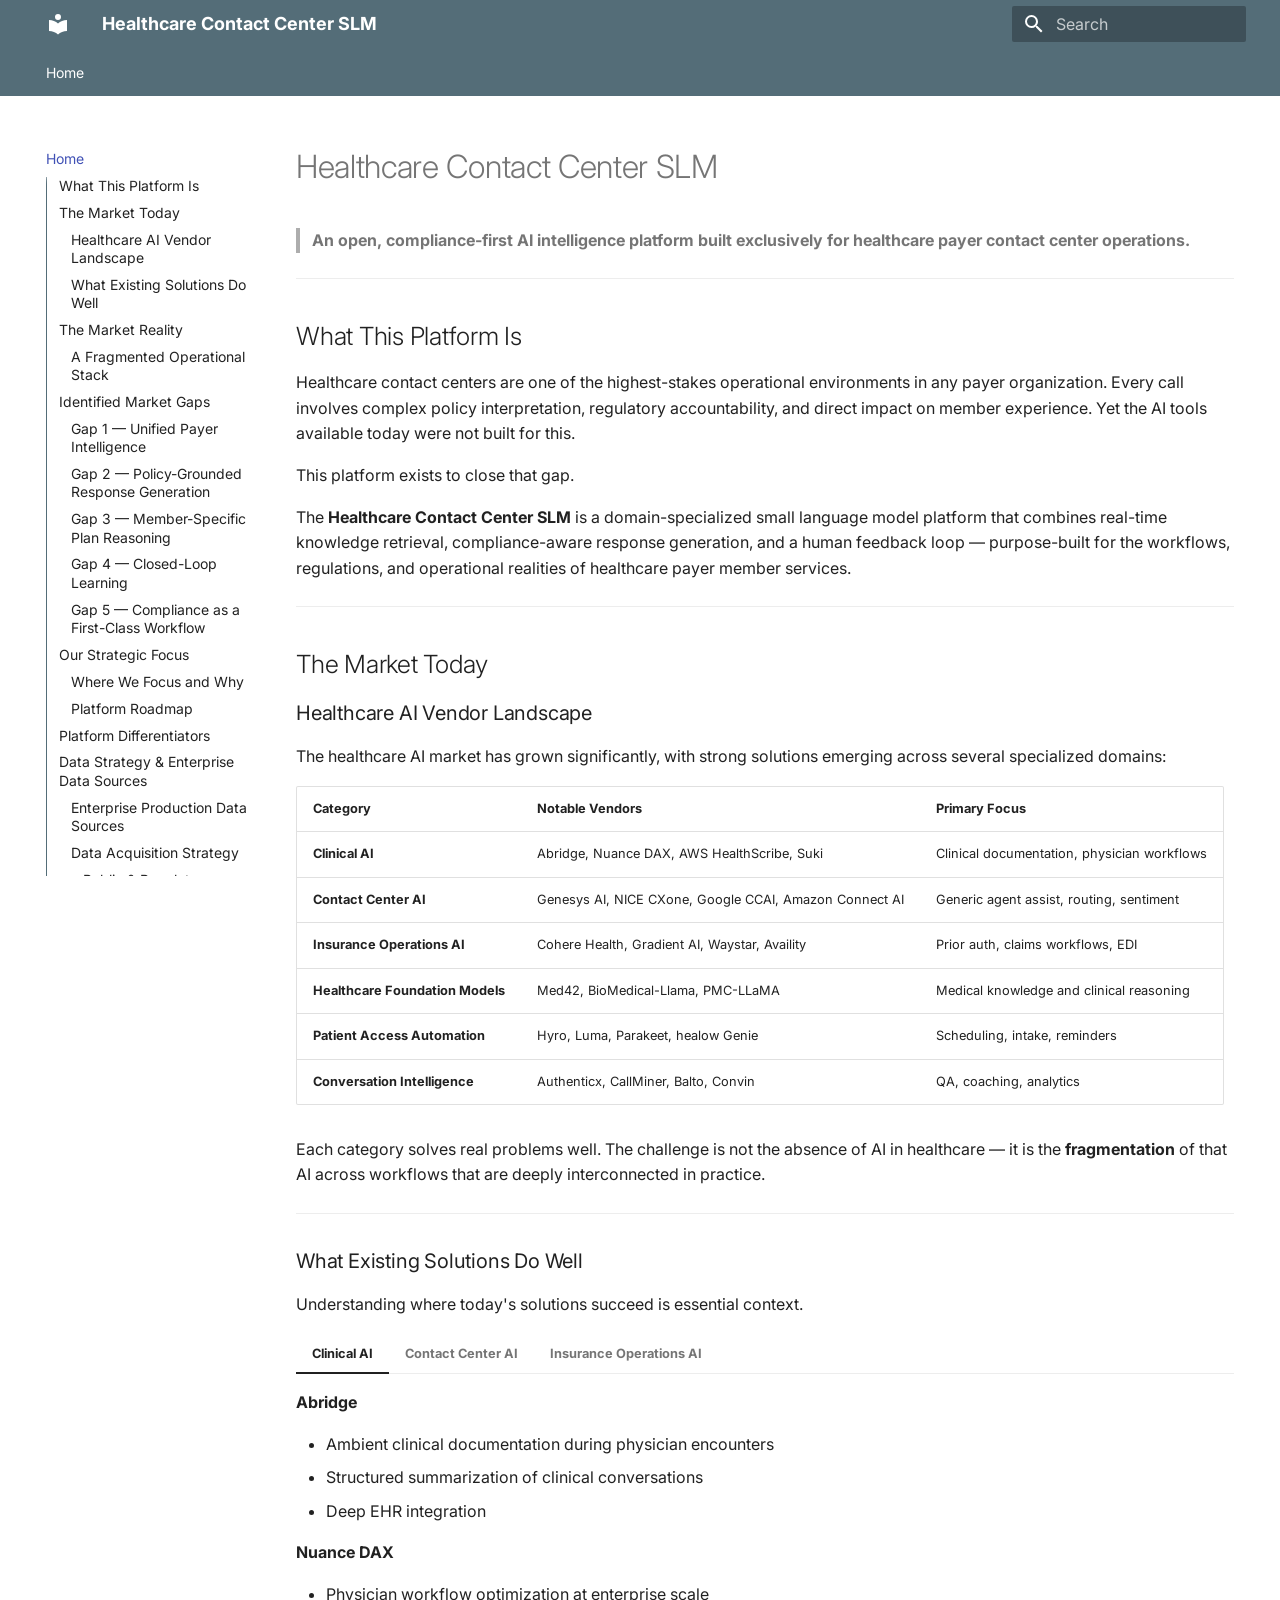
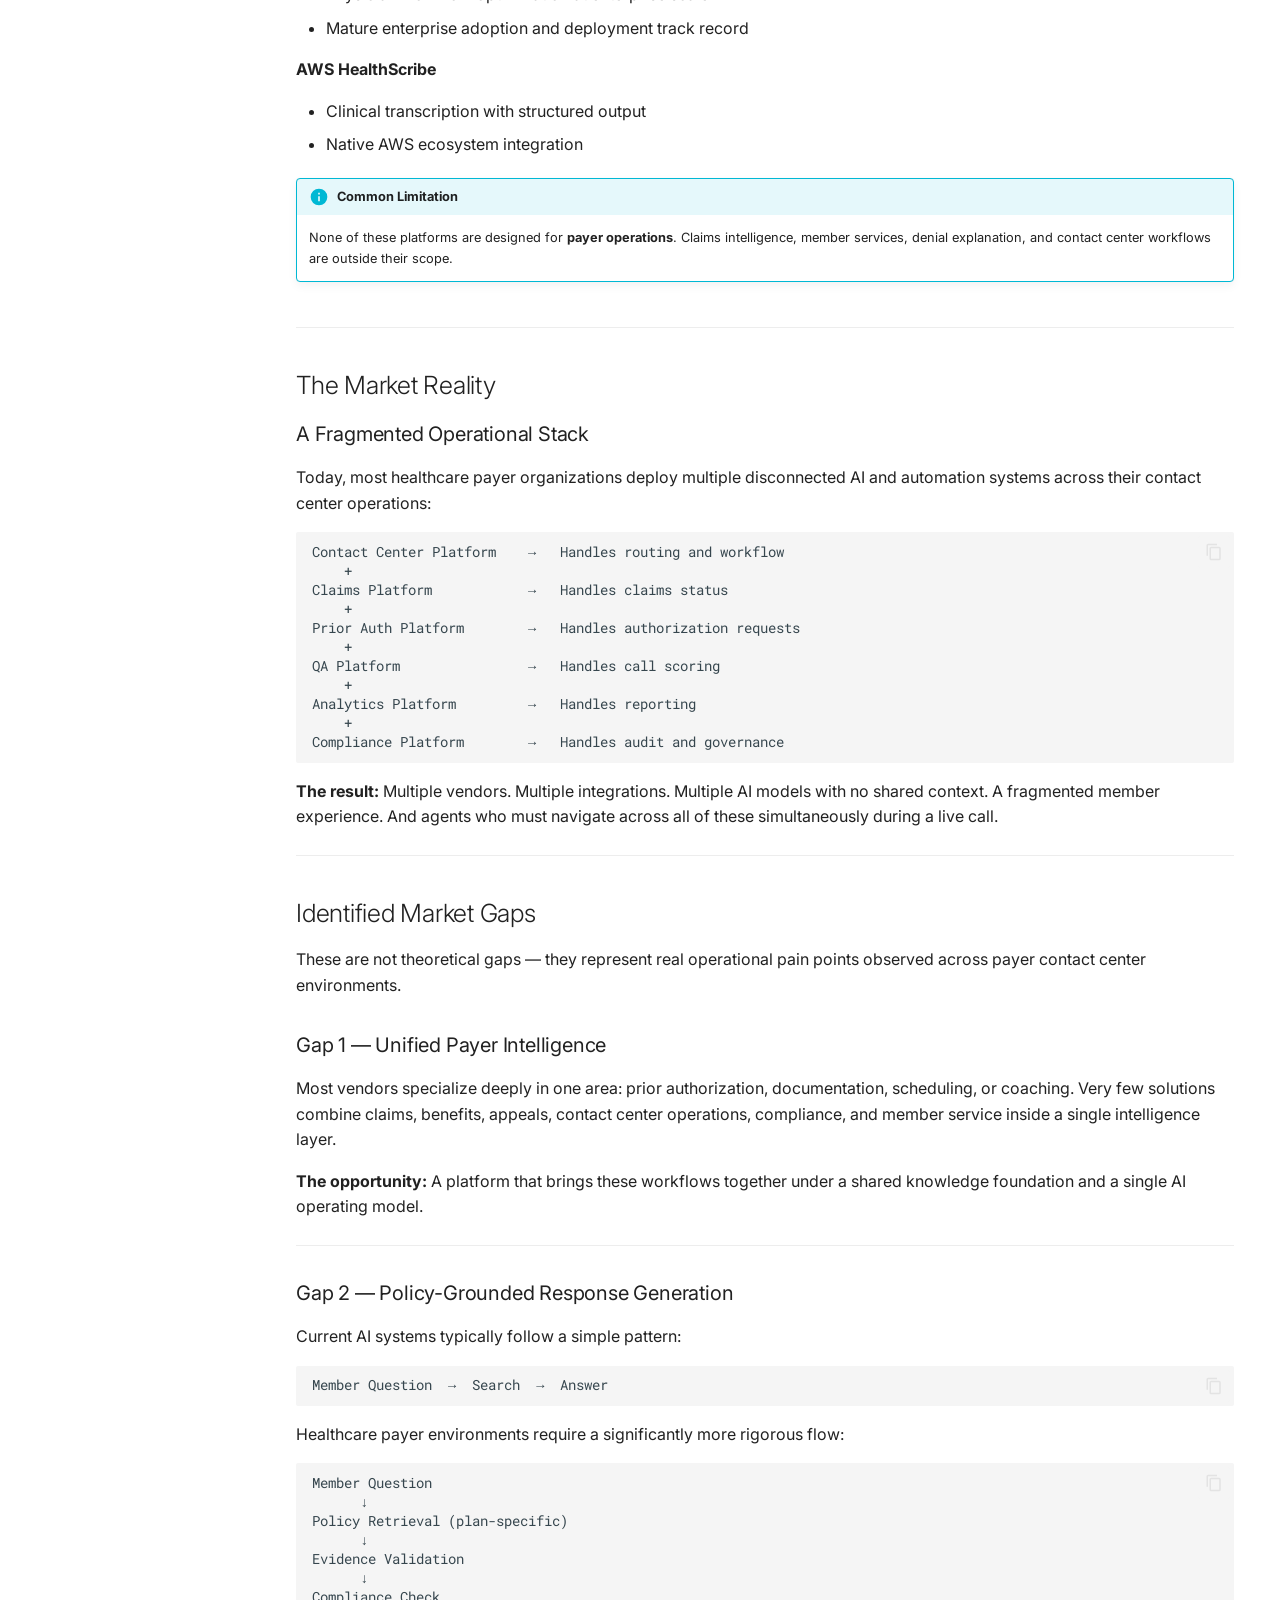
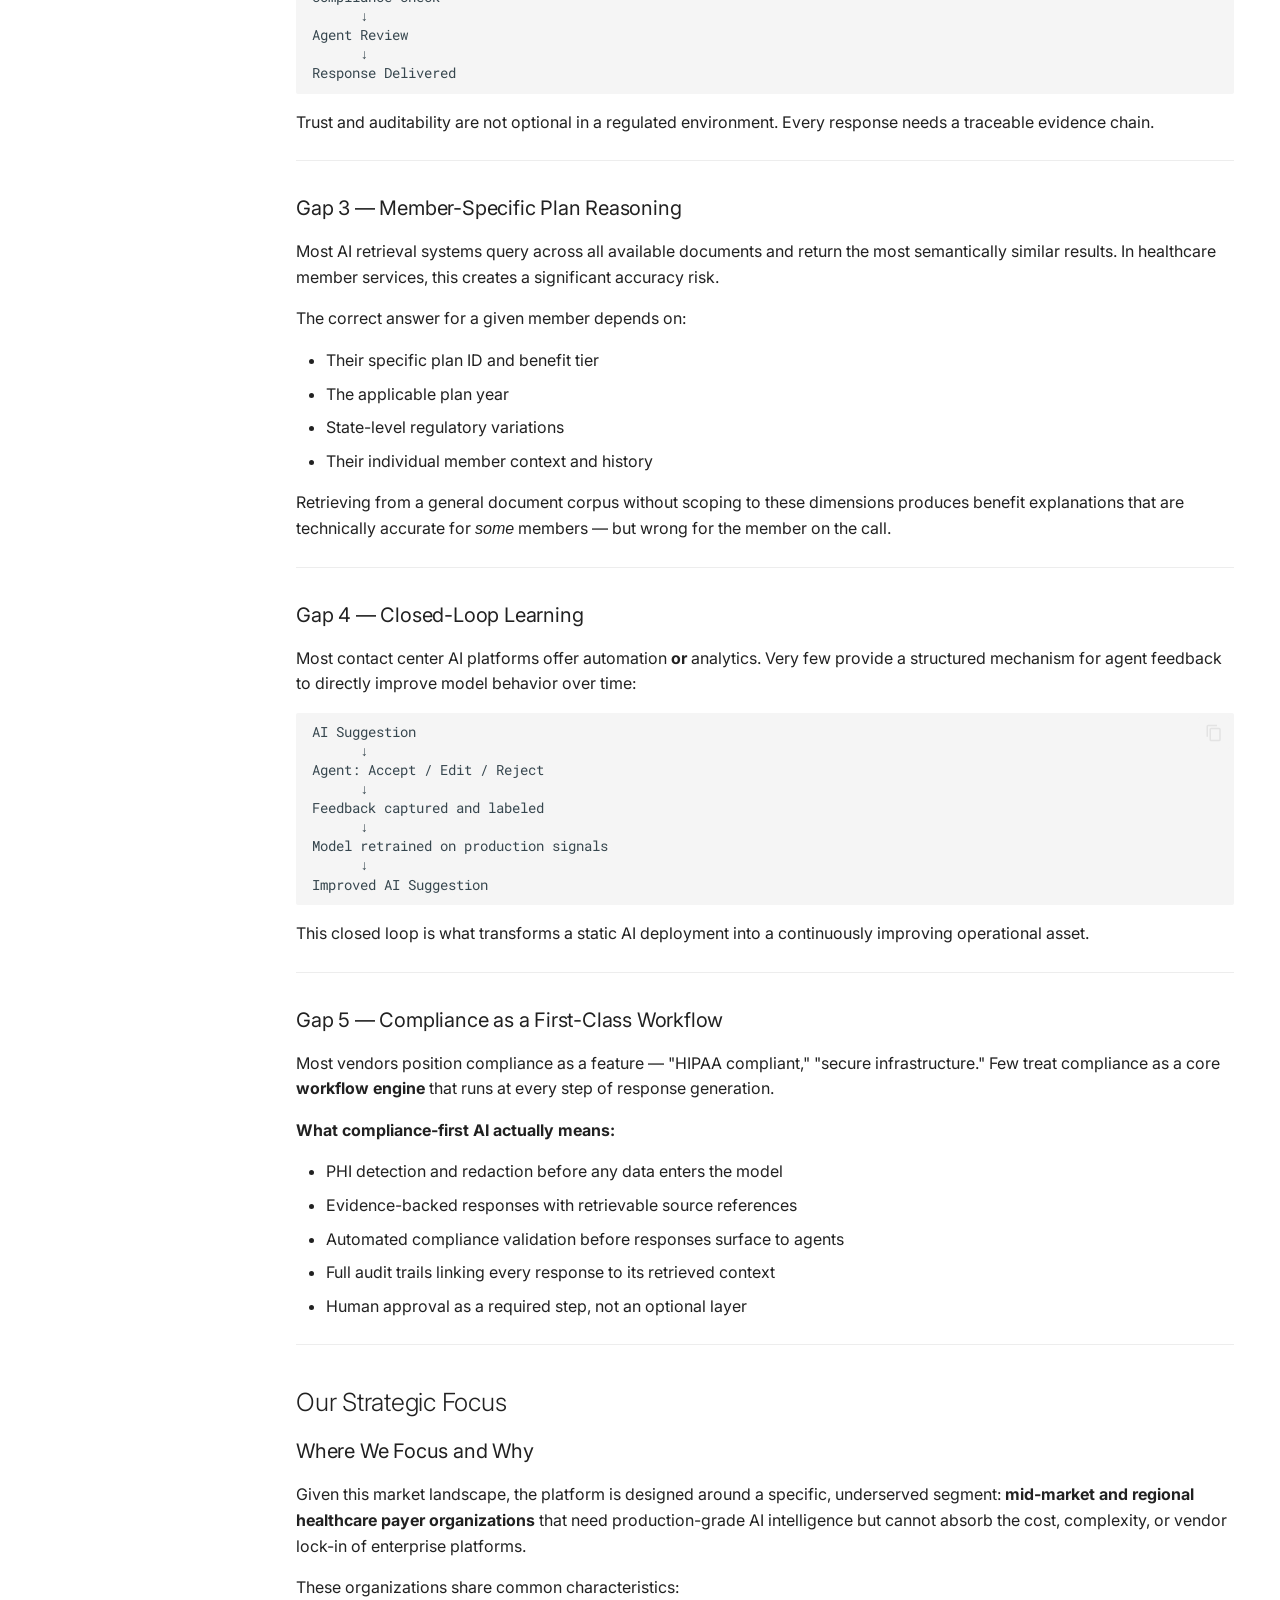
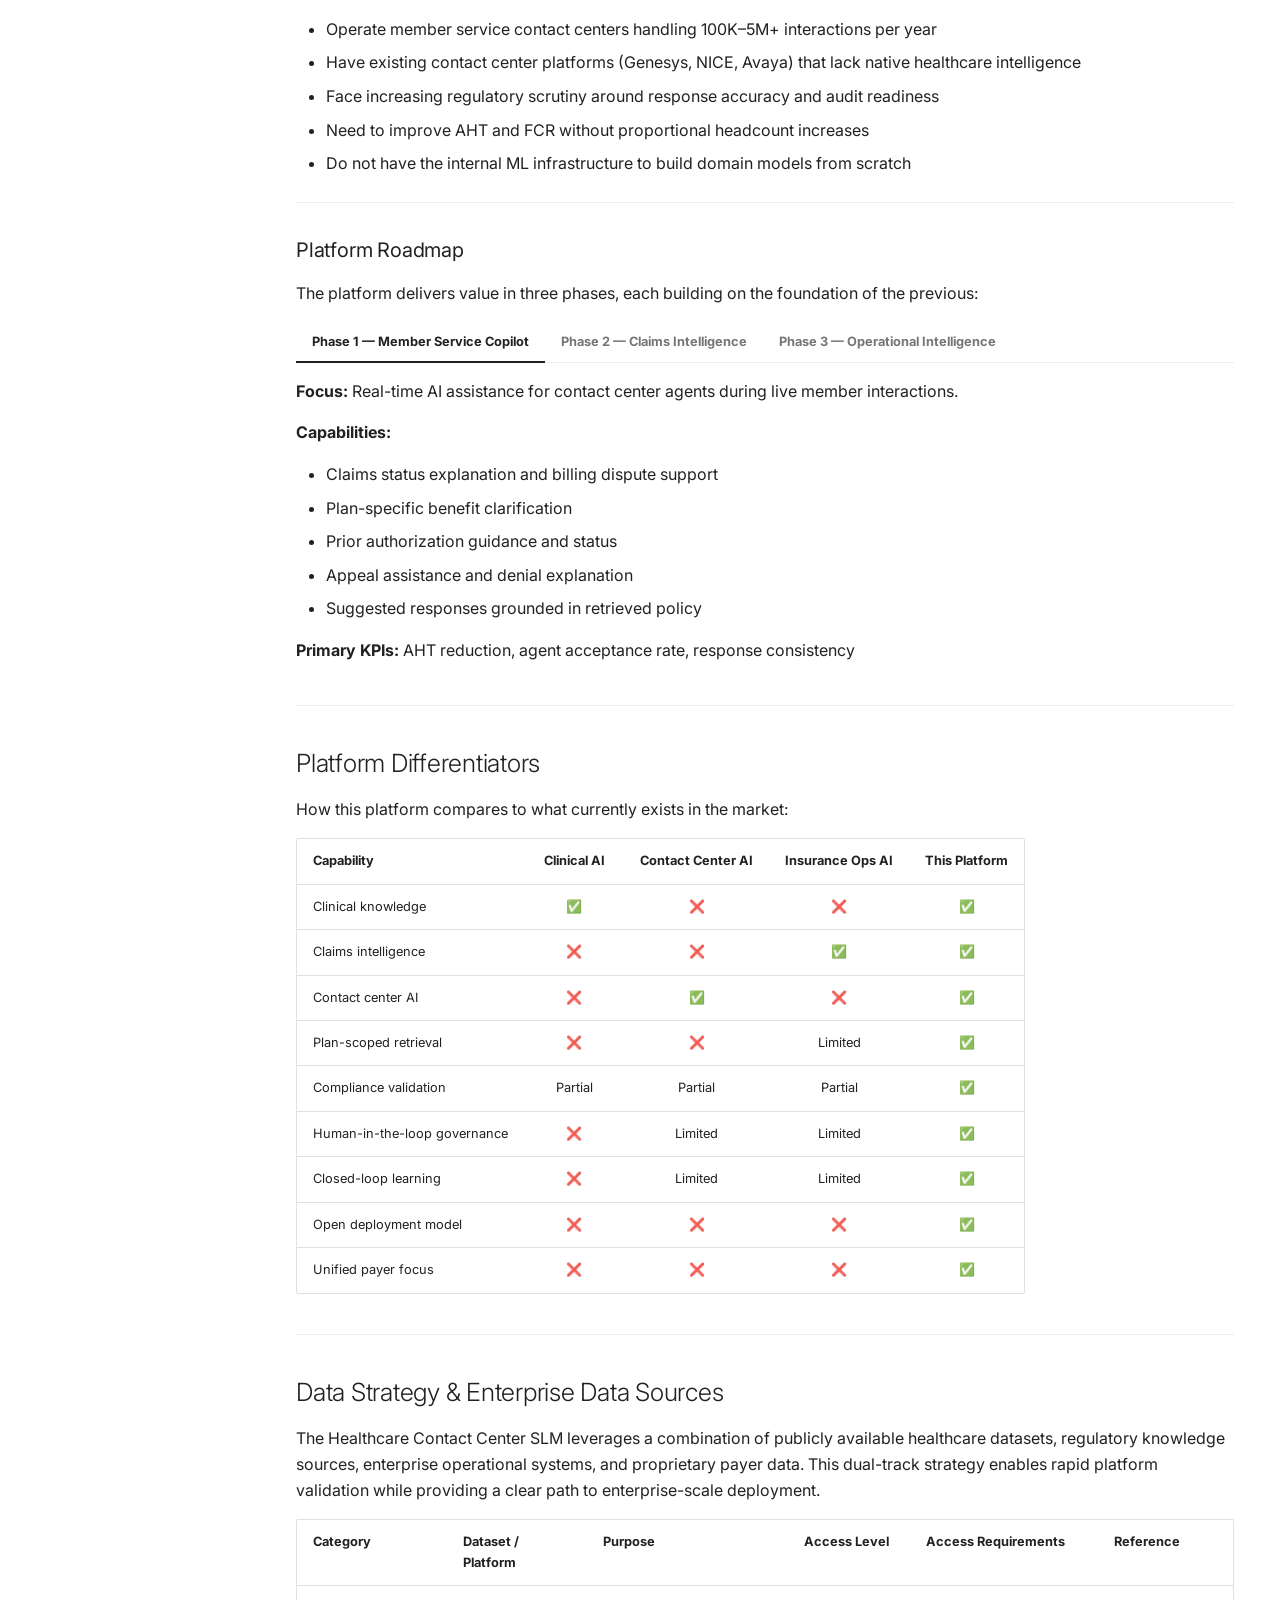
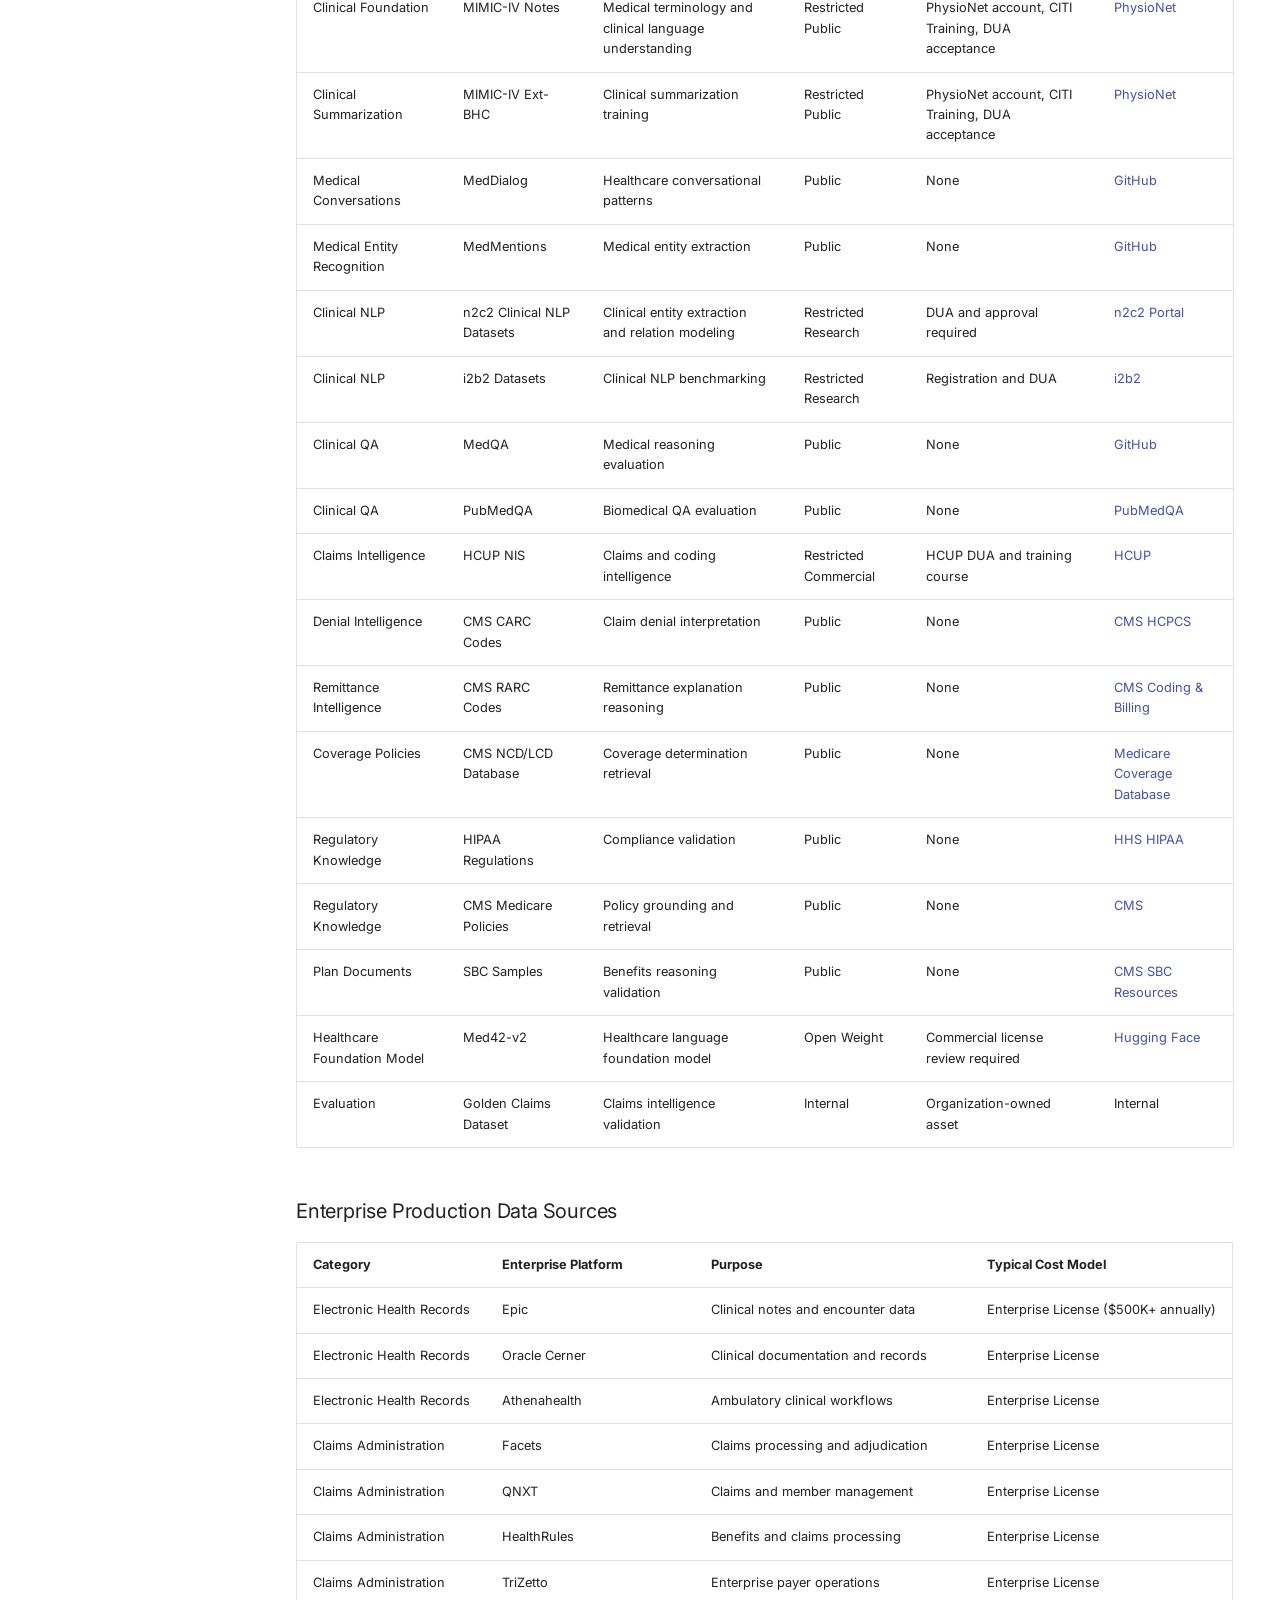
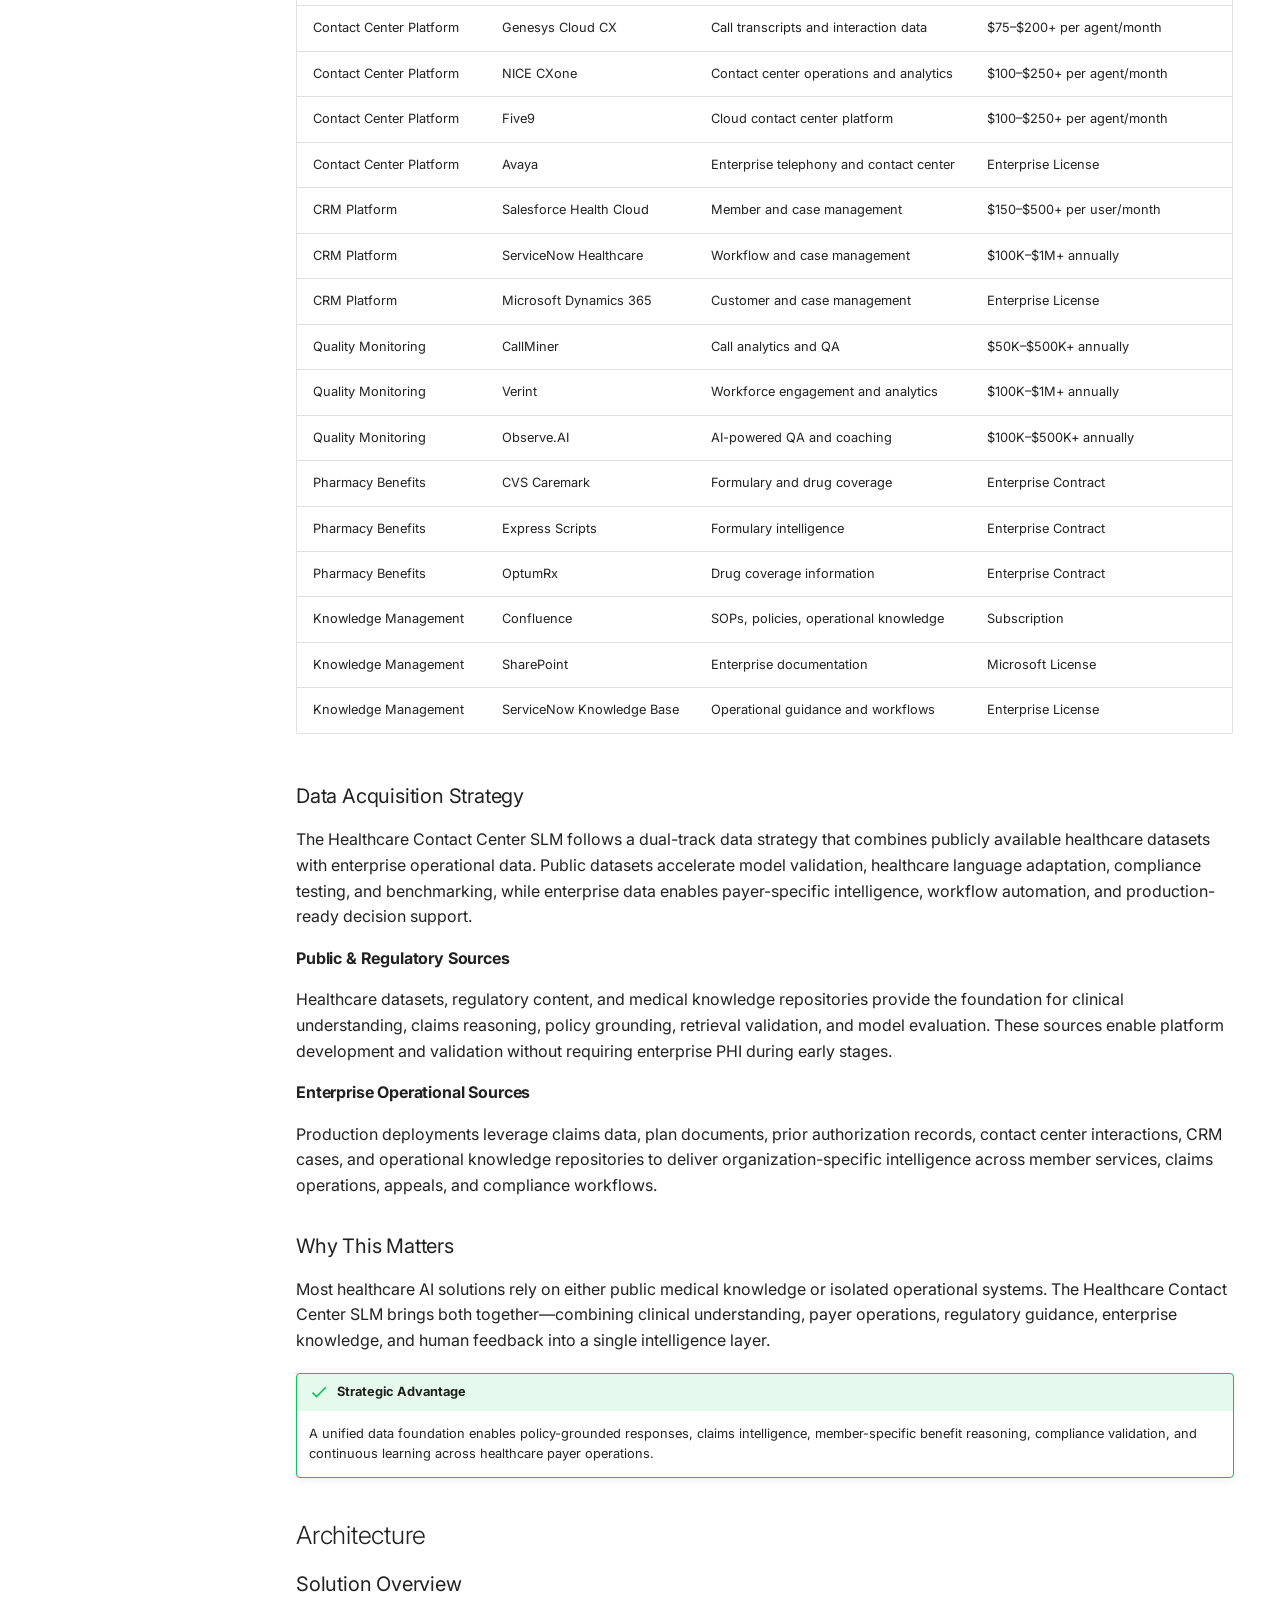
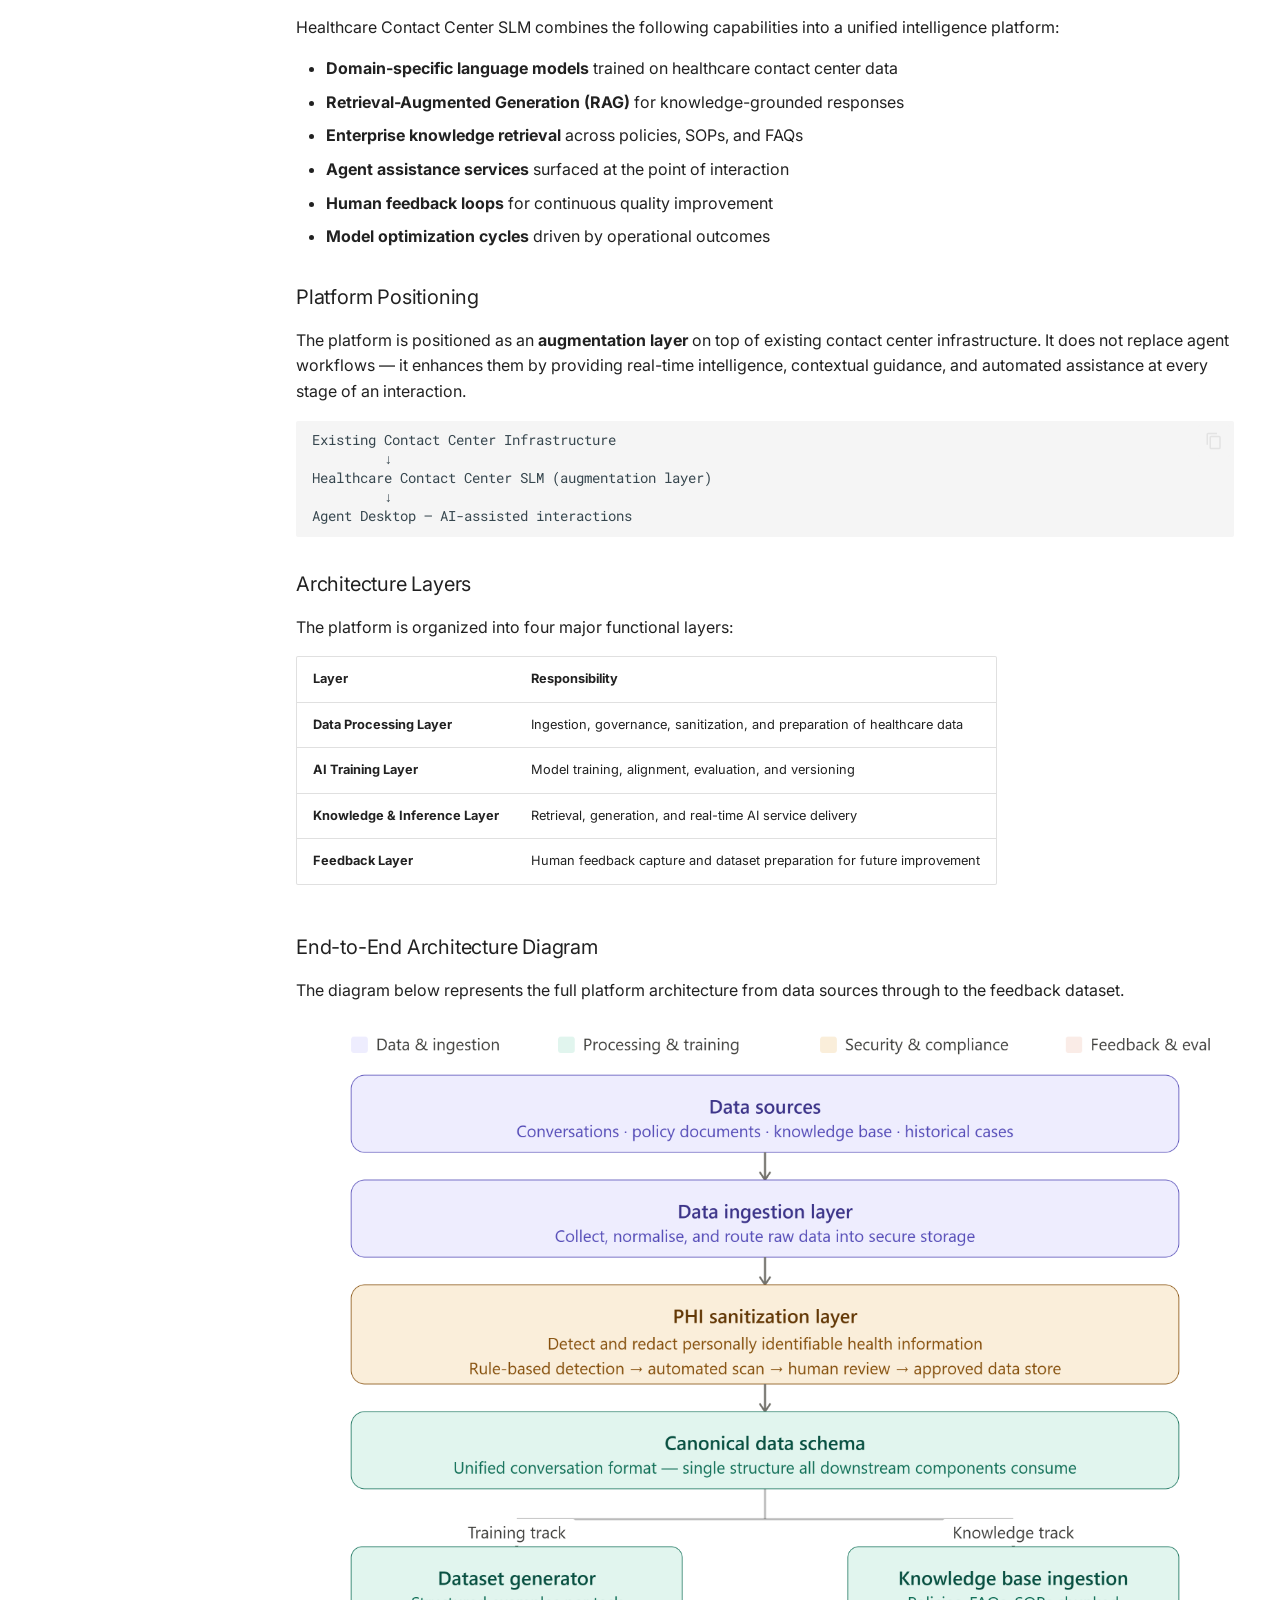
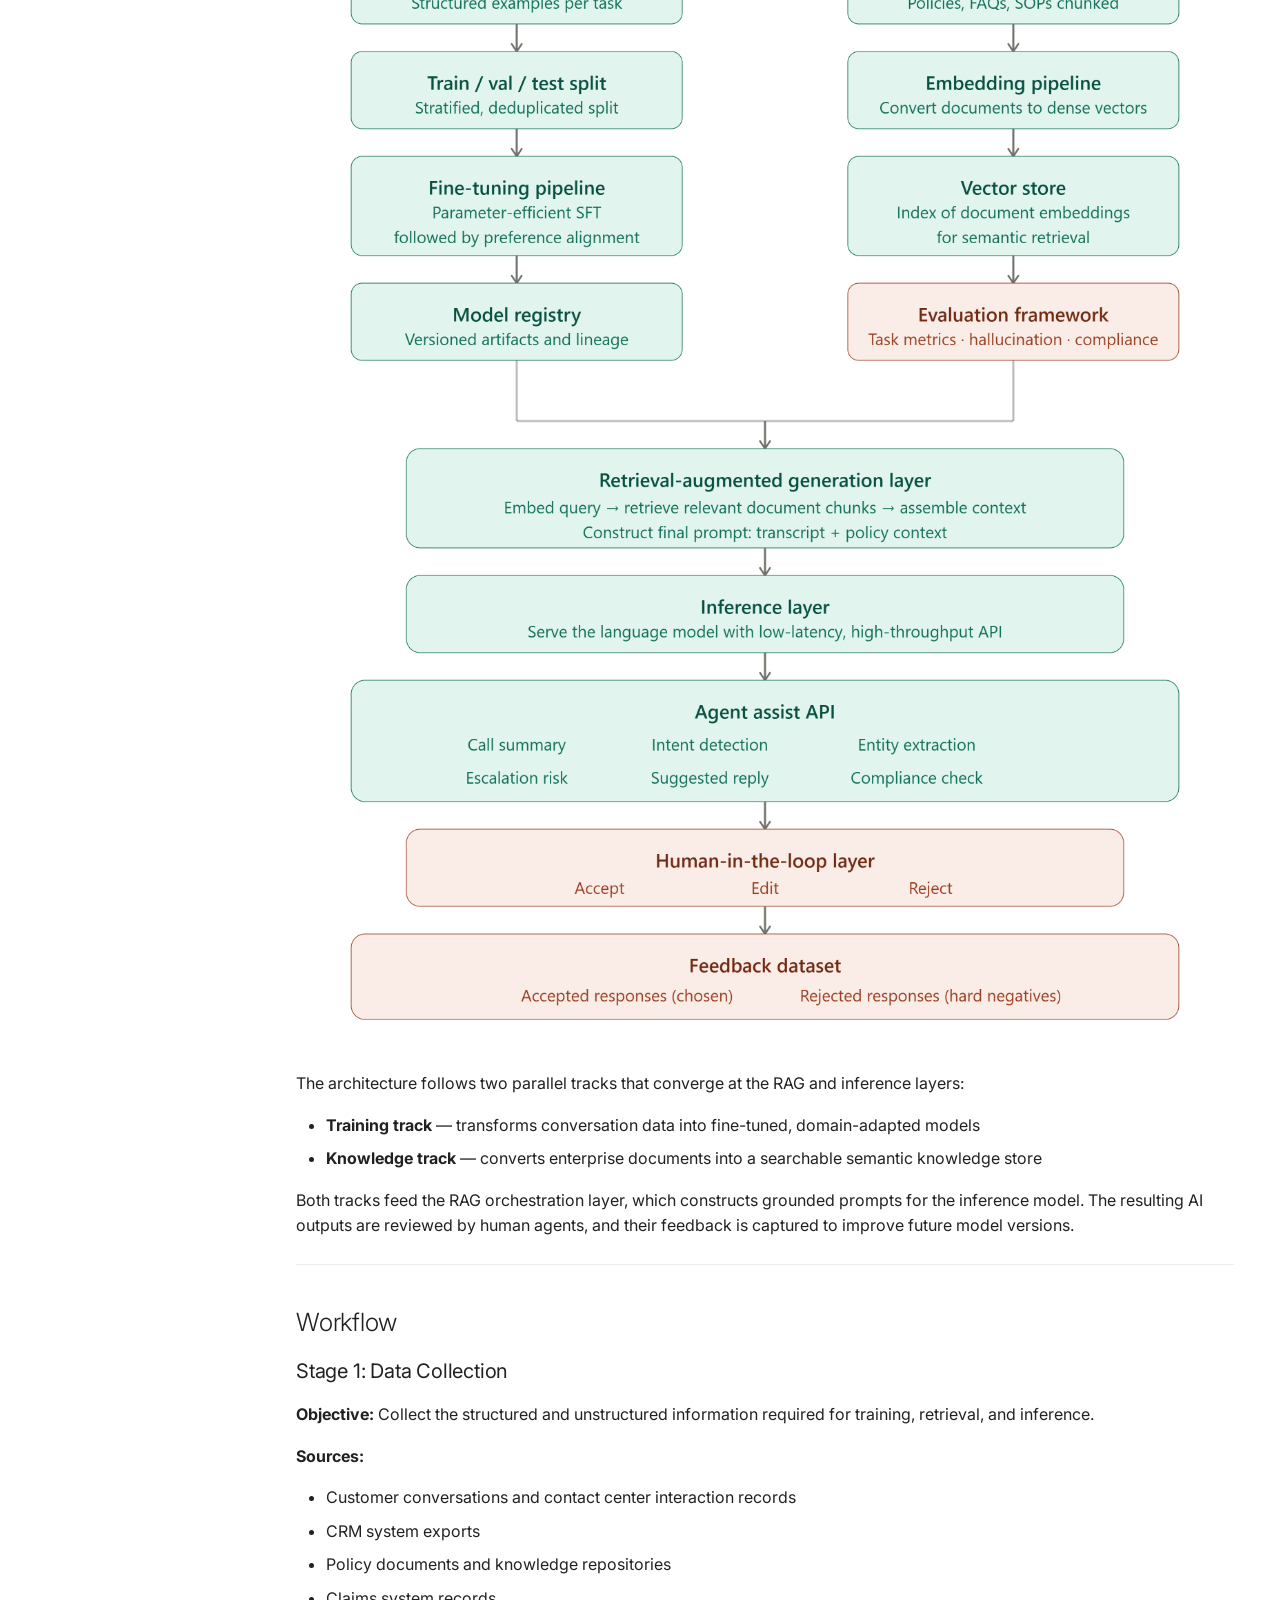
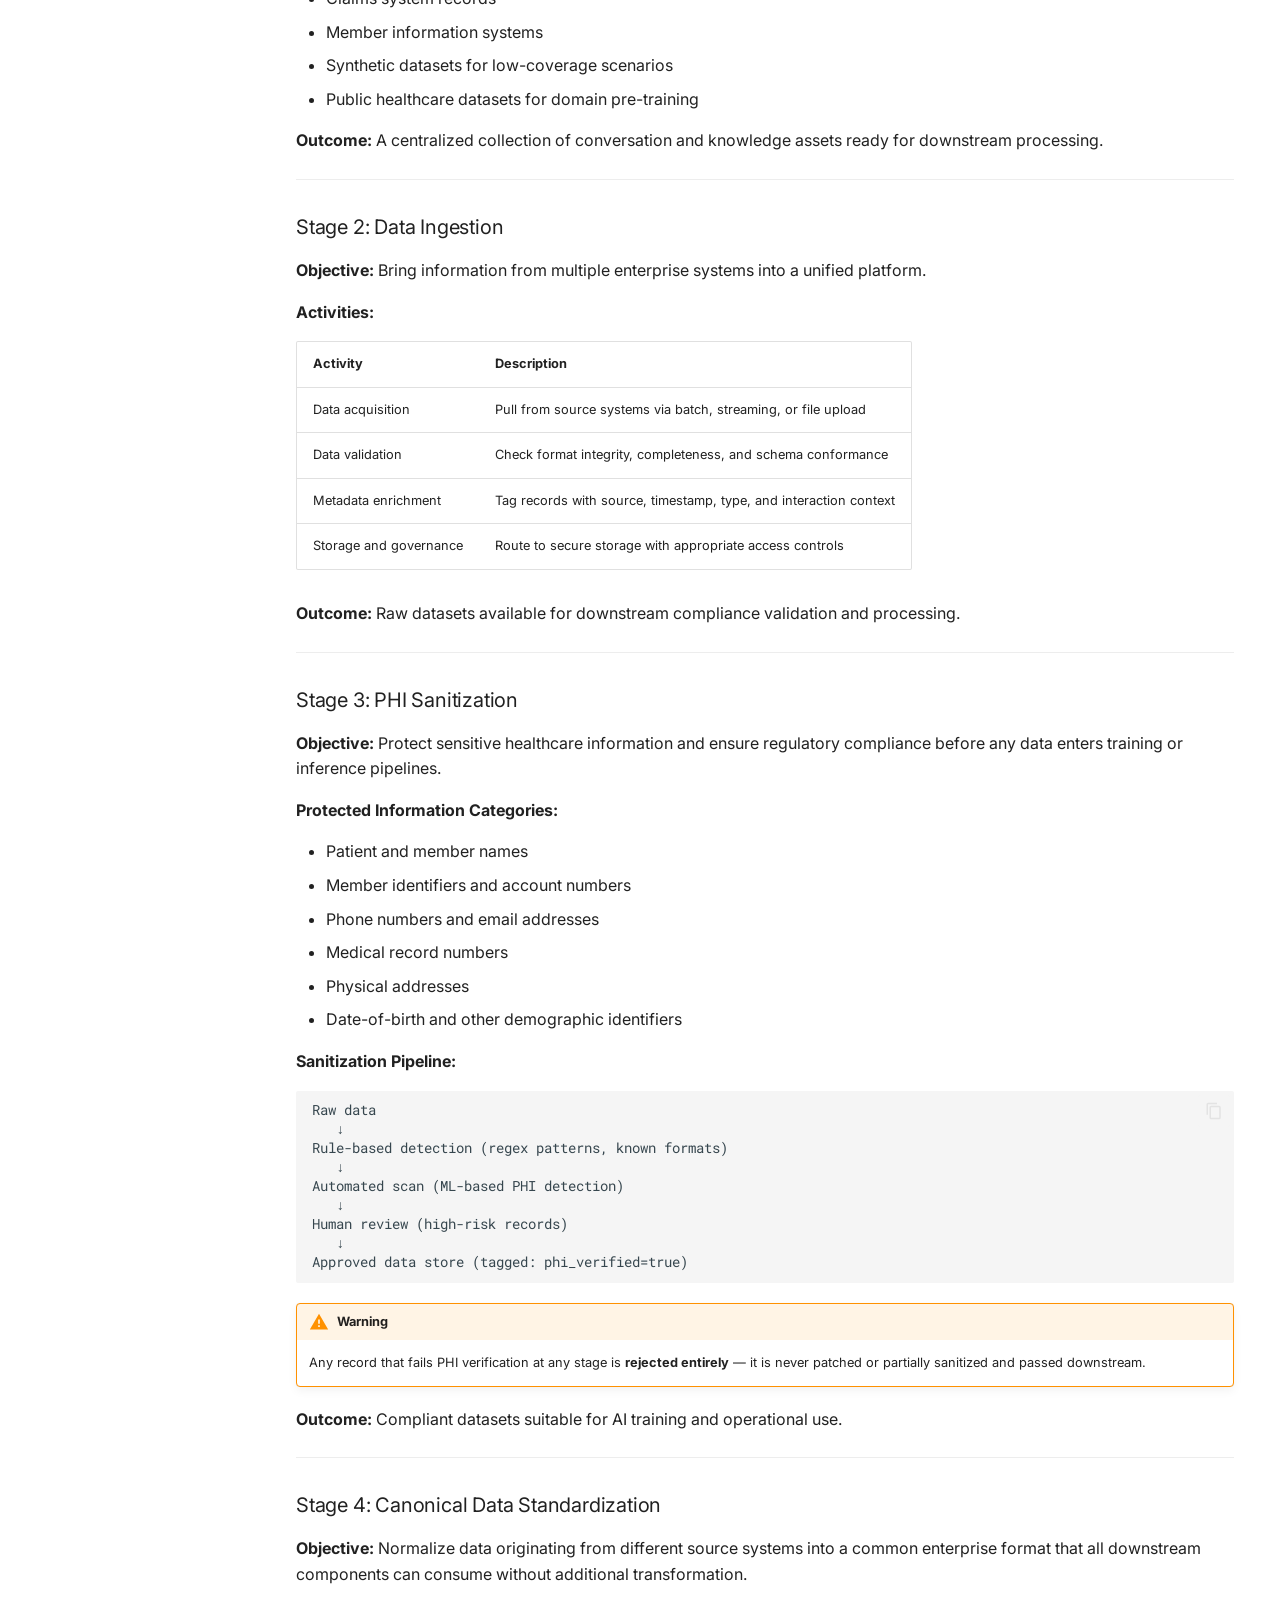
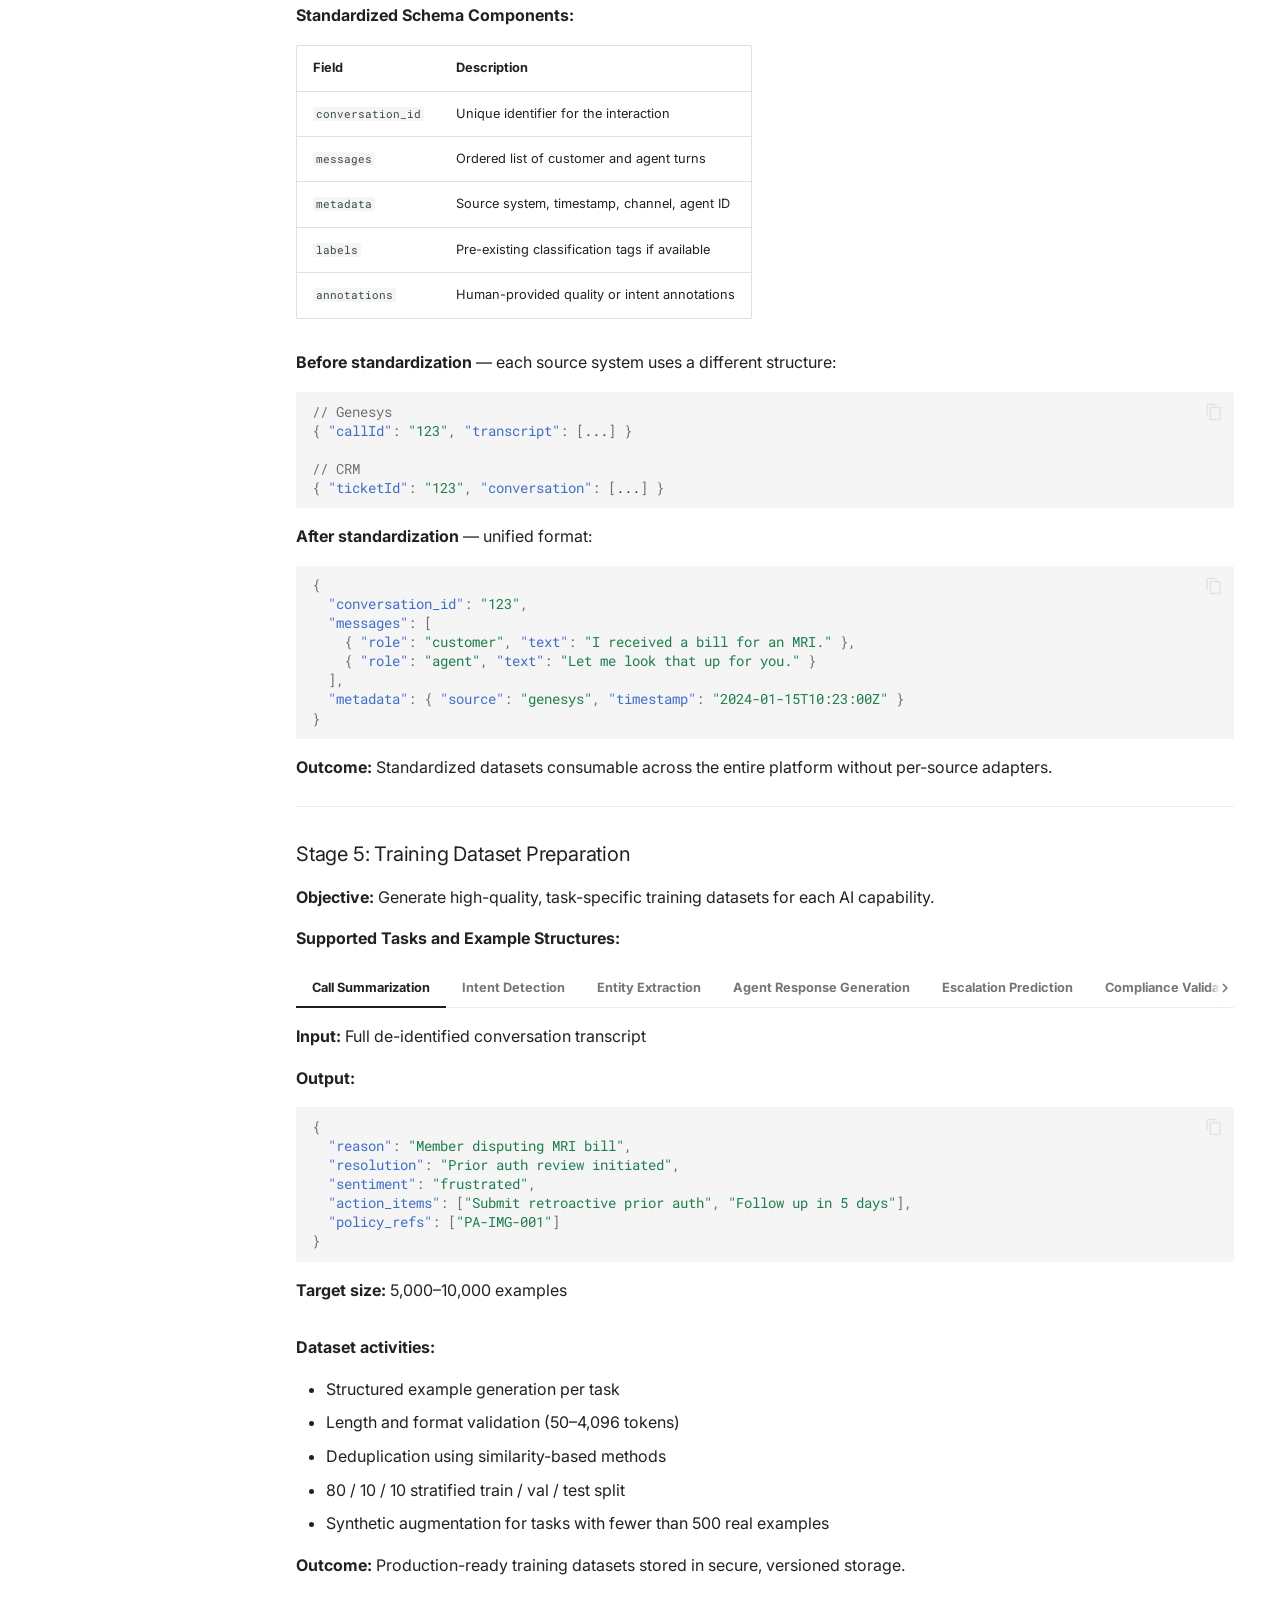
==== commit 040dfc6c: "slm doc_4" ====
--- a/documentation/slm_doc/site/index.html
+++ b/documentation/slm_doc/site/index.html
@@ -516,17 +516,6 @@
   
     <nav class="md-nav" aria-label="Data Strategy &amp; Enterprise Data Sources">
       <ul class="md-nav__list">
-        
-          <li class="md-nav__item">
-  <a href="#data-foundation" class="md-nav__link">
-    <span class="md-ellipsis">
-      
-        Data Foundation
-      
-    </span>
-  </a>
-  
-</li>
         
           <li class="md-nav__item">
   <a href="#enterprise-production-data-sources" class="md-nav__link">
@@ -1504,7 +1493,6 @@
 <hr />
 <h2 id="data-strategy-enterprise-data-sources">Data Strategy &amp; Enterprise Data Sources<a class="headerlink" href="#data-strategy-enterprise-data-sources" title="Permanent link">&para;</a></h2>
 <p>The Healthcare Contact Center SLM leverages a combination of publicly available healthcare datasets, regulatory knowledge sources, enterprise operational systems, and proprietary payer data. This dual-track strategy enables rapid platform validation while providing a clear path to enterprise-scale deployment.</p>
-<h3 id="data-foundation">Data Foundation<a class="headerlink" href="#data-foundation" title="Permanent link">&para;</a></h3>
 <table>
 <thead>
 <tr>
@@ -1523,7 +1511,7 @@
 <td>Medical terminology and clinical language understanding</td>
 <td>Restricted Public</td>
 <td>PhysioNet account, CITI Training, DUA acceptance</td>
-<td>https://physionet.org/content/mimiciv</td>
+<td><a href="https://physionet.org/content/mimiciv">PhysioNet</a></td>
 </tr>
 <tr>
 <td>Clinical Summarization</td>
@@ -1531,7 +1519,7 @@
 <td>Clinical summarization training</td>
 <td>Restricted Public</td>
 <td>PhysioNet account, CITI Training, DUA acceptance</td>
-<td>https://physionet.org</td>
+<td><a href="https://physionet.org">PhysioNet</a></td>
 </tr>
 <tr>
 <td>Medical Conversations</td>
@@ -1539,7 +1527,7 @@
 <td>Healthcare conversational patterns</td>
 <td>Public</td>
 <td>None</td>
-<td>https://github.com/UCSD-AI4H/Medical-Dialogue-System</td>
+<td><a href="https://github.com/UCSD-AI4H/Medical-Dialogue-System">GitHub</a></td>
 </tr>
 <tr>
 <td>Medical Entity Recognition</td>
@@ -1547,7 +1535,7 @@
 <td>Medical entity extraction</td>
 <td>Public</td>
 <td>None</td>
-<td>https://github.com/chanzuckerberg/MedMentions</td>
+<td><a href="https://github.com/chanzuckerberg/MedMentions">GitHub</a></td>
 </tr>
 <tr>
 <td>Clinical NLP</td>
@@ -1555,7 +1543,7 @@
 <td>Clinical entity extraction and relation modeling</td>
 <td>Restricted Research</td>
 <td>DUA and approval required</td>
-<td>https://portal.dbmi.hms.harvard.edu/projects/n2c2-nlp</td>
+<td><a href="https://portal.dbmi.hms.harvard.edu/projects/n2c2-nlp">n2c2 Portal</a></td>
 </tr>
 <tr>
 <td>Clinical NLP</td>
@@ -1563,7 +1551,7 @@
 <td>Clinical NLP benchmarking</td>
 <td>Restricted Research</td>
 <td>Registration and DUA</td>
-<td>https://www.i2b2.org</td>
+<td><a href="https://www.i2b2.org">i2b2</a></td>
 </tr>
 <tr>
 <td>Clinical QA</td>
@@ -1571,7 +1559,7 @@
 <td>Medical reasoning evaluation</td>
 <td>Public</td>
 <td>None</td>
-<td>https://github.com/jind11/MedQA</td>
+<td><a href="https://github.com/jind11/MedQA">GitHub</a></td>
 </tr>
 <tr>
 <td>Clinical QA</td>
@@ -1579,7 +1567,7 @@
 <td>Biomedical QA evaluation</td>
 <td>Public</td>
 <td>None</td>
-<td>https://pubmedqa.github.io</td>
+<td><a href="https://pubmedqa.github.io">PubMedQA</a></td>
 </tr>
 <tr>
 <td>Claims Intelligence</td>
@@ -1587,7 +1575,7 @@
 <td>Claims and coding intelligence</td>
 <td>Restricted Commercial</td>
 <td>HCUP DUA and training course</td>
-<td>https://hcup-us.ahrq.gov</td>
+<td><a href="https://hcup-us.ahrq.gov">HCUP</a></td>
 </tr>
 <tr>
 <td>Denial Intelligence</td>
@@ -1595,7 +1583,7 @@
 <td>Claim denial interpretation</td>
 <td>Public</td>
 <td>None</td>
-<td>https://www.cms.gov/medicare/coding-billing/healthcare-common-procedure-system</td>
+<td><a href="https://www.cms.gov/medicare/coding-billing/healthcare-common-procedure-system">CMS HCPCS</a></td>
 </tr>
 <tr>
 <td>Remittance Intelligence</td>
@@ -1603,7 +1591,7 @@
 <td>Remittance explanation reasoning</td>
 <td>Public</td>
 <td>None</td>
-<td>https://www.cms.gov/medicare/coding-billing</td>
+<td><a href="https://www.cms.gov/medicare/coding-billing">CMS Coding &amp; Billing</a></td>
 </tr>
 <tr>
 <td>Coverage Policies</td>
@@ -1611,7 +1599,7 @@
 <td>Coverage determination retrieval</td>
 <td>Public</td>
 <td>None</td>
-<td>https://www.cms.gov/medicare-coverage-database</td>
+<td><a href="https://www.cms.gov/medicare-coverage-database">Medicare Coverage Database</a></td>
 </tr>
 <tr>
 <td>Regulatory Knowledge</td>
@@ -1619,7 +1607,7 @@
 <td>Compliance validation</td>
 <td>Public</td>
 <td>None</td>
-<td>https://www.hhs.gov/hipaa</td>
+<td><a href="https://www.hhs.gov/hipaa">HHS HIPAA</a></td>
 </tr>
 <tr>
 <td>Regulatory Knowledge</td>
@@ -1627,7 +1615,7 @@
 <td>Policy grounding and retrieval</td>
 <td>Public</td>
 <td>None</td>
-<td>https://www.cms.gov</td>
+<td><a href="https://www.cms.gov">CMS</a></td>
 </tr>
 <tr>
 <td>Plan Documents</td>
@@ -1635,7 +1623,7 @@
 <td>Benefits reasoning validation</td>
 <td>Public</td>
 <td>None</td>
-<td>https://www.cms.gov/cciio/resources/forms-reports-and-other-resources</td>
+<td><a href="https://www.cms.gov/cciio/resources/forms-reports-and-other-resources">CMS SBC Resources</a></td>
 </tr>
 <tr>
 <td>Healthcare Foundation Model</td>
@@ -1643,7 +1631,7 @@
 <td>Healthcare language foundation model</td>
 <td>Open Weight</td>
 <td>Commercial license review required</td>
-<td>https://huggingface.co/m42-health/med42-v2-8b</td>
+<td><a href="https://huggingface.co/m42-health/med42-v2-8b">Hugging Face</a></td>
 </tr>
 <tr>
 <td>Evaluation</td>
